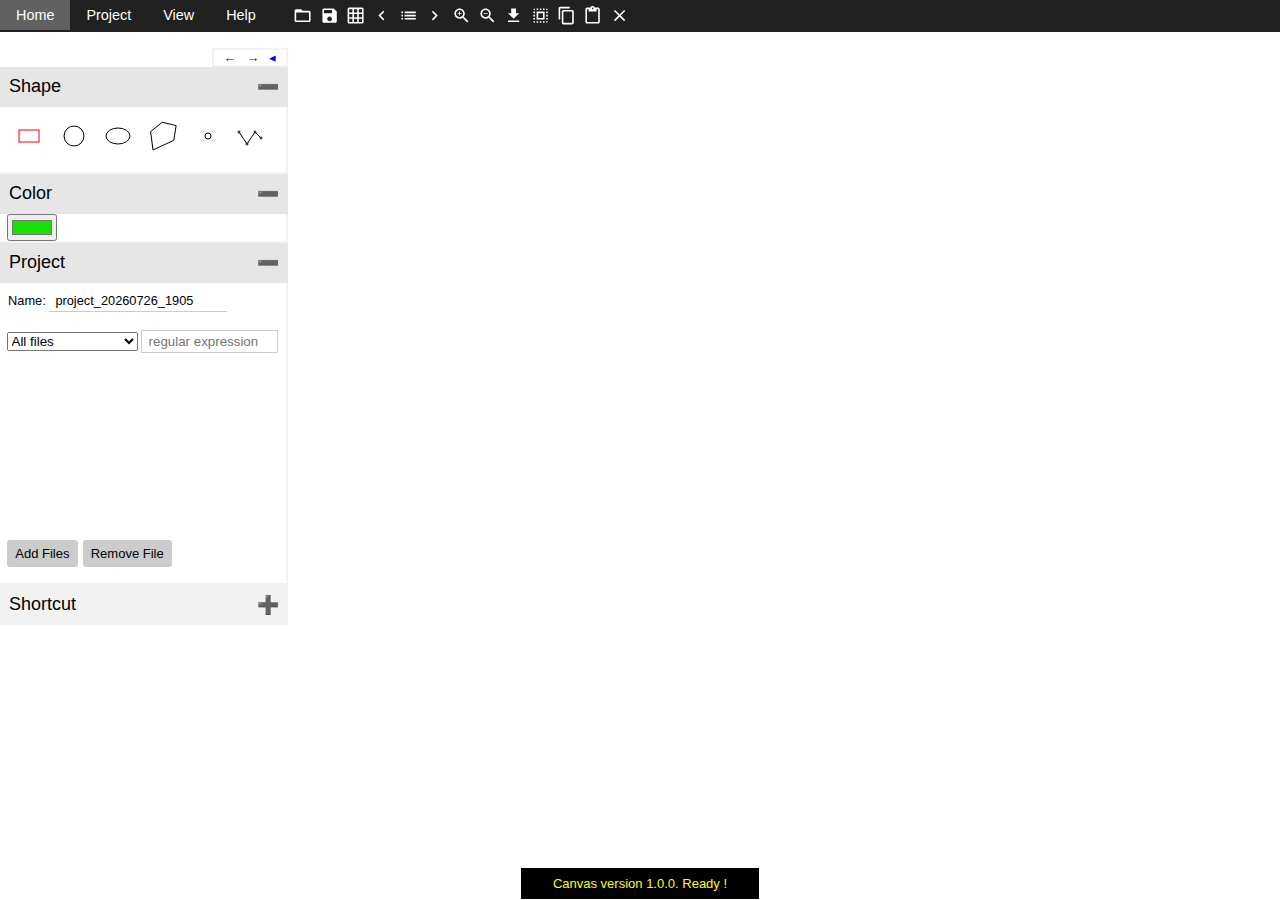
==== web/canvas/canvas.html @ 1c43f176 "Update." ====
<!DOCTYPE html>
<html lang="en">

<head>
    <meta charset="UTF-8">
    <title>New Canvas</title>
    <meta name="author" content="Dell Du">
    <meta name="description" content="Canvas is a standalone image annotator application packaged as a single HTML file that runs on most modern web browsers.">
    <!-- BEGIN: Contents css-->
    <style>
        body { min-width:200px; padding:0; margin:0; font-family:sans-serif; }
* { box-sizing: border-box; }
input[type=text] { border:1px solid #cccccc; margin:0.6rem 0; padding:0.2rem 0.4rem; }
a { text-decoration:none; }
textarea { border:1px solid #cccccc; margin:0.6rem 0; padding:0.2rem 0.4rem; }

/* Top panel : #navbar, #toolbar */
.top_panel { font-size:0.9rem; display:block; background-color:#212121; color:#ffffff; z-index:1001; margin-bottom:1rem;}

/* Navigation menu bar that appear at the top */
.menubar { display:inline-block; height:1.8rem; } /* height needed to avoid extra bottom border */
.menubar a:link { color:#eeeeee; text-decoration:none; }
.menubar a:visited { color:#eeeeee; text-decoration:none; }
.menubar ul { display:block; padding:0; margin:0; }
.menubar li { display:inline; float:left; padding:0.45rem 1rem; }
.menubar li:hover { background-color:#616161; cursor:default; }

.menubar li ul { display:none; background-color:#212121; border:1px solid #616161; min-width:10rem; position:absolute; z-index:100; margin:0.4rem -1rem;}
.menubar li ul li { display:block; float:none; color:#eeeeee; margin:0; padding:0.6rem 1rem; }
.menubar li ul li:hover { cursor:pointer; }
.menubar li ul li.submenu_divider { margin:0 0.4rem; padding:0; height:1px; border-bottom:1px solid #424242; }
.menubar li:hover ul { display:block; }

/* toolbar containing small icons for tools */
.toolbar { display:inline-block; margin-left:1rem; }
.toolbar svg { fill:white; margin: 0.2rem 0.1rem; height:1.2rem;  -moz-user-select:none; -webkit-user-select:none; -ms-user-select:none;}
.toolbar svg:hover { fill:yellow; cursor:pointer; }
.toolbar svg:active { fill:white; }
.toolbar ul { display:inline-block; padding:0.2rem; margin:0; }
.toolbar li { display:inline; float:left; padding:0rem 0.3rem; border:1px solid white;} /* main menu items */
.toolbar li:hover { color:red; cursor:pointer; }

/* Middle panel: containing #image_panel, #leftsidebar */
.middle_panel { display:table; table-layout:fixed; width:100%; z-index:1; padding:0;}
#leftsidebar { display:none; z-index:10; vertical-align:top;}
#display_area { display:table-cell; width:100%; z-index:1; margin:0; padding-left:1em; vertical-align:top; }
/* layers of canvas */
#image_panel        { position:relative; outline:none; }
#image_panel img    { visibility:hidden; opacity:0; position:absolute; top:0px; left:0px; width:100%; height:100%; outline:none; }
#image_panel canvas { position:absolute; top:0px; left:0px; outline:none;}
#image_panel .visible { visibility:visible !important; opacity:1 !important; }
#image_panel label>img { visibility:visible; opacity:1; position:relative; width:auto; height:4em; outline:none; }

/* image grid view */
#image_grid_panel { position:relative; margin:0; padding:0; width:100%; }
#image_grid_panel #image_grid_toolbar { display:block; font-size:small; padding:0.5rem 0;}
#image_grid_panel #image_grid_toolbar select { font-size:small; }
#image_grid_panel #image_grid_toolbar .tool { display:inline; margin:0 0.5rem;}
#image_grid_panel #image_grid_group_panel { font-size:small; }
#image_grid_panel #image_grid_group_panel select { font-size:small; }
#image_grid_panel #image_grid_group_panel .image_grid_group_toolbar { display:inline; margin-left: 2rem;}
#image_grid_panel #image_grid_group_panel .image_grid_group_toolbar select { margin:0 0.2rem; padding:0; font-size:small;}

#image_grid_panel #image_grid_nav { display:inline; font-size:small; padding-left:0.5rem; margin-top:0.2rem; }
#image_grid_panel #image_grid_nav span { margin: 0 0.2rem; }
#image_grid_panel #image_grid_content { position:relative; overflow:hidden; margin:0; padding:0; outline:none; }
#image_grid_panel #image_grid_content #image_grid_content_img img { margin:0.3em; padding:0; border:0.2em solid #ffffff; outline:0.1em solid #0066ff;}
#image_grid_panel #image_grid_content #image_grid_content_img .not_sel { opacity:0.6; outline:none; }
#image_grid_panel #image_grid_content #image_grid_content_img { position:absolute; top:0; left:0; width:100%; height:100%; }
#image_grid_panel #image_grid_content #image_grid_content_shape { position:absolute; top:0; left:0; width:100%; height:100%; pointer-events:none; }
#image_grid_panel #image_grid_content img { float:left; margin:0; }

#leftsidebar_collapse_panel { display:none; position:relative; z-index:10; vertical-align:top; }
#leftsidebar_show_button { font-size:large; margin-left:0.1rem; }
#leftsidebar_show_button:hover { color:red; cursor: pointer; }

/* Left sidebar accordion */
button.leftsidebar_accordion { font-size:large; background-color:#f2f2f2; cursor:pointer; padding:0.5em 0.5em; width:100%; text-align:left; border:0; outline:none; }
button.leftsidebar_accordion:focus { outline: none; }
button.leftsidebar_accordion.active, button.leftsidebar_accordion:hover { background-color: #e6e6e6; }
button.leftsidebar_accordion:after { content:'\02795'; color:#4d4d4d; float:right; }
button.leftsidebar_accordion.active:after { content: '\2796'; }
.leftsidebar_accordion_panel { display:none; padding:0 0.5em; font-size:small; border-right:2px solid #f2f2f2; border-bottom:2px solid #f2f2f2; }
.leftsidebar_accordion_panel.show { display:block; }

/* Keyboard shortcut panel */
.leftsidebar_accordion_panel table { border-collapse:collapse; }
.leftsidebar_accordion_panel td { border:1px solid #f2f2f2; padding:0.2rem 0.4rem; }

/* buttons */
.button_panel { display:inline-block; width:100%; margin:0.2rem 0; }
.button_panel .text_button, .text_button { color: #0000ff; padding: 0.2rem 0.2rem; -moz-user-select:none; -webkit-user-select:none; -ms-user-select:none; }
.button_panel .flush_right { float:right; }
.button_panel .text_button:hover, .text_button:hover { cursor:pointer; }
.button_panel .text_button:active, .text_button:active { color: #000000; }
.button_panel .active { border-bottom:1px solid black; }
.button_panel .button { display:inline-block; padding:0.35rem 0.5rem; margin:0 0.05rem; cursor:pointer; background-color:#cccccc; border-radius:0.2rem; -moz-user-select:none; -webkit-user-select:none; -ms-user-select:none; }
.button_panel .button:hover { background-color:black; color:white; }

/* overlay panel used to gather user inputs before invoking a function using invoke_with_user_inputs() */
#user_input_panel { position:fixed; display:none; width:100%; height:100%; top:0; left:0; right:0; bottom:0; background-color: rgba(0,0,0,0.6); z-index:1002; }
#user_input_panel .content { position:fixed; background-color:white; top:50%; left:50%; transform:translate(-50%,-50%);  -webkit-transform: translate(-50%, -50%); -moz-transform: translate(-50%, -50%);  -o-transform: translate(-50%, -50%); -ms-transform: translate(-50%, -50%); padding:2rem 4rem;}
#user_input_panel .content .title { font-size:large; font-weight:bold; }
#user_input_panel .content .user_inputs { display:table; width:100%; border-collapse:collapse;}
#user_input_panel .content .user_inputs .row { display:table-row; }
#user_input_panel .content .user_inputs .cell { display:table-cell; padding:1rem 0.5rem; vertical-align:middle; border:1px solid #f2f2f2; }
#user_input_panel .content .user_confirm { display:table; width:100%; text-align:center; margin:2rem 0;}
#user_input_panel .content .user_confirm .ok { display:table-cell; width:48%; }
#user_input_panel .content .user_confirm .cancel { display:table-cell; width:48%; }
#user_input_panel .content .warning { color:red; }

/* Attribute editor */
#annotation_editor_panel { position:fixed; display:none; width:100%; left:0; bottom:0; background-color:white; border-top:2px solid #cccccc; padding:0.2em 1em; overflow:auto; z-index:1001; box-shadow: 0 0 1em #cccccc;}
#annotation_editor { display:table; margin-bottom:3em; border-collapse:collapse; font-size:inherit; position: absolute; background-color:white; }
#annotation_editor .row { display:table-row; }
#annotation_editor .highlight .col { background-color:#e6e6e6;}

#annotation_editor .col { display:table-cell; padding:0.4em 0.6em; border:1px solid #000000; vertical-align:middle; font-size:inherit; }
#annotation_editor .header { font-weight:bold; }
#annotation_editor .id { font-weight:bold; }
#annotation_editor .col input[type=checkbox] { vertical-align:middle; }
#annotation_editor .col input[type=radio] { vertical-align:middle; font-size:inherit; }
#annotation_editor .col label { vertical-align:middle; font-size:inherit; }
#annotation_editor .col textarea { border:0.1em solid #cccccc; padding:0; margin:0; font-size:inherit; background-color:#ffffff; }
#annotation_editor .col textarea:focus { border:0.1em dashed #cccccc; }
#annotation_editor .col span { display:block; }
#annotation_editor .col horizontal_container { display:inline-block; }

#annotation_editor .col .img_options { display:inline; }
#annotation_editor .col .img_options .imrow { display:block; }
#annotation_editor .col .img_options span { display:inline-block; margin: 0.2rem 0.4rem;}
#annotation_editor .col .img_options span img { height:4em; }
#annotation_editor .col .img_options p { margin:0; padding:0; font-size:inherit; }
#annotation_editor .col .img_options input[type=radio] { display:none; }
#annotation_editor .col .img_options input[type=radio] + label { display:block; cursor:pointer; text-align:center;}
#annotation_editor .col .img_options input[type=radio]:checked + label { border: 0.1em solid black; background-color:#cccccc; cursor:default; font-size:inherit; }

/* Project */
#project_info_panel      { display:table; border-collapse:collapse; font-size:0.8rem; }
#project_info_panel .row { display:table-row; }
#project_info_panel .col { display:table-cell; padding:0.4rem 0.1rem; border:none;  }
#project_info_panel .col input[type=text] { font-size:0.8rem; border:none; border-bottom:1px solid #cccccc; margin: 0; width:100%;}
#project_info_panel .col input:focus      { border-bottom:1px solid #000000; background-color:#f2f2f2; color:#000000; }

/* shape selection panel inside leftsidebar */
ul.region_shape          { font-size:xx-large; list-style-type:none; overflow:hidden; padding:0.4em 0; margin:0; }
ul.region_shape li       { float:left; padding:0 0.2em; fill:#ffffff; stroke:#000000; }
ul.region_shape li:hover { cursor:pointer; fill:#ffffff; stroke:#ff0000; }
ul.region_shape .selected { fill:#ffffff; stroke:#ff0000; }

/* cursor coordinates inside shape selection panel in leftsidebar */
#region_info { font-size:0.8em; margin-bottom:0.4em; }

/* Loaded image list shown in leftsidebar panel */
#img_fn_list    { display:none; font-size:small; overflow:scroll; min-height:10rem; max-height:25rem; }
#img_fn_list ul { position:relative; line-height:1.3em; margin:0; padding:0; list-style-type:none;}
#img_fn_list li { white-space:nowrap; display:block; padding:0 0.4rem; }
#img_fn_list li:hover   { background-color:#d5e5ff; cursor:pointer; }
#img_fn_list .error     { color:red; }
#img_fn_list .sel       { border-left:0.2rem solid black !important; font-weight:bold; }
#img_fn_list .buffered  { border-left:0.2rem solid #cccccc; }

#message_panel         { display:block; width:100%; position:fixed; bottom:0px; z-index:9999; text-align:center; }
#message_panel .content { display:inline; margin:auto; background-color:#000000; color:#ffff00; font-size:small; white-space:nowrap; overflow:hidden; text-overflow:ellipsis; line-height:2rem; padding: 0.5rem 2rem;}

.text_panel    { display:none; margin:auto; font-size:medium; line-height:1.3em; margin: 0; max-width:700px; }
.text_panel li { margin:1em 0; text-align:left; }
.text_panel p  { text-align:left; }

.svg_button:hover { cursor:pointer; }

/* Loading spinbar */
.loading_spinbox        { display:inline-block; border:0.4em solid #cccccc; border-radius:50%; border-top:0.4em solid black; border-bottom:0.4em solid black;-webkit-animation:spin 2s linear infinite; animation:spin 2s linear infinite; }
@-webkit-keyframes spin { 0% { -webkit-transform: rotate(0deg); } 100% { -webkit-transform: rotate(360deg); } }
@keyframes spin         { 0% { transform: rotate(0deg); } 100% { transform: rotate(360deg); } }

#invisible_file_input { width:0.1px; height:0.1px; opacity:0; overflow:hidden; position:absolute; z-index:-1; }

.display_none  { display:none !important; }
.display_block { display:block !important; }

/* project settings */
#settings_panel { font-size:1rem; border-collapse:collapse; width:95%; }
#settings_panel a { border: 1px solid #f2f2f2; }
#settings_panel .row { display:table-row; border-bottom:1px solid #f2f2f2; }
#settings_panel .variable { display:table-cell; width:60%; padding:0.5rem 0.5rem; }
#settings_panel .variable div { display:block; }
#settings_panel .variable .name { }
#settings_panel .variable .desc { font-size:0.7em; color:#808080; padding:0.2rem 0rem; }
#settings_panel .value { display:table-cell; vertical-align:middle; padding-left:1rem; }

/* page {about, help, file not found, etc.} */
.display_area_content { } /* this class is used to clear the display area content */
.narrow_page_content li { font-size:0.9rem; margin: 0.4rem 0; }
.narrow_page_content { width:60%; }

.force_small_font { font-size:small !important; }
.key { font-family:monospace; padding:1px 6px; background:linear-gradient(to bottom,#f0f0f0,#fcfcfc);; border:1px solid #e0e0e0; white-space:nowrap; color:#303030; border-bottom-width:2px; border-radius:3px; font-size:1.2em; }
</style>
    <!-- END: Contents css-->
</head>

<body onload="nc_init()" onresize="nc_update_ui_components()">
    <!--
        SVG icon set definitions
        Material icons downloaded from https://material.io/icons
      -->
    <svg style="display:none;" version="1.1" xmlns="http://www.w3.org/2000/svg" xmlns:xlink="http://www.w3.org/1999/xlink">
        <defs>
            <symbol id="shape_rectangle">
                <title>Rectangle</title>
                <rect width="20" height="12" x="6" y="10" stroke-width="1"></rect>
            </symbol>
            <symbol id="shape_circle">
                <title>Circle</title>
                <circle r="10" cx="16" cy="16" stroke-width="1"></circle>
            </symbol>
            <symbol id="shape_ellipse">
                <title>Ellipse</title>
                <ellipse rx="12" ry="8" cx="16" cy="16" stroke-width="1"></ellipse>
            </symbol>
            <symbol id="shape_polygon">
                <title>Polygon</title>
                <path d="M 15.25,2.2372 3.625,11.6122 6,29.9872 l 20.75,-9.625 2.375,-14.75 z" stroke-width="1"></path>
            </symbol>
            <symbol id="shape_point">
                <title>Point</title>
                <circle r="3" cx="16" cy="16" stroke-width="1"></circle>
            </symbol>
            <symbol id="shape_polyline">
                <title>Polyline</title>
                <path d="M 2,12 10,24 18,12 24,18" stroke-width="1"></path>
                <circle r="1" cx="2" cy="12" stroke-width="1"></circle>
                <circle r="1" cx="10" cy="24" stroke-width="1"></circle>
                <circle r="1" cx="18" cy="12" stroke-width="1"></circle>
                <circle r="1" cx="24" cy="18" stroke-width="1"></circle>
            </symbol>
            <!-- Material icons downloaded from https://material.io/icons -->
            <symbol id="icon_settings">
                <path d="M19.43 12.98c.04-.32.07-.64.07-.98s-.03-.66-.07-.98l2.11-1.65c.19-.15.24-.42.12-.64l-2-3.46c-.12-.22-.39-.3-.61-.22l-2.49 1c-.52-.4-1.08-.73-1.69-.98l-.38-2.65C14.46 2.18 14.25 2 14 2h-4c-.25 0-.46.18-.49.42l-.38 2.65c-.61.25-1.17.59-1.69.98l-2.49-1c-.23-.09-.49 0-.61.22l-2 3.46c-.13.22-.07.49.12.64l2.11 1.65c-.04.32-.07.65-.07.98s.03.66.07.98l-2.11 1.65c-.19.15-.24.42-.12.64l2 3.46c.12.22.39.3.61.22l2.49-1c.52.4 1.08.73 1.69.98l.38 2.65c.03.24.24.42.49.42h4c.25 0 .46-.18.49-.42l.38-2.65c.61-.25 1.17-.59 1.69-.98l2.49 1c.23.09.49 0 .61-.22l2-3.46c.12-.22.07-.49-.12-.64l-2.11-1.65zM12 15.5c-1.93 0-3.5-1.57-3.5-3.5s1.57-3.5 3.5-3.5 3.5 1.57 3.5 3.5-1.57 3.5-3.5 3.5z"></path>
            </symbol>
            <symbol id="icon_save">
                <path d="M17 3H5c-1.11 0-2 .9-2 2v14c0 1.1.89 2 2 2h14c1.1 0 2-.9 2-2V7l-4-4zm-5 16c-1.66 0-3-1.34-3-3s1.34-3 3-3 3 1.34 3 3-1.34 3-3 3zm3-10H5V5h10v4z"></path>
            </symbol>
            <symbol id="icon_open">
                <path d="M20 6h-8l-2-2H4c-1.1 0-1.99.9-1.99 2L2 18c0 1.1.9 2 2 2h16c1.1 0 2-.9 2-2V8c0-1.1-.9-2-2-2zm0 12H4V8h16v10z"></path>
            </symbol>
            <symbol id="icon_grid">
                <path d="M20 2H4c-1.1 0-2 .9-2 2v16c0 1.1.9 2 2 2h16c1.1 0 2-.9 2-2V4c0-1.1-.9-2-2-2zM8 20H4v-4h4v4zm0-6H4v-4h4v4zm0-6H4V4h4v4zm6 12h-4v-4h4v4zm0-6h-4v-4h4v4zm0-6h-4V4h4v4zm6 12h-4v-4h4v4zm0-6h-4v-4h4v4zm0-6h-4V4h4v4z"></path>
            </symbol>
            <symbol id="icon_next">
                <path d="M10 6L8.59 7.41 13.17 12l-4.58 4.59L10 18l6-6z"></path>
            </symbol>
            <symbol id="icon_prev">
                <path d="M15.41 7.41L14 6l-6 6 6 6 1.41-1.41L10.83 12z"></path>
            </symbol>
            <symbol id="icon_list">
                <path d="M3 13h2v-2H3v2zm0 4h2v-2H3v2zm0-8h2V7H3v2zm4 4h14v-2H7v2zm0 4h14v-2H7v2zM7 7v2h14V7H7z"></path>
            </symbol>
            <symbol id="icon_zoomin">
                <path d="M15.5 14h-.79l-.28-.27C15.41 12.59 16 11.11 16 9.5 16 5.91 13.09 3 9.5 3S3 5.91 3 9.5 5.91 16 9.5 16c1.61 0 3.09-.59 4.23-1.57l.27.28v.79l5 4.99L20.49 19l-4.99-5zm-6 0C7.01 14 5 11.99 5 9.5S7.01 5 9.5 5 14 7.01 14 9.5 11.99 14 9.5 14z"></path>
                <path d="M12 10h-2v2H9v-2H7V9h2V7h1v2h2v1z" />
            </symbol>
            <symbol id="icon_zoomout">
                <path d="M15.5 14h-.79l-.28-.27C15.41 12.59 16 11.11 16 9.5 16 5.91 13.09 3 9.5 3S3 5.91 3 9.5 5.91 16 9.5 16c1.61 0 3.09-.59 4.23-1.57l.27.28v.79l5 4.99L20.49 19l-4.99-5zm-6 0C7.01 14 5 11.99 5 9.5S7.01 5 9.5 5 14 7.01 14 9.5 11.99 14 9.5 14zM7 9h5v1H7z"></path>
            </symbol>
            <symbol id="icon_copy">
                <path d="M16 1H4c-1.1 0-2 .9-2 2v14h2V3h12V1zm3 4H8c-1.1 0-2 .9-2 2v14c0 1.1.9 2 2 2h11c1.1 0 2-.9 2-2V7c0-1.1-.9-2-2-2zm0 16H8V7h11v14z"></path>
            </symbol>
            <symbol id="icon_paste">
                <path d="M19 2h-4.18C14.4.84 13.3 0 12 0c-1.3 0-2.4.84-2.82 2H5c-1.1 0-2 .9-2 2v16c0 1.1.9 2 2 2h14c1.1 0 2-.9 2-2V4c0-1.1-.9-2-2-2zm-7 0c.55 0 1 .45 1 1s-.45 1-1 1-1-.45-1-1 .45-1 1-1zm7 18H5V4h2v3h10V4h2v16z"></path>
            </symbol>
            <symbol id="icon_pasten">
                <path d="M19 2h-4.18C14.4.84 13.3 0 12 0c-1.3 0-2.4.84-2.82 2H5c-1.1 0-2 .9-2 2v16c0 1.1.9 2 2 2h14c1.1 0 2-.9 2-2V4c0-1.1-.9-2-2-2zm-7 0c.55 0 1 .45 1 1s-.45 1-1 1-1-.45-1-1 .45-1 1-1zm7 18H5V4h2v3h10V4h2v16z"></path>
                <text x="8" y="18">n</text>
            </symbol>
            <symbol id="icon_selectall">
                <path d="M3 5h2V3c-1.1 0-2 .9-2 2zm0 8h2v-2H3v2zm4 8h2v-2H7v2zM3 9h2V7H3v2zm10-6h-2v2h2V3zm6 0v2h2c0-1.1-.9-2-2-2zM5 21v-2H3c0 1.1.9 2 2 2zm-2-4h2v-2H3v2zM9 3H7v2h2V3zm2 18h2v-2h-2v2zm8-8h2v-2h-2v2zm0 8c1.1 0 2-.9 2-2h-2v2zm0-12h2V7h-2v2zm0 8h2v-2h-2v2zm-4 4h2v-2h-2v2zm0-16h2V3h-2v2zM7 17h10V7H7v10zm2-8h6v6H9V9z"></path>
            </symbol>
            <symbol id="icon_close">
                <path d="M19 6.41L17.59 5 12 10.59 6.41 5 5 6.41 10.59 12 5 17.59 6.41 19 12 13.41 17.59 19 19 17.59 13.41 12z"></path>
            </symbol>
            <symbol id="icon_filedownload">
                <path d="M19 9h-4V3H9v6H5l7 7 7-7zM5 18v2h14v-2H5z"></path>
            </symbol>
        </defs>
    </svg>
    <!-- used by invoke_with_user_inputs() to gather user inputs -->
    <div id="user_input_panel"></div>
    <!-- to show status messages -->
    <div id="message_panel">
        <div id="message_panel_content" class="content"></div>
    </div>

    <!-- spreadsheet like editor for annotations -->
    <div id="annotation_editor_panel">
      <!-- here, a child div with id="annotation_editor" is added by javascript -->
    </div>

    <div class="top_panel" id="ui_top_panel">
        <!-- menu bar -->
        <div class="menubar">
            <ul>
                <li onclick="show_home_panel()" style="cursor:pointer;">Home</li>
                <li>Project
                    <ul>
                        <li onclick="open_project_from_json_file()" title="Open a project (from a JSON file)">Open</li>
                        <li onclick="save_project_with_confirm()" title="Save project (as a JSON file)">Save</li>
                        <li class="submenu_divider"></li>
                        <li onclick="project_add_files()" title="Add files">Add files</li>
                        <li onclick="project_remove_file()" title="Remove selected file">Remove file</li>
                        <li class="submenu_divider"></li>
                        <li onclick="settings_panel_toggle()" title="Show/edit project settings">Settings</li>
                    </ul>
                </li>
                <li>View
                    <ul>
                        <li onclick="toggle_grid_images()" title="Switch to Image Single/Grid View">Toggle image grid view</li>
                        <li onclick="leftsidebar_toggle()" title="Show or hide sidebar shown in left hand side">Toggle left sidebar</li>
                        <li onclick="toggle_file_list_visibility()" title="Show or hide a panel to file list">Toggle image filename list</li>
                        <li class="submenu_divider"></li>
                        <li onclick="toggle_boundary_visibility()" title="Show or hide boundaries">Show/hide region boundaries (b)</li>
                        <li onclick="toggle_region_id_visibility()" title="Show or hide id labels">Show/hide region labels (l)</li>
                        <li onclick="toggle_region_info_visibility()" title="Show or hide image coordinates">Show/hide region info.</li>
                        <li class="submenu_divider"></li>
                        <li onclick="show_annotation_data()" title="Preview annotations">Preview Annotations</li>
                    </ul>
                </li>
                <li>Help
                    <ul>
                        <li onclick="set_display_area_content(NC_DISPLAY_AREA_CONTENT_NAME.PAGE_GETTING_STARTED)" title="Show a guide to getting started">Getting Started</li>
                        <li class="submenu_divider"></li>
                        <li onclick="set_display_area_content(NC_DISPLAY_AREA_CONTENT_NAME.PAGE_ABOUT)" title="Show more details about this application">About</li>
                    </ul>
                </li>
            </ul>
        </div> <!-- end of menubar -->
        <!-- Shortcut toolbar -->
        <div class="toolbar">
            <svg onclick="open_project_from_json_file()" viewbox="0 0 24 24">
                <use xlink:href="#icon_open"></use>
                <title>Open Project</title>
            </svg>
            <svg onclick="save_project_with_confirm()" viewbox="0 0 24 24">
                <use xlink:href="#icon_save"></use>
                <title>Save Project</title>
            </svg>
            <svg onclick="toggle_grid_images()" viewbox="0 0 24 24">
                <use xlink:href="#icon_grid"></use>
                <title>View Grid Images</title>
            </svg>
            <svg onclick="move_to_prev_image()" viewbox="0 0 24 24">
                <use xlink:href="#icon_prev"></use>
                <title>Previous</title>
            </svg>
            <svg onclick="toggle_file_list_visibility()" viewbox="0 0 24 24">
                <use xlink:href="#icon_list"></use>
                <title>Toggle Filename List</title>
            </svg>
            <svg onclick="move_to_next_image()" viewbox="0 0 24 24">
                <use xlink:href="#icon_next"></use>
                <title>Next</title>
            </svg>
            <svg onclick="zoom_in()" viewbox="0 0 24 24">
                <use xlink:href="#icon_zoomin"></use>
                <title>Zoom In</title>
            </svg>
            <svg onclick="zoom_out()" viewbox="0 0 24 24">
                <use xlink:href="#icon_zoomout"></use>
                <title>Zoom Out</title>
            </svg>
            <svg onclick="download_as_image()" viewbox="0 0 24 24">
                <use xlink:href="#icon_filedownload"></use>
                <title>Download annotations as Image</title>
            </svg>
            <svg onclick="select_all_regions()" viewbox="0 0 24 24">
                <use xlink:href="#icon_selectall"></use>
                <title>Select All Regions</title>
            </svg>
            <svg onclick="copy_selected_regions()" viewbox="0 0 24 24">
                <use xlink:href="#icon_copy"></use>
                <title>Copy Regions</title>
            </svg>
            <svg onclick="paste_selected_regions()" viewbox="0 0 24 24">
                <use xlink:href="#icon_paste"></use>
                <title>Paste Region</title>
            </svg>
            <svg onclick="delete_selected_regions()" viewbox="0 0 24 24">
                <use xlink:href="#icon_close"></use>
                <title>Delete Region</title>
            </svg>
        </div>
        <!-- end of shortcut toolbar -->
        <input type="file" id="invisible_file_input" name="files[]" style="display:none">
    </div> <!-- endof #top_panel -->
    <!-- Middle Panel contains a left-sidebar and image display areas -->
    <div class="middle_panel">
        <!-- this panel contains a button to shows the left side bar -->
        <div id="leftsidebar_collapse_panel">
            <span class="text_button" onclick="leftsidebar_toggle()" title="Show left sidebar">&rtrif;</span>
        </div>
        <div id="leftsidebar">
            <div class="leftsidebar_accordion_panel show" style="float:right; border:2px solid #f2f2f2;">
                <span class="text_button" onclick="leftsidebar_decrease_width()" title="Reduce width of left side toolbar">&larr;</span>
                <span class="text_button" onclick="leftsidebar_increase_width()" title="Increase width of left side toolbar">&rarr;</span>
                <span class="text_button" onclick="leftsidebar_toggle()" title="Show/hide left side toolbar">&ltrif;</span>
            </div>
            <!-- Shape -->
            <button class="leftsidebar_accordion active">Shape</button>
            <div class="leftsidebar_accordion_panel show">
                <ul class="region_shape">
                    <li id="region_shape_rect" class="selected" onclick="select_shape('rect')" title="Rectangle">
                        <svg height="32" viewbox="0 0 32 32">
                            <use xlink:href="#shape_rectangle"></use>
                        </svg>
                    </li>
                    <li id="region_shape_circle" onclick="select_shape('circle')" title="Circle">
                        <svg height="32" viewbox="0 0 32 32">
                            <use xlink:href="#shape_circle"></use>
                        </svg>
                    </li>
                    <li id="region_shape_ellipse" onclick="select_shape('ellipse')" title="Ellipse"><svg height="32" viewbox="0 0 32 32">
                            <use xlink:href="#shape_ellipse"></use>
                        </svg></li>
                    <li id="region_shape_polygon" onclick="select_shape('polygon')" title="Polygon"><svg height="32" viewbox="0 0 32 32">
                            <use xlink:href="#shape_polygon"></use>
                        </svg></li>
                    <li id="region_shape_point" onclick="select_shape('point')" title="Point"><svg height="32" viewbox="0 0 32 32">
                            <use xlink:href="#shape_point"></use>
                        </svg></li>
                    <li id="region_shape_polyline" onclick="select_shape('polyline')" title="Polyline"><svg height="32" viewbox="0 0 32 32">
                            <use xlink:href="#shape_polyline"></use>
                        </svg></li>
                </ul>
                <div id="region_info" class="display_none">&nbsp;</div>
            </div>
            <!--Color -->
            <button class="leftsidebar_accordion active">Color</button>
            <div class="leftsidebar_accordion_panel show">
                <input type="color" id="region_color" value="#18E000" class="selected" title="Color Picker" onchange="select_color(this.value)">
            </div>
            <!-- Project -->
            <button class="leftsidebar_accordion active" id="project_panel_title">Project</button>
            <div class="leftsidebar_accordion_panel show" id="img_fn_list_panel">
                <div id="project_info_panel">
                    <div class="row">
                        <span class="col"><label for="project_name">Name: </label></span>
                        <span class="col"><input type="text" value="" onchange="change_project_name(this)" id="project_name" title="project name"></span>
                    </div>
                </div>
                <div id="project_tools_panel">
                    <div class="button_panel" style="margin:0.1rem 0;">
                        <select style="width:48%" id="filelist_preset_filters_list" onchange="file_list_onpreset_filter()" title="Filter file list using predefined filters">
                            <option value="all">All files</option>
                            <option value="files_without_region">Show files without regions</option>
                            <option value="files_error_loading">Files that could not be loaded</option>
                            <option value="regex">Regular Expression</option>
                        </select>
                        <input style="width:50%" type="text" placeholder="regular expression" oninput="file_list_onregex()" id="img_fn_list_regex" title="Filter using regular expression">
                    </div>
                </div>
                <div id="img_fn_list"></div>
                <p>
                    <div class="button_panel">
                        <span class="button" onclick="project_add_files()" title="Add files">Add Files</span>
                        <span class="button" onclick="project_remove_file()" title="Remove selected file">Remove File</span>
                    </div>
                </p>
            </div>
            <button class="leftsidebar_accordion">Shortcut</button>
            <div class="leftsidebar_accordion_panel">
                <div style="display:block; text-align:center; padding:1rem;">Available Only on Image Focus</div>
                <table>
                    <tr>
                        <td style="width:8em;"><span class="key">&larr;</span>&nbsp;<span class="key">&uarr;</span>&nbsp;<span class="key">&rarr;</span>&nbsp;<span class="key">&darr;</span></td>
                        <td>Move selected region by 1 px</td>
                    </tr>
                    <tr>
                        <td><span class="key">a</span></td>
                        <td>Select all regions</td>
                    </tr>
                    <tr>
                        <td><span class="key">c</span></td>
                        <td>Copy selected regions</td>
                    </tr>
                    <tr>
                        <td><span class="key">v</span></td>
                        <td>Paste selected regions</td>
                    </tr>
                    <tr>
                        <td><span class="key">d</span></td>
                        <td>Delete selected regions</td>
                    </tr>
                    <tr>
                        <td><span class="key">Ctrl</span> + Wheel</td>
                        <td>Zoom in/out</td>
                    </tr>
                    <tr>
                        <td><span class="key">l</span></td>
                        <td>Toggle label</td>
                    </tr>
                    <tr>
                        <td><span class="key">b</span></td>
                        <td>Toggle boundary</td>
                    </tr>
                    <tr>
                        <td><span class="key">Enter</span></td>
                        <td>Finish drawing polyshape</td>
                    </tr>
                    <tr>
                        <td><span class="key">Backspace</span></td>
                        <td>Delete last polyshape vertex</td>
                    </tr>
                </table>
                <div style="display:block; text-align:center; padding:1rem;">Always Available</div>
                <table>
                    <!-- xxxx9999            <tr>
              <td style="width:8em;"><span class="key">&larr;</span>&nbsp;<span class="key">&rarr;</span></td>
              <td>Move to next/previous image</td>
            </tr>
 -->
                    <tr>
                        <td><span class="key">+</span>&nbsp;<span class="key">-</span>&nbsp;<span class="key">=</span></td>
                        <td>Zoom in/out/reset</td>
                    </tr>
                    <tr>
                        <td><span class="key">Home</span> / <span class="key">h</span></td>
                        <td>Jump to first image</td>
                    </tr>
                    <tr>
                        <td><span class="key">End</span> / <span class="key">e</span></td>
                        <td>Jump to last image</td>
                    </tr>
                    <tr>
                        <td><span class="key">PgUp</span> / <span class="key">u</span></td>
                        <td>Jump several images</td>
                    </tr>
                    <tr>
                        <td><span class="key">PgDown</span> / <span class="key">d</span></td>
                        <td>Jump several images</td>
                    </tr>
                    <tr>
                        <td><span class="key">Esc</span></td>
                        <td>Cancel ongoing task</td>
                    </tr>
                </table>
            </div>
        </div> <!-- end of leftsidebar -->
        <!-- Main display area: contains image canvas, ... -->
        <div id="display_area">
            <div id="image_panel" class="display_area_content display_none">
                <!-- buffer images using <img> element will be added here -->
                <canvas id="region_canvas" width="1" height="1" tabindex="1">Sorry, your browser does not support HTML5 Canvas.</canvas>
            </div>
            <div id="image_grid_panel" class="display_area_content display_none">
                <div id="image_grid_group_panel">
                    <span class="tool">Group by&nbsp; <select id="image_grid_toolbar_group_by_select" onchange="image_grid_onchange_group_by_select(this)"></select></span>
                </div>
                <div id="image_grid_toolbar">
                    <span>Selected</span>
                    <span id="image_grid_group_by_sel_img_count">0</span>
                    <span>of</span>
                    <span id="image_grid_group_by_img_count">0</span>
                    <span>images in current group, show</span>
                    <span>
                        <select id="image_grid_show_image_policy" onchange="image_grid_onchange_show_image_policy(this)">
                            <option value="all">all images</option>
                            <option value="first_mid_last">only first, middle and last image</option>
                            <option value="even_indexed">even indexed images (i.e. 0,2,4,...)</option>
                            <option value="odd_indexed">odd indexed images (i.e. 1,3,5,...)</option>
                            <option value="gap5">images 1, 5, 10, 15,...</option>
                            <option value="gap25">images 1, 25, 50, 75, ...</option>
                            <option value="gap50">images 1, 50, 100, 150, ...</option>
                        </select>
                    </span>
                    <div id="image_grid_nav"></div>
                </div>
                <div id="image_grid_content">
                    <div id="image_grid_content_img"></div>
                    <svg xmlns:xlink="http://www.w3.org/2000/svg" id="image_grid_content_shape"></svg>
                </div>
                <div id="image_grid_info">
                </div>
            </div> <!-- end of image grid panel -->
            <div id="settings_panel" class="display_area_content display_none">
                <h2>Settings</h2>
                <div class="row">
                    <div class="variable">
                        <div class="name">Project Name</div>
                    </div>
                    <div class="value">
                        <input type="text" id="nc_settings.project.name" />
                    </div>
                </div>
                <div class="row">
                    <div class="variable">
                        <div class="name">Default Path</div>
                        <div class="desc">If all images in your project are saved in a single folder, set the default path to the location of this folder. The application will load images from this folder by default. Note: a default path of <code>"./"</code> indicates that the folder containing <code>nc.html</code> application file also contains the images in this project. For example: <code>datasets/</code></div>
                    </div>
                    <div class="value">
                        <input type="text" id="nc_settings.core.default_filepath" />
                    </div>
                </div>
                <div class="row">
                    <div class="variable">
                        <div class="name">Region Label</div>
                        <div class="desc">By default, each region in an image is labelled using the region-id. Here, you can select a more descriptive labelling of regions.</div>
                    </div>
                    <div class="value">
                        <select id="nc_settings.ui.image.region_label"></select>
                    </div>
                </div>
                <div class="row">
                    <div class="variable">
                        <div class="name">Region Color</div>
                        <div class="desc">By default, each region is drawn using a single color.</div>
                    </div>
                    <div class="value">
                        <select id="nc_settings.ui.image.region_color"></select>
                    </div>
                </div>
                <div class="row">
                    <div class="variable">
                        <div class="name">Region Label Font</div>
                        <div class="desc">Font size and font family for showing region labels.</div>
                    </div>
                    <div class="value">
                        <input id="nc_settings.ui.image.region_label_font" placeholder="12px Arial" />
                    </div>
                </div>
                <div class="row">
                    <div class="variable">
                        <div class="name">Preload Buffer Size</div>
                        <div class="desc">Images are preloaded in buffer to allow smoother navigation of next/prev images. A large buffer size may slow down the overall browser performance. To disable preloading, set buffer size to 0.</div>
                    </div>
                    <div class="value">
                        <input type="text" id="nc_settings.core.buffer_size" />
                    </div>
                </div>
                <div class="row" style="border:none;">
                    <button onclick="settings_save()" value="save_settings" style="margin-top:2rem">Save</button>
                    <button onclick="settings_panel_toggle()" value="cancel_settings" style="margin-left:2rem;">Cancel</button>
                </div>
            </div>
            <div id="page_start_info" class="display_area_content display_none narrow_page_content"></div>
            <div id="page_getting_started" class="display_area_content display_none narrow_page_content">
                <p>A more detailed user guide is <a href="#">available here</a>.</p>
            </div>
            <div id="page_load_ongoing" class="display_area_content narrow_page_content">
                <div style="text-align:center">
                    <div style="margin-top:4rem">Loading ...</div>
                </div>
            </div>
            <div id="page_about" class="display_area_content display_none" style="width:40rem !important">
                <p>Canvas 1.0.0, thanks all VIA team members ! This version base on VIA 2.0.10. </p>
                <p>---- <a href="18588220928@163.com">Dell Du</a></p>
            </div>
        </div> <!-- end of page_about -->
    </div> <!-- end of display_area -->
    </div> <!-- end of middle_panel -->
    <!-- this vertical spacer is needed to allow scrollbar to show
         items like Keyboard Shortcut hidden under the attributes panel -->
    <div style="width: 100%;" id="vertical_space"></div>
    <!-- START: Contents js-->
    <script>
    "use strict";

    var NC_VERSION = '1.0.0';
    var NC_NAME = 'Canvas';
    var NC_REGION_SHAPE = {
        RECT: 'rect',
        CIRCLE: 'circle',
        ELLIPSE: 'ellipse',
        POLYGON: 'polygon',
        POINT: 'point',
        POLYLINE: 'polyline'
    };

    var NC_DISPLAY_AREA_CONTENT_NAME = {
        IMAGE: 'image_panel',
        IMAGE_GRID: 'image_grid_panel',
        SETTINGS: 'settings_panel',
        PAGE_404: 'page_404',
        PAGE_GETTING_STARTED: 'page_getting_started',
        PAGE_ABOUT: 'page_about',
        PAGE_START_INFO: 'page_start_info',
    };

    var NC_REGION_EDGE_TOL = 5; // pixel
    var NC_REGION_CONTROL_POINT_SIZE = 2;
    var NC_POLYGON_VERTEX_MATCH_TOL = 5;
    var NC_REGION_MIN_DIM = 3;
    var NC_MOUSE_CLICK_TOL = 2;
    var NC_ELLIPSE_EDGE_TOL = 0.2; // euclidean distance
    var NC_THETA_TOL = Math.PI / 18; // 10 degrees
    var NC_POLYGON_RESIZE_VERTEX_OFFSET = 100;
    var NC_CANVAS_DEFAULT_ZOOM_LEVEL_INDEX = 3;
    var NC_CANVAS_ZOOM_LEVELS = [0.25, 0.5, 0.75, 1.0, 1.5, 2.0, 2.5, 3.0, 4, 5, 6, 7, 8, 9, 10];
    // xxxx9999
    var NC_REGION_COLOR_LIST = ["#E69F00", "#56B4E9", "#009E73", "#D55E00", "#CC79A7", "#F0E442", "#ffffff"];
    // radius of control points in all shapes
    var NC_REGION_SHAPES_POINTS_RADIUS = 3;
    // radius of control points in a point
    var NC_REGION_POINT_RADIUS = 3;
    var NC_REGION_POINT_RADIUS_DEFAULT = 3;

    var NC_THEME_REGION_BOUNDARY_WIDTH = 3;
    var NC_THEME_BOUNDARY_LINE_COLOR = "black";
    var NC_THEME_BOUNDARY_FILL_COLOR = "yellow";
    var NC_THEME_SEL_REGION_FILL_COLOR = "#808080";
    var NC_THEME_SEL_REGION_FILL_BOUNDARY_COLOR = "yellow";
    var NC_THEME_SEL_REGION_OPACITY = 0.5;
    var NC_THEME_MESSAGE_TIMEOUT_MS = 6000;
    var NC_THEME_CONTROL_POINT_COLOR = '#ff0000';

    var NC_CSV_SEP = ',';
    var NC_CSV_KEYVAL_SEP = ':';

    var nc_img_metadata = {}; // data structure to store loaded images metadata
    var nc_img_src = {}; // image content {abs. path, url, base64 data, etc}
    var nc_img_fileref = {}; // reference to local images selected by using browser file selector
    var nc_img_count = 0; // count of the loaded images
    var nc_canvas_regions = []; // image regions spec. in canvas space
    var nc_canvas_scale = 1.0; // current scale of canvas image

    var nc_image_id = ''; // id={filename+length} of current image
    var nc_image_index = -1; // index

    var nc_current_image_filename;
    var nc_current_image;
    var nc_current_image_width;
    var nc_current_image_height;

    // a record of image statistics (e.g. width, height)
    var nc_img_stat = {};
    var nc_is_all_img_stat_read_ongoing = false;
    var nc_img_stat_current_img_index = false;

    // image canvas
    var nc_display_area = document.getElementById('display_area');
    var nc_img_panel = document.getElementById('image_panel');
    var nc_reg_canvas = document.getElementById('region_canvas');
    var nc_reg_ctx; // initialized in nc_init()
    var nc_canvas_width, nc_canvas_height;

    // canvas zoom
    var nc_canvas_zoom_level_index = NC_CANVAS_DEFAULT_ZOOM_LEVEL_INDEX; // 1.0
    var nc_canvas_scale_without_zoom = 1.0;

    // state of the application
    var nc_is_user_drawing_region = false;
    var nc_current_image_loaded = false;
    var nc_is_window_resized = false;
    var nc_is_user_resizing_region = false;
    var nc_is_user_moving_region = false;
    var nc_is_user_drawing_polygon = false;
    var nc_is_region_selected = false;
    var nc_is_all_region_selected = false;
    var nc_is_loaded_img_list_visible = false;
    var nc_is_canvas_zoomed = false;
    var nc_is_loading_current_image = false;
    var nc_is_region_id_visible = true;
    var nc_is_region_boundary_visible = true;
    var nc_is_region_info_visible = false;
    var nc_is_ctrl_pressed = false;
    var nc_is_debug_mode = false;

    // region
    var nc_current_shape = NC_REGION_SHAPE.RECT;
    var nc_current_color = "#ffff00";
    var nc_current_polygon_region_id = -1;
    var nc_user_sel_region_id = -1;
    var nc_click_x0 = 0;
    var nc_click_y0 = 0;
    var nc_click_x1 = 0;
    var nc_click_y1 = 0;
    var nc_region_click_x, nc_region_click_y;
    var nc_region_edge = [-1, -1];
    var nc_current_x = 0;
    var nc_current_y = 0;

    // region copy/paste
    var nc_region_selected_flag = []; // region select flag for current image
    var nc_copied_image_regions = [];
    var nc_paste_to_multiple_images_input;

    // message
    var nc_message_clear_timer;

    // attributes
    var nc_attribute_being_updated       = 'region'; // {region, file}
    var nc_attributes                    = {"region":{"name":{"type":"text","description":"Name of the object","default_value":"not_defined"},"type":{"type":"dropdown","description":"Category of object","options":{"bird":"Bird","human":"Human","cup":"Cup (object)","unknown":"Unknown (object)"},"default_options":{"unknown":true}},"image_quality":{"type":"checkbox","description":"Quality of image region","options":{"blur":"Blurred region","good_illumination":"Good Illumination","frontal":"Object in Frontal View"},"default_options":{"good":true,"frontal":true,"good_illumination":true}}},"file":{"caption":{"type":"text","description":"","default_value":""},"public_domain":{"type":"radio","description":"","options":{"yes":"Yes","no":"No"},"default_options":{"no":true}},"image_url":{"type":"text","description":"","default_value":""}}}


    // var nc_attributes                    = { 'region':{}, 'file':{} };
    var nc_current_attribute_id          = '';

    // region group color, xxxx9999
    var nc_canvas_regions_group_color = {}; // color of each region

    // invoke a method after receiving user input
    var nc_user_input_ok_handler = null;
    var nc_user_input_cancel_handler = null;
    var nc_user_input_data = {};

    // annotation editor
    var nc_metadata_being_updated = 'region'; // {region, file}
    var nc_annotaion_editor_panel  = document.getElementById('annotation_editor_panel');

    // persistence to local storage
    var nc_is_local_storage_available = false;
    var nc_is_save_ongoing = false;

    // all the image_id and image_filename of images added by the user is
    // stored in nc_image_id_list and nc_image_filename_list
    //
    // Image filename list (img_fn_list) contains a filtered list of images
    // currently accessible by the user. The img_fn_list is visible in the
    // left side toolbar. image_grid, next/prev, etc operations depend on
    // the contents of nc_img_fn_list_img_index_list.
    var nc_image_id_list = []; // array of all image id (in order they were added by user)
    var nc_image_filename_list = []; // array of all image filename
    var nc_image_load_error = []; // {true, false}

    // xxxx3333
    var nc_img_fn_list_img_index_list = []; // image index list of images show in img_fn_list
    var nc_img_fn_list_html = []; // html representation of image filename list

    // image grid
    var image_grid_panel = document.getElementById('image_grid_panel');
    var nc_display_area_content_name = ''; // describes what is currently shown in display area
    var nc_display_area_content_name_prev = '';
    // xxxx3333
    // var nc_image_grid_requires_update = false;
    // var nc_image_grid_content_overflow = false;
    var nc_image_grid_load_ongoing = false;
    var nc_image_grid_page_first_index = 0; // array index in nc_img_fn_list_img_index_list[]
    var nc_image_grid_page_last_index = -1;
    var nc_image_grid_selected_img_index_list = [];
    var nc_image_grid_page_img_index_list = []; // list of all image index in current page of image grid
    var nc_image_grid_visible_img_index_list = []; // list of images currently visible in grid
    var nc_image_grid_mousedown_img_index = -1;
    var nc_image_grid_mouseup_img_index = -1;
    var nc_image_grid_img_index_list = []; // list of all image index in the image grid
    var nc_image_grid_region_index_list = []; // list of all image index in the image grid
    var nc_image_grid_group = {}; // {'value':[image_index_list]}
    var nc_image_grid_group_var = []; // {type, name, value}
    var nc_image_grid_group_show_all = false;
    var nc_image_grid_stack_prev_page = []; // stack of first img index of every page navigated so far

    // image buffer
    var NC_IMG_PRELOAD_INDICES = [1, -1, 2, 3, -2, 4]; // for any image, preload previous 2 and next 4 images
    var NC_IMG_PRELOAD_COUNT = 4;
    var nc_buffer_preload_img_index = -1;
    var nc_buffer_img_index_list = [];
    var nc_buffer_img_shown_timestamp = [];
    var nc_preload_img_promise_list = [];

    // nc settings
    var nc_settings = {};
    nc_settings.ui = {};
    nc_settings.ui.leftsidebar_width = 18; // in rem

    nc_settings.ui.image_grid = {};
    nc_settings.ui.image_grid.img_height = 80; // in pixel
    // xxxx3333
    // nc_settings.ui.image_grid.shape_fill = 'none';
    // nc_settings.ui.image_grid.shape_fill_opacity = 0.3;
    // nc_settings.ui.image_grid.shape_stroke = 'yellow'; // #ffff00
    // nc_settings.ui.image_grid.shape_stroke_width = 1;
    nc_settings.ui.image_grid.show_image_policy = 'all';

    nc_settings.ui.image = {};
    nc_settings.ui.image.region_label = '_nc_region_id__'; // default: region_id
    nc_settings.ui.image.region_color = '_nc_default_region_color__'; // default color: yellow
    nc_settings.ui.image.region_label_font = '10px Sans';

    nc_settings.core = {};
    nc_settings.core.buffer_size = 4 * NC_IMG_PRELOAD_COUNT + 2;
    nc_settings.core.default_filepath = '';

    // UI html elements
    var invisible_file_input = document.getElementById("invisible_file_input");
    var display_area = document.getElementById("display_area");
    var ui_top_panel = document.getElementById("ui_top_panel");
    var image_panel = document.getElementById("image_panel");
    var img_buffer_now = document.getElementById("img_buffer_now");


    var img_fn_list_panel = document.getElementById('img_fn_list_panel');
    var img_fn_list = document.getElementById('img_fn_list');
    var leftsidebar = document.getElementById('leftsidebar');

    var NC_IMAGE_GRID_IMG_HEIGHT_CHANGE = 20; // in percent
    var NC_LEFTSIDEBAR_WIDTH_CHANGE = 1; // in rem
    var NC_FLOAT_PRECISION = 3; // number of decimal places to include in float values

    //
    // Data structure to store metadata about file and regions
    //
    function file_metadata(filename, size) {
        this.filename = filename;
        this.size = size; // file size in bytes
        this.regions = []; // array of file_region()
    }

    function file_region() {
        this.shape_attributes = {}; // shape attributes
    }

    //
    // Initialization routine
    //
    function nc_init() {
        console.log(NC_NAME);
        show_message(NC_NAME + ' version ' + NC_VERSION + '. Ready !', 2 * NC_THEME_MESSAGE_TIMEOUT_MS);

        document.getElementById('img_fn_list').style.display = 'block';
        document.getElementById('leftsidebar').style.display = 'table-cell';

        // initialize default project
        project_init_default_project();

        // initialize region canvas 2D context
        nc_init_reg_canvas_context();

        // initialize user input handlers (for both window and nc_reg_canvas)
        // handles drawing of regions by user over the image
        nc_init_keyboard_handlers();
        nc_init_mouse_handlers();

        // initialize image grid
        image_grid_init();

        view_single_image();
        init_leftsidebar_accordion();
        init_message_panel();

        // init color ? xxxx9999
        // select_color(nc_settings....)

        quit_confirm();
    }

    function quit_confirm() {
        if (!nc_is_debug_mode) {
            // warn user of possible loss of data
            window.onbeforeunload = function(e) {
                e = e || window.event;

                // For IE and Firefox prior to version 4
                if (e) {
                    e.returnValue = 'Did you save your data?';
                }

                // For Safari
                return 'Did you save your data?';
            };
        }
    }

    function nc_init_reg_canvas_context() {
        nc_reg_ctx = nc_reg_canvas.getContext('2d');
    }

    function nc_init_keyboard_handlers() {
        window.addEventListener('keydown', nc_window_keydown_handler, false);

        nc_reg_canvas.addEventListener('keydown', nc_reg_canvas_keydown_handler, false);
        nc_reg_canvas.addEventListener('keyup', nc_reg_canvas_keyup_handler, false);
    }

    // handles drawing of regions over image by the user
    function nc_init_mouse_handlers() {
        nc_reg_canvas.addEventListener('dblclick', nc_reg_canvas_dblclick_handler, false);
        nc_reg_canvas.addEventListener('mousedown', nc_reg_canvas_mousedown_handler, false);
        nc_reg_canvas.addEventListener('mouseup', nc_reg_canvas_mouseup_handler, false);
        nc_reg_canvas.addEventListener('mouseover', nc_reg_canvas_mouseover_handler, false);
        nc_reg_canvas.addEventListener('mousemove', nc_reg_canvas_mousemove_handler, false);
        nc_reg_canvas.addEventListener('wheel', nc_reg_canvas_mouse_wheel_listener, false);
        // touch screen event handlers
        // @todo: adapt for mobile users
        nc_reg_canvas.addEventListener('touchstart', nc_reg_canvas_mousedown_handler, false);
        nc_reg_canvas.addEventListener('touchend', nc_reg_canvas_mouseup_handler, false);
        nc_reg_canvas.addEventListener('touchmove', nc_reg_canvas_mousemove_handler, false);
    }

    function select_color(value) {
        nc_current_color = value;
    }

    function download_as_image() {
        if (nc_display_area_content_name !== NC_DISPLAY_AREA_CONTENT_NAME['IMAGE']) {
            show_message('This functionality is only available in single image view mode');
            return;
        } else {
            var c = document.createElement('canvas');

            // ensures that downloaded image is scaled at current zoom level
            c.width = nc_reg_canvas.width;
            c.height = nc_reg_canvas.height;

            var ct = c.getContext('2d');
            // draw current image
            ct.drawImage(nc_current_image, 0, 0, nc_reg_canvas.width, nc_reg_canvas.height);
            // draw current regions
            ct.drawImage(nc_reg_canvas, 0, 0);

            var cur_img_mime = 'image/jpeg';
            if (nc_current_image.src.startsWith('data:')) {
                var c1 = nc_current_image.src.indexOf(':', 0);
                var c2 = nc_current_image.src.indexOf(';', c1);
                cur_img_mime = nc_current_image.src.substring(c1 + 1, c2);
            }

            // extract image data from canvas
            var saved_img = c.toDataURL(cur_img_mime);
            saved_img.replace(cur_img_mime, "image/octet-stream");

            // simulate user click to trigger download of image
            var a = document.createElement('a');
            a.href = saved_img;
            a.target = '_blank';
            a.download = nc_current_image_filename;

            // simulate a mouse click event
            var event = new MouseEvent('click', {
                view: window,
                bubbles: true,
                cancelable: true
            });

            a.dispatchEvent(event);
        }
    }

    // Display area content
    function clear_display_area() {
        var panels = document.getElementsByClassName('display_area_content');
        var i;
        for (i = 0; i < panels.length; ++i) {
            panels[i].classList.add('display_none');
        }
    }

    function is_content_name_valid(content_name) {
        var e;
        for (e in NC_DISPLAY_AREA_CONTENT_NAME) {
            if (NC_DISPLAY_AREA_CONTENT_NAME[e] === content_name) {
                return true;
            }
        }
        return false;
    }

    function show_home_panel() {
        view_single_image();
    }

    function set_display_area_content(content_name) {
        if (is_content_name_valid(content_name)) {
            nc_display_area_content_name_prev = nc_display_area_content_name;
            clear_display_area();
            var p = document.getElementById(content_name);
            p.classList.remove('display_none');
            nc_display_area_content_name = content_name;
        }
    }

    function view_single_image() {
        if (nc_current_image_loaded) {
            file_list_clear_all_style();
            nc_show_image(nc_image_index);
            set_display_area_content(NC_DISPLAY_AREA_CONTENT_NAME.IMAGE);
        } else {
            set_display_area_content(NC_DISPLAY_AREA_CONTENT_NAME.PAGE_START_INFO);
        }
    }

    function view_grid_images() {
        if (nc_current_image_loaded) {
            file_list_clear_all_style();
            set_display_area_content(NC_DISPLAY_AREA_CONTENT_NAME.IMAGE_GRID);
            image_grid_toolbar_update_group_by_select();

            if (nc_image_grid_group_var.length === 0) {
                image_grid_show_all_project_images();
            }
        } else {
            set_display_area_content(NC_DISPLAY_AREA_CONTENT_NAME.PAGE_START_INFO);
        }
    }

    // Handlers for top navigation bar
    function project_add_files() {
        // source: https://developer.mozilla.org/en-US/docs/Using_files_from_web_applications
        if (invisible_file_input) {
            invisible_file_input.setAttribute('multiple', 'multiple');
            invisible_file_input.accept = '.jpg,.jpeg,.png,.bmp';
            invisible_file_input.onchange = project_file_add_local;
            invisible_file_input.click();
        }
    }

    // ensure the exported json string conforms to RFC 4180
    // see: https://en.wikipedia.org/wiki/Comma-separated_values
    function map_to_json(m) {
        var s = [];
        for (var key in m) {
            var v = m[key];
            var si = JSON.stringify(key);
            si += NC_CSV_KEYVAL_SEP;
            si += JSON.stringify(v);
            s.push(si);
        }
        return '{' + s.join(NC_CSV_SEP) + '}';
    }

    function escape_for_csv(s) {
        return s.replace(/["]/g, '""');
    }

    function clone_image_region(r0) {
        var r1 = new file_region();

        // copy shape attributes
        for (var key in r0.shape_attributes) {
            r1.shape_attributes[key] = clone_value(r0.shape_attributes[key]);
        }

        return r1;
    }

    function clone_value(value) {
        if (typeof(value) === 'object') {
            if (Array.isArray(value)) {
                return value.slice(0);
            } else {
                var copy = {};
                for (var p in value) {
                    if (value.hasOwnProperty(p)) {
                        copy[p] = clone_value(value[p]);
                    }
                }
                return copy;
            }
        }
        return value;
    }

    function nc_get_image_id(filename, size) {
        if (typeof(size) === 'undefined') {
            return filename;
        } else {
            return filename + size;
        }
    }

    function load_text_file(text_file, callback_function) {
        if (text_file) {
            var text_reader = new FileReader();
            text_reader.addEventListener('progress', function(e) {
                show_message('Loading data from file : ' + text_file.name + ' ... ');
            }, false);

            text_reader.addEventListener('error', function() {
                show_message('Error loading data text file :  ' + text_file.name + ' !');
                callback_function('');
            }, false);

            text_reader.addEventListener('load', function() {
                callback_function(text_reader.result);
            }, false);
            text_reader.readAsText(text_file, 'utf-8');
        }
    }

    // Data Exporter
    function packnc_metadata(return_type) {
        return new Promise(function(ok_callback, err_callback) {
            if (return_type === 'csv') {
                var csvdata = [];
                var csvheader = 'filename,file_size,region_count,region_id,region_shape_attributes';
                csvdata.push(csvheader);

                for (var image_id in nc_img_metadata) {
                    var prefix = '\n' + nc_img_metadata[image_id].filename;
                    prefix += ',' + nc_img_metadata[image_id].size;

                    var r = nc_img_metadata[image_id].regions;

                    if (r.length !== 0) {
                        for (var i = 0; i < r.length; ++i) {
                            var csvline = [];
                            csvline.push(prefix);
                            csvline.push(r.length);
                            csvline.push(i);

                            var sattr = map_to_json(r[i].shape_attributes);
                            sattr = '"' + escape_for_csv(sattr) + '"';
                            csvline.push(sattr);

                            csvdata.push(csvline.join(NC_CSV_SEP));
                        }
                    } else {
                        // @todo: reconsider this practice of adding an empty entry
                        csvdata.push(prefix + ',0,0,"{}","{}"');
                    }
                }
                ok_callback(csvdata);
            }

            // default format is JSON
            ok_callback([JSON.stringify(nc_img_metadata)]);
        }.bind(this));
    }

    function save_data_to_local_file(data, filename) {
        var a = document.createElement('a');
        a.href = URL.createObjectURL(data);
        a.download = filename;

        // simulate a mouse click event
        var event = new MouseEvent('click', {
            view: window,
            bubbles: true,
            cancelable: true
        });
        a.dispatchEvent(event);

        // @todo: replace a.dispatchEvent() with a.click()
        // a.click() based trigger is supported in Chrome 70 and Safari 11/12 but **not** in Firefox 63
        //a.click();
    }

    // Maintainers of user interface
    function init_message_panel() {
        var p = document.getElementById('message_panel');
        p.addEventListener('mousedown', function() {
            this.style.display = 'none';
        }, false);
        p.addEventListener('mouseover', function() {
            clearTimeout(nc_message_clear_timer); // stop any previous timeouts
        }, false);
    }

    function show_message(msg, t) {
        if (nc_message_clear_timer) {
            clearTimeout(nc_message_clear_timer); // stop any previous timeouts
        }
        var timeout = t;
        if (typeof t === 'undefined') {
            timeout = NC_THEME_MESSAGE_TIMEOUT_MS;
        }
        document.getElementById('message_panel_content').innerHTML = msg;
        document.getElementById('message_panel').style.display = 'block';

        nc_message_clear_timer = setTimeout(function() {
            document.getElementById('message_panel').style.display = 'none';
        }, timeout);
    }

    // xxxx9999
    function nc_regions_group_color_init() {
        nc_canvas_regions_group_color = {};
        var aid = nc_settings.ui.image.region_color;
        if (aid !== '_nc_default_region_color__') {
            var color_index = 0;
            for (avalue in nc_canvas_regions_group_color) {
                nc_canvas_regions_group_color[avalue] = NC_REGION_COLOR_LIST[color_index % NC_REGION_COLOR_LIST.length];
                color_index = color_index + 1;
            }
        }
    }

    // transform regions in image space to canvas space, xxxx9999
    function nc_load_canvas_regions() {
        nc_regions_group_color_init();

        // load all existing annotations into nc_canvas_regions
        var regions = nc_img_metadata[nc_image_id].regions;
        nc_canvas_regions = [];
        for (var i = 0; i < regions.length; ++i) {
            var region_i = new file_region();
            for (var key in regions[i].shape_attributes) {
                region_i.shape_attributes[key] = regions[i].shape_attributes[key];
            }
            nc_canvas_regions.push(region_i);

            switch (nc_canvas_regions[i].shape_attributes['name']) {
                case NC_REGION_SHAPE.RECT:
                    var x = regions[i].shape_attributes['x'] / nc_canvas_scale;
                    var y = regions[i].shape_attributes['y'] / nc_canvas_scale;
                    var width = regions[i].shape_attributes['width'] / nc_canvas_scale;
                    var height = regions[i].shape_attributes['height'] / nc_canvas_scale;

                    nc_canvas_regions[i].shape_attributes['x'] = Math.round(x);
                    nc_canvas_regions[i].shape_attributes['y'] = Math.round(y);
                    nc_canvas_regions[i].shape_attributes['width'] = Math.round(width);
                    nc_canvas_regions[i].shape_attributes['height'] = Math.round(height);
                    break;

                case NC_REGION_SHAPE.CIRCLE:
                    var cx = regions[i].shape_attributes['cx'] / nc_canvas_scale;
                    var cy = regions[i].shape_attributes['cy'] / nc_canvas_scale;
                    var r = regions[i].shape_attributes['r'] / nc_canvas_scale;
                    nc_canvas_regions[i].shape_attributes['cx'] = Math.round(cx);
                    nc_canvas_regions[i].shape_attributes['cy'] = Math.round(cy);
                    nc_canvas_regions[i].shape_attributes['r'] = Math.round(r);
                    break;

                case NC_REGION_SHAPE.ELLIPSE:
                    var cx = regions[i].shape_attributes['cx'] / nc_canvas_scale;
                    var cy = regions[i].shape_attributes['cy'] / nc_canvas_scale;
                    var rx = regions[i].shape_attributes['rx'] / nc_canvas_scale;
                    var ry = regions[i].shape_attributes['ry'] / nc_canvas_scale;
                    // rotation in radians
                    var theta = regions[i].shape_attributes['theta'];
                    nc_canvas_regions[i].shape_attributes['cx'] = Math.round(cx);
                    nc_canvas_regions[i].shape_attributes['cy'] = Math.round(cy);
                    nc_canvas_regions[i].shape_attributes['rx'] = Math.round(rx);
                    nc_canvas_regions[i].shape_attributes['ry'] = Math.round(ry);
                    nc_canvas_regions[i].shape_attributes['theta'] = theta;
                    break;

                case NC_REGION_SHAPE.POLYLINE: // handled by polygon
                case NC_REGION_SHAPE.POLYGON:
                    var all_points_x = regions[i].shape_attributes['all_points_x'].slice(0);
                    var all_points_y = regions[i].shape_attributes['all_points_y'].slice(0);
                    for (var j = 0; j < all_points_x.length; ++j) {
                        all_points_x[j] = Math.round(all_points_x[j] / nc_canvas_scale);
                        all_points_y[j] = Math.round(all_points_y[j] / nc_canvas_scale);
                    }
                    nc_canvas_regions[i].shape_attributes['all_points_x'] = all_points_x;
                    nc_canvas_regions[i].shape_attributes['all_points_y'] = all_points_y;
                    break;

                case NC_REGION_SHAPE.POINT:
                    var cx = regions[i].shape_attributes['cx'] / nc_canvas_scale;
                    var cy = regions[i].shape_attributes['cy'] / nc_canvas_scale;

                    nc_canvas_regions[i].shape_attributes['cx'] = Math.round(cx);
                    nc_canvas_regions[i].shape_attributes['cy'] = Math.round(cy);
                    break;
            }
        }
    }

    function select_shape(sel_shape_name) {
        for (var shape_name in NC_REGION_SHAPE) {
            var ui_element = document.getElementById('region_shape_' + NC_REGION_SHAPE[shape_name]);
            ui_element.classList.remove('selected');
        }

        nc_current_shape = sel_shape_name;
        var ui_element = document.getElementById('region_shape_' + nc_current_shape);
        ui_element.classList.add('selected');

        switch (nc_current_shape) {
            case NC_REGION_SHAPE.RECT: // Fall-through
            case NC_REGION_SHAPE.CIRCLE: // Fall-through
            case NC_REGION_SHAPE.ELLIPSE:
                show_message('[Click] and drag mouse to draw ' + nc_current_shape);
                break;

            case NC_REGION_SHAPE.POLYLINE:
            case NC_REGION_SHAPE.POLYGON:
                nc_is_user_drawing_polygon = false;
                nc_current_polygon_region_id = -1;

                show_message('[Click] define polygon/polyline vertices, [Backspace] delete last vertex, [Enter] finish, [Esc] cancel.');
                break;

            case NC_REGION_SHAPE.POINT:
                show_message('[Click] define points (or landmarks)');
                break;

            default:
                show_message('Unknown shape selected!');
                break;
        }
    }

    function set_canvas_size(w, h) {
        nc_reg_canvas.height = h;
        nc_reg_canvas.width = w;

        image_panel.style.height = h + 'px';
        image_panel.style.width = w + 'px';
    }

    function jump_to_image(image_index) {
        if (nc_img_count <= 0) {
            return;
        }

        switch (nc_display_area_content_name) {
            case NC_DISPLAY_AREA_CONTENT_NAME.IMAGE_GRID:
                if (image_index >= 0 && image_index < nc_img_count) {
                    // @todo: jump to image grid page view with the given first image index
                    view_single_image();
                    nc_show_image(image_index);
                }
                break;
            default:
                if (image_index >= 0 && image_index < nc_img_count) {
                    nc_show_image(image_index);
                }
                break;
        }
    }

    function toggle_all_regions_selection(is_selected) {
        var n = nc_img_metadata[nc_image_id].regions.length;
        var i;
        nc_region_selected_flag = [];
        for (i = 0; i < n; ++i) {
            nc_region_selected_flag[i] = is_selected;
        }
        nc_is_all_region_selected = is_selected;
    }

    function select_only_region(region_id) {
        toggle_all_regions_selection(false);
        set_region_select_state(region_id, true);
        nc_is_region_selected = true;
        nc_is_all_region_selected = false;
        nc_user_sel_region_id = region_id;
    }

    function set_region_select_state(region_id, is_selected) {
        nc_region_selected_flag[region_id] = is_selected;
    }

    function show_annotation_data() {
        packnc_metadata('csv').then(function(data) {
            var hstr = '<pre>' + data.join('') + '</pre>';
            var window_features = 'toolbar=no,menubar=no,location=no,resizable=yes,scrollbars=yes,status=no';
            window_features += ',width=800,height=600';
            var annotation_data_window = window.open('', 'Annotations (preview) ', window_features);
            annotation_data_window.document.body.innerHTML = hstr;
        }.bind(this), function(err) {
            show_message('Failed to collect annotation data!');
        }.bind(this));
    }

    // enter annotation mode on double click, xxxx9999
    function nc_reg_canvas_dblclick_handler(e) {
        e.stopPropagation();
        // xxxx9999
        // @todo: use double click in future
    }

    // user clicks on the canvas
    function nc_reg_canvas_mousedown_handler(e) {
        e.stopPropagation();
        nc_click_x0 = e.offsetX;
        nc_click_y0 = e.offsetY;
        nc_region_edge = is_on_region_corner(nc_click_x0, nc_click_y0);
        var region_id = is_inside_region(nc_click_x0, nc_click_y0);

        if (nc_is_region_selected) {
            // check if user clicked on the region boundary
            if (nc_region_edge[1] > 0) {
                if (!nc_is_user_resizing_region) {
                    if (nc_region_edge[0] !== nc_user_sel_region_id) {
                        nc_user_sel_region_id = nc_region_edge[0];
                    }
                    // resize region
                    nc_is_user_resizing_region = true;
                }
            } else {
                var yes = is_inside_this_region(nc_click_x0,
                    nc_click_y0,
                    nc_user_sel_region_id);
                if (yes) {
                    if (!nc_is_user_moving_region) {
                        nc_is_user_moving_region = true;
                        nc_region_click_x = nc_click_x0;
                        nc_region_click_y = nc_click_y0;
                    }
                }
                if (region_id === -1) {
                    // mousedown on outside any region
                    nc_is_user_drawing_region = true;
                    // unselect all regions
                    nc_is_region_selected = false;
                    nc_user_sel_region_id = -1;
                    toggle_all_regions_selection(false);
                }
            }
        } else {
            if (region_id === -1) {
                // mousedown outside a region
                if (nc_current_shape !== NC_REGION_SHAPE.POLYGON &&
                    nc_current_shape !== NC_REGION_SHAPE.POLYLINE &&
                    nc_current_shape !== NC_REGION_SHAPE.POINT) {
                    // this is a bounding box drawing event
                    nc_is_user_drawing_region = true;
                }
            } else {
                // mousedown inside a region
                // this could lead to (1) region selection or (2) region drawing
                nc_is_user_drawing_region = true;
            }
        }
    }

    // implements the following functionalities:
    //  - new region drawing (including polygon)
    //  - moving/resizing/select/unselect existing region
    function nc_reg_canvas_mouseup_handler(e) {
        e.stopPropagation();
        nc_click_x1 = e.offsetX;
        nc_click_y1 = e.offsetY;

        var click_dx = Math.abs(nc_click_x1 - nc_click_x0);
        var click_dy = Math.abs(nc_click_y1 - nc_click_y0);

        // indicates that user has finished moving a region
        if (nc_is_user_moving_region) {
            nc_is_user_moving_region = false;
            nc_reg_canvas.style.cursor = "default";

            var move_x = Math.round(nc_click_x1 - nc_region_click_x);
            var move_y = Math.round(nc_click_y1 - nc_region_click_y);

            if (Math.abs(move_x) > NC_MOUSE_CLICK_TOL ||
                Math.abs(move_y) > NC_MOUSE_CLICK_TOL) {
                // move all selected regions
                nc_move_selected_regions(move_x, move_y);
            } else {
                // indicates a user click on an already selected region
                // this could indicate the user's intention to select another
                // nested region within this region
                // OR
                // draw a nested region (i.e. region inside a region)

                // traverse the canvas regions in alternating ascending
                // and descending order to solve the issue of nested regions
                var nested_region_id = is_inside_region(nc_click_x0, nc_click_y0, true);
                if (nested_region_id >= 0 &&
                    nested_region_id !== nc_user_sel_region_id) {
                    nc_user_sel_region_id = nested_region_id;
                    nc_is_region_selected = true;
                    nc_is_user_moving_region = false;

                    // de-select all other regions if the user has not pressed Shift
                    if (!e.shiftKey) {
                        toggle_all_regions_selection(false);
                    }
                    set_region_select_state(nested_region_id, true);

                    annotation_editor_show();
                } else {
                    // user clicking inside an already selected region
                    // indicates that the user intends to draw a nested region
                    toggle_all_regions_selection(false);
                    nc_is_region_selected = false;

                    switch (nc_current_shape) {
                        case NC_REGION_SHAPE.POLYLINE: // handled by case for POLYGON
                        case NC_REGION_SHAPE.POLYGON:
                            // user has clicked on the first point in a new polygon
                            // see also event 'mouseup' for nc_is_user_drawing_polygon=true
                            nc_is_user_drawing_polygon = true;

                            var canvas_polygon_region = new file_region();
                            canvas_polygon_region.shape_attributes['name'] = nc_current_shape;
                            canvas_polygon_region.shape_attributes['all_points_x'] = [Math.round(nc_click_x0)];
                            canvas_polygon_region.shape_attributes['all_points_y'] = [Math.round(nc_click_y0)];
                            var new_length = nc_canvas_regions.push(canvas_polygon_region);
                            nc_current_polygon_region_id = new_length - 1;
                            break;

                        case NC_REGION_SHAPE.POINT:
                            // user has marked a landmark point
                            var point_region = new file_region();
                            point_region.shape_attributes['name'] = NC_REGION_SHAPE.POINT;
                            point_region.shape_attributes['cx'] = Math.round(nc_click_x0 * nc_canvas_scale);
                            point_region.shape_attributes['cy'] = Math.round(nc_click_y0 * nc_canvas_scale);
                            nc_img_metadata[nc_image_id].regions.push(point_region);

                            var canvas_point_region = new file_region();
                            canvas_point_region.shape_attributes['name'] = NC_REGION_SHAPE.POINT;
                            canvas_point_region.shape_attributes['cx'] = Math.round(nc_click_x0);
                            canvas_point_region.shape_attributes['cy'] = Math.round(nc_click_y0);
                            nc_canvas_regions.push(canvas_point_region);
                            break;
                    }
                }
            }
            nc_redraw_reg_canvas();
            nc_reg_canvas.focus();
            return;
        }

        // indicates that user has finished resizing a region
        if (nc_is_user_resizing_region) {
            // nc_click(x0,y0) to nc_click(x1,y1)
            nc_is_user_resizing_region = false;
            nc_reg_canvas.style.cursor = "default";

            // update the region
            var region_id = nc_region_edge[0];
            var image_attr = nc_img_metadata[nc_image_id].regions[region_id].shape_attributes;
            var canvas_attr = nc_canvas_regions[region_id].shape_attributes;

            switch (canvas_attr['name']) {
                case NC_REGION_SHAPE.RECT:
                    var d = [canvas_attr['x'], canvas_attr['y'], 0, 0];
                    d[2] = d[0] + canvas_attr['width'];
                    d[3] = d[1] + canvas_attr['height'];

                    var mx = nc_current_x;
                    var my = nc_current_y;
                    var preserve_aspect_ratio = false;

                    // constrain (mx,my) to lie on a line connecting a diagonal of rectangle
                    if (nc_is_ctrl_pressed) {
                        preserve_aspect_ratio = true;
                    }

                    rect_update_corner(nc_region_edge[1], d, mx, my, preserve_aspect_ratio);
                    rect_standardize_coordinates(d);

                    var w = Math.abs(d[2] - d[0]);
                    var h = Math.abs(d[3] - d[1]);

                    image_attr['x'] = Math.round(d[0] * nc_canvas_scale);
                    image_attr['y'] = Math.round(d[1] * nc_canvas_scale);
                    image_attr['width'] = Math.round(w * nc_canvas_scale);
                    image_attr['height'] = Math.round(h * nc_canvas_scale);

                    canvas_attr['x'] = Math.round(image_attr['x'] / nc_canvas_scale);
                    canvas_attr['y'] = Math.round(image_attr['y'] / nc_canvas_scale);
                    canvas_attr['width'] = Math.round(image_attr['width'] / nc_canvas_scale);
                    canvas_attr['height'] = Math.round(image_attr['height'] / nc_canvas_scale);
                    break;

                case NC_REGION_SHAPE.CIRCLE:
                    var dx = Math.abs(canvas_attr['cx'] - nc_current_x);
                    var dy = Math.abs(canvas_attr['cy'] - nc_current_y);
                    var new_r = Math.sqrt(dx * dx + dy * dy);

                    image_attr['r'] = fixfloat(new_r * nc_canvas_scale);
                    canvas_attr['r'] = Math.round(image_attr['r'] / nc_canvas_scale);
                    break;

                case NC_REGION_SHAPE.ELLIPSE:
                    var new_rx = canvas_attr['rx'];
                    var new_ry = canvas_attr['ry'];
                    var new_theta = canvas_attr['theta'];
                    var dx = Math.abs(canvas_attr['cx'] - nc_current_x);
                    var dy = Math.abs(canvas_attr['cy'] - nc_current_y);

                    switch (nc_region_edge[1]) {
                        case 5:
                            new_ry = Math.sqrt(dx * dx + dy * dy);
                            new_theta = Math.atan2(-(nc_current_x - canvas_attr['cx']), (nc_current_y - canvas_attr['cy']));
                            break;

                        case 6:
                            new_rx = Math.sqrt(dx * dx + dy * dy);
                            new_theta = Math.atan2((nc_current_y - canvas_attr['cy']), (nc_current_x - canvas_attr['cx']));
                            break;

                        default:
                            new_rx = dx;
                            new_ry = dy;
                            new_theta = 0;
                            break;
                    }

                    image_attr['rx'] = fixfloat(new_rx * nc_canvas_scale);
                    image_attr['ry'] = fixfloat(new_ry * nc_canvas_scale);
                    image_attr['theta'] = fixfloat(new_theta);

                    canvas_attr['rx'] = Math.round(image_attr['rx'] / nc_canvas_scale);
                    canvas_attr['ry'] = Math.round(image_attr['ry'] / nc_canvas_scale);
                    canvas_attr['theta'] = fixfloat(new_theta);
                    break;

                case NC_REGION_SHAPE.POLYLINE: // handled by polygon
                case NC_REGION_SHAPE.POLYGON:
                    var moved_vertex_id = nc_region_edge[1] - NC_POLYGON_RESIZE_VERTEX_OFFSET;

                    if (e.ctrlKey) {
                        // if on vertex, delete it
                        // if on edge, add a new vertex
                        var r = nc_canvas_regions[nc_user_sel_region_id].shape_attributes;
                        var shape = r.name;
                        var is_on_vertex = is_on_polygon_vertex(r['all_points_x'], r['all_points_y'], nc_current_x, nc_current_y);

                        if (is_on_vertex === nc_region_edge[1]) {
                            // click on vertex, hence delete vertex
                            if (nc_polygon_del_vertex(region_id, moved_vertex_id)) {
                                show_message('Deleted vertex ' + moved_vertex_id + ' from region');
                            }
                        } else {
                            var is_on_edge = is_on_polygon_edge(r['all_points_x'], r['all_points_y'], nc_current_x, nc_current_y);
                            if (is_on_edge === nc_region_edge[1]) {
                                // click on edge, hence add new vertex
                                var vertex_index = is_on_edge - NC_POLYGON_RESIZE_VERTEX_OFFSET;
                                var canvas_x0 = Math.round(nc_click_x1);
                                var canvas_y0 = Math.round(nc_click_y1);
                                var img_x0 = Math.round(canvas_x0 * nc_canvas_scale);
                                var img_y0 = Math.round(canvas_y0 * nc_canvas_scale);
                                canvas_x0 = Math.round(img_x0 / nc_canvas_scale);
                                canvas_y0 = Math.round(img_y0 / nc_canvas_scale);

                                nc_canvas_regions[region_id].shape_attributes['all_points_x'].splice(vertex_index + 1, 0, canvas_x0);
                                nc_canvas_regions[region_id].shape_attributes['all_points_y'].splice(vertex_index + 1, 0, canvas_y0);
                                nc_img_metadata[nc_image_id].regions[region_id].shape_attributes['all_points_x'].splice(vertex_index + 1, 0, img_x0);
                                nc_img_metadata[nc_image_id].regions[region_id].shape_attributes['all_points_y'].splice(vertex_index + 1, 0, img_y0);

                                show_message('Added 1 new vertex to ' + shape + ' region');
                            }
                        }
                    } else {
                        // update coordinate of vertex
                        var imx = Math.round(nc_current_x * nc_canvas_scale);
                        var imy = Math.round(nc_current_y * nc_canvas_scale);
                        image_attr['all_points_x'][moved_vertex_id] = imx;
                        image_attr['all_points_y'][moved_vertex_id] = imy;
                        canvas_attr['all_points_x'][moved_vertex_id] = Math.round(imx / nc_canvas_scale);
                        canvas_attr['all_points_y'][moved_vertex_id] = Math.round(imy / nc_canvas_scale);
                    }
                    break;
            } // end of switch()
            nc_redraw_reg_canvas();
            nc_reg_canvas.focus();
            return;
        }

        // denotes a single click (= mouse down + mouse up)
        if (click_dx < NC_MOUSE_CLICK_TOL ||
            click_dy < NC_MOUSE_CLICK_TOL) {
            // if user is already drawing polygon, then each click adds a new point
            if (nc_is_user_drawing_polygon) {
                var canvas_x0 = Math.round(nc_click_x1);
                var canvas_y0 = Math.round(nc_click_y1);
                var n = nc_canvas_regions[nc_current_polygon_region_id].shape_attributes['all_points_x'].length;
                var last_x0 = nc_canvas_regions[nc_current_polygon_region_id].shape_attributes['all_points_x'][n - 1];
                var last_y0 = nc_canvas_regions[nc_current_polygon_region_id].shape_attributes['all_points_y'][n - 1];
                // discard if the click was on the last vertex
                if (canvas_x0 !== last_x0 || canvas_y0 !== last_y0) {
                    // user clicked on a new polygon point
                    nc_canvas_regions[nc_current_polygon_region_id].shape_attributes['all_points_x'].push(canvas_x0);
                    nc_canvas_regions[nc_current_polygon_region_id].shape_attributes['all_points_y'].push(canvas_y0);
                }
            } else {
                var region_id = is_inside_region(nc_click_x0, nc_click_y0);
                if (region_id >= 0) {
                    // first click selects region
                    nc_user_sel_region_id = region_id;
                    nc_is_region_selected = true;
                    nc_is_user_moving_region = false;
                    nc_is_user_drawing_region = false;

                    // de-select all other regions if the user has not pressed Shift
                    if (!e.shiftKey) {
                        toggle_all_regions_selection(false);
                    }
                    set_region_select_state(region_id, true);

                    // show the region info
                    if (nc_is_region_info_visible) {
                        var canvas_attr = nc_canvas_regions[region_id].shape_attributes;

                        switch (canvas_attr['name']) {
                            case NC_REGION_SHAPE.RECT:
                                break;

                            case NC_REGION_SHAPE.CIRCLE:
                                var rf = document.getElementById('region_info');
                                var attr = nc_canvas_regions[nc_user_sel_region_id].shape_attributes;
                                rf.innerHTML += ',' + ' Radius:' + attr['r'];
                                break;

                            case NC_REGION_SHAPE.ELLIPSE:
                                var rf = document.getElementById('region_info');
                                var attr = nc_canvas_regions[nc_user_sel_region_id].shape_attributes;
                                rf.innerHTML += ',' + ' X-radius:' + attr['rx'] + ',' + ' Y-radius:' + attr['ry'];
                                break;

                            case NC_REGION_SHAPE.POLYLINE:
                            case NC_REGION_SHAPE.POLYGON:
                                break;
                        }
                    }

                    show_message('Region selected. If you intended to draw a region, click again inside the selected region to start drawing a region.')
                } else {
                    if (nc_is_user_drawing_region) {
                        // clear all region selection
                        nc_is_user_drawing_region = false;
                        nc_is_region_selected = false;
                        toggle_all_regions_selection(false);
                    } else {
                        switch (nc_current_shape) {
                            case NC_REGION_SHAPE.POLYLINE: // handled by case for POLYGON
                            case NC_REGION_SHAPE.POLYGON:
                                // user has clicked on the first point in a new polygon
                                // see also event 'mouseup' for nc_is_user_moving_region=true
                                nc_is_user_drawing_polygon = true;

                                var canvas_polygon_region = new file_region();
                                canvas_polygon_region.shape_attributes['name'] = nc_current_shape;
                                canvas_polygon_region.shape_attributes['all_points_x'] = [Math.round(nc_click_x0)];
                                canvas_polygon_region.shape_attributes['all_points_y'] = [Math.round(nc_click_y0)];

                                var new_length = nc_canvas_regions.push(canvas_polygon_region);
                                nc_current_polygon_region_id = new_length - 1;
                                break;

                            case NC_REGION_SHAPE.POINT:
                                // user has marked a landmark point
                                var point_region = new file_region();
                                point_region.shape_attributes['name'] = NC_REGION_SHAPE.POINT;
                                point_region.shape_attributes['cx'] = Math.round(nc_click_x0 * nc_canvas_scale);
                                point_region.shape_attributes['cy'] = Math.round(nc_click_y0 * nc_canvas_scale);
                                nc_img_metadata[nc_image_id].regions.push(point_region);

                                var canvas_point_region = new file_region();
                                canvas_point_region.shape_attributes['name'] = NC_REGION_SHAPE.POINT;
                                canvas_point_region.shape_attributes['cx'] = Math.round(nc_click_x0);
                                canvas_point_region.shape_attributes['cy'] = Math.round(nc_click_y0);
                                nc_canvas_regions.push(canvas_point_region);

                                break;
                        }
                    }
                }
            }
            nc_redraw_reg_canvas();
            nc_reg_canvas.focus();
            return;
        }

        // indicates that user has finished drawing a new region
        if (nc_is_user_drawing_region) {
            nc_is_user_drawing_region = false;
            var region_x0 = nc_click_x0;
            var region_y0 = nc_click_y0;
            var region_x1 = nc_click_x1;
            var region_y1 = nc_click_y1;

            var original_img_region = new file_region();
            var canvas_img_region = new file_region();
            var region_dx = Math.abs(region_x1 - region_x0);
            var region_dy = Math.abs(region_y1 - region_y0);
            var new_region_added = false;

            if (region_dx > NC_REGION_MIN_DIM && region_dy > NC_REGION_MIN_DIM) { // avoid regions with 0 dim
                switch (nc_current_shape) {
                    case NC_REGION_SHAPE.RECT:
                        // ensure that (x0,y0) is top-left and (x1,y1) is bottom-right
                        if (nc_click_x0 < nc_click_x1) {
                            region_x0 = nc_click_x0;
                            region_x1 = nc_click_x1;
                        } else {
                            region_x0 = nc_click_x1;
                            region_x1 = nc_click_x0;
                        }

                        if (nc_click_y0 < nc_click_y1) {
                            region_y0 = nc_click_y0;
                            region_y1 = nc_click_y1;
                        } else {
                            region_y0 = nc_click_y1;
                            region_y1 = nc_click_y0;
                        }

                        var x = Math.round(region_x0 * nc_canvas_scale);
                        var y = Math.round(region_y0 * nc_canvas_scale);
                        var width = Math.round(region_dx * nc_canvas_scale);
                        var height = Math.round(region_dy * nc_canvas_scale);
                        original_img_region.shape_attributes['name'] = 'rect';
                        original_img_region.shape_attributes['x'] = x;
                        original_img_region.shape_attributes['y'] = y;
                        original_img_region.shape_attributes['width'] = width;
                        original_img_region.shape_attributes['height'] = height;

                        canvas_img_region.shape_attributes['name'] = 'rect';
                        canvas_img_region.shape_attributes['x'] = Math.round(x / nc_canvas_scale);
                        canvas_img_region.shape_attributes['y'] = Math.round(y / nc_canvas_scale);
                        canvas_img_region.shape_attributes['width'] = Math.round(width / nc_canvas_scale);
                        canvas_img_region.shape_attributes['height'] = Math.round(height / nc_canvas_scale);

                        new_region_added = true;
                        break;

                    case NC_REGION_SHAPE.CIRCLE:
                        var cx = Math.round(region_x0 * nc_canvas_scale);
                        var cy = Math.round(region_y0 * nc_canvas_scale);
                        var r = Math.round(Math.sqrt(region_dx * region_dx + region_dy * region_dy) * nc_canvas_scale);

                        original_img_region.shape_attributes['name'] = 'circle';
                        original_img_region.shape_attributes['cx'] = cx;
                        original_img_region.shape_attributes['cy'] = cy;
                        original_img_region.shape_attributes['r'] = r;

                        canvas_img_region.shape_attributes['name'] = 'circle';
                        canvas_img_region.shape_attributes['cx'] = Math.round(cx / nc_canvas_scale);
                        canvas_img_region.shape_attributes['cy'] = Math.round(cy / nc_canvas_scale);
                        canvas_img_region.shape_attributes['r'] = Math.round(r / nc_canvas_scale);

                        new_region_added = true;
                        break;

                    case NC_REGION_SHAPE.ELLIPSE:
                        var cx = Math.round(region_x0 * nc_canvas_scale);
                        var cy = Math.round(region_y0 * nc_canvas_scale);
                        var rx = Math.round(region_dx * nc_canvas_scale);
                        var ry = Math.round(region_dy * nc_canvas_scale);
                        var theta = 0;

                        original_img_region.shape_attributes['name'] = 'ellipse';
                        original_img_region.shape_attributes['cx'] = cx;
                        original_img_region.shape_attributes['cy'] = cy;
                        original_img_region.shape_attributes['rx'] = rx;
                        original_img_region.shape_attributes['ry'] = ry;
                        original_img_region.shape_attributes['theta'] = theta;

                        canvas_img_region.shape_attributes['name'] = 'ellipse';
                        canvas_img_region.shape_attributes['cx'] = Math.round(cx / nc_canvas_scale);
                        canvas_img_region.shape_attributes['cy'] = Math.round(cy / nc_canvas_scale);
                        canvas_img_region.shape_attributes['rx'] = Math.round(rx / nc_canvas_scale);
                        canvas_img_region.shape_attributes['ry'] = Math.round(ry / nc_canvas_scale);
                        canvas_img_region.shape_attributes['theta'] = theta;

                        new_region_added = true;
                        break;

                    case NC_REGION_SHAPE.POINT: // handled by case NC_REGION_SHAPE.POLYGON
                    case NC_REGION_SHAPE.POLYLINE: // handled by case NC_REGION_SHAPE.POLYGON
                    case NC_REGION_SHAPE.POLYGON:
                        // handled by nc_is_user_drawing_polygon
                        break;
                } // end of switch

                if (new_region_added) {
                    var n1 = nc_img_metadata[nc_image_id].regions.push(original_img_region);
                    var n2 = nc_canvas_regions.push(canvas_img_region);

                    if (n1 !== n2) {
                        console.log('nc_img_metadata.regions[' + n1 + '] and nc_canvas_regions[' + n2 + '] count mismatch');
                    }
                    var new_region_id = n1 - 1;

                    select_only_region(new_region_id);

                    annotation_editor_show();
                }
                nc_redraw_reg_canvas();
                nc_reg_canvas.focus();
            } else {
                show_message('Prevented accidental addition of a very small region.');
            }
            return;
        }
    }

    function nc_reg_canvas_mouseover_handler(e) {
        // change the mouse cursor icon
        nc_redraw_reg_canvas();
        nc_reg_canvas.focus();
    }

    function nc_reg_canvas_mousemove_handler(e) {
        if (!nc_current_image_loaded) {
            return;
        }

        nc_current_x = e.offsetX;
        nc_current_y = e.offsetY;

        // display the cursor coordinates
        var rf = document.getElementById('region_info');
        if (rf != null && nc_is_region_info_visible) {
            var img_x = Math.round(nc_current_x * nc_canvas_scale);
            var img_y = Math.round(nc_current_y * nc_canvas_scale);
            rf.innerHTML = 'X:' + img_x + ',' + ' Y:' + img_y;
        }

        if (nc_is_region_selected) {
            // display the region's info if a region is selected
            if (rf != null && nc_is_region_info_visible && nc_user_sel_region_id !== -1) {
                var canvas_attr = nc_canvas_regions[nc_user_sel_region_id].shape_attributes;
                switch (canvas_attr['name']) {
                    case NC_REGION_SHAPE.RECT:
                        break;

                    case NC_REGION_SHAPE.CIRCLE:
                        var rf = document.getElementById('region_info');
                        var attr = nc_canvas_regions[nc_user_sel_region_id].shape_attributes;
                        rf.innerHTML += ',' + ' Radius:' + attr['r'];
                        break;

                    case NC_REGION_SHAPE.ELLIPSE:
                        var rf = document.getElementById('region_info');
                        var attr = nc_canvas_regions[nc_user_sel_region_id].shape_attributes;
                        rf.innerHTML += ',' + ' X-radius:' + attr['rx'] + ',' + ' Y-radius:' + attr['ry'];
                        break;

                    case NC_REGION_SHAPE.POLYLINE:
                    case NC_REGION_SHAPE.POLYGON:
                        break;
                }
            }

            if (!nc_is_user_resizing_region) {
                // check if user moved mouse cursor to region boundary
                // which indicates an intention to resize the region
                nc_region_edge = is_on_region_corner(nc_current_x, nc_current_y);

                if (nc_region_edge[0] === nc_user_sel_region_id) {
                    switch (nc_region_edge[1]) {
                        // rect
                        case 1: // Fall-through // top-left corner of rect
                        case 3: // bottom-right corner of rect
                            nc_reg_canvas.style.cursor = "nwse-resize";
                            break;
                        case 2: // Fall-through // top-right corner of rect
                        case 4: // bottom-left corner of rect
                            nc_reg_canvas.style.cursor = "nesw-resize";
                            break;

                        case 5: // Fall-through // top-middle point of rect
                        case 7: // bottom-middle point of rect
                            nc_reg_canvas.style.cursor = "ns-resize";
                            break;
                        case 6: // Fall-through // top-middle point of rect
                        case 8: // bottom-middle point of rect
                            nc_reg_canvas.style.cursor = "ew-resize";
                            break;

                            // circle and ellipse
                        case 5:
                            nc_reg_canvas.style.cursor = "n-resize";
                            break;
                        case 6:
                            nc_reg_canvas.style.cursor = "e-resize";
                            break;

                        default:
                            nc_reg_canvas.style.cursor = "default";
                            break;
                    }

                    if (nc_region_edge[1] >= NC_POLYGON_RESIZE_VERTEX_OFFSET) {
                        // indicates mouse over polygon vertex
                        nc_reg_canvas.style.cursor = "crosshair";
                        show_message('To move vertex, simply drag the vertex. To add vertex, press [Ctrl] key and click on the edge. To delete vertex, press [Ctrl] key and click on vertex.');
                    }
                } else {
                    var yes = is_inside_this_region(nc_current_x,
                        nc_current_y,
                        nc_user_sel_region_id);
                    if (yes) {
                        nc_reg_canvas.style.cursor = "move";
                    } else {
                        nc_reg_canvas.style.cursor = "default";
                    }

                }
            }
        }

        if (nc_is_user_drawing_region) {
            // draw region as the user drags the mouse cursor
            if (nc_canvas_regions.length) {
                nc_redraw_reg_canvas(); // clear old intermediate rectangle
            } else {
                // first region being drawn, just clear the full region canvas
                nc_reg_ctx.clearRect(0, 0, nc_reg_canvas.width, nc_reg_canvas.height);
            }

            var region_x0 = nc_click_x0;
            var region_y0 = nc_click_y0;

            var dx = Math.round(Math.abs(nc_current_x - nc_click_x0));
            var dy = Math.round(Math.abs(nc_current_y - nc_click_y0));
            nc_reg_ctx.strokeStyle = NC_THEME_BOUNDARY_FILL_COLOR;

            switch (nc_current_shape) {
                case NC_REGION_SHAPE.RECT:
                    if (nc_click_x0 < nc_current_x) {
                        if (nc_click_y0 < nc_current_y) {
                            region_x0 = nc_click_x0;
                            region_y0 = nc_click_y0;
                        } else {
                            region_x0 = nc_click_x0;
                            region_y0 = nc_current_y;
                        }
                    } else {
                        if (nc_click_y0 < nc_current_y) {
                            region_x0 = nc_current_x;
                            region_y0 = nc_click_y0;
                        } else {
                            region_x0 = nc_current_x;
                            region_y0 = nc_current_y;
                        }
                    }

                    nc_draw_rect_region(region_x0, region_y0, dx, dy, false);

                    // display the current region info
                    if (rf != null && nc_is_region_info_visible) {
                        rf.innerHTML += ',' + ' W:' + dx + ',' + ' H:' + dy;
                    }
                    break;

                case NC_REGION_SHAPE.CIRCLE:
                    var circle_radius = Math.round(Math.sqrt(dx * dx + dy * dy));
                    nc_draw_circle_region(region_x0, region_y0, circle_radius, false);

                    // display the current region info
                    if (rf != null && nc_is_region_info_visible) {
                        rf.innerHTML += ',' + ' Radius:' + circle_radius;
                    }
                    break;

                case NC_REGION_SHAPE.ELLIPSE:
                    nc_draw_ellipse_region(region_x0, region_y0, dx, dy, 0, false);

                    // display the current region info
                    if (rf != null && nc_is_region_info_visible) {
                        rf.innerHTML += ',' + ' X-radius:' + fixfloat(dx) + ',' + ' Y-radius:' + fixfloat(dy);
                    }
                    break;

                case NC_REGION_SHAPE.POLYLINE: // handled by polygon
                case NC_REGION_SHAPE.POLYGON:
                    // this is handled by the if ( nc_is_user_drawing_polygon ) { ... }
                    // see below
                    break;
            }
            nc_reg_canvas.focus();
        }

        if (nc_is_user_resizing_region) {
            // user has clicked mouse on bounding box edge and is now moving it
            // draw region as the user drags the mouse coursor
            if (nc_canvas_regions.length) {
                nc_redraw_reg_canvas(); // clear old intermediate rectangle
            } else {
                // first region being drawn, just clear the full region canvas
                nc_reg_ctx.clearRect(0, 0, nc_reg_canvas.width, nc_reg_canvas.height);
            }

            var region_id = nc_region_edge[0];
            var attr = nc_canvas_regions[region_id].shape_attributes;
            switch (attr['name']) {
                case NC_REGION_SHAPE.RECT:
                    // original rectangle
                    var d = [attr['x'], attr['y'], 0, 0];
                    d[2] = d[0] + attr['width'];
                    d[3] = d[1] + attr['height'];

                    var mx = nc_current_x;
                    var my = nc_current_y;
                    var preserve_aspect_ratio = false;
                    // constrain (mx,my) to lie on a line connecting a diagonal of rectangle
                    if (nc_is_ctrl_pressed) {
                        preserve_aspect_ratio = true;
                    }

                    rect_update_corner(nc_region_edge[1], d, mx, my, preserve_aspect_ratio);
                    rect_standardize_coordinates(d);

                    var w = Math.abs(d[2] - d[0]);
                    var h = Math.abs(d[3] - d[1]);
                    nc_draw_rect_region(d[0], d[1], w, h, true);

                    if (rf != null && nc_is_region_info_visible) {
                        rf.innerHTML += ',' + ' W:' + w + ',' + ' H:' + h;
                    }
                    break;

                case NC_REGION_SHAPE.CIRCLE:
                    var dx = Math.abs(attr['cx'] - nc_current_x);
                    var dy = Math.abs(attr['cy'] - nc_current_y);
                    var new_r = Math.sqrt(dx * dx + dy * dy);
                    nc_draw_circle_region(attr['cx'],
                        attr['cy'],
                        new_r,
                        true);
                    if (rf != null && nc_is_region_info_visible) {
                        var curr_texts = rf.innerHTML.split(",");
                        rf.innerHTML = "";
                        rf.innerHTML += curr_texts[0] + ',' + curr_texts[1] + ',' + ' Radius:' + Math.round(new_r);
                    }
                    break;

                case NC_REGION_SHAPE.ELLIPSE:
                    var new_rx = attr['rx'];
                    var new_ry = attr['ry'];
                    var new_theta = attr['theta'];
                    var dx = Math.abs(attr['cx'] - nc_current_x);
                    var dy = Math.abs(attr['cy'] - nc_current_y);
                    switch (nc_region_edge[1]) {
                        case 5:
                            new_ry = Math.sqrt(dx * dx + dy * dy);
                            new_theta = Math.atan2(-(nc_current_x - attr['cx']), (nc_current_y - attr['cy']));
                            break;

                        case 6:
                            new_rx = Math.sqrt(dx * dx + dy * dy);
                            new_theta = Math.atan2((nc_current_y - attr['cy']), (nc_current_x - attr['cx']));
                            break;

                        default:
                            new_rx = dx;
                            new_ry = dy;
                            new_theta = 0;
                            break;
                    }

                    nc_draw_ellipse_region(attr['cx'],
                        attr['cy'],
                        new_rx,
                        new_ry,
                        new_theta,
                        true);
                    if (rf != null && nc_is_region_info_visible) {
                        var curr_texts = rf.innerHTML.split(",");
                        rf.innerHTML = "";
                        rf.innerHTML = curr_texts[0] + ',' + curr_texts[1] + ',' + ' X-radius:' + fixfloat(new_rx) + ',' + ' Y-radius:' + fixfloat(new_ry);
                    }
                    break;

                case NC_REGION_SHAPE.POLYLINE: // handled by polygon
                case NC_REGION_SHAPE.POLYGON:
                    var moved_all_points_x = attr['all_points_x'].slice(0);
                    var moved_all_points_y = attr['all_points_y'].slice(0);
                    var moved_vertex_id = nc_region_edge[1] - NC_POLYGON_RESIZE_VERTEX_OFFSET;

                    moved_all_points_x[moved_vertex_id] = nc_current_x;
                    moved_all_points_y[moved_vertex_id] = nc_current_y;

                    nc_draw_polygon_region(moved_all_points_x,
                        moved_all_points_y,
                        true,
                        attr['name']);
                    if (rf != null && nc_is_region_info_visible) {
                        rf.innerHTML += ',' + ' Vertices:' + attr['all_points_x'].length;
                    }
                    break;
            }
            nc_reg_canvas.focus();
        }

        if (nc_is_user_moving_region) {
            // draw region as the user drags the mouse coursor
            if (nc_canvas_regions.length) {
                nc_redraw_reg_canvas(); // clear old intermediate rectangle
            } else {
                // first region being drawn, just clear the full region canvas
                nc_reg_ctx.clearRect(0, 0, nc_reg_canvas.width, nc_reg_canvas.height);
            }

            var move_x = (nc_current_x - nc_region_click_x);
            var move_y = (nc_current_y - nc_region_click_y);
            var attr = nc_canvas_regions[nc_user_sel_region_id].shape_attributes;

            switch (attr['name']) {
                case NC_REGION_SHAPE.RECT:
                    nc_draw_rect_region(attr['x'] + move_x,
                        attr['y'] + move_y,
                        attr['width'],
                        attr['height'],
                        true);
                    // display the current region info
                    if (rf != null && nc_is_region_info_visible) {
                        rf.innerHTML += ',' + ' W:' + attr['width'] + ',' + ' H:' + attr['height'];
                    }
                    break;

                case NC_REGION_SHAPE.CIRCLE:
                    nc_draw_circle_region(attr['cx'] + move_x,
                        attr['cy'] + move_y,
                        attr['r'],
                        true);
                    break;

                case NC_REGION_SHAPE.ELLIPSE:
                    if (typeof(attr['theta']) === 'undefined') { attr['theta'] = 0; }
                    nc_draw_ellipse_region(attr['cx'] + move_x,
                        attr['cy'] + move_y,
                        attr['rx'],
                        attr['ry'],
                        attr['theta'],
                        true);
                    break;

                case NC_REGION_SHAPE.POLYLINE: // handled by polygon
                case NC_REGION_SHAPE.POLYGON:
                    var moved_all_points_x = attr['all_points_x'].slice(0);
                    var moved_all_points_y = attr['all_points_y'].slice(0);
                    for (var i = 0; i < moved_all_points_x.length; ++i) {
                        moved_all_points_x[i] += move_x;
                        moved_all_points_y[i] += move_y;
                    }
                    nc_draw_polygon_region(moved_all_points_x,
                        moved_all_points_y,
                        true,
                        attr['name']);
                    if (rf != null && nc_is_region_info_visible) {
                        rf.innerHTML += ',' + ' Vertices:' + attr['all_points_x'].length;
                    }
                    break;

                case NC_REGION_SHAPE.POINT:
                    nc_draw_point_region(attr['cx'] + move_x,
                        attr['cy'] + move_y,
                        true);
                    break;
            }
            nc_reg_canvas.focus();
            return;
        }

        if (nc_is_user_drawing_polygon) {
            nc_redraw_reg_canvas();
            var attr = nc_canvas_regions[nc_current_polygon_region_id].shape_attributes;
            var all_points_x = attr['all_points_x'];
            var all_points_y = attr['all_points_y'];
            var npts = all_points_x.length;

            if (npts > 0) {
                var line_x = [all_points_x.slice(npts - 1), nc_current_x];
                var line_y = [all_points_y.slice(npts - 1), nc_current_y];
                nc_draw_polygon_region(line_x, line_y, false, attr['name']);
            }

            if (rf != null && nc_is_region_info_visible) {
                rf.innerHTML += ',' + ' Vertices:' + npts;
            }
        }
    }

    function nc_move_selected_regions(move_x, move_y) {
        var i, n;
        n = nc_region_selected_flag.length;
        for (i = 0; i < n; ++i) {
            if (nc_region_selected_flag[i]) {
                nc_move_region(i, move_x, move_y);
            }
        }
    }

    function nc_validate_move_region(x, y, canvas_attr) {
        switch (canvas_attr['name']) {
            case NC_REGION_SHAPE.RECT:
                // left and top boundary check
                if (x < 0 || y < 0) {
                    show_message('Region moved beyond image boundary. Resetting.');
                    return false;
                }
                // right and bottom boundary check
                if ((y + canvas_attr['height']) > nc_current_image_height ||
                    (x + canvas_attr['width']) > nc_current_image_width) {
                    show_message('Region moved beyond image boundary. Resetting.');
                    return false;
                }

                // same validation for all
            case NC_REGION_SHAPE.CIRCLE:
            case NC_REGION_SHAPE.ELLIPSE:
            case NC_REGION_SHAPE.POINT:
            case NC_REGION_SHAPE.POLYLINE:
            case NC_REGION_SHAPE.POLYGON:
                if (x < 0 || y < 0 ||
                    x > nc_current_image_width || y > nc_current_image_height) {
                    show_message('Region moved beyond image boundary. Resetting.');
                    return false;
                }
        }
        return true;
    }

    function nc_move_region(region_id, move_x, move_y) {
        var image_attr = nc_img_metadata[nc_image_id].regions[region_id].shape_attributes;
        var canvas_attr = nc_canvas_regions[region_id].shape_attributes;

        switch (canvas_attr['name']) {
            case NC_REGION_SHAPE.RECT:
                var xnew = image_attr['x'] + Math.round(move_x * nc_canvas_scale);
                var ynew = image_attr['y'] + Math.round(move_y * nc_canvas_scale);

                var is_valid = nc_validate_move_region(xnew, ynew, image_attr);
                if (!is_valid) { break; }

                image_attr['x'] = xnew;
                image_attr['y'] = ynew;

                canvas_attr['x'] = Math.round(image_attr['x'] / nc_canvas_scale);
                canvas_attr['y'] = Math.round(image_attr['y'] / nc_canvas_scale);
                break;

            case NC_REGION_SHAPE.CIRCLE: // Fall-through
            case NC_REGION_SHAPE.ELLIPSE: // Fall-through
            case NC_REGION_SHAPE.POINT:
                var cxnew = image_attr['cx'] + Math.round(move_x * nc_canvas_scale);
                var cynew = image_attr['cy'] + Math.round(move_y * nc_canvas_scale);

                var is_valid = nc_validate_move_region(cxnew, cynew, image_attr);
                if (!is_valid) { break; }

                image_attr['cx'] = cxnew;
                image_attr['cy'] = cynew;

                canvas_attr['cx'] = Math.round(image_attr['cx'] / nc_canvas_scale);
                canvas_attr['cy'] = Math.round(image_attr['cy'] / nc_canvas_scale);
                break;

            case NC_REGION_SHAPE.POLYLINE: // handled by polygon
            case NC_REGION_SHAPE.POLYGON:
                var img_px = image_attr['all_points_x'];
                var img_py = image_attr['all_points_y'];
                var canvas_px = canvas_attr['all_points_x'];
                var canvas_py = canvas_attr['all_points_y'];
                // clone for reverting if valiation fails
                var img_px_old = Object.assign({}, img_px);
                var img_py_old = Object.assign({}, img_py);

                // validate move
                for (var i = 0; i < img_px.length; ++i) {
                    var pxnew = img_px[i] + Math.round(move_x * nc_canvas_scale);
                    var pynew = img_py[i] + Math.round(move_y * nc_canvas_scale);
                    if (!nc_validate_move_region(pxnew, pynew, image_attr)) {
                        img_px = img_px_old;
                        img_py = img_py_old;
                        break;
                    }
                }
                // move points
                for (var i = 0; i < img_px.length; ++i) {
                    img_px[i] = img_px[i] + Math.round(move_x * nc_canvas_scale);
                    img_py[i] = img_py[i] + Math.round(move_y * nc_canvas_scale);
                }

                for (var i = 0; i < canvas_px.length; ++i) {
                    canvas_px[i] = Math.round(img_px[i] / nc_canvas_scale);
                    canvas_py[i] = Math.round(img_py[i] / nc_canvas_scale);
                }
                break;
        }
    }

    function nc_polygon_del_vertex(region_id, vertex_id) {
        var rs = nc_canvas_regions[region_id].shape_attributes;
        var npts = rs['all_points_x'].length;
        var shape = rs['name'];
        if (shape !== NC_REGION_SHAPE.POLYGON && shape !== NC_REGION_SHAPE.POLYLINE) {
            show_message('Vertices can only be deleted from polygon/polyline.');
            return false;
        }
        if (npts <= 3 && shape === NC_REGION_SHAPE.POLYGON) {
            show_message('Failed to delete vertex because a polygon must have at least 3 vertices.');
            return false;
        }
        if (npts <= 2 && shape === NC_REGION_SHAPE.POLYLINE) {
            show_message('Failed to delete vertex because a polyline must have at least 2 vertices.');
            return false;
        }
        // delete vertex from canvas
        nc_canvas_regions[region_id].shape_attributes['all_points_x'].splice(vertex_id, 1);
        nc_canvas_regions[region_id].shape_attributes['all_points_y'].splice(vertex_id, 1);

        // delete vertex from image metadata
        nc_img_metadata[nc_image_id].regions[region_id].shape_attributes['all_points_x'].splice(vertex_id, 1);
        nc_img_metadata[nc_image_id].regions[region_id].shape_attributes['all_points_y'].splice(vertex_id, 1);
        return true;
    }

    //
    // Canvas update routines
    //
    function nc_redraw_reg_canvas() {
        if (nc_current_image_loaded) {
            nc_reg_ctx.clearRect(0, 0, nc_reg_canvas.width, nc_reg_canvas.height);
            if (nc_canvas_regions.length > 0) {
                if (nc_is_region_boundary_visible) {
                    draw_all_regions();
                }
                if (nc_is_region_id_visible) {
                    draw_all_region_id();
                }
            }
        }
    }

    function nc_clear_reg_canvas() {
        nc_reg_ctx.clearRect(0, 0, nc_reg_canvas.width, nc_reg_canvas.height);
    }

    function draw_all_regions() {
        var aid = nc_settings.ui.image.region_color;
        var attr, is_selected, aid, avalue;
        for (var i = 0; i < nc_canvas_regions.length; ++i) {
            attr = nc_canvas_regions[i].shape_attributes;
            is_selected = nc_region_selected_flag[i];

            // region stroke style may depend on attribute value
            nc_reg_ctx.strokeStyle = NC_THEME_BOUNDARY_FILL_COLOR;

            switch (attr['name']) {
                case NC_REGION_SHAPE.RECT:
                    nc_draw_rect_region(attr['x'],
                        attr['y'],
                        attr['width'],
                        attr['height'],
                        is_selected);
                    break;

                case NC_REGION_SHAPE.CIRCLE:
                    nc_draw_circle_region(attr['cx'],
                        attr['cy'],
                        attr['r'],
                        is_selected);
                    break;

                case NC_REGION_SHAPE.ELLIPSE:
                    if (typeof(attr['theta']) === 'undefined') { attr['theta'] = 0; }
                    nc_draw_ellipse_region(attr['cx'],
                        attr['cy'],
                        attr['rx'],
                        attr['ry'],
                        attr['theta'],
                        is_selected);
                    break;

                case NC_REGION_SHAPE.POLYLINE: // handled by polygon
                case NC_REGION_SHAPE.POLYGON:
                    nc_draw_polygon_region(attr['all_points_x'],
                        attr['all_points_y'],
                        is_selected,
                        attr['name']);
                    break;

                case NC_REGION_SHAPE.POINT:
                    nc_draw_point_region(attr['cx'],
                        attr['cy'],
                        is_selected);
                    break;
            }
        }
    }

    // control point for resize of region boundaries
    function nc_draw_control_point(cx, cy) {
        nc_reg_ctx.beginPath();
        nc_reg_ctx.arc(cx, cy, NC_REGION_SHAPES_POINTS_RADIUS, 0, 2 * Math.PI, false);
        nc_reg_ctx.closePath();

        nc_reg_ctx.fillStyle = NC_THEME_CONTROL_POINT_COLOR;
        nc_reg_ctx.globalAlpha = 1.0;
        nc_reg_ctx.fill();
    }

    function nc_draw_rect_region(x, y, w, h, is_selected) {
        if (is_selected) {
            nc_draw_rect(x, y, w, h);

            nc_reg_ctx.strokeStyle = NC_THEME_SEL_REGION_FILL_BOUNDARY_COLOR;
            nc_reg_ctx.lineWidth = NC_THEME_REGION_BOUNDARY_WIDTH / 2;
            nc_reg_ctx.stroke();

            nc_reg_ctx.fillStyle = NC_THEME_SEL_REGION_FILL_COLOR;
            nc_reg_ctx.globalAlpha = NC_THEME_SEL_REGION_OPACITY;
            nc_reg_ctx.fill();
            nc_reg_ctx.globalAlpha = 1.0;

            nc_draw_control_point(x, y);
            nc_draw_control_point(x + w, y + h);
            nc_draw_control_point(x, y + h);
            nc_draw_control_point(x + w, y);
            nc_draw_control_point(x + w / 2, y);
            nc_draw_control_point(x + w / 2, y + h);
            nc_draw_control_point(x, y + h / 2);
            nc_draw_control_point(x + w, y + h / 2);
        } else {
            // draw a fill line
            nc_reg_ctx.lineWidth = NC_THEME_REGION_BOUNDARY_WIDTH / 2;
            nc_draw_rect(x, y, w, h);
            nc_reg_ctx.stroke();

            if (w > NC_THEME_REGION_BOUNDARY_WIDTH &&
                h > NC_THEME_REGION_BOUNDARY_WIDTH) {
                // draw a boundary line on both sides of the fill line
                nc_reg_ctx.strokeStyle = NC_THEME_BOUNDARY_LINE_COLOR;
                nc_reg_ctx.lineWidth = NC_THEME_REGION_BOUNDARY_WIDTH / 4;
                nc_draw_rect(x - NC_THEME_REGION_BOUNDARY_WIDTH / 2,
                    y - NC_THEME_REGION_BOUNDARY_WIDTH / 2,
                    w + NC_THEME_REGION_BOUNDARY_WIDTH,
                    h + NC_THEME_REGION_BOUNDARY_WIDTH);
                nc_reg_ctx.stroke();

                nc_draw_rect(x + NC_THEME_REGION_BOUNDARY_WIDTH / 2,
                    y + NC_THEME_REGION_BOUNDARY_WIDTH / 2,
                    w - NC_THEME_REGION_BOUNDARY_WIDTH,
                    h - NC_THEME_REGION_BOUNDARY_WIDTH);
                nc_reg_ctx.stroke();
            }
        }
    }

    function nc_draw_rect(x, y, w, h) {
        nc_reg_ctx.beginPath();
        nc_reg_ctx.moveTo(x, y);
        nc_reg_ctx.lineTo(x + w, y);
        nc_reg_ctx.lineTo(x + w, y + h);
        nc_reg_ctx.lineTo(x, y + h);
        nc_reg_ctx.closePath();
    }

    function nc_draw_circle_region(cx, cy, r, is_selected) {
        if (is_selected) {
            nc_draw_circle(cx, cy, r);

            nc_reg_ctx.strokeStyle = NC_THEME_SEL_REGION_FILL_BOUNDARY_COLOR;
            nc_reg_ctx.lineWidth = NC_THEME_REGION_BOUNDARY_WIDTH / 2;
            nc_reg_ctx.stroke();

            nc_reg_ctx.fillStyle = NC_THEME_SEL_REGION_FILL_COLOR;
            nc_reg_ctx.globalAlpha = NC_THEME_SEL_REGION_OPACITY;
            nc_reg_ctx.fill();
            nc_reg_ctx.globalAlpha = 1.0;

            nc_draw_control_point(cx + r, cy);
        } else {
            // draw a fill line
            nc_reg_ctx.lineWidth = NC_THEME_REGION_BOUNDARY_WIDTH / 2;
            nc_draw_circle(cx, cy, r);
            nc_reg_ctx.stroke();

            if (r > NC_THEME_REGION_BOUNDARY_WIDTH) {
                // draw a boundary line on both sides of the fill line
                nc_reg_ctx.strokeStyle = NC_THEME_BOUNDARY_LINE_COLOR;
                nc_reg_ctx.lineWidth = NC_THEME_REGION_BOUNDARY_WIDTH / 4;
                nc_draw_circle(cx, cy,
                    r - NC_THEME_REGION_BOUNDARY_WIDTH / 2);
                nc_reg_ctx.stroke();
                nc_draw_circle(cx, cy,
                    r + NC_THEME_REGION_BOUNDARY_WIDTH / 2);
                nc_reg_ctx.stroke();
            }
        }
    }

    function nc_draw_circle(cx, cy, r) {
        nc_reg_ctx.beginPath();
        nc_reg_ctx.arc(cx, cy, r, 0, 2 * Math.PI, false);
        nc_reg_ctx.closePath();
    }

    function nc_draw_ellipse_region(cx, cy, rx, ry, rr, is_selected) {
        if (is_selected) {
            nc_draw_ellipse(cx, cy, rx, ry, rr);

            nc_reg_ctx.strokeStyle = NC_THEME_SEL_REGION_FILL_BOUNDARY_COLOR;
            nc_reg_ctx.lineWidth = NC_THEME_REGION_BOUNDARY_WIDTH / 2;
            nc_reg_ctx.stroke();

            nc_reg_ctx.fillStyle = NC_THEME_SEL_REGION_FILL_COLOR;
            nc_reg_ctx.globalAlpha = NC_THEME_SEL_REGION_OPACITY;
            nc_reg_ctx.fill();
            nc_reg_ctx.globalAlpha = 1.0;

            nc_draw_control_point(cx + rx * Math.cos(rr), cy + rx * Math.sin(rr));
            nc_draw_control_point(cx - rx * Math.cos(rr), cy - rx * Math.sin(rr));
            nc_draw_control_point(cx + ry * Math.sin(rr), cy - ry * Math.cos(rr));
            nc_draw_control_point(cx - ry * Math.sin(rr), cy + ry * Math.cos(rr));

        } else {
            // draw a fill line
            nc_reg_ctx.lineWidth = NC_THEME_REGION_BOUNDARY_WIDTH / 2;
            nc_draw_ellipse(cx, cy, rx, ry, rr);
            nc_reg_ctx.stroke();

            if (rx > NC_THEME_REGION_BOUNDARY_WIDTH &&
                ry > NC_THEME_REGION_BOUNDARY_WIDTH) {
                // draw a boundary line on both sides of the fill line
                nc_reg_ctx.strokeStyle = NC_THEME_BOUNDARY_LINE_COLOR;
                nc_reg_ctx.lineWidth = NC_THEME_REGION_BOUNDARY_WIDTH / 4;
                nc_draw_ellipse(cx, cy,
                    rx + NC_THEME_REGION_BOUNDARY_WIDTH / 2,
                    ry + NC_THEME_REGION_BOUNDARY_WIDTH / 2,
                    rr);
                nc_reg_ctx.stroke();
                nc_draw_ellipse(cx, cy,
                    rx - NC_THEME_REGION_BOUNDARY_WIDTH / 2,
                    ry - NC_THEME_REGION_BOUNDARY_WIDTH / 2,
                    rr);
                nc_reg_ctx.stroke();
            }
        }
    }

    function nc_draw_ellipse(cx, cy, rx, ry, rr) {
        nc_reg_ctx.save();

        nc_reg_ctx.beginPath();
        nc_reg_ctx.ellipse(cx, cy, rx, ry, rr, 0, 2 * Math.PI);

        nc_reg_ctx.restore(); // restore to original state
        nc_reg_ctx.closePath();
    }

    function nc_draw_polygon_region(all_points_x, all_points_y, is_selected, shape) {
        if (is_selected) {
            nc_reg_ctx.strokeStyle = NC_THEME_SEL_REGION_FILL_BOUNDARY_COLOR;
            nc_reg_ctx.lineWidth = NC_THEME_REGION_BOUNDARY_WIDTH / 2;
            nc_reg_ctx.beginPath();
            nc_reg_ctx.moveTo(all_points_x[0], all_points_y[0]);
            for (var i = 1; i < all_points_x.length; ++i) {
                nc_reg_ctx.lineTo(all_points_x[i], all_points_y[i]);
            }
            if (shape === NC_REGION_SHAPE.POLYGON) {
                nc_reg_ctx.lineTo(all_points_x[0], all_points_y[0]); // close loop
            }
            nc_reg_ctx.stroke();

            nc_reg_ctx.fillStyle = NC_THEME_SEL_REGION_FILL_COLOR;
            nc_reg_ctx.globalAlpha = NC_THEME_SEL_REGION_OPACITY;
            nc_reg_ctx.fill();
            nc_reg_ctx.globalAlpha = 1.0;
            for (var i = 0; i < all_points_x.length; ++i) {
                nc_draw_control_point(all_points_x[i], all_points_y[i]);
            }
        } else {
            // draw a fill line
            nc_reg_ctx.lineWidth = NC_THEME_REGION_BOUNDARY_WIDTH / 2;
            nc_reg_ctx.beginPath();
            nc_reg_ctx.moveTo(all_points_x[0], all_points_y[0]);
            for (var i = 0; i < all_points_x.length; ++i) {
                nc_reg_ctx.lineTo(all_points_x[i], all_points_y[i]);
            }
            if (shape === NC_REGION_SHAPE.POLYGON) {
                nc_reg_ctx.lineTo(all_points_x[0], all_points_y[0]); // close loop
            }
            nc_reg_ctx.stroke();
        }
    }

    function nc_draw_point_region(cx, cy, is_selected) {
        if (is_selected) {
            nc_draw_point(cx, cy, NC_REGION_POINT_RADIUS);

            nc_reg_ctx.strokeStyle = NC_THEME_SEL_REGION_FILL_BOUNDARY_COLOR;
            nc_reg_ctx.lineWidth = NC_THEME_REGION_BOUNDARY_WIDTH / 2;
            nc_reg_ctx.stroke();

            nc_reg_ctx.fillStyle = NC_THEME_SEL_REGION_FILL_COLOR;
            nc_reg_ctx.globalAlpha = NC_THEME_SEL_REGION_OPACITY;
            nc_reg_ctx.fill();
            nc_reg_ctx.globalAlpha = 1.0;
        } else {
            // draw a fill line
            nc_reg_ctx.lineWidth = NC_THEME_REGION_BOUNDARY_WIDTH / 2;
            nc_draw_point(cx, cy, NC_REGION_POINT_RADIUS);
            nc_reg_ctx.stroke();

            // draw a boundary line on both sides of the fill line
            nc_reg_ctx.strokeStyle = NC_THEME_BOUNDARY_LINE_COLOR;
            nc_reg_ctx.lineWidth = NC_THEME_REGION_BOUNDARY_WIDTH / 4;
            nc_draw_point(cx, cy,
                NC_REGION_POINT_RADIUS - NC_THEME_REGION_BOUNDARY_WIDTH / 2);
            nc_reg_ctx.stroke();
            nc_draw_point(cx, cy,
                NC_REGION_POINT_RADIUS + NC_THEME_REGION_BOUNDARY_WIDTH / 2);
            nc_reg_ctx.stroke();
        }
    }

    function nc_draw_point(cx, cy, r) {
        nc_reg_ctx.beginPath();
        nc_reg_ctx.arc(cx, cy, r, 0, 2 * Math.PI, false);
        nc_reg_ctx.closePath();
    }

    function draw_all_region_id() {
        nc_reg_ctx.shadowColor = "transparent";
        nc_reg_ctx.font = nc_settings.ui.image.region_label_font;
        for (var i = 0; i < nc_img_metadata[nc_image_id].regions.length; ++i) {
            var canvas_reg = nc_canvas_regions[i];

            var bbox = get_region_bounding_box(canvas_reg);
            var x = bbox[0];
            var y = bbox[1];
            var w = Math.abs(bbox[2] - bbox[0]);

            var char_width = nc_reg_ctx.measureText('M').width;
            var char_height = 1.8 * char_width;

            var annotation_str = (i + 1).toString();
            var rshape = nc_img_metadata[nc_image_id].regions[i].shape_attributes['name'];
            if (nc_settings.ui.image.region_label !== '_nc_region_id__') {
                annotation_str = 'undefined';
            }

            var bgnd_rect_width;
            var strw = nc_reg_ctx.measureText(annotation_str).width;
            if (strw > w) {
                if (nc_settings.ui.image.region_label === '_nc_region_id__') {
                    // region-id is always visible in full
                    bgnd_rect_width = strw + char_width;
                } else {

                    // if text overflows, crop it
                    var str_max = Math.floor((w * annotation_str.length) / strw);
                    if (str_max > 1) {
                        annotation_str = annotation_str.substr(0, str_max - 1) + '.';
                        bgnd_rect_width = w;
                    } else {
                        annotation_str = annotation_str.substr(0, 1) + '.';
                        bgnd_rect_width = 2 * char_width;
                    }
                }
            } else {
                bgnd_rect_width = strw + char_width;
            }

            if (canvas_reg.shape_attributes['name'] === NC_REGION_SHAPE.POLYGON ||
                canvas_reg.shape_attributes['name'] === NC_REGION_SHAPE.POLYLINE) {
                // put label near the first vertex
                x = canvas_reg.shape_attributes['all_points_x'][0];
                y = canvas_reg.shape_attributes['all_points_y'][0];
            } else {
                // center the label
                x = x - (bgnd_rect_width / 2 - w / 2);
            }

            // ensure that the text is within the image boundaries
            if (y < char_height) {
                y = char_height;
            }

            // first, draw a background rectangle first
            nc_reg_ctx.fillStyle = 'black';
            nc_reg_ctx.globalAlpha = 0.8;
            nc_reg_ctx.fillRect(Math.floor(x),
                Math.floor(y - 1.1 * char_height),
                Math.floor(bgnd_rect_width),
                Math.floor(char_height));

            // then, draw text over this background rectangle
            nc_reg_ctx.globalAlpha = 1.0;
            nc_reg_ctx.fillStyle = 'yellow';
            nc_reg_ctx.fillText(annotation_str,
                Math.floor(x + 0.4 * char_width),
                Math.floor(y - 0.35 * char_height));

        }
    }

    function get_region_bounding_box(region) {
        var d = region.shape_attributes;
        var bbox = new Array(4);

        switch (d['name']) {
            case 'rect':
                bbox[0] = d['x'];
                bbox[1] = d['y'];
                bbox[2] = d['x'] + d['width'];
                bbox[3] = d['y'] + d['height'];
                break;

            case 'circle':
                bbox[0] = d['cx'] - d['r'];
                bbox[1] = d['cy'] - d['r'];
                bbox[2] = d['cx'] + d['r'];
                bbox[3] = d['cy'] + d['r'];
                break;

            case 'ellipse':
                let radians = d['theta'];
                let radians90 = radians + Math.PI / 2;
                let ux = d['rx'] * Math.cos(radians);
                let uy = d['rx'] * Math.sin(radians);
                let vx = d['ry'] * Math.cos(radians90);
                let vy = d['ry'] * Math.sin(radians90);

                let width = Math.sqrt(ux * ux + vx * vx) * 2;
                let height = Math.sqrt(uy * uy + vy * vy) * 2;

                bbox[0] = d['cx'] - (width / 2);
                bbox[1] = d['cy'] - (height / 2);
                bbox[2] = d['cx'] + (width / 2);
                bbox[3] = d['cy'] + (height / 2);
                break;

            case 'polyline': // handled by polygon
            case 'polygon':
                var all_points_x = d['all_points_x'];
                var all_points_y = d['all_points_y'];

                var minx = Number.MAX_SAFE_INTEGER;
                var miny = Number.MAX_SAFE_INTEGER;
                var maxx = 0;
                var maxy = 0;
                for (var i = 0; i < all_points_x.length; ++i) {
                    if (all_points_x[i] < minx) {
                        minx = all_points_x[i];
                    }
                    if (all_points_x[i] > maxx) {
                        maxx = all_points_x[i];
                    }
                    if (all_points_y[i] < miny) {
                        miny = all_points_y[i];
                    }
                    if (all_points_y[i] > maxy) {
                        maxy = all_points_y[i];
                    }
                }
                bbox[0] = minx;
                bbox[1] = miny;
                bbox[2] = maxx;
                bbox[3] = maxy;
                break;

            case 'point':
                bbox[0] = d['cx'] - NC_REGION_POINT_RADIUS;
                bbox[1] = d['cy'] - NC_REGION_POINT_RADIUS;
                bbox[2] = d['cx'] + NC_REGION_POINT_RADIUS;
                bbox[3] = d['cy'] + NC_REGION_POINT_RADIUS;
                break;
        }
        return bbox;
    }

    // Region collision routines
    function is_inside_region(px, py, descending_order) {
        var N = nc_canvas_regions.length;
        if (N === 0) {
            return -1;
        }
        var start, end, del;
        // traverse the canvas regions in alternating ascending
        // and descending order to solve the issue of nested regions
        if (descending_order) {
            start = N - 1;
            end = -1;
            del = -1;
        } else {
            start = 0;
            end = N;
            del = 1;
        }

        var i = start;
        while (i !== end) {
            var yes = is_inside_this_region(px, py, i);
            if (yes) {
                return i;
            }
            i = i + del;
        }
        return -1;
    }

    function is_inside_this_region(px, py, region_id) {
        var attr = nc_canvas_regions[region_id].shape_attributes;
        var result = false;
        switch (attr['name']) {
            case NC_REGION_SHAPE.RECT:
                result = is_inside_rect(attr['x'],
                    attr['y'],
                    attr['width'],
                    attr['height'],
                    px, py);
                break;

            case NC_REGION_SHAPE.CIRCLE:
                result = is_inside_circle(attr['cx'],
                    attr['cy'],
                    attr['r'],
                    px, py);
                break;

            case NC_REGION_SHAPE.ELLIPSE:
                result = is_inside_ellipse(attr['cx'],
                    attr['cy'],
                    attr['rx'],
                    attr['ry'],
                    attr['theta'],
                    px, py);
                break;

            case NC_REGION_SHAPE.POLYLINE: // handled by POLYGON
            case NC_REGION_SHAPE.POLYGON:
                result = is_inside_polygon(attr['all_points_x'],
                    attr['all_points_y'],
                    px, py);
                break;

            case NC_REGION_SHAPE.POINT:
                result = is_inside_point(attr['cx'],
                    attr['cy'],
                    px, py);
                break;
        }
        return result;
    }

    function is_inside_circle(cx, cy, r, px, py) {
        var dx = px - cx;
        var dy = py - cy;
        return (dx * dx + dy * dy) < r * r;
    }

    function is_inside_rect(x, y, w, h, px, py) {
        return px > x &&
            px < (x + w) &&
            py > y &&
            py < (y + h);
    }

    function is_inside_ellipse(cx, cy, rx, ry, rr, px, py) {
        // Inverse rotation of pixel coordinates
        var dx = Math.cos(-rr) * (cx - px) - Math.sin(-rr) * (cy - py)
        var dy = Math.sin(-rr) * (cx - px) + Math.cos(-rr) * (cy - py)

        return ((dx * dx) / (rx * rx)) + ((dy * dy) / (ry * ry)) < 1;
    }

    // returns 0 when (px,py) is outside the polygon
    // source: http://geomalgorithms.com/a03-_inclusion.html
    function is_inside_polygon(all_points_x, all_points_y, px, py) {
        if (all_points_x.length === 0 || all_points_y.length === 0) {
            return 0;
        }

        var wn = 0; // the  winding number counter
        var n = all_points_x.length;
        var i;
        // loop through all edges of the polygon
        for (i = 0; i < n - 1; ++i) { // edge from V[i] to  V[i+1]
            var is_left_value = is_left(all_points_x[i], all_points_y[i],
                all_points_x[i + 1], all_points_y[i + 1],
                px, py);

            if (all_points_y[i] <= py) {
                if (all_points_y[i + 1] > py && is_left_value > 0) {
                    ++wn;
                }
            } else {
                if (all_points_y[i + 1] <= py && is_left_value < 0) {
                    --wn;
                }
            }
        }

        // also take into account the loop closing edge that connects last point with first point
        var is_left_value = is_left(all_points_x[n - 1], all_points_y[n - 1],
            all_points_x[0], all_points_y[0],
            px, py);

        if (all_points_y[n - 1] <= py) {
            if (all_points_y[0] > py && is_left_value > 0) {
                ++wn;
            }
        } else {
            if (all_points_y[0] <= py && is_left_value < 0) {
                --wn;
            }
        }

        if (wn === 0) {
            return 0;
        } else {
            return 1;
        }
    }

    function is_inside_point(cx, cy, px, py) {
        var dx = px - cx;
        var dy = py - cy;
        var r2 = NC_POLYGON_VERTEX_MATCH_TOL * NC_POLYGON_VERTEX_MATCH_TOL;
        return (dx * dx + dy * dy) < r2;
    }

    // returns
    // >0 if (x2,y2) lies on the left side of line joining (x0,y0) and (x1,y1)
    // =0 if (x2,y2) lies on the line joining (x0,y0) and (x1,y1)
    // >0 if (x2,y2) lies on the right side of line joining (x0,y0) and (x1,y1)
    // source: http://geomalgorithms.com/a03-_inclusion.html
    function is_left(x0, y0, x1, y1, x2, y2) {
        return (((x1 - x0) * (y2 - y0)) - ((x2 - x0) * (y1 - y0)));
    }

    function is_on_region_corner(px, py) {
        var nc_region_edge = [-1, -1]; // region_id, corner_id [top-left=1,top-right=2,bottom-right=3,bottom-left=4]

        for (var i = 0; i < nc_canvas_regions.length; ++i) {
            var attr = nc_canvas_regions[i].shape_attributes;
            var result = false;
            nc_region_edge[0] = i;

            switch (attr['name']) {
                case NC_REGION_SHAPE.RECT:
                    result = is_on_rect_edge(attr['x'],
                        attr['y'],
                        attr['width'],
                        attr['height'],
                        px, py);
                    break;

                case NC_REGION_SHAPE.CIRCLE:
                    result = is_on_circle_edge(attr['cx'],
                        attr['cy'],
                        attr['r'],
                        px, py);
                    break;

                case NC_REGION_SHAPE.ELLIPSE:
                    result = is_on_ellipse_edge(attr['cx'],
                        attr['cy'],
                        attr['rx'],
                        attr['ry'],
                        attr['theta'],
                        px, py);
                    break;

                case NC_REGION_SHAPE.POLYLINE: // handled by polygon
                case NC_REGION_SHAPE.POLYGON:
                    result = is_on_polygon_vertex(attr['all_points_x'],
                        attr['all_points_y'],
                        px, py);
                    if (result === 0) {
                        result = is_on_polygon_edge(attr['all_points_x'],
                            attr['all_points_y'],
                            px, py);
                    }
                    break;

                case NC_REGION_SHAPE.POINT:
                    // since there are no edges of a point
                    result = 0;
                    break;
            }

            if (result > 0) {
                nc_region_edge[1] = result;
                return nc_region_edge;
            }
        }
        nc_region_edge[0] = -1;
        return nc_region_edge;
    }

    function is_on_rect_edge(x, y, w, h, px, py) {
        var dx0 = Math.abs(x - px);
        var dy0 = Math.abs(y - py);
        var dx1 = Math.abs(x + w - px);
        var dy1 = Math.abs(y + h - py);
        //[top-left=1,top-right=2,bottom-right=3,bottom-left=4]
        if (dx0 < NC_REGION_EDGE_TOL &&
            dy0 < NC_REGION_EDGE_TOL) {
            return 1;
        }
        if (dx1 < NC_REGION_EDGE_TOL &&
            dy0 < NC_REGION_EDGE_TOL) {
            return 2;
        }
        if (dx1 < NC_REGION_EDGE_TOL &&
            dy1 < NC_REGION_EDGE_TOL) {
            return 3;
        }

        if (dx0 < NC_REGION_EDGE_TOL &&
            dy1 < NC_REGION_EDGE_TOL) {
            return 4;
        }

        var mx0 = Math.abs(x + w / 2 - px);
        var my0 = Math.abs(y + h / 2 - py);
        //[top-middle=5,right-middle=6,bottom-middle=7,left-middle=8]
        if (mx0 < NC_REGION_EDGE_TOL &&
            dy0 < NC_REGION_EDGE_TOL) {
            return 5;
        }
        if (dx1 < NC_REGION_EDGE_TOL &&
            my0 < NC_REGION_EDGE_TOL) {
            return 6;
        }
        if (mx0 < NC_REGION_EDGE_TOL &&
            dy1 < NC_REGION_EDGE_TOL) {
            return 7;
        }
        if (dx0 < NC_REGION_EDGE_TOL &&
            my0 < NC_REGION_EDGE_TOL) {
            return 8;
        }

        return 0;
    }

    function is_on_circle_edge(cx, cy, r, px, py) {
        var dx = cx - px;
        var dy = cy - py;
        if (Math.abs(Math.sqrt(dx * dx + dy * dy) - r) < NC_REGION_EDGE_TOL) {
            var theta = Math.atan2(py - cy, px - cx);
            if (Math.abs(theta - (Math.PI / 2)) < NC_THETA_TOL ||
                Math.abs(theta + (Math.PI / 2)) < NC_THETA_TOL) {
                return 5;
            }
            if (Math.abs(theta) < NC_THETA_TOL ||
                Math.abs(Math.abs(theta) - Math.PI) < NC_THETA_TOL) {
                return 6;
            }

            if (theta > 0 && theta < (Math.PI / 2)) {
                return 1;
            }
            if (theta > (Math.PI / 2) && theta < (Math.PI)) {
                return 4;
            }
            if (theta < 0 && theta > -(Math.PI / 2)) {
                return 2;
            }
            if (theta < -(Math.PI / 2) && theta > -Math.PI) {
                return 3;
            }
        } else {
            return 0;
        }
    }

    function is_on_ellipse_edge(cx, cy, rx, ry, rr, px, py) {
        // Inverse rotation of pixel coordinates
        px = px - cx;
        py = py - cy;
        var px_ = Math.cos(-rr) * px - Math.sin(-rr) * py;
        var py_ = Math.sin(-rr) * px + Math.cos(-rr) * py;
        px = px_ + cx;
        py = py_ + cy;

        var dx = (cx - px) / rx;
        var dy = (cy - py) / ry;

        if (Math.abs(Math.sqrt(dx * dx + dy * dy) - 1) < NC_ELLIPSE_EDGE_TOL) {
            var theta = Math.atan2(py - cy, px - cx);
            if (Math.abs(theta - (Math.PI / 2)) < NC_THETA_TOL ||
                Math.abs(theta + (Math.PI / 2)) < NC_THETA_TOL) {
                return 5;
            }
            if (Math.abs(theta) < NC_THETA_TOL ||
                Math.abs(Math.abs(theta) - Math.PI) < NC_THETA_TOL) {
                return 6;
            }
        } else {
            return 0;
        }
    }

    function is_on_polygon_vertex(all_points_x, all_points_y, px, py) {
        var i, n;
        n = all_points_x.length;

        for (i = 0; i < n; ++i) {
            if (Math.abs(all_points_x[i] - px) < NC_POLYGON_VERTEX_MATCH_TOL &&
                Math.abs(all_points_y[i] - py) < NC_POLYGON_VERTEX_MATCH_TOL) {
                return (NC_POLYGON_RESIZE_VERTEX_OFFSET + i);
            }
        }
        return 0;
    }

    function is_on_polygon_edge(all_points_x, all_points_y, px, py) {
        var i, n, di, d;
        n = all_points_x.length;
        d = [];
        for (i = 0; i < n - 1; ++i) {
            di = dist_to_line(px, py, all_points_x[i], all_points_y[i], all_points_x[i + 1], all_points_y[i + 1]);
            d.push(di);
        }
        // closing edge
        di = dist_to_line(px, py, all_points_x[n - 1], all_points_y[n - 1], all_points_x[0], all_points_y[0]);
        d.push(di);

        var smallest_value = d[0];
        var smallest_index = 0;
        n = d.length;
        for (i = 1; i < n; ++i) {
            if (d[i] < smallest_value) {
                smallest_value = d[i];
                smallest_index = i;
            }
        }
        if (smallest_value < NC_POLYGON_VERTEX_MATCH_TOL) {
            return (NC_POLYGON_RESIZE_VERTEX_OFFSET + smallest_index);
        } else {
            return 0;
        }
    }

    function is_point_inside_bounding_box(x, y, x1, y1, x2, y2) {
        // ensure that (x1,y1) is top left and (x2,y2) is bottom right corner of rectangle
        var rect = {};
        if (x1 < x2) {
            rect.x1 = x1;
            rect.x2 = x2;
        } else {
            rect.x1 = x2;
            rect.x2 = x1;
        }
        if (y1 < y2) {
            rect.y1 = y1;
            rect.y2 = y2;
        } else {
            rect.y1 = y2;
            rect.y2 = y1;
        }

        if (x >= rect.x1 && x <= rect.x2 && y >= rect.y1 && y <= rect.y2) {
            return true;
        } else {
            return false;
        }
    }

    function dist_to_line(x, y, x1, y1, x2, y2) {
        if (is_point_inside_bounding_box(x, y, x1, y1, x2, y2)) {
            var dy = y2 - y1;
            var dx = x2 - x1;
            var nr = Math.abs(dy * x - dx * y + x2 * y1 - y2 * x1);
            var dr = Math.sqrt(dx * dx + dy * dy);
            var dist = nr / dr;
            return Math.round(dist);
        } else {
            return Number.MAX_SAFE_INTEGER;
        }
    }

    function rect_standardize_coordinates(d) {
        // d[x0,y0,x1,y1]
        // ensures that (d[0],d[1]) is top-left corner while
        // (d[2],d[3]) is bottom-right corner
        if (d[0] > d[2]) {
            // swap
            var t = d[0];
            d[0] = d[2];
            d[2] = t;
        }

        if (d[1] > d[3]) {
            // swap
            var t = d[1];
            d[1] = d[3];
            d[3] = t;
        }
    }

    function rect_update_corner(corner_id, d, x, y, preserve_aspect_ratio) {
        // pre-condition : d[x0,y0,x1,y1] is standardized
        // post-condition : corner is moved ( d may not stay standardized )
        if (preserve_aspect_ratio) {
            switch (corner_id) {
                case 1: // Fall-through // top-left
                case 3: // bottom-right
                    var dx = d[2] - d[0];
                    var dy = d[3] - d[1];
                    var norm = Math.sqrt(dx * dx + dy * dy);
                    var nx = dx / norm; // x component of unit vector along the diagonal of rect
                    var ny = dy / norm; // y component
                    var proj = (x - d[0]) * nx + (y - d[1]) * ny;
                    var proj_x = nx * proj;
                    var proj_y = ny * proj;
                    // constrain (mx,my) to lie on a line connecting (x0,y0) and (x1,y1)
                    x = Math.round(d[0] + proj_x);
                    y = Math.round(d[1] + proj_y);
                    break;

                case 2: // Fall-through // top-right
                case 4: // bottom-left
                    var dx = d[2] - d[0];
                    var dy = d[1] - d[3];
                    var norm = Math.sqrt(dx * dx + dy * dy);
                    var nx = dx / norm; // x component of unit vector along the diagonal of rect
                    var ny = dy / norm; // y component
                    var proj = (x - d[0]) * nx + (y - d[3]) * ny;
                    var proj_x = nx * proj;
                    var proj_y = ny * proj;
                    // constrain (mx,my) to lie on a line connecting (x0,y0) and (x1,y1)
                    x = Math.round(d[0] + proj_x);
                    y = Math.round(d[3] + proj_y);
                    break;
            }
        }

        switch (corner_id) {
            case 1: // top-left
                d[0] = x;
                d[1] = y;
                break;

            case 3: // bottom-right
                d[2] = x;
                d[3] = y;
                break;

            case 2: // top-right
                d[2] = x;
                d[1] = y;
                break;

            case 4: // bottom-left
                d[0] = x;
                d[3] = y;
                break;

            case 5: // top-middle
                d[1] = y;
                break;

            case 6: // right-middle
                d[2] = x;
                break;

            case 7: // bottom-middle
                d[3] = y;
                break;

            case 8: // left-middle
                d[0] = x;
                break;
        }
    }

    function nc_update_ui_components() {
        if (!nc_current_image_loaded) {
            return;
        }

        show_message('Updating user interface components.');
        switch (nc_display_area_content_name) {
            case NC_DISPLAY_AREA_CONTENT_NAME.IMAGE_GRID:
                image_grid_set_content_panel_height_fixed();
                image_grid_set_content_to_current_group();
                break;
            case NC_DISPLAY_AREA_CONTENT_NAME.IMAGE:
                if (!nc_is_window_resized && nc_current_image_loaded) {
                    nc_is_window_resized = true;
                    nc_show_image(nc_image_index);

                    if (nc_is_canvas_zoomed) {
                        reset_zoom();
                    }
                }
                break;
        }
    }

    //
    // Shortcut key handlers
    //
    function nc_window_keydown_handler(e) {
        if (e.target === document.body) {
            // process the keyboard event
            nc_handle_global_keydown_event(e);
        }
    }

    // global keys are active irrespective of element focus
    // arrow keys, n, p, s, o, space, d, Home, End, PageUp, PageDown
    function nc_handle_global_keydown_event(e) {
        // zoom
        if (nc_current_image_loaded) {
            if (e.key === "+") {
                zoom_in();
                return;
            }

            if (e.key === "=") {
                reset_zoom();
                return;
            }

            if (e.key === "-") {
                zoom_out();
                return;
            }
        }

        if (e.key === 'ArrowRight' || e.key === 'n') {
            move_to_next_image();
            e.preventDefault();
            return;
        }
        if (e.key === 'ArrowLeft' || e.key === 'p') {
            move_to_prev_image();
            e.preventDefault();
            return;
        }

        // xxxx9999
        if (e.key === 'ArrowUp') {
            region_visualisation_update('region_label', '_nc_region_id__', 1);
            e.preventDefault();
            return;
        }

        // xxxx9999
        if (e.key === 'ArrowDown') {
            region_visualisation_update('region_color', '_nc_default_region_color__', -1);
            e.preventDefault();
            return;
        }


        if (e.key === 'Home') {
            show_first_image();
            e.preventDefault();
            return;
        }
        if (e.key === 'End') {
            show_last_image();
            e.preventDefault();
            return;
        }
        if (e.key === 'PageDown') {
            jump_to_next_image_block();
            e.preventDefault();
            return;
        }
        if (e.key === 'PageUp') {
            jump_to_prev_image_block();
            e.preventDefault();
            return;
        }

        if (e.key === 'a') {
            if (nc_display_area_content_name === NC_DISPLAY_AREA_CONTENT_NAME.IMAGE_GRID) {
                // select all in image grid
                image_grid_group_toggle_select_all();
            }
        }

        if (e.key === 'Escape') {
            e.preventDefault();
            if (nc_is_loading_current_image) {
                nc_cancel_current_image_loading();
            }

            if (nc_is_user_resizing_region) {
                // cancel region resizing action
                nc_is_user_resizing_region = false;
            }

            if (nc_is_region_selected) {
                // clear all region selections
                nc_is_region_selected = false;
                nc_user_sel_region_id = -1;
                toggle_all_regions_selection(false);
            }

            if (nc_is_user_drawing_polygon) {
                nc_is_user_drawing_polygon = false;
                nc_canvas_regions.splice(nc_current_polygon_region_id, 1);
            }

            if (nc_is_user_drawing_region) {
                nc_is_user_drawing_region = false;
            }

            if (nc_is_user_resizing_region) {
                nc_is_user_resizing_region = false
            }

            if (nc_is_user_moving_region) {
                nc_is_user_moving_region = false
            }

            nc_redraw_reg_canvas();
            return;
        }

        if (e.key === 'F1') { // F1 for help
            set_display_area_content(NC_DISPLAY_AREA_CONTENT_NAME.PAGE_GETTING_STARTED);
            e.preventDefault();
            return;
        }
        if (e.key === 'F2') { // F2 for about
            set_display_area_content(NC_DISPLAY_AREA_CONTENT_NAME.PAGE_ABOUT);
            e.preventDefault();
            return;
        }
    }

    function nc_reg_canvas_keyup_handler(e) {
        if (e.key === 'Control') {
            nc_is_ctrl_pressed = false;
        }
    }

    function nc_reg_canvas_keydown_handler(e) {
        if (e.key === 'Control') {
            nc_is_ctrl_pressed = true;
        }

        if (nc_current_image_loaded) {
            if (e.key === 'Enter') {
                if (nc_current_shape === NC_REGION_SHAPE.POLYLINE ||
                    nc_current_shape === NC_REGION_SHAPE.POLYGON) {
                    nc_polyshape_finish_drawing();
                }
            }
            if (e.key === 'Backspace') {
                if (nc_current_shape === NC_REGION_SHAPE.POLYLINE ||
                    nc_current_shape === NC_REGION_SHAPE.POLYGON) {
                    nc_polyshape_delete_last_vertex();
                }
            }

            if (e.key === 'a') {
                select_all_regions();
                e.preventDefault();
                return;
            }

            if (e.key === 'c') {
                if (nc_is_region_selected ||
                    nc_is_all_region_selected) {
                    copy_selected_regions();
                }
                e.preventDefault();
                return;
            }

            if (e.key === 'v') {
                paste_selected_regions();
                e.preventDefault();
                return;
            }

            if (e.key === 'b') {
                toggle_boundary_visibility();
                e.preventDefault();
                return;
            }

            if (e.key === 'l') {
                toggle_region_id_visibility();
                e.preventDefault();
                return;
            }

            if (e.key === 'd') {
                if (nc_is_region_selected ||
                    nc_is_all_region_selected) {
                    delete_selected_regions();
                }
                e.preventDefault();
                return;
            }

            if (nc_is_region_selected) {
                if (e.key === 'ArrowRight' ||
                    e.key === 'ArrowLeft' ||
                    e.key === 'ArrowDown' ||
                    e.key === 'ArrowUp') {
                    var del = 1;
                    if (e.shiftKey) {
                        del = 10;
                    }
                    var move_x = 0;
                    var move_y = 0;
                    switch (e.key) {
                        case 'ArrowLeft':
                            move_x = -del;
                            break;
                        case 'ArrowUp':
                            move_y = -del;
                            break;
                        case 'ArrowRight':
                            move_x = del;
                            break;
                        case 'ArrowDown':
                            move_y = del;
                            break;
                    }
                    nc_move_selected_regions(move_x, move_y);
                    nc_redraw_reg_canvas();
                    e.preventDefault();
                    return;
                }
            }
        }
        nc_handle_global_keydown_event(e);
    }

    function nc_polyshape_finish_drawing() {
        if (nc_is_user_drawing_polygon) {
            // double click is used to indicate completion of
            // polygon or polyline drawing action
            var new_region_id = nc_current_polygon_region_id;
            var new_region_shape = nc_current_shape;

            var npts = nc_canvas_regions[new_region_id].shape_attributes['all_points_x'].length;
            if (npts <= 2 && new_region_shape === NC_REGION_SHAPE.POLYGON) {
                show_message('For a polygon, you must define at least 3 points. ' +
                    'Press [Esc] to cancel drawing operation.!');
                return;
            }
            if (npts <= 1 && new_region_shape === NC_REGION_SHAPE.POLYLINE) {
                show_message('A polyline must have at least 2 points. ' +
                    'Press [Esc] to cancel drawing operation.!');
                return;
            }

            var img_id = nc_image_id;
            nc_current_polygon_region_id = -1;
            nc_is_user_drawing_polygon = false;
            nc_is_user_drawing_region = false;

            nc_img_metadata[img_id].regions[new_region_id] = {}; // create placeholder
            nc_polyshape_add_new_polyshape(img_id, new_region_shape, new_region_id);
            select_only_region(new_region_id); // select new region

            nc_redraw_reg_canvas();
            nc_reg_canvas.focus();
        }
        return;
    }

    function nc_polyshape_delete_last_vertex() {
        if (nc_is_user_drawing_polygon) {
            var npts = nc_canvas_regions[nc_current_polygon_region_id].shape_attributes['all_points_x'].length;
            if (npts > 0) {
                nc_canvas_regions[nc_current_polygon_region_id].shape_attributes['all_points_x'].splice(npts - 1, 1);
                nc_canvas_regions[nc_current_polygon_region_id].shape_attributes['all_points_y'].splice(npts - 1, 1);

                nc_redraw_reg_canvas();
                nc_reg_canvas.focus();
            }
        }
    }

    function nc_polyshape_add_new_polyshape(img_id, region_shape, region_id) {
        // add all polygon points stored in nc_canvas_regions[]
        var all_points_x = nc_canvas_regions[region_id].shape_attributes['all_points_x'].slice(0);
        var all_points_y = nc_canvas_regions[region_id].shape_attributes['all_points_y'].slice(0);

        var canvas_all_points_x = [];
        var canvas_all_points_y = [];
        var n = all_points_x.length;
        var i;
        for (i = 0; i < n; ++i) {
            all_points_x[i] = Math.round(all_points_x[i] * nc_canvas_scale);
            all_points_y[i] = Math.round(all_points_y[i] * nc_canvas_scale);

            canvas_all_points_x[i] = Math.round(all_points_x[i] / nc_canvas_scale);
            canvas_all_points_y[i] = Math.round(all_points_y[i] / nc_canvas_scale);
        }

        var polygon_region = new file_region();
        polygon_region.shape_attributes['name'] = region_shape;
        polygon_region.shape_attributes['all_points_x'] = all_points_x;
        polygon_region.shape_attributes['all_points_y'] = all_points_y;
        nc_img_metadata[img_id].regions[region_id] = polygon_region;

        // update canvas
        if (img_id === nc_image_id) {
            nc_canvas_regions[region_id].shape_attributes['name'] = region_shape;
            nc_canvas_regions[region_id].shape_attributes['all_points_x'] = canvas_all_points_x;
            nc_canvas_regions[region_id].shape_attributes['all_points_y'] = canvas_all_points_y;
        }
    }

    function delete_selected_regions() {
        if (nc_display_area_content_name === NC_DISPLAY_AREA_CONTENT_NAME.IMAGE_GRID) {
            return;
        }

        if (!nc_current_image_loaded) {
            show_message('First load some images!');
            return;
        }

        var del_region_count = 0;
        if (nc_is_all_region_selected) {
            del_region_count = nc_canvas_regions.length;
            nc_canvas_regions.splice(0);
            nc_img_metadata[nc_image_id].regions.splice(0);
        } else {
            var sorted_sel_reg_id = [];
            for (var i = 0; i < nc_canvas_regions.length; ++i) {
                if (nc_region_selected_flag[i]) {
                    sorted_sel_reg_id.push(i);
                    nc_region_selected_flag[i] = false;
                }
            }
            sorted_sel_reg_id.sort(function(a, b) {
                return (b - a);
            });
            for (var i = 0; i < sorted_sel_reg_id.length; ++i) {
                nc_canvas_regions.splice(sorted_sel_reg_id[i], 1);
                nc_img_metadata[nc_image_id].regions.splice(sorted_sel_reg_id[i], 1);
                del_region_count += 1;
            }

            if (sorted_sel_reg_id.length) {
                nc_reg_canvas.style.cursor = "default";
            }
        }

        nc_is_all_region_selected = false;
        nc_is_region_selected = false;
        nc_user_sel_region_id = -1;

        if (nc_canvas_regions.length === 0) {
            // all regions were deleted, hence clear region canvas
            nc_clear_reg_canvas();
        } else {
            nc_redraw_reg_canvas();
        }
        nc_reg_canvas.focus();

        show_message('Deleted ' + del_region_count + ' selected regions');
    }

    function select_all_regions() {
        if (nc_display_area_content_name === NC_DISPLAY_AREA_CONTENT_NAME.IMAGE_GRID) {
            image_grid_group_toggle_select_all();
            return;
        }

        if (!nc_current_image_loaded) {
            show_message('First load some images!');
            return;
        }

        toggle_all_regions_selection(true);
        nc_is_all_region_selected = true;
        nc_redraw_reg_canvas();
    }

    function copy_selected_regions() {
        if (nc_display_area_content_name === NC_DISPLAY_AREA_CONTENT_NAME.IMAGE_GRID) {
            return;
        }

        if (!nc_current_image_loaded) {
            show_message('First load some images!');
            return;
        }

        if (nc_is_region_selected ||
            nc_is_all_region_selected) {
            nc_copied_image_regions.splice(0);
            for (var i = 0; i < nc_img_metadata[nc_image_id].regions.length; ++i) {
                var img_region = nc_img_metadata[nc_image_id].regions[i];
                var canvas_region = nc_canvas_regions[i];
                if (nc_region_selected_flag[i]) {
                    nc_copied_image_regions.push(clone_image_region(img_region));
                }
            }
            show_message('Copied ' + nc_copied_image_regions.length +
                ' selected regions. Press Ctrl + v to paste');
        } else {
            show_message('Select a region first!');
        }
    }

    function paste_selected_regions() {
        if (nc_display_area_content_name === NC_DISPLAY_AREA_CONTENT_NAME.IMAGE_GRID) {
            return;
        }

        if (!nc_current_image_loaded) {
            show_message('First load some images!');
            return;
        }

        if (nc_copied_image_regions.length) {
            var pasted_reg_count = 0;
            for (var i = 0; i < nc_copied_image_regions.length; ++i) {
                // ensure copied the regions are within this image's boundaries
                var bbox = get_region_bounding_box(nc_copied_image_regions[i]);
                if (bbox[2] < nc_current_image_width &&
                    bbox[3] < nc_current_image_height) {
                    var r = clone_image_region(nc_copied_image_regions[i]);
                    nc_img_metadata[nc_image_id].regions.push(r);

                    pasted_reg_count += 1;
                }
            }
            nc_load_canvas_regions();
            var discarded_reg_count = nc_copied_image_regions.length - pasted_reg_count;
            show_message('Pasted ' + pasted_reg_count + ' regions. ' +
                'Discarded ' + discarded_reg_count + ' regions exceeding image boundary.');
            nc_redraw_reg_canvas();
            nc_reg_canvas.focus();
        } else {
            show_message('To paste a region, you first need to select a region and copy it!');
        }
    }

    function show_first_image() {
        if (nc_display_area_content_name === NC_DISPLAY_AREA_CONTENT_NAME.IMAGE_GRID) {
            if (nc_image_grid_group_var.length) {
                image_grid_group_prev({ 'value': 0 }); // simulate button click
            } else {
                show_message('First, create groups by selecting items from "Group by" dropdown list');
            }
            return;
        }

        if (nc_img_count > 0) {
            nc_show_image(nc_img_fn_list_img_index_list[0]);
        }
    }

    function show_last_image() {
        if (nc_display_area_content_name === NC_DISPLAY_AREA_CONTENT_NAME.IMAGE_GRID) {
            if (nc_image_grid_group_var.length) {
                image_grid_group_prev({ 'value': nc_image_grid_group_var.length - 1 }); // simulate button click
            } else {
                show_message('First, create groups by selecting items from "Group by" dropdown list');
            }
            return;
        }

        if (nc_img_count > 0) {
            var last_img_index = nc_img_fn_list_img_index_list.length - 1;
            nc_show_image(nc_img_fn_list_img_index_list[last_img_index]);
        }
    }

    function jump_image_block_get_count() {
        var n = nc_img_fn_list_img_index_list.length;
        if (n < 20) {
            return 2;
        }
        if (n < 100) {
            return 10;
        }
        if (n < 1000) {
            return 25;
        }
        if (n < 5000) {
            return 50;
        }
        if (n < 10000) {
            return 100;
        }
        if (n < 50000) {
            return 500;
        }

        return Math.round(n / 50);
    }

    function jump_to_next_image_block() {
        if (nc_display_area_content_name === NC_DISPLAY_AREA_CONTENT_NAME.IMAGE_GRID) {
            return;
        }

        var jump_count = jump_image_block_get_count();
        if (jump_count > 1) {
            var current_img_index = nc_image_index;
            if (nc_img_fn_list_img_index_list.includes(current_img_index)) {
                var list_index = nc_img_fn_list_img_index_list.indexOf(current_img_index);
                var next_list_index = list_index + jump_count;
                if ((next_list_index + 1) > nc_img_fn_list_img_index_list.length) {
                    next_list_index = 0;
                }
                var next_img_index = nc_img_fn_list_img_index_list[next_list_index];
                nc_show_image(next_img_index);
            }
        } else {
            move_to_next_image();
        }
    }

    function jump_to_prev_image_block() {
        if (nc_display_area_content_name === NC_DISPLAY_AREA_CONTENT_NAME.IMAGE_GRID) {
            return;
        }

        var jump_count = jump_image_block_get_count();
        if (jump_count > 1) {
            var current_img_index = nc_image_index;
            if (nc_img_fn_list_img_index_list.includes(current_img_index)) {
                var list_index = nc_img_fn_list_img_index_list.indexOf(current_img_index);
                var prev_list_index = list_index - jump_count;
                if (prev_list_index < 0) {
                    prev_list_index = nc_img_fn_list_img_index_list.length - 1;
                }
                var prev_img_index = nc_img_fn_list_img_index_list[prev_list_index];
                nc_show_image(prev_img_index);
            }
        } else {
            move_to_prev_image();
        }
    }

    function move_to_prev_image() {
        if (nc_display_area_content_name === NC_DISPLAY_AREA_CONTENT_NAME.IMAGE_GRID) {
            if (nc_image_grid_group_var.length) {
                var last_group_index = nc_image_grid_group_var.length - 1;
                image_grid_group_prev({ 'value': last_group_index }); // simulate button click
            } else {
                show_message('First, create groups by selecting items from "Group by" dropdown list');
            }
            return;
        }

        if (nc_img_count > 0) {
            var current_img_index = nc_image_index;
            if (nc_img_fn_list_img_index_list.includes(current_img_index)) {
                var list_index = nc_img_fn_list_img_index_list.indexOf(current_img_index);
                var next_list_index = list_index - 1;
                if (next_list_index === -1) {
                    next_list_index = nc_img_fn_list_img_index_list.length - 1;
                }
                var next_img_index = nc_img_fn_list_img_index_list[next_list_index];
                nc_show_image(next_img_index);
            } else {
                if (nc_img_fn_list_img_index_list.length === 0) {
                    show_message('Filtered file list does not any files!');
                } else {
                    nc_show_image(nc_img_fn_list_img_index_list[0]);
                }
            }

            if (typeof nc_hook_prev_image === 'function') {
                nc_hook_prev_image(current_img_index);
            }
        }
    }

    function move_to_next_image() {
        if (nc_display_area_content_name === NC_DISPLAY_AREA_CONTENT_NAME.IMAGE_GRID) {
            if (nc_image_grid_group_var.length) {
                var last_group_index = nc_image_grid_group_var.length - 1;
                image_grid_group_next({ 'value': last_group_index }); // simulate button click
            } else {
                show_message('First, create groups by selecting items from "Group by" dropdown list');
            }
            return;
        }

        if (nc_img_count > 0) {
            var current_img_index = nc_image_index;
            if (nc_img_fn_list_img_index_list.includes(current_img_index)) {
                var list_index = nc_img_fn_list_img_index_list.indexOf(current_img_index);
                var next_list_index = list_index + 1;
                if (next_list_index === nc_img_fn_list_img_index_list.length) {
                    next_list_index = 0;
                }
                var next_img_index = nc_img_fn_list_img_index_list[next_list_index];
                nc_show_image(next_img_index);
            } else {
                if (nc_img_fn_list_img_index_list.length === 0) {
                    show_message('Filtered file list does not contain any files!');
                } else {
                    nc_show_image(nc_img_fn_list_img_index_list[0]);
                }
            }

            if (typeof nc_hook_next_image === 'function') {
                nc_hook_next_image(current_img_index);
            }
        }
    }

    function set_zoom(zoom_level_index) {
        if (zoom_level_index === NC_CANVAS_DEFAULT_ZOOM_LEVEL_INDEX) {
            nc_is_canvas_zoomed = false;
            nc_canvas_zoom_level_index = NC_CANVAS_DEFAULT_ZOOM_LEVEL_INDEX;
        } else {
            nc_is_canvas_zoomed = true;
            nc_canvas_zoom_level_index = zoom_level_index;
        }

        var zoom_scale = NC_CANVAS_ZOOM_LEVELS[nc_canvas_zoom_level_index];
        nc_reg_ctx.scale(zoom_scale, zoom_scale);

        var canvas_w = (nc_current_image.naturalWidth * zoom_scale) / nc_canvas_scale_without_zoom;
        var canvas_h = (nc_current_image.naturalHeight * zoom_scale) / nc_canvas_scale_without_zoom;
        set_canvas_size(canvas_w, canvas_h);
        nc_canvas_scale = nc_canvas_scale_without_zoom / zoom_scale;
        nc_canvas_scale = nc_canvas_scale_without_zoom / zoom_scale;

        if (zoom_scale === 1) {
            NC_REGION_POINT_RADIUS = NC_REGION_POINT_RADIUS_DEFAULT;
        } else {
            if (zoom_scale > 1) {
                NC_REGION_POINT_RADIUS = NC_REGION_POINT_RADIUS_DEFAULT * zoom_scale;
            }
        }

        nc_load_canvas_regions(); // image to canvas space transform
        nc_redraw_reg_canvas();
        nc_reg_canvas.focus();
        update_vertical_space();
    }

    function reset_zoom() {
        if (nc_display_area_content_name === NC_DISPLAY_AREA_CONTENT_NAME.IMAGE_GRID) {
            image_grid_image_size_reset();
            show_message('Zoom reset');
            return;
        }

        if (!nc_current_image_loaded) {
            show_message('First load some images!');
            return;
        }

        if (nc_is_canvas_zoomed) {
            set_zoom(NC_CANVAS_DEFAULT_ZOOM_LEVEL_INDEX);
            show_message('Zoom reset');
        } else {
            show_message('Cannot reset zoom because image zoom has not been applied!');
        }
        update_vertical_space();
    }

    function zoom_in() {
        if (nc_display_area_content_name === NC_DISPLAY_AREA_CONTENT_NAME.IMAGE_GRID) {
            image_grid_image_size_increase();
            show_message('Increased size of images shown in image grid');
            return;
        }

        if (!nc_current_image_loaded) {
            show_message('First load some images!');
            return;
        }

        if (nc_is_user_drawing_polygon || nc_is_user_drawing_region) {
            return;
        }

        if (nc_canvas_zoom_level_index === (NC_CANVAS_ZOOM_LEVELS.length - 1)) {
            show_message('Further zoom-in not possible');
        } else {
            var new_zoom_level_index = nc_canvas_zoom_level_index + 1;
            set_zoom(new_zoom_level_index);
            show_message('Zoomed in to level ' + NC_CANVAS_ZOOM_LEVELS[nc_canvas_zoom_level_index] + 'X');
        }
    }

    function zoom_out() {
        if (nc_display_area_content_name === NC_DISPLAY_AREA_CONTENT_NAME.IMAGE_GRID) {
            image_grid_image_size_decrease();
            show_message('Reduced size of images shown in image grid');
            return;
        }

        if (!nc_current_image_loaded) {
            show_message('First load some images!');
            return;
        }

        if (nc_is_user_drawing_polygon || nc_is_user_drawing_region) {
            return;
        }

        if (nc_canvas_zoom_level_index === 0) {
            show_message('Further zoom-out not possible');
        } else {
            var new_zoom_level_index = nc_canvas_zoom_level_index - 1;
            set_zoom(new_zoom_level_index);
            show_message('Zoomed out to level ' + NC_CANVAS_ZOOM_LEVELS[nc_canvas_zoom_level_index] + 'X');
        }
    }

    function toggle_boundary_visibility() {
        if (nc_display_area_content_name === NC_DISPLAY_AREA_CONTENT_NAME.IMAGE) {
            nc_is_region_boundary_visible = !nc_is_region_boundary_visible;
            nc_redraw_reg_canvas();
            nc_reg_canvas.focus();
        }
    }

    function toggle_region_id_visibility() {
        nc_is_region_id_visible = !nc_is_region_id_visible;
        nc_redraw_reg_canvas();
        nc_reg_canvas.focus();
    }

    function toggle_region_info_visibility() {
        var elem = document.getElementById('region_info');
        // toggle between displaying and not displaying
        if (elem.classList.contains('display_none')) {
            elem.classList.remove('display_none');
            nc_is_region_info_visible = true;
        } else {
            elem.classList.add('display_none');
            nc_is_region_info_visible = false;
        }
    }

    // Mouse wheel event listener
    function nc_reg_canvas_mouse_wheel_listener(e) {
        if (!nc_current_image_loaded) {
            return;
        }

        if (e.ctrlKey) {
            // perform zoom
            if (e.deltaY < 0) {
                zoom_in();
            } else {
                zoom_out();
            }
            e.preventDefault();
        }
    }

    function region_visualisation_update(type, default_id, next_offset) {
        var attr_list = [default_id];
        var n = attr_list.length;
        var current_index = attr_list.indexOf(nc_settings.ui.image[type]);
        var new_index;
        if (current_index !== -1) {
            new_index = current_index + next_offset;

            if (new_index < 0) {
                new_index = n + new_index;
            }
            if (new_index >= n) {
                new_index = new_index - n;
            }
            switch (type) {
                case 'region_label':
                    nc_settings.ui.image.region_label = attr_list[new_index];
                    nc_redraw_reg_canvas();
                    break;
                case 'region_color':
                    nc_settings.ui.image.region_color = attr_list[new_index];
                    nc_regions_group_color_init();
                    nc_redraw_reg_canvas();
            }

            var type_str = type.replace('_', ' ');
            if (nc_settings.ui.image[type].startsWith('__nc')) {
                show_message(type_str + ' cleared');
            } else {
                show_message(type_str + ' set to region attribute [' + nc_settings.ui.image[type] + ']');
            }
        }
    }


    // left sidebar toolbox maintainer
    function leftsidebar_toggle() {
        var leftsidebar = document.getElementById('leftsidebar');
        if (leftsidebar.style.display === 'none') {
            leftsidebar.style.display = 'table-cell';
            document.getElementById('leftsidebar_collapse_panel').style.display = 'none';
        } else {
            leftsidebar.style.display = 'none';
            document.getElementById('leftsidebar_collapse_panel').style.display = 'table-cell';
        }
        nc_update_ui_components();
    }

    function leftsidebar_increase_width() {
        var leftsidebar = document.getElementById('leftsidebar');
        var new_width = nc_settings.ui.leftsidebar_width + NC_LEFTSIDEBAR_WIDTH_CHANGE;
        leftsidebar.style.width = new_width + 'rem';
        nc_settings.ui.leftsidebar_width = new_width;
        if (nc_current_image_loaded) {
            nc_show_image(nc_image_index);
        }
    }

    function leftsidebar_decrease_width() {
        var leftsidebar = document.getElementById('leftsidebar');
        var new_width = nc_settings.ui.leftsidebar_width - NC_LEFTSIDEBAR_WIDTH_CHANGE;
        if (new_width >= 5) {
            leftsidebar.style.width = new_width + 'rem';
            nc_settings.ui.leftsidebar_width = new_width;
            if (nc_current_image_loaded) {
                nc_show_image(nc_image_index);
            }
        }
    }

    function leftsidebar_show() {
        var leftsidebar = document.getElementById('leftsidebar');
        leftsidebar.style.display = 'table-cell';
        document.getElementById('leftsidebar_collapse_panel').style.display = 'none';
    }

    // source: https://www.w3schools.com/howto/howto_js_accordion.asp
    function init_leftsidebar_accordion() {
        var leftsidebar = document.getElementById('leftsidebar');
        leftsidebar.style.width = nc_settings.ui.leftsidebar_width + 'rem';

        var acc = document.getElementsByClassName('leftsidebar_accordion');
        var i;
        for (i = 0; i < acc.length; ++i) {
            acc[i].addEventListener('click', function() {
                update_vertical_space();
                this.classList.toggle('active');
                this.nextElementSibling.classList.toggle('show');

                switch (this.innerHTML) {
                    case 'Project':
                        update_file_list();
                        break;
                }
            });
        }
    }

    // image filename list shown in leftsidebar panel
    function is_img_fn_list_visible() {
        return img_fn_list_panel.classList.contains('show');
    }

    function img_loading_spinbar(image_index, show) {
        var panel = document.getElementById('project_panel_title');
        if (show) {
            panel.innerHTML = 'Project <span style="margin-left:1rem;" class="loading_spinbox"></span>';
        } else {
            panel.innerHTML = 'Project';
        }
    }

    function update_file_list() {
        var regex = document.getElementById('img_fn_list_regex').value;
        var p = document.getElementById('filelist_preset_filters_list');
        if (regex === '' || regex === null) {
            if (p.selectedIndex === 0) {
                // show all files
                nc_img_fn_list_html = [];
                nc_img_fn_list_img_index_list = [];
                nc_img_fn_list_html.push('<ul>');
                for (var i = 0; i < nc_image_filename_list.length; ++i) {
                    nc_img_fn_list_html.push(file_list_ith_entry_html(i));
                    nc_img_fn_list_img_index_list.push(i);
                }
                nc_img_fn_list_html.push('</ul>');
                img_fn_list.innerHTML = nc_img_fn_list_html.join('');
                file_list_scroll_to_current_file();
            } else {
                // filter according to preset filters
                file_list_onpreset_filter();
            }
        } else {
            file_list_generate_html(regex);
            img_fn_list.innerHTML = nc_img_fn_list_html.join('');
            file_list_scroll_to_current_file();
        }
    }

    function file_list_onregex() {
        var regex = document.getElementById('img_fn_list_regex').value;
        file_list_generate_html(regex);
        img_fn_list.innerHTML = nc_img_fn_list_html.join('');
        file_list_scroll_to_current_file();

        // select 'regex' in the predefined filter list
        var p = document.getElementById('filelist_preset_filters_list');
        if (regex === '') {
            p.selectedIndex = 0;
        } else {
            var i;
            for (i = 0; i < p.options.length; ++i) {
                if (p.options[i].value === 'regex') {
                    p.selectedIndex = i;
                    break;
                }
            }
        }
    }

    function file_list_onpreset_filter() {
        var p = document.getElementById('filelist_preset_filters_list');
        var filter = p.options[p.selectedIndex].value;
        switch (filter) {
            case 'all':
                document.getElementById('img_fn_list_regex').value = '';
                file_list_generate_html();
                img_fn_list.innerHTML = nc_img_fn_list_html.join('');
                file_list_scroll_to_current_file();
                break;
            case 'regex':
                document.getElementById('img_fn_list_regex').focus();
                break;
            default:
                nc_img_fn_list_html = [];
                nc_img_fn_list_img_index_list = [];
                nc_img_fn_list_html.push('<ul>');
                var i;
                for (i = 0; i < nc_image_filename_list.length; ++i) {
                    var img_id = nc_image_id_list[i];
                    var add_to_list = false;
                    switch (filter) {
                        case 'files_without_region':
                            if (nc_img_metadata[img_id].regions.length === 0) {
                                add_to_list = true;
                            }
                            break;
                        case 'files_error_loading':
                            if (nc_image_load_error[i] === true) {
                                add_to_list = true;
                            }
                    }
                    if (add_to_list) {
                        nc_img_fn_list_html.push(file_list_ith_entry_html(i));
                        nc_img_fn_list_img_index_list.push(i);
                    }
                }
                nc_img_fn_list_html.push('</ul>');
                img_fn_list.innerHTML = nc_img_fn_list_html.join('');
                file_list_scroll_to_current_file();
                break;
        }
    }

    function img_fn_list_ith_entry_selected(img_index, is_selected) {
        if (is_selected) {
            file_list_ith_entry_add_css_class(img_index, 'sel');
        } else {
            file_list_ith_entry_remove_css_class(img_index, 'sel');
        }
    }

    function file_list_ith_entry_error(img_index, is_error) {
        if (is_error) {
            file_list_ith_entry_add_css_class(img_index, 'error');
        } else {
            file_list_ith_entry_remove_css_class(img_index, 'error');
        }
    }

    function file_list_ith_entry_add_css_class(img_index, classname) {
        var li = document.getElementById('fl' + img_index);
        if (li && !li.classList.contains(classname)) {
            li.classList.add(classname);
        }
    }

    function file_list_ith_entry_remove_css_class(img_index, classname) {
        var li = document.getElementById('fl' + img_index);
        if (li && li.classList.contains(classname)) {
            li.classList.remove(classname);
        }
    }

    function file_list_clear_all_style() {
        var cn = document.getElementById('img_fn_list').childNodes[0].childNodes;
        var i, j;
        var n = cn.length;
        var nclass;
        for (i = 0; i < n; ++i) {
            //cn[i].classList = []; // throws error in Edge browser
            nclass = cn[i].classList.length;
            if (nclass) {
                for (j = 0; j < nclass; ++j) {
                    cn[i].classList.remove(cn[i].classList.item(j));
                }
            }
        }
    }

    function file_list_clear_css_classname(classname) {
        var cn = document.getElementById('img_fn_list').childNodes[0].childNodes;
        var i;
        var n = cn.length;
        for (i = 0; i < n; ++i) {
            if (cn[i].classList.contains(classname)) {
                cn[i].classList.remove(classname);
            }
        }
    }

    function file_list_ith_entry_html(i) {
        var htmli = '';
        var filename = nc_image_filename_list[i];
        if (is_url(filename)) {
            filename = filename.substr(0, 4) + '...' + get_filename_from_url(filename);
        }

        htmli += '<li id="fl' + i + '"';
        if (nc_display_area_content_name === NC_DISPLAY_AREA_CONTENT_NAME.IMAGE_GRID) {
            if (nc_image_grid_page_img_index_list.includes(i)) {
                // highlight images being shown in image grid
                htmli += ' class="sel"';
            }

        } else {
            if (i === nc_image_index) {
                // highlight the current entry
                htmli += ' class="sel"';
            }
        }
        htmli += ' onclick="jump_to_image(' + (i) + ')" title="' + nc_image_filename_list[i] + '">[' + (i + 1) + '] ' + decodeURIComponent(filename) + '</li>';
        return htmli;
    }

    function file_list_generate_html(regex) {
        nc_img_fn_list_html = [];
        nc_img_fn_list_img_index_list = [];
        nc_img_fn_list_html.push('<ul>');
        for (var i = 0; i < nc_image_filename_list.length; ++i) {
            var filename = nc_image_filename_list[i];
            if (filename.match(regex) !== null) {
                nc_img_fn_list_html.push(file_list_ith_entry_html(i));
                nc_img_fn_list_img_index_list.push(i);
            }
        }
        nc_img_fn_list_html.push('</ul>');
    }

    function file_list_scroll_to_current_file() {
        img_fn_list_scroll_to_file(nc_image_index);
    }

    function img_fn_list_scroll_to_file(file_index) {
        if (nc_img_fn_list_img_index_list.includes(file_index)) {
            var sel_file = document.getElementById('fl' + file_index);
            var panel_height = img_fn_list.clientHeight - 20;
            var window_top = img_fn_list.scrollTop;
            var window_bottom = img_fn_list.scrollTop + panel_height
            if (sel_file.offsetTop > window_top) {
                if (sel_file.offsetTop > window_bottom) {
                    img_fn_list.scrollTop = sel_file.offsetTop;
                }
            } else {
                img_fn_list.scrollTop = sel_file.offsetTop - panel_height;
            }
        }
    }

    function toggle_file_list_visibility() {
        leftsidebar_show();
        document.getElementById('img_fn_list_panel').classList.toggle('show');
        document.getElementById('project_panel_title').classList.toggle('active');
    }

    // this vertical spacer is needed to allow scrollbar to show
    // items like Keyboard Shortcut hidden under the attributes panel
    // xxxx3333
    function update_vertical_space() {
        var panel = document.getElementById('vertical_space');
        // var aepanel = document.getElementById('annotation_editor_panel');
        // panel.style.height = (aepanel.offsetHeight + 40) + 'px';
    }

    // invoke a method after receiving inputs from user
    function invoke_with_user_inputs(ok_handler, input, config, cancel_handler) {
        setup_user_input_panel(ok_handler, input, config, cancel_handler);
        show_user_input_panel();
    }

    function setup_user_input_panel(ok_handler, input, config, cancel_handler) {
        // create html page with OK and CANCEL button
        // when OK is clicked
        //  - setup input with all the user entered values
        //  - invoke handler with input
        // when CANCEL is clicked
        //  - invoke user_input_cancel()
        nc_user_input_ok_handler = ok_handler;
        nc_user_input_cancel_handler = cancel_handler;
        nc_user_input_data = input;

        var p = document.getElementById('user_input_panel');
        var c = document.createElement('div');
        c.setAttribute('class', 'content');
        var html = [];
        html.push('<p class="title">' + config.title + '</p>');

        html.push('<div class="user_inputs">');
        var key;
        for (key in nc_user_input_data) {
            html.push('<div class="row">');
            html.push('<span class="cell">' + nc_user_input_data[key].name + '</span>');
            var disabled_html = '';
            if (nc_user_input_data[key].disabled) {
                disabled_html = 'disabled="disabled"';
            }
            var value_html = '';
            if (nc_user_input_data[key].value) {
                value_html = 'value="' + nc_user_input_data[key].value + '"';
            }

            switch (nc_user_input_data[key].type) {
                case 'checkbox':
                    if (nc_user_input_data[key].checked) {
                        value_html = 'checked="checked"';
                    } else {
                        value_html = '';
                    }
                    html.push('<span class="cell">' +
                        '<input class="nc_user_input_variable" ' +
                        value_html + ' ' +
                        disabled_html + ' ' +
                        'type="checkbox" id="' + key + '"></span>');
                    break;
                case 'text':
                    var size = '50';
                    if (nc_user_input_data[key].size) {
                        size = nc_user_input_data[key].size;
                    }
                    var placeholder = '';
                    if (nc_user_input_data[key].placeholder) {
                        placeholder = nc_user_input_data[key].placeholder;
                    }
                    html.push('<span class="cell">' +
                        '<input class="nc_user_input_variable" ' +
                        value_html + ' ' +
                        disabled_html + ' ' +
                        'size="' + size + '" ' +
                        'placeholder="' + placeholder + '" ' +
                        'type="text" id="' + key + '"></span>');

                    break;
                case 'textarea':
                    var rows = '5';
                    var cols = '50'
                    if (nc_user_input_data[key].rows) {
                        rows = nc_user_input_data[key].rows;
                    }
                    if (nc_user_input_data[key].cols) {
                        cols = nc_user_input_data[key].cols;
                    }
                    var placeholder = '';
                    if (nc_user_input_data[key].placeholder) {
                        placeholder = nc_user_input_data[key].placeholder;
                    }
                    html.push('<span class="cell">' +
                        '<textarea class="nc_user_input_variable" ' +
                        disabled_html + ' ' +
                        'rows="' + rows + '" ' +
                        'cols="' + cols + '" ' +
                        'placeholder="' + placeholder + '" ' +
                        'id="' + key + '">' + value_html + '</textarea></span>');

                    break;

            }
            html.push('</div>'); // end of row
        }
        html.push('</div>'); // end of user_input div
        // optional warning before confirmation
        if (config.hasOwnProperty("warning")) {
            html.push('<div class="warning">' + config.warning + '</div>');
        }
        html.push('<div class="user_confirm">' +
            '<span class="ok">' +
            '<button id="user_input_ok_button" onclick="user_input_parse_and_invoke_handler()">&nbsp;OK&nbsp;</button></span>' +
            '<span class="cancel">' +
            '<button id="user_input_cancel_button" onclick="user_input_cancel_handler()">CANCEL</button></span></div>');
        c.innerHTML = html.join('');
        p.innerHTML = '';
        p.appendChild(c);

    }

    function user_input_default_cancel_handler() {
        hide_user_input_panel();
        nc_user_input_data = {};
        nc_user_input_ok_handler = null;
        nc_user_input_cancel_handler = null;
    }

    function user_input_cancel_handler() {
        if (nc_user_input_cancel_handler) {
            nc_user_input_cancel_handler();
        }
        user_input_default_cancel_handler();
    }

    function user_input_parse_and_invoke_handler() {
        var elist = document.getElementsByClassName('nc_user_input_variable');
        var i;
        for (i = 0; i < elist.length; ++i) {
            var eid = elist[i].id;
            if (nc_user_input_data.hasOwnProperty(eid)) {
                switch (nc_user_input_data[eid].type) {
                    case 'checkbox':
                        nc_user_input_data[eid].value = elist[i].checked;
                        break;
                    default:
                        nc_user_input_data[eid].value = elist[i].value;
                        break;
                }
            }
        }
        if (typeof(nc_user_input_data.confirm) !== 'undefined') {
            if (nc_user_input_data.confirm.value) {
                nc_user_input_ok_handler(nc_user_input_data);
            } else {
                if (nc_user_input_cancel_handler) {
                    nc_user_input_cancel_handler();
                }
            }
        } else {
            nc_user_input_ok_handler(nc_user_input_data);
        }
        user_input_default_cancel_handler();
    }

    function show_user_input_panel() {
        document.getElementById('user_input_panel').style.display = 'block';
    }

    function hide_user_input_panel() {
        document.getElementById('user_input_panel').style.display = 'none';
    }

    // nc project
    function refresh_project_name() {
        var p = document.getElementById('project_name');
        p.value = nc_settings.project.name;
    }

    function project_set_name(name) {
        nc_settings.project.name = name;
        refresh_project_name();
    }

    function project_init_default_project() {
        if (!nc_settings.hasOwnProperty('project')) {
            nc_settings.project = {};
        }

        project_set_name(project_get_default_project_name());
    }

    function change_project_name(p) {
        project_set_name(p.value);
    }

    function number_padding_with_zeros(num, n) {
        var len = num.toString().length;
        while (len < n) {
            num = "0" + num;
            len++;
        }
        return num;
    }

    function project_get_default_project_name() {
        const now = new Date();
        var ts = now.getFullYear() + number_padding_with_zeros(now.getMonth() + 1, 2) + number_padding_with_zeros(now.getDate(), 2) +
            '_' + number_padding_with_zeros(now.getHours(), 2) + number_padding_with_zeros(now.getMinutes(), 2);

        var project_name = 'project_' + ts;
        return project_name;
    }

    function save_project_with_confirm() {
        var config = { 'title': 'Save Project' };
        var input = {
            'project_name': { type: 'text', name: 'Project Name', value: nc_settings.project.name, disabled: false, size: 30 },
            'save_annotations': { type: 'checkbox', name: 'Save region annotations (i.e. manual annotations)', checked: true, disabled: false },
            'savenc_settings': { type: 'checkbox', name: 'Save application settings', checked: true },
        };

        invoke_with_user_inputs(project_save_confirmed, input, config);
    }

    function project_save_confirmed(input) {
        if (input.project_name.value !== nc_settings.project.name) {
            project_set_name(input.project_name.value);
        }

        // nc project
        var nc_project = {
            'nc_settings': nc_settings,
            'nc_data_format_version': NC_VERSION,
            'nc_image_id_list': nc_image_id_list,
            'nc_img_metadata': nc_img_metadata
        };

        var filename = input.project_name.value + '.json';
        var data_blob = new Blob([JSON.stringify(nc_project, undefined, 2)], { type: 'text/json;charset=utf-8' });

        save_data_to_local_file(data_blob, filename);

        user_input_default_cancel_handler();
    }

    function open_project_from_json_file() {
        if (invisible_file_input) {
            invisible_file_input.accept = '.json';
            invisible_file_input.onchange = project_open;
            invisible_file_input.removeAttribute('multiple');
            invisible_file_input.click();
        }
    }

    function project_open(event) {
        var selected_file = event.target.files[0];
        load_text_file(selected_file, project_open_parse_json_file);
    }

    function project_open_parse_json_file(project_file_data) {
        var d = JSON.parse(project_file_data);
        if (d['nc_settings'] && d['nc_img_metadata']) {
            // import settings
            project_import_settings(d['nc_settings']);

            // clear existing data (if any)
            nc_image_id_list = [];
            nc_image_filename_list = [];
            nc_img_count = 0;
            nc_img_metadata = {};
            nc_img_fileref = {};
            nc_img_src = {};
            nc_buffer_remove_all();

            // import image metadata
            nc_img_metadata = {};
            for (var img_id in d['nc_img_metadata']) {
                if ('filename' in d['nc_img_metadata'][img_id] &&
                    'size' in d['nc_img_metadata'][img_id] &&
                    'regions' in d['nc_img_metadata'][img_id]) {
                    if (!d.hasOwnProperty('nc_image_id_list')) {
                        nc_image_id_list.push(img_id);
                        nc_image_filename_list.push(d['nc_img_metadata'][img_id].filename);
                    }

                    nc_img_metadata[img_id] = d['nc_img_metadata'][img_id];
                    nc_img_count += 1;
                } else {
                    console.log('discarding malformed entry for ' + img_id +
                        ': ' + JSON.stringify(d['nc_img_metadata'][img_id]));
                }
            }


            // import image_id_list which records the order of images
            if (d.hasOwnProperty('nc_image_id_list')) {
                nc_image_id_list = d['nc_image_id_list'];
                for (var img_id_index in d['nc_image_id_list']) {
                    var img_id = d['nc_image_id_list'][img_id_index];
                    nc_image_filename_list.push(nc_img_metadata[img_id]['filename']);
                }
            }

            if (nc_settings.core.default_filepath !== '') {
                nc_file_resolve_all_to_default_filepath();
            }

            show_message('Imported project [' + nc_settings['project'].name + '] with ' + nc_img_count + ' files.');

            if (nc_img_count > 0) {
                nc_show_image(0);
                update_file_list();
            }
            refresh_project_name();
        } else {
            show_message('Cannot import project from a corrupt file!');
        }
    }

    function project_import_settings(s) {
        // @todo find a generic way to import into nc_settings
        var k1;
        for (k1 in s) {
            if (typeof(s[k1]) === 'object') {
                var k2;
                for (k2 in s[k1]) {
                    if (typeof(s[k1][k2]) === 'object') {
                        var k3;
                        for (k3 in s[k1][k2]) {
                            nc_settings[k1][k2][k3] = s[k1][k2][k3];
                        }
                    } else {
                        nc_settings[k1][k2] = s[k1][k2];
                    }
                }
            } else {
                nc_settings[k1] = s[k1];
            }
        }
    }

    function project_remove_file() {
        var img_id = nc_image_id_list[nc_image_index];
        var filename = nc_img_metadata[img_id].filename;
        var region_count = nc_img_metadata[img_id].regions.length;

        var config = { 'title': 'Remove File from Project' };
        var input = {
            'img_index': { type: 'text', name: 'File Id', value: (nc_image_index + 1), disabled: true, size: 8 },
            'filename': { type: 'text', name: 'Filename', value: filename, disabled: true, size: 30 },
            'region_count': { type: 'text', name: 'Number of regions', disabled: true, value: region_count, size: 8 }
        };

        invoke_with_user_inputs(project_file_remove_confirmed, input, config);
    }

    function project_file_remove_confirmed(input) {
        var img_index = input.img_index.value - 1;
        project_remove_file(img_index);

        if (img_index === nc_img_count) {
            if (nc_img_count === 0) {
                nc_current_image_loaded = false;
                show_home_panel();
            } else {
                nc_show_image(img_index - 1);
            }
        } else {
            nc_show_image(img_index);
        }
        update_file_list();
        show_message('Removed file [' + input.filename.value + '] from project');
        user_input_default_cancel_handler();
    }


    function project_remove_file(img_index) {
        if (img_index < 0 || img_index >= nc_img_count) {
            console.log('project_remove_file(): invalid img_index ' + img_index);
            return;
        }
        var img_id = nc_image_id_list[img_index];

        // remove img_index from all array
        // this invalidates all image_index > img_index
        nc_image_id_list.splice(img_index, 1);
        nc_image_filename_list.splice(img_index, 1);

        var img_fn_list_index = nc_img_fn_list_img_index_list.indexOf(img_index);
        if (img_fn_list_index !== -1) {
            nc_img_fn_list_img_index_list.splice(img_fn_list_index, 1);
        }

        // clear all buffer
        // @todo: it is wasteful to clear all the buffer instead of removing a single image
        nc_buffer_remove_all();
        file_list_clear_css_classname('buffered');

        nc_clear_reg_canvas();
        delete nc_img_metadata[img_id];
        delete nc_img_src[img_id];
        delete nc_img_fileref[img_id];

        nc_img_count -= 1;
    }

    function project_add_new_file(filename, size, file_id) {
        var img_id = file_id;
        if (typeof(img_id) === 'undefined') {
            if (typeof(size) === 'undefined') {
                size = -1;
            }
            img_id = nc_get_image_id(filename, size);
        }

        if (!nc_img_metadata.hasOwnProperty(img_id)) {
            nc_img_metadata[img_id] = new file_metadata(filename, size);
            nc_image_id_list.push(img_id);
            nc_image_filename_list.push(filename);
            nc_img_count += 1;
        }
        return img_id;
    }

    function project_file_add_local(event) {
        var user_selected_images = event.target.files;
        var original_image_count = nc_img_count;

        var new_img_index_list = [];
        var discarded_file_count = 0;
        for (var i = 0; i < user_selected_images.length; ++i) {
            var filetype = user_selected_images[i].type.substr(0, 5);
            if (filetype === 'image') {
                // check which filename in project matches the user selected file
                var img_index = nc_image_filename_list.indexOf(user_selected_images[i].name);
                if (img_index === -1) {
                    // a new file was added to project
                    var new_img_id = project_add_new_file(user_selected_images[i].name,
                        user_selected_images[i].size);
                    nc_img_fileref[new_img_id] = user_selected_images[i];
                    new_img_index_list.push(nc_image_id_list.indexOf(new_img_id));
                } else {
                    // an existing file was resolved using browser's file selector
                    var img_id = nc_image_id_list[img_index];
                    nc_img_fileref[img_id] = user_selected_images[i];
                    nc_img_metadata[img_id]['size'] = user_selected_images[i].size;
                }
            } else {
                discarded_file_count += 1;
            }
        }

        if (nc_img_metadata) {
            var status_msg = 'Loaded ' + new_img_index_list.length + ' images.';
            if (discarded_file_count) {
                status_msg += ' ( Discarded ' + discarded_file_count + ' non-image files! )';
            }
            show_message(status_msg);

            if (new_img_index_list.length) {
                // show first of newly added image
                nc_show_image(new_img_index_list[0]);
            } else {
                // show original image
                nc_show_image(nc_image_index);
            }
            update_file_list();
        } else {
            show_message("Please upload some image files!");
        }
    }

    function project_file_load_on_fail(img_index) {
        var img_id = nc_image_id_list[img_index];
        nc_img_src[img_id] = '';
        nc_image_load_error[img_index] = true;
        file_list_ith_entry_error(img_index, true);
    }

    function project_file_load_on_success(img_index) {
        nc_image_load_error[img_index] = false;
        file_list_ith_entry_error(img_index, false);
    }


    // image grid
    function image_grid_init() {
        var p = document.getElementById('image_grid_content');
        p.focus();
        p.addEventListener('mousedown', image_grid_mousedown_handler, false);
        p.addEventListener('mouseup', image_grid_mouseup_handler, false);
        p.addEventListener('dblclick', image_grid_dblclick_handler, false);

        image_grid_set_content_panel_height_fixed();

        // select policy as defined in settings
        var i, option;
        var p = document.getElementById('image_grid_show_image_policy');
        var n = p.options.length;
        for (i = 0; i < n; ++i) {
            if (p.options[i].value === nc_settings.ui.image_grid.show_image_policy) {
                p.selectedIndex = i;
                break;
            }
        }
    }

    function image_grid_update() {
        if (nc_display_area_content_name === NC_DISPLAY_AREA_CONTENT_NAME.IMAGE_GRID) {
            image_grid_set_content(nc_image_grid_img_index_list);
        }
    }

    function toggle_grid_images() {
        if (nc_display_area_content_name === NC_DISPLAY_AREA_CONTENT_NAME.IMAGE_GRID) {
            image_grid_clear_all_groups();
            view_single_image();
        } else {
            view_grid_images();
        }
    }

    function image_grid_show_all_project_images() {
        var all_img_index_list = [];
        var i, n;
        //n = nc_image_id_list.length;
        n = nc_img_fn_list_img_index_list.length;
        for (i = 0; i < n; ++i) {
            all_img_index_list.push(nc_img_fn_list_img_index_list[i]);
        }
        image_grid_clear_all_groups();

        var p = document.getElementById('image_grid_toolbar_group_by_select');
        p.selectedIndex = 0;

        image_grid_set_content(all_img_index_list);
    }

    function image_grid_clear_all_groups() {
        var i, n;
        n = nc_image_grid_group_var.length;
        for (i = 0; i < n; ++i) {
            image_grid_remove_html_group_panel(nc_image_grid_group_var[i]);
            image_grid_group_by_select_set_disabled(nc_image_grid_group_var[i].type,
                nc_image_grid_group_var[i].name,
                false);
        }
        nc_image_grid_group = {};
        nc_image_grid_group_var = [];
    }

    function image_grid_set_content(img_index_list) {
        if (img_index_list.length === 0) {
            return;
        }
        if (nc_image_grid_load_ongoing) {
            return;
        }

        nc_image_grid_img_index_list = img_index_list.slice(0);
        nc_image_grid_selected_img_index_list = img_index_list.slice(0);

        document.getElementById('image_grid_group_by_img_count').innerHTML = nc_image_grid_img_index_list.length;

        nc_image_grid_page_first_index = 0;
        nc_image_grid_page_last_index = null;
        nc_image_grid_stack_prev_page = [];
        nc_image_grid_page_img_index_list = [];

        image_grid_clear_content();
        image_grid_set_content_panel_height_fixed();
        nc_image_grid_load_ongoing = true;

        var n = nc_image_grid_img_index_list.length;
        switch (nc_settings.ui.image_grid.show_image_policy) {
            case 'all':
                nc_image_grid_page_img_index_list = nc_image_grid_img_index_list.slice(0);
                break;
            case 'first_mid_last':
                if (n < 3) {
                    var i;
                    for (i = 0; i < n; ++i) {
                        nc_image_grid_page_img_index_list.push(nc_image_grid_img_index_list[i]);
                    }
                } else {
                    nc_image_grid_page_img_index_list.push(nc_image_grid_img_index_list[0]);
                    nc_image_grid_page_img_index_list.push(nc_image_grid_img_index_list[Math.floor(n / 2)]);
                    nc_image_grid_page_img_index_list.push(nc_image_grid_img_index_list[n - 1]);
                }
                break;
            case 'even_indexed':
                var i;
                for (i = 0; i < n; ++i) {
                    if (i % 2 !== 0) { // since the user views (i+1) based indexing
                        nc_image_grid_page_img_index_list.push(nc_image_grid_img_index_list[i]);
                    }
                }
                break;
            case 'odd_indexed':
                var i;
                for (i = 0; i < n; ++i) {
                    if (i % 2 === 0) { // since the user views (i+1) based indexing
                        nc_image_grid_page_img_index_list.push(nc_image_grid_img_index_list[i]);
                    }
                }
                break;
            case 'gap5': // fallback
            case 'gap25': // fallback
            case 'gap50': // fallback
                var del = parseInt(nc_settings.ui.image_grid.show_image_policy.substr('gap'.length));
                var i;
                for (i = 0; i < n; i = i + del) {
                    nc_image_grid_page_img_index_list.push(nc_image_grid_img_index_list[i]);
                }
                break;
        }

        nc_image_grid_visible_img_index_list = [];

        image_grid_update_sel_count_html();

        image_grid_content_append_img(nc_image_grid_page_first_index);

        show_message('[Click] toggles selection, ' +
            '[Shift + Click] selects everything a image, ' +
            '[Click] or [Ctrl + Click] removes selection of all subsequent or preceeding images.');
    }

    function image_grid_clear_content() {
        var img_container = document.getElementById('image_grid_content_img');
        var img_rshape = document.getElementById('image_grid_content_shape');
        img_container.innerHTML = '';
        img_rshape.innerHTML = '';
        nc_image_grid_visible_img_index_list = [];
    }

    function image_grid_set_content_panel_height_fixed() {
        var pc = document.getElementById('image_grid_content');
        var de = document.documentElement;
        pc.style.height = (de.clientHeight - 5.5 * ui_top_panel.offsetHeight) + 'px';
    }

    // We do not know how many images will fit in the display area.
    // Therefore, we add images one-by-one until overflow of parent
    // container is detected.
    function image_grid_content_append_img(img_grid_index) {
        var img_index = nc_image_grid_page_img_index_list[img_grid_index];
        var html_img_id = image_grid_get_html_img_id(img_index);
        var img_id = nc_image_id_list[img_index];
        var e = document.createElement('img');
        if (nc_img_fileref[img_id] instanceof File) {
            var img_reader = new FileReader();
            img_reader.addEventListener("error", function() {
                //@todo
            }, false);
            img_reader.addEventListener("load", function() {
                e.src = img_reader.result;
            }, false);
            img_reader.readAsDataURL(nc_img_fileref[img_id]);
        } else {
            e.src = nc_img_src[img_id];
        }
        e.setAttribute('id', html_img_id);
        e.setAttribute('height', nc_settings.ui.image_grid.img_height + 'px');
        e.setAttribute('title', '[' + (img_index + 1) + '] ' + nc_img_metadata[img_id].filename);

        e.addEventListener('load', image_grid_on_img_load, false);
        e.addEventListener('error', image_grid_on_img_error, false);
        document.getElementById('image_grid_content_img').appendChild(e);
    }

    function image_grid_on_img_load(e) {
        var img = e.target;
        var img_index = image_grid_parse_html_img_id(img.id);
        project_file_load_on_success(img_index);

        image_grid_add_img_if_possible(img);
    }

    function image_grid_on_img_error(e) {
        var img = e.target;
        var img_index = image_grid_parse_html_img_id(img.id);
        project_file_load_on_fail(img_index);
        image_grid_add_img_if_possible(img);
    }

    function image_grid_add_img_if_possible(img) {
        var img_index = image_grid_parse_html_img_id(img.id);

        var p = document.getElementById('image_grid_content_img');
        var img_bottom_right_corner = parseInt(img.offsetTop) + parseInt(img.height);
        if (p.clientHeight < img_bottom_right_corner) {
            // stop as addition of this image caused overflow of parent container
            var img_container = document.getElementById('image_grid_content_img');
            img_container.removeChild(img);

            nc_image_grid_load_ongoing = false;

            var index = nc_image_grid_page_img_index_list.indexOf(img_index);
            nc_image_grid_page_last_index = index;

            // setup prev, next navigation
            var info = document.getElementById('image_grid_nav');
            var html = [];
            var first_index = nc_image_grid_page_first_index;
            var last_index = nc_image_grid_page_last_index - 1;
            html.push('<span>Showing&nbsp;' + (first_index + 1) +
                ' to ' + (last_index + 1) + '&nbsp;:</span>');
            if (nc_image_grid_stack_prev_page.length) {
                html.push('<span class="text_button" onclick="image_grid_page_prev()">Prev</span>');
            } else {
                html.push('<span>Prev</span>');
            }
            html.push('<span class="text_button" onclick="image_grid_page_next()">Next</span');
            info.innerHTML = html.join('');
        } else {
            // process this image and trigger addition of next image in sequence
            var img_fn_list_index = nc_image_grid_page_img_index_list.indexOf(img_index);
            var next_img_fn_list_index = img_fn_list_index + 1;

            nc_image_grid_visible_img_index_list.push(img_index);
            var is_selected = (nc_image_grid_selected_img_index_list.indexOf(img_index) !== -1);
            if (!is_selected) {
                image_grid_update_img_select(img_index, 'unselect');
            }

            if (next_img_fn_list_index !== nc_image_grid_page_img_index_list.length) {
                if (nc_image_grid_load_ongoing) {
                    image_grid_content_append_img(img_fn_list_index + 1);
                } else {
                    // image grid load operation was cancelled
                    nc_image_grid_page_last_index = nc_image_grid_page_first_index; // load this page again

                    var info = document.getElementById('image_grid_nav');
                    var html = [];
                    html.push('<span>Cancelled&nbsp;:</span>');
                    if (nc_image_grid_stack_prev_page.length) {
                        html.push('<span class="text_button" onclick="image_grid_page_prev()">Prev</span>');
                    } else {
                        html.push('<span>Prev</span>');
                    }
                    html.push('<span class="text_button" onclick="image_grid_page_next()">Next</span');
                    info.innerHTML = html.join('');
                }
            } else {
                // last page
                var index = nc_image_grid_page_img_index_list.indexOf(img_index);
                nc_image_grid_page_last_index = index;

                nc_image_grid_load_ongoing = false;

                // setup prev, next navigation
                var info = document.getElementById('image_grid_nav');
                var html = [];
                var first_index = nc_image_grid_page_first_index;
                var last_index = nc_image_grid_page_last_index;
                html.push('<span>Showing&nbsp;' + (first_index + 1) +
                    ' to ' + (last_index + 1) + ' (end)&nbsp;</span>');
                if (nc_image_grid_stack_prev_page.length) {
                    html.push('<span class="text_button" onclick="image_grid_page_prev()">Prev</span>');
                } else {
                    html.push('<span>Prev</span>');
                }
                html.push('<span>Next</span');

                info.innerHTML = html.join('');
            }
        }
    }

    function image_grid_onchange_show_image_policy(p) {
        nc_settings.ui.image_grid.show_image_policy = p.options[p.selectedIndex].value;
        image_grid_set_content(nc_image_grid_img_index_list);
    }

    function image_grid_image_size_increase() {
        var new_img_height = nc_settings.ui.image_grid.img_height + NC_IMAGE_GRID_IMG_HEIGHT_CHANGE;
        nc_settings.ui.image_grid.img_height = new_img_height;

        nc_image_grid_page_last_index = null;
        image_grid_update();
    }

    function image_grid_image_size_decrease() {
        var new_img_height = nc_settings.ui.image_grid.img_height - NC_IMAGE_GRID_IMG_HEIGHT_CHANGE;
        if (new_img_height > 1) {
            nc_settings.ui.image_grid.img_height = new_img_height;
            nc_image_grid_page_last_index = null;
            image_grid_update();
        }
    }

    function image_grid_image_size_reset() {
        var new_img_height = nc_settings.ui.image_grid.img_height;
        if (new_img_height > 1) {
            nc_settings.ui.image_grid.img_height = new_img_height;
            nc_image_grid_page_last_index = null;
            image_grid_update();
        }
    }

    function image_grid_mousedown_handler(e) {
        e.preventDefault();
        nc_image_grid_mousedown_img_index = image_grid_parse_html_img_id(e.target.id);
    }

    function image_grid_mouseup_handler(e) {
        e.preventDefault();
        var last_mouseup_img_index = nc_image_grid_mouseup_img_index;
        nc_image_grid_mouseup_img_index = image_grid_parse_html_img_id(e.target.id);
        if (isNaN(nc_image_grid_mousedown_img_index) ||
            isNaN(nc_image_grid_mouseup_img_index)) {
            last_mouseup_img_index = nc_image_grid_img_index_list[0];
            image_grid_group_select_none();
            return;
        }

        var mousedown_img_arr_index = nc_image_grid_img_index_list.indexOf(nc_image_grid_mousedown_img_index);
        var mouseup_img_arr_index = nc_image_grid_img_index_list.indexOf(nc_image_grid_mouseup_img_index);

        var start = -1;
        var end = -1;
        var operation = 'select'; // {'select', 'unselect', 'toggle'}
        if (mousedown_img_arr_index === mouseup_img_arr_index) {
            if (e.shiftKey) {
                // select all elements until this element
                start = nc_image_grid_img_index_list.indexOf(last_mouseup_img_index) + 1;
                end = mouseup_img_arr_index + 1;
            } else {
                // toggle selection of single image
                start = mousedown_img_arr_index;
                end = start + 1;
                operation = 'toggle';
            }
        } else {
            if (mousedown_img_arr_index < mouseup_img_arr_index) {
                start = mousedown_img_arr_index;
                end = mouseup_img_arr_index + 1;
            } else {
                start = mouseup_img_arr_index + 1;
                end = mousedown_img_arr_index;
            }
            operation = 'toggle';
        }

        if (start > end) {
            return;
        }

        var i, img_index;
        for (i = start; i < end; ++i) {
            img_index = nc_image_grid_img_index_list[i];
            image_grid_update_img_select(img_index, operation);
        }
        image_grid_update_sel_count_html();
    }

    function image_grid_update_sel_count_html() {
        document.getElementById('image_grid_group_by_sel_img_count').innerHTML = nc_image_grid_selected_img_index_list.length;
    }

    // state in {'select', 'unselect', 'toggle'}
    function image_grid_update_img_select(img_index, state) {
        var html_img_id = image_grid_get_html_img_id(img_index);
        var is_selected = (nc_image_grid_selected_img_index_list.indexOf(img_index) !== -1);
        if (state === 'toggle') {
            if (is_selected) {
                state = 'unselect';
            } else {
                state = 'select';
            }
        }

        switch (state) {
            case 'select':
                if (!is_selected) {
                    nc_image_grid_selected_img_index_list.push(img_index);
                }
                if (nc_image_grid_visible_img_index_list.indexOf(img_index) !== -1) {
                    document.getElementById(html_img_id).classList.remove('not_sel');
                }
                break;
            case 'unselect':
                if (is_selected) {
                    var arr_index = nc_image_grid_selected_img_index_list.indexOf(img_index);
                    nc_image_grid_selected_img_index_list.splice(arr_index, 1);
                }
                if (nc_image_grid_visible_img_index_list.indexOf(img_index) !== -1) {
                    document.getElementById(html_img_id).classList.add('not_sel');
                }
                break;
        }
    }

    function image_grid_group_select_all() {
        image_grid_group_set_all_selection_state('select');
        image_grid_update_sel_count_html();
        show_message('Selected all images in the current group');
    }

    function image_grid_group_select_none() {
        image_grid_group_set_all_selection_state('unselect');
        image_grid_update_sel_count_html();
        show_message('Removed selection of all images in the current group');
    }

    function image_grid_group_set_all_selection_state(state) {
        var i, img_index;
        for (i = 0; i < nc_image_grid_img_index_list.length; ++i) {
            img_index = nc_image_grid_img_index_list[i];
            image_grid_update_img_select(img_index, state);
        }
    }

    function image_grid_group_toggle_select_all() {
        if (nc_image_grid_selected_img_index_list.length === nc_image_grid_img_index_list.length) {
            image_grid_group_select_none();
        } else {
            image_grid_group_select_all();
        }
    }

    function image_grid_parse_html_img_id(html_img_id) {
        var img_index = html_img_id.substr(2);
        return parseInt(img_index);
    }

    function image_grid_get_html_img_id(img_index) {
        return 'im' + img_index;
    }

    function image_grid_parse_html_region_id(html_region_id) {
        var chunks = html_region_id.split('_');
        if (chunks.length === 2) {
            var img_index = parseInt(chunks[0].substr(2));
            var region_id = parseInt(chunks[1].substr(2));
            return { 'img_index': img_index, 'region_id': region_id };
        } else {
            console.log('image_grid_parse_html_region_id(): invalid html_region_id');
            return {};
        }
    }

    function image_grid_get_html_region_id(img_index, region_id) {
        return image_grid_get_html_img_id(img_index) + '_rs' + region_id;
    }

    function image_grid_dblclick_handler(e) {
        nc_image_index = image_grid_parse_html_img_id(e.target.id);
        view_single_image();
    }

    function image_grid_toolbar_update_group_by_select() {
        var p = document.getElementById('image_grid_toolbar_group_by_select');
        p.innerHTML = '';

        var o = document.createElement('option');
        o.setAttribute('value', '');
        o.setAttribute('selected', 'selected');
        o.innerHTML = 'All Images';
        p.appendChild(o);
    }

    function image_grid_toolbar_group_by_select_get_html_id(type, name) {
        if (type === 'file') {
            return 'f_' + name;
        }
        if (type === 'region') {
            return 'r_' + name;
        }
    }

    function image_grid_toolbar_group_by_select_parse_html_id(id) {
        if (id.startsWith('f_')) {
            return { 'attr_type': 'file', 'attr_name': id.substr(2) };
        }
        if (id.startsWith('r_')) {
            return { 'attr_type': 'region', 'attr_name': id.substr(2) };
        }
    }

    function image_grid_onchange_group_by_select(p) {
        if (p.options[p.selectedIndex].value === '') {
            image_grid_show_all_project_images();
            return;
        }

        var v = image_grid_toolbar_group_by_select_parse_html_id(p.options[p.selectedIndex].value);
        var attr_type = v.attr_type;
        var attr_name = v.attr_name;
        image_grid_group_by(attr_type, attr_name);

        image_grid_group_by_select_set_disabled(attr_type, attr_name, true);
        p.blur(); // to avoid adding new groups using keyboard keys as dropdown is still in focus
    }

    function image_grid_remove_html_group_panel(d) {
        var p = document.getElementById('group_toolbar_' + d.group_index);
        document.getElementById('image_grid_group_panel').removeChild(p);
    }

    function image_grid_add_html_group_panel(d) {
        var p = document.createElement('div');
        p.classList.add('image_grid_group_toolbar');
        p.setAttribute('id', 'group_toolbar_' + d.group_index);

        var del = document.createElement('span');
        del.classList.add('text_button');
        del.setAttribute('onclick', 'image_grid_remove_group_by(this)');
        del.innerHTML = '&times;';
        p.appendChild(del);

        var prev = document.createElement('button');
        prev.innerHTML = '<';
        prev.setAttribute('value', d.group_index);
        prev.setAttribute('onclick', 'image_grid_group_prev(this)');
        p.appendChild(prev);

        var sel = document.createElement('select');
        sel.setAttribute('id', image_grid_group_select_get_html_id(d.group_index));
        sel.setAttribute('onchange', 'image_grid_group_value_onchange(this)');
        var i, value;
        var n = d.values.length;
        var current_value = d.values[d.current_value_index];
        for (i = 0; i < n; ++i) {
            value = d.values[i];
            var o = document.createElement('option');
            o.setAttribute('value', value);
            o.innerHTML = (i + 1) + '/' + n + ': ' + d.name + ' = ' + value;
            if (value === current_value) {
                o.setAttribute('selected', 'selected');
            }

            sel.appendChild(o);
        }
        p.appendChild(sel);

        var next = document.createElement('button');
        next.innerHTML = '>';
        next.setAttribute('value', d.group_index);
        next.setAttribute('onclick', 'image_grid_group_next(this)');
        p.appendChild(next);

        document.getElementById('image_grid_group_panel').appendChild(p);
    }

    function image_grid_group_panel_set_selected_value(group_index) {
        var sel = document.getElementById(image_grid_group_select_get_html_id(group_index));
        sel.selectedIndex = nc_image_grid_group_var[group_index].current_value_index;
    }

    function image_grid_group_panel_set_options(group_index) {
        var sel = document.getElementById(image_grid_group_select_get_html_id(group_index));
        sel.innerHTML = '';

        var i, value;
        var n = nc_image_grid_group_var[group_index].values.length;
        var name = nc_image_grid_group_var[group_index].name;
        var current_value = nc_image_grid_group_var[group_index].values[nc_image_grid_group_var[group_index].current_value_index]
        for (i = 0; i < n; ++i) {
            value = nc_image_grid_group_var[group_index].values[i];
            var o = document.createElement('option');
            o.setAttribute('value', value);
            o.innerHTML = (i + 1) + '/' + n + ': ' + name + ' = ' + value;
            if (value === current_value) {
                o.setAttribute('selected', 'selected');
            }
            sel.appendChild(o);
        }
    }

    function image_grid_group_select_get_html_id(group_index) {
        return 'gi_' + group_index;
    }

    function image_grid_group_select_parse_html_id(id) {
        return parseInt(id.substr(3));
    }

    function image_grid_group_by_select_set_disabled(type, name, is_disabled) {
        var p = document.getElementById('image_grid_toolbar_group_by_select');
        var sel_option_value = image_grid_toolbar_group_by_select_get_html_id(type, name);

        var n = p.options.length;
        var option_value;
        var i;
        for (i = 0; i < n; ++i) {
            if (sel_option_value === p.options[i].value) {
                if (is_disabled) {
                    p.options[i].setAttribute('disabled', 'disabled');
                } else {
                    p.options[i].removeAttribute('disabled');
                }
                break;
            }
        }
    }

    function image_grid_remove_group_by(p) {
        var prefix = 'group_toolbar_';
        var group_index = parseInt(p.parentNode.id.substr(prefix.length));

        if (group_index === 0) {
            image_grid_show_all_project_images();
        } else {
            // merge all groups that are child of group_index
            image_grid_group_by_merge(nc_image_grid_group, 0, group_index);

            var n = nc_image_grid_group_var.length;
            var p = document.getElementById('image_grid_group_panel');
            var group_panel_id;
            var i;
            for (i = group_index; i < n; ++i) {
                image_grid_remove_html_group_panel(nc_image_grid_group_var[i]);
                image_grid_group_by_select_set_disabled(nc_image_grid_group_var[i].type,
                    nc_image_grid_group_var[i].name,
                    false);
            }
            nc_image_grid_group_var.splice(group_index);

            image_grid_set_content_to_current_group();
        }
    }

    function image_grid_group_by(type, name) {
        if (Object.keys(nc_image_grid_group).length === 0) {
            // first group
            var img_index_array = [];
            var n = nc_img_fn_list_img_index_list.length;
            var i;
            for (i = 0; i < n; ++i) {
                img_index_array.push(nc_img_fn_list_img_index_list[i]);
            }

            nc_image_grid_group = image_grid_split_array_to_group(img_index_array, type, name);
            var new_group_values = Object.keys(nc_image_grid_group);
            nc_image_grid_group_var = [];
            nc_image_grid_group_var.push({ 'type': type, 'name': name, 'current_value_index': 0, 'values': new_group_values, 'group_index': 0 });

            image_grid_add_html_group_panel(nc_image_grid_group_var[0]);
        } else {
            image_grid_group_split_all_arrays(nc_image_grid_group, type, name);

            var i, n, value;
            var current_group_value = nc_image_grid_group;
            n = nc_image_grid_group_var.length;

            for (i = 0; i < n; ++i) {
                value = nc_image_grid_group_var[i].values[nc_image_grid_group_var[i].current_value_index];
                current_group_value = current_group_value[value];
            }
            var new_group_values = Object.keys(current_group_value);
            var group_var_index = nc_image_grid_group_var.length;
            nc_image_grid_group_var.push({ 'type': type, 'name': name, 'current_value_index': 0, 'values': new_group_values, 'group_index': group_var_index });
            image_grid_add_html_group_panel(nc_image_grid_group_var[group_var_index]);
        }

        image_grid_set_content_to_current_group();
    }

    function image_grid_group_by_merge(group, current_level, target_level) {
        var child_value;
        var group_data = [];
        if (current_level === target_level) {
            return image_grid_group_by_collapse(group);
        } else {
            for (child_value in group) {
                group[child_value] = image_grid_group_by_merge(group[child_value], current_level + 1, target_level);
            }
        }
    }

    function image_grid_group_by_collapse(group) {
        var child_value;
        var child_collapsed_value;
        var group_data = [];
        for (child_value in group) {
            if (Array.isArray(group[child_value])) {
                group_data = group_data.concat(group[child_value]);
            } else {
                group_data = group_data.concat(image_grid_group_by_collapse(group[child_value]));
            }
        }
        return group_data;
    }

    // recursively collapse all arrays to list
    function image_grid_group_split_all_arrays(group, type, name) {
        if (Array.isArray(group)) {
            return image_grid_split_array_to_group(group, type, name);
        } else {
            var group_value;
            for (group_value in group) {
                if (Array.isArray(group[group_value])) {
                    group[group_value] = image_grid_split_array_to_group(group[group_value], type, name);
                } else {
                    image_grid_group_split_all_arrays(group[group_value], type, name);
                }
            }
        }
    }

    function image_grid_split_array_to_group(img_index_array, attr_type, attr_name) {
        var grp = {};
        var img_index, img_id, i;
        var n = img_index_array.length;
        var attr_value;

        switch (attr_type) {
            case 'file':
                for (i = 0; i < n; ++i) {
                    img_index = img_index_array[i];
                    img_id = nc_image_id_list[img_index];
                }
                break;
            case 'region':
                var j;
                var region_count;
                for (i = 0; i < n; ++i) {
                    img_index = img_index_array[i];
                    img_id = nc_image_id_list[img_index];
                    region_count = nc_img_metadata[img_id].regions.length;
                }
                break;
        }
        return grp;
    }

    function image_grid_group_next(p) {
        var group_index = parseInt(p.value);
        var group_value_list = nc_image_grid_group_var[group_index].values;
        var n = group_value_list.length;
        var current_index = nc_image_grid_group_var[group_index].current_value_index;
        var next_index = current_index + 1;
        if (next_index >= n) {
            if (group_index === 0) {
                next_index = next_index - n;
                image_grid_jump_to_group(group_index, next_index);
            } else {
                // next of parent group
                var parent_group_index = group_index - 1;
                var parent_current_val_index = nc_image_grid_group_var[parent_group_index].current_value_index;
                var parent_next_val_index = parent_current_val_index + 1;
                while (parent_group_index !== 0) {
                    if (parent_next_val_index >= nc_image_grid_group_var[parent_group_index].values.length) {
                        parent_group_index = group_index - 1;
                        parent_current_val_index = nc_image_grid_group_var[parent_group_index].current_value_index;
                        parent_next_val_index = parent_current_val_index + 1;
                    } else {
                        break;
                    }
                }

                if (parent_next_val_index >= nc_image_grid_group_var[parent_group_index].values.length) {
                    parent_next_val_index = 0;
                }
                image_grid_jump_to_group(parent_group_index, parent_next_val_index);
            }
        } else {
            image_grid_jump_to_group(group_index, next_index);
        }
        image_grid_set_content_to_current_group();
    }

    function image_grid_group_prev(p) {
        var group_index = parseInt(p.value);
        var group_value_list = nc_image_grid_group_var[group_index].values;
        var n = group_value_list.length;
        var current_index = nc_image_grid_group_var[group_index].current_value_index;
        var prev_index = current_index - 1;
        if (prev_index < 0) {
            if (group_index === 0) {
                prev_index = n + prev_index;
                image_grid_jump_to_group(group_index, prev_index);
            } else {
                // prev of parent group
                var parent_group_index = group_index - 1;
                var parent_current_val_index = nc_image_grid_group_var[parent_group_index].current_value_index;
                var parent_prev_val_index = parent_current_val_index - 1;
                while (parent_group_index !== 0) {
                    if (parent_prev_val_index < 0) {
                        parent_group_index = group_index - 1;
                        parent_current_val_index = nc_image_grid_group_var[parent_group_index].current_value_index;
                        parent_prev_val_index = parent_current_val_index - 1;
                    } else {
                        break;
                    }
                }

                if (parent_prev_val_index < 0) {
                    parent_prev_val_index = nc_image_grid_group_var[parent_group_index].values.length - 1;
                }
                image_grid_jump_to_group(parent_group_index, parent_prev_val_index);
            }
        } else {
            image_grid_jump_to_group(group_index, prev_index);
        }
        image_grid_set_content_to_current_group();
    }


    function image_grid_group_value_onchange(p) {
        var group_index = image_grid_group_select_parse_html_id(p.id);
        image_grid_jump_to_group(group_index, p.selectedIndex);
        image_grid_set_content_to_current_group();
    }

    function image_grid_jump_to_group(group_index, value_index) {
        var n = nc_image_grid_group_var[group_index].values.length;
        if (value_index >= n || value_index < 0) {
            return;
        }

        nc_image_grid_group_var[group_index].current_value_index = value_index;
        image_grid_group_panel_set_selected_value(group_index);

        // reset the value of lower groups
        var i, value;
        if (group_index + 1 < nc_image_grid_group_var.length) {
            var e = nc_image_grid_group;
            for (i = 0; i <= group_index; ++i) {
                value = nc_image_grid_group_var[i].values[nc_image_grid_group_var[i].current_value_index];
                e = e[value];
            }

            for (i = group_index + 1; i < nc_image_grid_group_var.length; ++i) {
                nc_image_grid_group_var[i].values = Object.keys(e);
                if (nc_image_grid_group_var[i].values.length === 0) {
                    nc_image_grid_group_var[i].current_value_index = -1;
                    nc_image_grid_group_var.splice(i);
                    image_grid_group_panel_set_options(i);
                    break;
                } else {
                    nc_image_grid_group_var[i].current_value_index = 0;
                    value = nc_image_grid_group_var[i].values[0]
                    e = e[value];
                    image_grid_group_panel_set_options(i);
                }
            }
        }
    }

    function image_grid_set_content_to_current_group() {
        var n = nc_image_grid_group_var.length;

        if (n === 0) {
            image_grid_show_all_project_images();
        } else {
            var group_img_index_list = [];
            var img_index_list = nc_image_grid_group;
            var i, n, value, current_value_index;
            for (i = 0; i < n; ++i) {
                value = nc_image_grid_group_var[i].values[nc_image_grid_group_var[i].current_value_index];
                img_index_list = img_index_list[value];
            }

            if (Array.isArray(img_index_list)) {
                image_grid_set_content(img_index_list);
            } else {
                console.log('Error: image_grid_set_content_to_current_group(): expected array while got ' + typeof(img_index_list));
            }
        }
    }

    function image_grid_page_next() {
        nc_image_grid_stack_prev_page.push(nc_image_grid_page_first_index);
        nc_image_grid_page_first_index = nc_image_grid_page_last_index;

        image_grid_clear_content();
        nc_image_grid_load_ongoing = true;
        image_grid_page_nav_show_cancel();
        image_grid_content_append_img(nc_image_grid_page_first_index);
    }

    function image_grid_page_prev() {
        nc_image_grid_page_first_index = nc_image_grid_stack_prev_page.pop();
        nc_image_grid_page_last_index = -1;

        image_grid_clear_content();
        nc_image_grid_load_ongoing = true;
        image_grid_page_nav_show_cancel();
        image_grid_content_append_img(nc_image_grid_page_first_index);
    }

    function image_grid_page_nav_show_cancel() {
        var info = document.getElementById('image_grid_nav');
        var html = [];
        html.push('<span>Loading images ... </span>');
        html.push('<span class="text_button" onclick="image_grid_cancel_load_ongoing()">Cancel</span>');
        info.innerHTML = html.join('');
    }

    function image_grid_cancel_load_ongoing() {
        nc_image_grid_load_ongoing = false;
    }


    function nc_region(shape, id, data_img_space, view_scale_factor, view_offset_x, view_offset_y) {
        // Note the following terminology:
        //   view space  :
        //     - corresponds to the x-y plane on which the scaled version of original image is shown to the user
        //     - all the region query operations like is_inside(), is_on_edge(), etc are performed in view space
        //     - all svg draw operations like get_svg() are also in view space
        //
        //   image space :
        //     - corresponds to the x-y plane which corresponds to the spatial space of the original image
        //     - region save, export, git push operations are performed in image space
        //     - to avoid any rounding issues (caused by floating scale factor),
        //        * user drawn regions in view space is first converted to image space
        //        * this region in image space is now used to initialize region in view space
        //
        //   The two spaces are related by nc_model.now.tform.scale which is computed by the method
        //     nc_ctrl.compute_view_panel_to_nowfile_tform()
        //   and applied as follows:
        //     x coordinate in image space = scale_factor * x coordinate in view space
        //
        // shape : {rect, circle, ellipse, line, polyline, polygon, point}
        // id    : unique region-id
        // d[]   : (in view space) data whose meaning depend on shape as follows:
        //        rect     : d[x1,y1,x2,y2] or d[corner1_x, corner1_y, corner2_x, corner2_y]
        //        circle   : d[x1,y1,x2,y2] or d[center_x, center_y, circumference_x, circumference_y]
        //        ellipse  : d[x1,y1,x2,y2,transform]
        //        line     : d[x1,y1,x2,y2]
        //        polyline : d[x1,y1,...,xn,yn]
        //        polygon  : d[x1,y1,...,xn,yn]
        //        point    : d[cx,cy]
        // scale_factor : for conversion from view space to image space
        //
        // Note: no svg data are stored with prefix "_". For example: _scale_factor, _x2
        this.shape = shape;
        this.id = id;
        this.scale_factor = view_scale_factor;
        this.offset_x = view_offset_x;
        this.offset_y = view_offset_y;
        this.recompute_svg = false;
        this.attributes = {};

        var n = data_img_space.length;
        var i;
        this.dview = new Array(n);
        this.dimg = new Array(n);

        if (n !== 0) {
            // IMPORTANT:
            // to avoid any rounding issues (caused by floating scale factor), we stick to
            // the principal that image space coordinates are the ground truth for every region.
            // Hence, we proceed as:
            //   * user drawn regions in view space is first converted to image space
            //   * this region in image space is now used to initialize region in view space
            for (i = 0; i < n; i++) {
                this.dimg[i] = data_img_space[i];

                var offset = this.offset_x;
                if (i % 2 !== 0) {
                    // y coordinate
                    offset = this.offset_y;
                }
                this.dview[i] = Math.round(this.dimg[i] * this.scale_factor) + offset;
            }
        }

        // set svg attributes for each shape
        switch (this.shape) {
            case "rect":
                nc_region_rect.call(this);
                this.svg_attributes = ['x', 'y', 'width', 'height'];
                break;
            case "circle":
                nc_region_circle.call(this);
                this.svg_attributes = ['cx', 'cy', 'r'];
                break;
            case "ellipse":
                nc_region_ellipse.call(this);
                this.svg_attributes = ['cx', 'cy', 'rx', 'ry', 'transform'];
                break;
            case "line":
                nc_region_line.call(this);
                this.svg_attributes = ['x1', 'y1', 'x2', 'y2'];
                break;
            case "polyline":
                nc_region_polyline.call(this);
                this.svg_attributes = ['points'];
                break;
            case "polygon":
                nc_region_polygon.call(this);
                this.svg_attributes = ['points'];
                break;
            case "point":
                nc_region_point.call(this);
                // point is a special circle with minimal radius required for visualization
                this.shape = 'circle';
                this.svg_attributes = ['cx', 'cy', 'r'];
                break;
        }

        this.initialize();
    }

    function nc_region_rect() {
        this.is_inside = nc_region_rect.prototype.is_inside;
        this.is_on_edge = nc_region_rect.prototype.is_on_edge;
        this.move = nc_region_rect.prototype.move;
        this.resize = nc_region_rect.prototype.resize;
        this.initialize = nc_region_rect.prototype.initialize;
        this.dist_to_nearest_edge = nc_region_rect.prototype.dist_to_nearest_edge;
    }

    nc_region_rect.prototype.initialize = function() {
        // ensure that this.(x,y) corresponds to top-left corner of rectangle
        // Note: this.(x2,y2) is defined for convenience in calculations
        if (this.dview[0] < this.dview[2]) {
            this.x = this.dview[0];
            this.x2 = this.dview[2];
        } else {
            this.x = this.dview[2];
            this.x2 = this.dview[0];
        }
        if (this.dview[1] < this.dview[3]) {
            this.y = this.dview[1];
            this.y2 = this.dview[3];
        } else {
            this.y = this.dview[3];
            this.y2 = this.dview[1];
        }
        this.width = this.x2 - this.x;
        this.height = this.y2 - this.y;
        this.recompute_svg = true;
    }

    ///
    /// circle
    ///
    function nc_region_circle() {
        this.is_inside = nc_region_circle.prototype.is_inside;
        this.is_on_edge = nc_region_circle.prototype.is_on_edge;
        this.move = nc_region_circle.prototype.move;
        this.resize = nc_region_circle.prototype.resize;
        this.initialize = nc_region_circle.prototype.initialize;
        this.dist_to_nearest_edge = nc_region_circle.prototype.dist_to_nearest_edge;
    }

    nc_region_circle.prototype.initialize = function() {
        this.cx = this.dview[0];
        this.cy = this.dview[1];
        var dx = this.dview[2] - this.dview[0];
        var dy = this.dview[3] - this.dview[1];
        this.r = Math.round(Math.sqrt(dx * dx + dy * dy));
        this.r2 = this.r * this.r;
        this.recompute_svg = true;
    }


    /// shape : ellipse
    function nc_region_ellipse() {
        this.is_inside = nc_region_ellipse.prototype.is_inside;
        this.is_on_edge = nc_region_ellipse.prototype.is_on_edge;
        this.move = nc_region_ellipse.prototype.move;
        this.resize = nc_region_ellipse.prototype.resize;
        this.initialize = nc_region_ellipse.prototype.initialize;
        this.dist_to_nearest_edge = nc_region_ellipse.prototype.dist_to_nearest_edge;
    }

    nc_region_ellipse.prototype.initialize = function() {
        this.cx = this.dview[0];
        this.cy = this.dview[1];
        this.rx = Math.abs(this.dview[2] - this.dview[0]);
        this.ry = Math.abs(this.dview[3] - this.dview[1]);

        this.inv_rx2 = 1 / (this.rx * this.rx);
        this.inv_ry2 = 1 / (this.ry * this.ry);

        this.recompute_svg = true;
    }

    function nc_region_line() {
        this.is_inside = nc_region_line.prototype.is_inside;
        this.is_on_edge = nc_region_line.prototype.is_on_edge;
        this.move = nc_region_line.prototype.move;
        this.resize = nc_region_line.prototype.resize;
        this.initialize = nc_region_line.prototype.initialize;
        this.dist_to_nearest_edge = nc_region_line.prototype.dist_to_nearest_edge;
    }

    nc_region_line.prototype.initialize = function() {
        this.x1 = this.dview[0];
        this.y1 = this.dview[1];
        this.x2 = this.dview[2];
        this.y2 = this.dview[3];
        this.dx = this.x1 - this.x2;
        this.dy = this.y1 - this.y2;
        this.mconst = (this.x1 * this.y2) - (this.x2 * this.y1);

        this.recompute_svg = true;
    }

    /// shape : polyline
    function nc_region_polyline() {
        this.is_inside = nc_region_polyline.prototype.is_inside;
        this.is_on_edge = nc_region_polyline.prototype.is_on_edge;
        this.move = nc_region_polyline.prototype.move;
        this.resize = nc_region_polyline.prototype.resize;
        this.initialize = nc_region_polyline.prototype.initialize;
        this.dist_to_nearest_edge = nc_region_polyline.prototype.dist_to_nearest_edge;
    }

    nc_region_polyline.prototype.initialize = function() {
        var n = this.dview.length;
        var points = new Array(n / 2);
        var points_index = 0;
        for (var i = 0; i < n; i += 2) {
            points[points_index] = (this.dview[i] + ' ' + this.dview[i + 1]);
            points_index++;
        }
        this.points = points.join(',');
        this.recompute_svg = true;
    }

    function nc_region_polygon() {
        this.is_inside = nc_region_polygon.prototype.is_inside;
        this.is_on_edge = nc_region_polygon.prototype.is_on_edge;
        this.move = nc_region_polygon.prototype.move;
        this.resize = nc_region_polygon.prototype.resize;
        this.initialize = nc_region_polygon.prototype.initialize;
        this.dist_to_nearest_edge = nc_region_polygon.prototype.dist_to_nearest_edge;
    }

    nc_region_polygon.prototype.initialize = function() {
        var n = this.dview.length;
        var points = new Array(n / 2);
        var points_index = 0;
        for (var i = 0; i < n; i += 2) {
            points[points_index] = (this.dview[i] + ' ' + this.dview[i + 1]);
            points_index++;
        }
        this.points = points.join(',');
        this.recompute_svg = true;
    }

    function nc_region_point() {
        this.is_inside = nc_region_point.prototype.is_inside;
        this.is_on_edge = nc_region_point.prototype.is_on_edge;
        this.move = nc_region_point.prototype.move;
        this.resize = nc_region_point.prototype.resize
        this.initialize = nc_region_point.prototype.initialize;
        this.dist_to_nearest_edge = nc_region_point.prototype.dist_to_nearest_edge;
    }

    nc_region_point.prototype.initialize = function() {
        this.cx = this.dview[0];
        this.cy = this.dview[1];
        this.r = 2;
        this.r2 = this.r * this.r;
        this.recompute_svg = true;
    }

    // image buffering
    function nc_cancel_current_image_loading() {
        var panel = document.getElementById('project_panel_title');
        panel.innerHTML = 'Project';
        nc_is_loading_current_image = false;
    }

    function nc_show_image(img_index) {
        if (nc_is_loading_current_image) {
            return;
        }

        var img_id = nc_image_id_list[img_index];

        if (!nc_img_metadata.hasOwnProperty(img_id)) {
            console.log('nc_show_image(): [' + img_index + '] ' + img_id + ' does not exist!')
            show_message('The requested image does not exist!')
            return;
        }

        // file_resolve() is not necessary for files selected using browser's file selector
        if (typeof(nc_img_fileref[img_id]) === 'undefined' || !nc_img_fileref[img_id] instanceof File) {
            // try preload from local file or url
            if (typeof(nc_img_src[img_id]) === 'undefined' || nc_img_src[img_id] === '') {
                if (is_url(nc_img_metadata[img_id].filename)) {
                    nc_img_src[img_id] = nc_img_metadata[img_id].filename;
                    nc_show_image(img_index);
                    return;
                }
            }
        }

        if (nc_buffer_img_index_list.includes(img_index)) {
            nc_current_image_loaded = false;
            nc_show_image_from_buffer(img_index).then(function(ok_img_index) {
                // trigger preload of images in buffer corresponding to img_index
                // but, wait until all previous promises get cancelled
                Promise.all(nc_preload_img_promise_list).then(function(values) {
                    nc_preload_img_promise_list = [];
                    var preload_promise = nc_buffer_start_preload(img_index, 0)
                    nc_preload_img_promise_list.push(preload_promise);
                });
            }, function(err_img_index) {
                console.log('nc_show_image_from_buffer() failed for file: ' + nc_image_filename_list[err_img_index]);
                nc_current_image_loaded = false;
            });
        } else {
            // image not in buffer, so first add this image to buffer
            nc_is_loading_current_image = true;
            img_loading_spinbar(img_index, true);
            nc_img_buffer_add_image(img_index).then(function(ok_img_index) {
                nc_is_loading_current_image = false;
                img_loading_spinbar(img_index, false);
                nc_show_image(img_index);
            }, function(err_img_index) {
                nc_is_loading_current_image = false;
                img_loading_spinbar(img_index, false);
                show_page_404(img_index);
                console.log('nc_img_buffer_add_image() failed for file: ' + nc_image_filename_list[err_img_index]);
            });
        }
    }

    function nc_buffer_hide_current_image() {
        img_fn_list_ith_entry_selected(nc_image_index, false);
        nc_clear_reg_canvas(); // clear old shapes
        if (nc_current_image) {
            nc_current_image.classList.remove('visible');
        }
    }

    function nc_show_image_from_buffer(img_index) {
        return new Promise(function(ok_callback, err_callback) {
            nc_buffer_hide_current_image();

            var cimg_html_id = nc_buffer_get_html_id(img_index);
            nc_current_image = document.getElementById(cimg_html_id);
            if (!nc_current_image) {
                // the said image is not present in buffer, which could be because
                // the image got removed from the buffer
                err_callback(img_index);
                return;
            }
            nc_current_image.classList.add('visible'); // now show the new image

            nc_image_index = img_index;
            nc_image_id = nc_image_id_list[nc_image_index];
            nc_current_image_filename = nc_img_metadata[nc_image_id].filename;
            nc_current_image_loaded = true;

            var arr_index = nc_buffer_img_index_list.indexOf(img_index);
            nc_buffer_img_shown_timestamp[arr_index] = Date.now(); // update shown timestamp

            // update the current state of application
            nc_click_x0 = 0;
            nc_click_y0 = 0;
            nc_click_x1 = 0;
            nc_click_y1 = 0;
            nc_is_user_drawing_region = false;
            nc_is_window_resized = false;
            nc_is_user_resizing_region = false;
            nc_is_user_moving_region = false;
            nc_is_user_drawing_polygon = false;
            nc_is_region_selected = false;
            nc_user_sel_region_id = -1;
            nc_current_image_width = nc_current_image.naturalWidth;
            nc_current_image_height = nc_current_image.naturalHeight;

            if (nc_current_image_width === 0 || nc_current_image_height === 0) {
                // for error image icon
                nc_current_image_width = 640;
                nc_current_image_height = 480;
            }

            // set the size of canvas
            // based on the current dimension of browser window
            var de = document.documentElement;
            var image_panel_width = de.clientWidth - leftsidebar.clientWidth - 20;
            if (leftsidebar.style.display === 'none') {
                image_panel_width = de.clientWidth;
            }
            var image_panel_height = de.clientHeight - 2 * ui_top_panel.offsetHeight;

            nc_canvas_width = nc_current_image_width;
            nc_canvas_height = nc_current_image_height;

            if (nc_canvas_width > image_panel_width) {
                // resize image to match the panel width
                var scale_width = image_panel_width / nc_current_image.naturalWidth;
                nc_canvas_width = image_panel_width;
                nc_canvas_height = nc_current_image.naturalHeight * scale_width;
            }
            if (nc_canvas_height > image_panel_height) {
                // resize further image if its height is larger than the image panel
                var scale_height = image_panel_height / nc_canvas_height;
                nc_canvas_height = image_panel_height;
                nc_canvas_width = nc_canvas_width * scale_height;
            }
            nc_canvas_width = Math.round(nc_canvas_width);
            nc_canvas_height = Math.round(nc_canvas_height);
            nc_canvas_scale = nc_current_image.naturalWidth / nc_canvas_width;
            nc_canvas_scale_without_zoom = nc_canvas_scale;
            set_canvas_size(nc_canvas_width, nc_canvas_height);

            // reset all regions to "not selected" state
            toggle_all_regions_selection(false);

            // ensure that all the canvas are visible
            set_display_area_content(NC_DISPLAY_AREA_CONTENT_NAME.IMAGE);

            // update img_fn_list
            img_fn_list_ith_entry_selected(nc_image_index, true);
            file_list_scroll_to_current_file();

            nc_load_canvas_regions(); // image to canvas space transform
            nc_redraw_reg_canvas();
            nc_reg_canvas.focus();

            // Preserve zoom level
            if (nc_is_canvas_zoomed) {
                set_zoom(nc_canvas_zoom_level_index);
            }
            ok_callback(img_index);
        });
    }

    function nc_img_buffer_add_image(img_index) {
        return new Promise(function(ok_callback, err_callback) {
            if (nc_buffer_img_index_list.includes(img_index)) {
                //console.log('nc_img_buffer_add_image(): image ' + img_index + ' already exists in buffer!')
                ok_callback(img_index);
                return;
            }

            var img_id = nc_image_id_list[img_index];
            var img_filename = nc_img_metadata[img_id].filename;
            if (!nc_img_metadata.hasOwnProperty(img_id)) {
                err_callback(img_index);
                return;
            }

            // check if user has given access to local file using
            // browser's file selector
            if (nc_img_fileref[img_id] instanceof File) {
                var tmp_file_object_url = URL.createObjectURL(nc_img_fileref[img_id]);
                var img_id = nc_image_id_list[img_index];
                var bimg = document.createElement('img');
                bimg.setAttribute('id', nc_buffer_get_html_id(img_index));
                bimg.setAttribute('src', tmp_file_object_url);
                bimg.setAttribute('alt', 'Image loaded from base64 data of a local file selected by user.');
                bimg.addEventListener('error', function() {
                    URL.revokeObjectURL(tmp_file_object_url);
                    project_file_load_on_fail(img_index);
                    err_callback(img_index);
                });
                bimg.addEventListener('load', function() {
                    URL.revokeObjectURL(tmp_file_object_url);
                    image_stat_set(img_index, [bimg.naturalWidth, bimg.naturalHeight]);
                    nc_img_panel.insertBefore(bimg, nc_reg_canvas);
                    project_file_load_on_success(img_index);
                    file_list_ith_entry_add_css_class(img_index, 'buffered')
                    // add timestamp so that we can apply Least Recently Used (LRU)
                    // scheme to remove elements when buffer is full
                    var arr_index = nc_buffer_img_index_list.length;
                    nc_buffer_img_index_list.push(img_index);
                    nc_buffer_img_shown_timestamp[arr_index] = Date.now(); // though, not seen yet
                    ok_callback(img_index);
                });
                return;
            }

            if (typeof(nc_img_src[img_id]) === 'undefined' || nc_img_src[img_id] === '') {
                err_callback(img_index);
            } else {
                var img_id = nc_image_id_list[img_index];

                var bimg = document.createElement('img');
                bimg.setAttribute('id', nc_buffer_get_html_id(img_index));
                nc_img_src[img_id] = nc_img_src[img_id].replace('#', '%23');
                bimg.setAttribute('src', nc_img_src[img_id]);
                if (nc_img_src[img_id].startsWith('data:image')) {
                    bimg.setAttribute('alt', 'Source: image data in base64 format');
                } else {
                    bimg.setAttribute('alt', 'Source: ' + nc_img_src[img_id]);
                }

                bimg.addEventListener('abort', function() {
                    project_file_load_on_fail(img_index);
                    err_callback(img_index);
                });
                bimg.addEventListener('error', function() {
                    project_file_load_on_fail(img_index);
                    err_callback(img_index);
                });

                // Note: nc_current_image.{naturalWidth,naturalHeight} is only accessible after
                // the "load" event. Therefore, all processing must happen inside this event handler.
                bimg.addEventListener('load', function() {
                    image_stat_set(img_index, [bimg.naturalWidth, bimg.naturalHeight]);
                    nc_img_panel.insertBefore(bimg, nc_reg_canvas);

                    project_file_load_on_success(img_index);
                    file_list_ith_entry_add_css_class(img_index, 'buffered')
                    // add timestamp so that we can apply Least Recently Used (LRU)
                    // scheme to remove elements when buffer is full
                    var arr_index = nc_buffer_img_index_list.length;
                    nc_buffer_img_index_list.push(img_index);
                    nc_buffer_img_shown_timestamp[arr_index] = Date.now(); // though, not seen yet
                    ok_callback(img_index);
                }, false);
            }
        }, false);
    }

    function nc_buffer_get_html_id(img_index) {
        return 'bim' + img_index;
    }

    function nc_buffer_parse_html_id(html_id) {
        return parseInt(html_id.substr(3));
    }

    function nc_buffer_start_preload(img_index, preload_index) {
        return new Promise(function(ok_callback, err_callback) {
            nc_buffer_preload_img_index = img_index;
            nc_buffer_preload_image(nc_buffer_preload_img_index, 0).then(function(ok_img_index_list) {
                ok_callback(ok_img_index_list);
            });
        });
    }

    function nc_buffer_preload_image(img_index, preload_index) {
        return new Promise(function(ok_callback, err_callback) {
            var preload_img_index = nc_buffer_get_preload_image_index(img_index, preload_index);

            if (nc_buffer_preload_img_index !== nc_image_index) {
                ok_callback([]);
                return;
            }

            // ensure that there is sufficient buffer space left for preloading image
            if (nc_buffer_img_index_list.length > nc_settings.core.buffer_size) {
                while (nc_buffer_img_index_list.length > nc_settings.core.buffer_size) {
                    nc_buffer_remove_least_useful_img();
                    if (nc_image_index !== nc_buffer_preload_img_index) {
                        // current image has changed therefore, we need to cancel this preload operation
                        ok_callback([]);
                        return;
                    }
                }
            }

            nc_img_buffer_add_image(preload_img_index).then(function(ok_img_index) {
                if (nc_image_index !== nc_buffer_preload_img_index) {
                    ok_callback([ok_img_index]);
                    return;
                }

                var next_preload_index = preload_index + 1;
                if (next_preload_index !== NC_IMG_PRELOAD_COUNT) {
                    nc_buffer_preload_image(img_index, next_preload_index).then(function(ok_img_index_list) {
                        ok_img_index_list.push(ok_img_index)
                        ok_callback(ok_img_index_list);
                    });
                } else {
                    ok_callback([ok_img_index]);
                }
            }, function(err_img_index) {
                // continue with preload of other images in sequence
                var next_preload_index = preload_index + 1;
                if (next_preload_index !== NC_IMG_PRELOAD_COUNT) {
                    nc_buffer_preload_image(img_index, next_preload_index).then(function(ok_img_index_list) {
                        ok_callback(ok_img_index_list);
                    });
                } else {
                    ok_callback([]);
                }
            });
        });
    }

    function nc_buffer_get_preload_image_index(img_index, preload_index) {
        var preload_img_index = img_index + NC_IMG_PRELOAD_INDICES[preload_index];
        if ((preload_img_index < 0) || (preload_img_index >= nc_img_count)) {
            if (preload_img_index < 0) {
                preload_img_index = nc_img_count + preload_img_index;
            } else {
                preload_img_index = preload_img_index - nc_img_count;
            }
        }
        return preload_img_index;
    }

    // the least useful image is, one with the following properties:
    // - preload list for current image will always get loaded, so there is no point in removing them from buffer
    // - all the other images in buffer were seen more recently by the image
    // - all the other images are closer (in terms of their image index) to the image currently being shown
    function nc_buffer_remove_least_useful_img() {
        var not_in_preload_list = nc_buffer_img_not_in_preload_list();
        var oldest_buffer_index = nc_buffer_get_oldest_in_list(not_in_preload_list);

        if (nc_buffer_img_index_list[oldest_buffer_index] !== nc_image_index) {
            //console.log('removing oldest_buffer index: ' + oldest_buffer_index);
            nc_buffer_remove(oldest_buffer_index);
        } else {
            var furthest_buffer_index = nc_buffer_get_buffer_furthest_from_current_img();
            nc_buffer_remove(furthest_buffer_index);
        }
    }

    function nc_buffer_remove(buffer_index) {
        var img_index = nc_buffer_img_index_list[buffer_index];
        var bimg_html_id = nc_buffer_get_html_id(img_index);
        var bimg = document.getElementById(bimg_html_id);
        if (bimg) {
            nc_buffer_img_index_list.splice(buffer_index, 1);
            nc_buffer_img_shown_timestamp.splice(buffer_index, 1);
            nc_img_panel.removeChild(bimg);

            file_list_ith_entry_remove_css_class(img_index, 'buffered')
        }
    }

    function nc_buffer_remove_all() {
        var i, n;
        n = nc_buffer_img_index_list.length;
        for (i = 0; i < n; ++i) {
            var img_index = nc_buffer_img_index_list[i];
            var bimg_html_id = nc_buffer_get_html_id(img_index);
            var bimg = document.getElementById(bimg_html_id);
            if (bimg) {
                nc_img_panel.removeChild(bimg);
            }
        }
        nc_buffer_img_index_list = [];
        nc_buffer_img_shown_timestamp = [];
    }

    function nc_buffer_get_oldest_in_list(not_in_preload_list) {
        var i;
        var n = not_in_preload_list.length;
        var oldest_buffer_index = -1;
        var oldest_buffer_timestamp = Date.now();

        for (i = 0; i < n; ++i) {
            var nc_buffer_index = not_in_preload_list[i];
            if (nc_buffer_img_shown_timestamp[nc_buffer_index] < oldest_buffer_timestamp) {
                oldest_buffer_timestamp = nc_buffer_img_shown_timestamp[i];
                oldest_buffer_index = i;
            }
        }
        return oldest_buffer_index;
    }

    function nc_buffer_get_buffer_furthest_from_current_img() {
        var now_img_index = nc_image_index;
        var i, dist1, dist2, dist;
        var n = nc_buffer_img_index_list.length;
        var furthest_buffer_index = 0;
        dist1 = Math.abs(nc_buffer_img_index_list[0] - now_img_index);
        dist2 = nc_img_count - dist1; // assuming the list is circular
        var furthest_buffer_dist = Math.min(dist1, dist2);

        for (i = 1; i < n; ++i) {
            dist1 = Math.abs(nc_buffer_img_index_list[i] - now_img_index);
            dist2 = nc_img_count - dist1; // assuming the list is circular
            dist = Math.min(dist1, dist2);
            // image has been seen by user at least once
            if (dist > furthest_buffer_dist) {
                furthest_buffer_dist = dist;
                furthest_buffer_index = i;
            }
        }
        return furthest_buffer_index;
    }

    function nc_buffer_img_not_in_preload_list() {
        var preload_list = nc_buffer_get_current_preload_list();
        var i;
        var not_in_preload_list = [];
        for (i = 0; i < nc_buffer_img_index_list.length; ++i) {
            if (!preload_list.includes(nc_buffer_img_index_list[i])) {
                not_in_preload_list.push(i);
            }
        }
        return not_in_preload_list;
    }

    function nc_buffer_get_current_preload_list() {
        var i;
        var preload_list = [nc_image_index];
        var img_index = nc_image_index;
        for (i = 0; i < NC_IMG_PRELOAD_COUNT; ++i) {
            var preload_index = img_index + NC_IMG_PRELOAD_INDICES[i];
            if (preload_index < 0) {
                preload_index = nc_img_count + preload_index;
            }
            if (preload_index >= nc_img_count) {
                preload_index = preload_index - nc_img_count;
            }
            preload_list.push(preload_index);
        }
        return preload_list;
    }

    // settings
    function settings_panel_toggle() {
        if (nc_display_area_content_name === NC_DISPLAY_AREA_CONTENT_NAME.SETTINGS) {
            if (nc_display_area_content_name_prev !== '') {
                set_display_area_content(nc_display_area_content_name_prev);
            } else {
                view_single_image();
                nc_redraw_rleg_canvas();
            }
        } else {
            settings_init();
            set_display_area_content(NC_DISPLAY_AREA_CONTENT_NAME.SETTINGS);
        }
    }

    function settings_init() {
        settings_region_visualisation_update_options();
        settings_show_current_value();
    }

    function settings_save() {
        // check if default path was updated
        var default_path_updated = false;
        if (document.getElementById('nc_settings.core.default_filepath').value !== nc_settings.core.default_filepath) {
            default_path_updated = true;
        }

        var p = document.getElementById('settings_panel');
        var vl = p.getElementsByClassName('value');
        var n = vl.length;
        var i;
        for (i = 0; i < n; ++i) {
            var s = vl[i].childNodes[1];
            var sid_parts = s.id.split('.');
            if (sid_parts[0] === 'nc_settings') {
                var el = nc_settings;
                var found = true;
                var j;
                for (j = 1; j < sid_parts.length - 1; ++j) {
                    if (el.hasOwnProperty(sid_parts[j])) {
                        el = el[sid_parts[j]];
                    } else {
                        // unrecognized setting
                        found = false;
                        break;
                    }
                }
                if (found) {
                    var param = sid_parts[sid_parts.length - 1];
                    if (s.value !== '' || typeof(s.value) !== 'undefined') {
                        el[param] = s.value;
                    }
                }
            }
        }

        p = document.getElementById('project_name');
        if (p.value !== nc_settings.project.name) {
            p.value = nc_settings.project.name;
        }

        if (default_path_updated) {
            nc_file_resolve_all_to_default_filepath();
            nc_show_image(nc_image_index);
        }

        show_message('Settings saved.');
        settings_panel_toggle();
    }

    function settings_show_current_value() {
        var p = document.getElementById('settings_panel');
        var vl = p.getElementsByClassName('value');
        var n = vl.length;
        var i;
        for (i = 0; i < n; ++i) {
            var s = vl[i].childNodes[1];
            var sid_parts = s.id.split('.');
            if (sid_parts[0] === 'nc_settings') {
                var el = nc_settings;
                var found = true;
                var j;
                for (j = 1; j < sid_parts.length; ++j) {
                    if (el.hasOwnProperty(sid_parts[j])) {
                        el = el[sid_parts[j]];
                    } else {
                        // unrecognized setting
                        found = false;
                        break;
                    }
                }

                if (found) {
                    s.value = el;
                }
            }
        }
    }

    // xxxx9999
    function settings_region_visualisation_update_options() {
        var region_setting_list = {
            'region_label': {
                'default_option': '_nc_region_id__',
                'default_label': 'Region id (1, 2, ...)',
                'label_prefix': 'Show value of region attribute: ',
            },
            'region_color': {
                'default_option': '_nc_default_region_color__',
                'default_label': 'Default Region Colour',
                'label_prefix': 'Based on value of region attribute: ',
            }
        };

        for (var setting in region_setting_list) {
            var select = document.getElementById('nc_settings.ui.image.' + setting);
            select.innerHTML = '';
            var default_option = document.createElement('option');
            default_option.setAttribute('value', region_setting_list[setting]['default_option']);
            if (nc_settings.ui.image[setting] === region_setting_list[setting]['default_option']) {
                default_option.setAttribute('selected', 'selected');
            }
            default_option.innerHTML = region_setting_list[setting]['default_label'];
            select.appendChild(default_option);
        }
    }

    // find location of file
    function nc_file_resolve_all_to_default_filepath() {
        var img_id;
        for (img_id in nc_img_metadata) {
            if (nc_img_metadata.hasOwnProperty(img_id)) {
                nc_file_resolve_file_to_default_filepath(img_id);
            }
        }
    }

    function nc_file_resolve_file_to_default_filepath(img_id) {
        if (nc_img_metadata.hasOwnProperty(img_id)) {
            if (typeof(nc_img_fileref[img_id]) === 'undefined' || !nc_img_fileref[img_id] instanceof File) {
                if (is_url(nc_img_metadata[img_id].filename)) {
                    nc_img_src[img_id] = nc_img_metadata[img_id].filename;
                } else {
                    nc_img_src[img_id] = nc_settings.core.default_filepath + nc_img_metadata[img_id].filename;
                }
            }
        }
    }

    function nc_file_resolve_all() {
        return new Promise(function(ok_callback, err_callback) {
            var all_promises = [];

            Promise.all(all_promises).then(function(ok_file_index_list) {
                console.log(ok_file_index_list);
                ok_callback();
                //project_file_load_on_success(ok_file_index);
            }, function(err_file_index_list) {
                console.log(err_file_index_list);
                err_callback();
                //project_file_load_on_fail(err_file_index);
            });
        });
    }

    function nc_file_resolve(file_index, search_path_list) {
        return new Promise(function(ok_callback, err_callback) {
            var path_index = 0;
            var p = nc_file_resolve_check_path(file_index, path_index, search_path_list).then(function(ok) {
                ok_callback(ok);
            }, function(err) {
                err_callback(err);
            });
        }, false);
    }

    function nc_file_resolve_check_path(file_index, path_index, search_path_list) {
        return new Promise(function(ok_callback, err_callback) {
            var img_id = nc_image_id_list[file_index];
            var img = new Image(0, 0);

            var img_path = search_path_list[path_index] + nc_img_metadata[img_id].filename;
            if (is_url(nc_img_metadata[img_id].filename)) {
                if (search_path_list[path_index] !== '') {
                    // we search for the the image filename pointed by URL in local search paths
                    img_path = search_path_list[path_index] + get_filename_from_url(nc_img_metadata[img_id].filename);
                }
            }

            img.setAttribute('src', img_path);

            img.addEventListener('load', function() {
                nc_img_src[img_id] = img_path;
                ok_callback(file_index);
            }, false);
            img.addEventListener('abort', function() {
                err_callback(file_index);
            });
            img.addEventListener('error', function() {
                var new_path_index = path_index + 1;
                if (new_path_index < search_path_list.length) {
                    nc_file_resolve_check_path(file_index, new_path_index, search_path_list).then(function(ok) {
                        ok_callback(file_index);
                    }, function(err) {
                        err_callback(file_index);
                    });
                } else {
                    err_callback(file_index);
                }
            }, false);
        }, false);
    }

    // page 404 (file not found)
    function show_page_404(img_index) {
        nc_buffer_hide_current_image();

        set_display_area_content(NC_DISPLAY_AREA_CONTENT_NAME.PAGE_404);

        nc_image_index = img_index;
        nc_image_id = nc_image_id_list[nc_image_index];
        nc_current_image_loaded = false;
        img_fn_list_ith_entry_selected(nc_image_index, true);

        document.getElementById('page_404_filename').innerHTML = '[' + (nc_image_index + 1) + ']' + nc_img_metadata[nc_image_id].filename;
    }

    // utils
    function is_url(s) {
        // @todo: ensure that this is sufficient to capture all image url
        if (s.startsWith('http://') || s.startsWith('https://') || s.startsWith('www.')) {
            return true;
        } else {
            return false;
        }
    }

    function get_filename_from_url(url) {
        return url.substring(url.lastIndexOf('/') + 1);
    }

    function fixfloat(x) {
        return parseFloat(x.toFixed(NC_FLOAT_PRECISION));
    }

    function shape_attribute_fixfloat(sa) {
        for (var attr in sa) {
            switch (attr) {
                case 'x':
                case 'y':
                case 'width':
                case 'height':
                case 'r':
                case 'rx':
                case 'ry':
                    sa[attr] = fixfloat(sa[attr]);
                    break;
                case 'all_points_x':
                case 'all_points_y':
                    for (var i in sa[attr]) {
                        sa[attr][i] = fixfloat(sa[attr][i]);
                    }
            }
        }
    }

    // start with the array having smallest number of elements
    // check the remaining arrays if they all contain the elements of this shortest array
    function array_intersect(array_list) {
        if (array_list.length === 0) {
            return [];
        }
        if (array_list.length === 1) {
            return array_list[0];
        }

        var shortest_array = array_list[0];
        var shortest_array_index = 0;
        var i;
        for (i = 1; i < array_list.length; ++i) {
            if (array_list[i].length < shortest_array.length) {
                shortest_array = array_list[i];
                shortest_array_index = i;
            }
        }

        var intersect = [];
        var element_count = {};

        var array_index_i;
        for (i = 0; i < array_list.length; ++i) {
            if (i === 0) {
                // in the first iteration, process the shortest element array
                array_index_i = shortest_array_index;
            } else {
                array_index_i = i;
            }

            var j;
            for (j = 0; j < array_list[array_index_i].length; ++j) {
                if (element_count[array_list[array_index_i][j]] === (i - 1)) {
                    if (i === array_list.length - 1) {
                        intersect.push(array_list[array_index_i][j]);
                        element_count[array_list[array_index_i][j]] = 0;
                    } else {
                        element_count[array_list[array_index_i][j]] = i;
                    }
                } else {
                    element_count[array_list[array_index_i][j]] = 0;
                }
            }
        }
        return intersect;
    }

    function generate_image_index_list(input) {
        var all_img_index_list = [];

        // condition: count format a,b
        var count_format_img_index_list = [];
        if (input.prev_next_count.value !== '') {
            var prev_next_split = input.prev_next_count.value.split(',');
            if (prev_next_split.length === 2) {
                var prev = parseInt(prev_next_split[0]);
                var next = parseInt(prev_next_split[1]);
                var i;
                for (i = (nc_image_index - prev); i <= (nc_image_index + next); i++) {
                    count_format_img_index_list.push(i);
                }
            }
        }
        if (count_format_img_index_list.length !== 0) {
            all_img_index_list.push(count_format_img_index_list);
        }

        //condition: image index list expression
        var expr_img_index_list = [];
        if (input.img_index_list.value !== '') {
            var img_index_expr = input.img_index_list.value.split(',');
            if (img_index_expr.length !== 0) {
                var i;
                for (i = 0; i < img_index_expr.length; ++i) {
                    if (img_index_expr[i].includes('-')) {
                        var ab = img_index_expr[i].split('-');
                        var a = parseInt(ab[0]) - 1; // 0 based indexing
                        var b = parseInt(ab[1]) - 1;
                        var j;
                        for (j = a; j <= b; ++j) {
                            expr_img_index_list.push(j);
                        }
                    } else {
                        expr_img_index_list.push(parseInt(img_index_expr[i]) - 1);
                    }
                }
            }
        }
        if (expr_img_index_list.length !== 0) {
            all_img_index_list.push(expr_img_index_list);
        }

        // condition: regular expression
        var regex_img_index_list = [];
        if (input.regex.value !== '') {
            var regex = input.regex.value;
            for (var i = 0; i < nc_image_filename_list.length; ++i) {
                var filename = nc_image_filename_list[i];
                if (filename.match(regex) !== null) {
                    regex_img_index_list.push(i);
                }
            }
        }
        if (regex_img_index_list.length !== 0) {
            all_img_index_list.push(regex_img_index_list);
        }

        var intersect = array_intersect(all_img_index_list);
        return intersect;
    }

    // keep a record of image statistics (e.g. width, height, ...)
    function image_stat_set(img_index, stat) {
        if (stat.length) {
            nc_img_stat[img_index] = stat;
        } else {
            delete nc_img_stat[img_index];
        }
    }

    function image_stat_set_all() {
        return new Promise(function(ok_callback, err_callback) {
            var promise_list = [];
            var img_id;
            for (var img_index in nc_image_id_list) {
                if (!nc_img_stat.hasOwnProperty(img_index)) {
                    img_id = nc_image_id_list[img_index];
                    promise_list.push(image_stat_get(img_index));
                }
            }
            if (promise_list.length) {
                Promise.all(promise_list).then(function(ok) {
                    ok_callback();
                }.bind(this), function(err) {
                    console.warn('Failed to read statistics of all images!');
                    err_callback();
                });
            } else {
                ok_callback();
            }
        }.bind(this));
    }

    function image_stat_get(img_index) {
        return new Promise(function(ok_callback, err_callback) {
            var img_id = nc_image_id_list[img_index];
            var tmp_img = document.createElement('img');
            var tmp_file_object_url = null;
            tmp_img.addEventListener('load', function() {
                nc_img_stat[img_index] = [tmp_img.naturalWidth, tmp_img.naturalHeight];
                if (tmp_file_object_url !== null) {
                    URL.revokeObjectURL(tmp_file_object_url);
                }
                ok_callback();
            }.bind(this));
            tmp_img.addEventListener('error', function() {
                nc_img_stat[img_index] = [-1, -1];
                if (tmp_file_object_url !== null) {
                    URL.revokeObjectURL(tmp_file_object_url);
                }
                ok_callback();
            }.bind(this));

            if (nc_img_fileref[img_id] instanceof File) {
                tmp_file_object_url = URL.createObjectURL(nc_img_fileref[img_id]);
                tmp_img.src = tmp_file_object_url;
            } else {
                tmp_img.src = nc_img_src[img_id];
            }
        }.bind(this));
    }

// xxxx1111
function annotation_editor_show() {
  // remove existing annotation editor (if any)
  annotation_editor_hide();

  // create new container of annotation editor
  var ae = document.createElement('div');
  ae.setAttribute('id', 'annotation_editor');

  // only display on-image annotation editor if
  // - region attribute are defined
  // - region is selected
  // xxxx9999
   // && Object.keys(nc_attributes['region']).length &&
   //     nc_attributes['region'].constructor === Object 
  if (nc_is_region_selected) {
    ae.classList.add('force_small_font');
    ae.classList.add('display_area_content'); // to enable automatic hiding of this content
    // add annotation editor to image_panel
      var html_position = get_lable_editor_position(nc_user_sel_region_id);
      ae.style.top = html_position.top;
      ae.style.left = html_position.left;

    nc_display_area.appendChild(ae);
    annotation_editor_update_content();
    // update_vertical_space();
  }
}    

// xxxx1111
function annotation_editor_update_header_html() {
  var head = document.createElement('div');
  head.setAttribute('class', 'row');
  head.setAttribute('id', 'annotation_editor_header');

  var id_col = document.createElement('span');
  id_col.setAttribute('class', 'col');
  id_col.innerHTML = '';
  head.appendChild(id_col);

  // Second Column name
  var label_col = document.createElement('span');
  label_col.setAttribute('class', 'col header');
  label_col.innerHTML = "Label";
  head.appendChild(label_col);

  var ae = document.getElementById('annotation_editor');
  if ( ae.childNodes.length === 0 ) {
    ae.appendChild(head);
  } else {
    if ( ae.firstChild.id === 'annotation_editor_header') {
      ae.replaceChild(head, ae.firstChild);
    } else {
      // header node is absent
      ae.insertBefore(head, ae.firstChild);
    }
  }
}

// xxxx1111
function annotation_editor_update_content() {
  return new Promise( function(ok_callback, err_callback) {
    var ae = document.getElementById('annotation_editor');
    if (ae ) {
      ae.innerHTML = '';
      annotation_editor_update_header_html();
      annotation_editor_update_metadata_html(); // xxxx8888
    }
    ok_callback();
  });
}

// xxxx1111
function annotation_editor_update_metadata_html() {
  if ( ! nc_img_count ) {
    return;
  }
  var ae = document.getElementById('annotation_editor');
  if ( nc_display_area_content_name === NC_DISPLAY_AREA_CONTENT_NAME.IMAGE ) {
      ae.appendChild( annotation_editor_get_metadata_row_html(nc_user_sel_region_id) );
  }
}

// xxxx1111
function annotation_editor_get_metadata_row_html(row_id) {
  var row = document.createElement('div');
  row.setAttribute('class', 'row');
  row.setAttribute('id', 'ae_region_' + row_id);

  var id_col = document.createElement('span');
  id_col.setAttribute('class', 'col id');
  id_col.innerHTML = (row_id + 1);
  row.appendChild(id_col);

  var label_col = document.createElement('span');
  label_col.setAttribute('class', 'col');

  // Create select ...  
  var attr_html_id = 'region__' + row_id;
  var sel = document.createElement('select');
  sel.setAttribute('id', attr_html_id);
  sel.setAttribute('onchange', 'annotation_editor_on_metadata_update(this)');

  var option_id;
  var option_selected = false;
  // xxxx5555
  var option_set = "Dog, Cat, Flowers".split(", ");
  var attr_value = 1; // Cat !!!

  for ( option_id in option_set) {
    var option_html_id = attr_html_id + '__' + option_id;
    var option = document.createElement('option');
    option.setAttribute('value', option_html_id);

    if ( option_id === attr_value ) {
      option.setAttribute('selected', 'selected');
      option_selected = true;
    }
    option.innerHTML = option_set[option_id];
    sel.appendChild(option);
  }
  if ( ! option_selected ) {
    sel.selectedIndex = '-1';
  }
  label_col.appendChild(sel);

  row.appendChild(label_col);
  return row;
}

function get_lable_editor_position(region_id) {
  var html_position = {};
  var r = nc_canvas_regions[region_id]['shape_attributes'];
  var shape = r['name'];
  switch( shape ) {
  case 'rect':
    html_position.top = r['y'] + r['height'];
    html_position.left = r['x'] + r['width'];
    break;
  case 'circle':
    html_position.top = r['cy'] + r['r'];
    html_position.left = r['cx'];
    break;
  case 'ellipse':
    html_position.top = r['cy'] + r['ry'] * Math.cos(r['theta']);
    html_position.left = r['cx'] - r['ry'] * Math.sin(r['theta']);
    break;
  case 'polygon':
  case 'polyline':
    var most_left =
      Object.keys(r['all_points_x']).reduce(function(a, b){
        return r['all_points_x'][a] > r['all_points_x'][b] ? a : b });
    html_position.top  = Math.max( r['all_points_y'][most_left] );
    html_position.left = Math.max( r['all_points_x'][most_left] );
    break;
  case 'point':
    html_position.top = r['cy'];
    html_position.left = r['cx'];
    break;
  }
  html_position.top  = html_position.top + nc_img_panel.offsetTop + NC_REGION_EDGE_TOL + 'px';
  html_position.left = html_position.left + nc_img_panel.offsetLeft + NC_REGION_EDGE_TOL + 'px';
  return html_position;
}

function annotation_editor_hide() {
  var p = document.getElementById('annotation_editor');
  if ( p ) {
    p.remove();
  }
}

// invoked when the user updates annotations using the annotation editor
function annotation_editor_on_metadata_update(p) {
  var pid = annotation_editor_extract_html_id_components(p.value);
  // row_id = 4 -- attr = region -- option_id = 2
  // xxxx1111
  annotation_editor_hide();
  nc_redraw_reg_canvas();
}

function annotation_editor_extract_html_id_components(html_id) {
  var parts = html_id.split('__');
  var parsed_id = {};
  switch( parts.length ) {
  case 3:
    // html_id : attribute-id__row-id__option_id
    parsed_id.attr_id = parts[0];
    parsed_id.row_id  = parts[1];
    parsed_id.option_id = parts[2];
    break;
  case 2:
    // html_id : attribute-id__row-id
    parsed_id.attr_id = parts[0];
    parsed_id.row_id  = parts[1];
    break;
  default:
  }
  return parsed_id;
}





    // pts = [x0,y0,x1,y1,....]
    function polygon_to_bbox(pts) {
        var xmin = +Infinity;
        var xmax = -Infinity;
        var ymin = +Infinity;
        var ymax = -Infinity;
        for (var i = 0; i < pts.length; i = i + 2) {
            if (pts[i] > xmax) {
                xmax = pts[i];
            }
            if (pts[i] < xmin) {
                xmin = pts[i];
            }
            if (pts[i + 1] > ymax) {
                ymax = pts[i + 1];
            }
            if (pts[i + 1] < ymin) {
                ymin = pts[i + 1];
            }
        }
        return [xmin, ymin, xmax - xmin, ymax - ymin];
    }
    </script>
    <!-- END: Contents of js-->
</body>

</html>
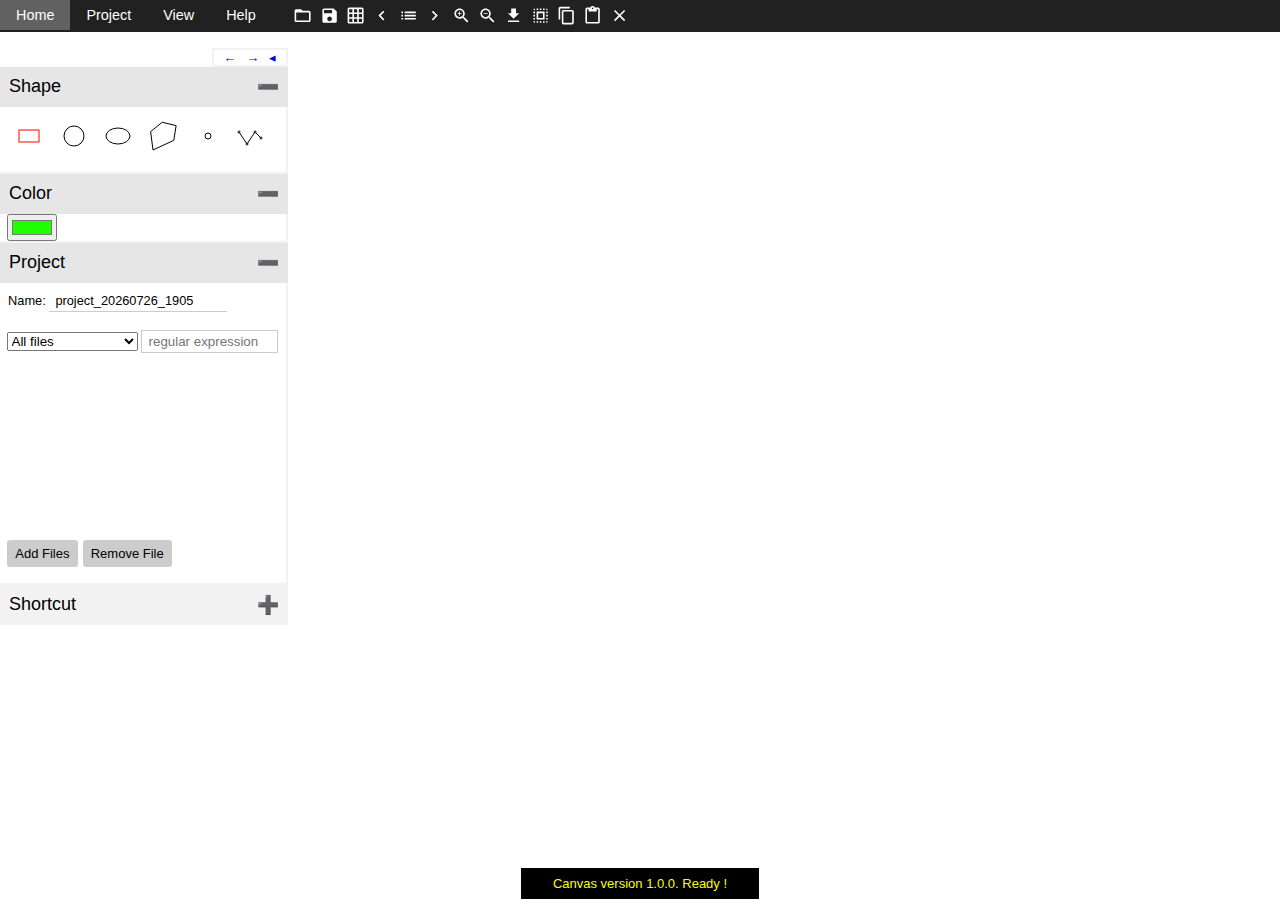
==== commit 7a547f98: "Update." ====
--- a/web/canvas/canvas.html
+++ b/web/canvas/canvas.html
@@ -3,9 +3,9 @@
 
 <head>
     <meta charset="UTF-8">
-    <title>New Canvas</title>
+    <title>NewCanvas</title>
     <meta name="author" content="Dell Du">
-    <meta name="description" content="Canvas is a standalone image annotator application packaged as a single HTML file that runs on most modern web browsers.">
+    <meta name="description" content="Canvas is a standalone image annotator application packaged as single HTML file that runs on most modern web browsers.">
     <!-- BEGIN: Contents css-->
     <style>
         body { min-width:200px; padding:0; margin:0; font-family:sans-serif; }
@@ -64,9 +64,9 @@
 #image_grid_panel #image_grid_nav { display:inline; font-size:small; padding-left:0.5rem; margin-top:0.2rem; }
 #image_grid_panel #image_grid_nav span { margin: 0 0.2rem; }
 #image_grid_panel #image_grid_content { position:relative; overflow:hidden; margin:0; padding:0; outline:none; }
-#image_grid_panel #image_grid_content #image_grid_content_img img { margin:0.3em; padding:0; border:0.2em solid #ffffff; outline:0.1em solid #0066ff;}
-#image_grid_panel #image_grid_content #image_grid_content_img .not_sel { opacity:0.6; outline:none; }
-#image_grid_panel #image_grid_content #image_grid_content_img { position:absolute; top:0; left:0; width:100%; height:100%; }
+#image_grid_panel #image_grid_content #image_grid_content_image_list_set img { margin:0.3em; padding:0; border:0.2em solid #ffffff; outline:0.1em solid #0066ff;}
+#image_grid_panel #image_grid_content #image_grid_content_image_list_set .not_sel { opacity:0.6; outline:none; }
+#image_grid_panel #image_grid_content #image_grid_content_image_list_set { position:absolute; top:0; left:0; width:100%; height:100%; }
 #image_grid_panel #image_grid_content #image_grid_content_shape { position:absolute; top:0; left:0; width:100%; height:100%; pointer-events:none; }
 #image_grid_panel #image_grid_content img { float:left; margin:0; }
 
@@ -200,7 +200,7 @@
     <!-- END: Contents css-->
 </head>
 
-<body onload="nc_init()" onresize="nc_update_ui_components()">
+<body onload="nc_init()" onresize="nc_refresh()">
     <!--
         SVG icon set definitions
         Material icons downloaded from https://material.io/icons
@@ -291,12 +291,10 @@
     <div id="message_panel">
         <div id="message_panel_content" class="content"></div>
     </div>
-
     <!-- spreadsheet like editor for annotations -->
     <div id="annotation_editor_panel">
-      <!-- here, a child div with id="annotation_editor" is added by javascript -->
+        <!-- here, a child div with id="annotation_editor" is added by javascript -->
     </div>
-
     <div class="top_panel" id="ui_top_panel">
         <!-- menu bar -->
         <div class="menubar">
@@ -304,13 +302,13 @@
                 <li onclick="show_home_panel()" style="cursor:pointer;">Home</li>
                 <li>Project
                     <ul>
+                        <li onclick="settings_panel_toggle()" title="Show/edit project settings">Settings</li>
+                        <li class="submenu_divider"></li>
                         <li onclick="open_project_from_json_file()" title="Open a project (from a JSON file)">Open</li>
                         <li onclick="save_project_with_confirm()" title="Save project (as a JSON file)">Save</li>
                         <li class="submenu_divider"></li>
                         <li onclick="project_add_files()" title="Add files">Add files</li>
                         <li onclick="project_remove_file()" title="Remove selected file">Remove file</li>
-                        <li class="submenu_divider"></li>
-                        <li onclick="settings_panel_toggle()" title="Show/edit project settings">Settings</li>
                     </ul>
                 </li>
                 <li>View
@@ -434,14 +432,16 @@
                 </ul>
                 <div id="region_info" class="display_none">&nbsp;</div>
             </div>
-            <!--Color -->
+            <!--Color-->
             <button class="leftsidebar_accordion active">Color</button>
             <div class="leftsidebar_accordion_panel show">
-                <input type="color" id="region_color" value="#18E000" class="selected" title="Color Picker" onchange="select_color(this.value)">
+<!--                 <input type="color" id="region_color" value="#18E000" class="selected" title="Color Picker" onchange="select_color(this.value)">
+ -->
+                <input type="color" id="region_color_picker" title="Color Picker" onchange="select_color(this.value)">
             </div>
             <!-- Project -->
             <button class="leftsidebar_accordion active" id="project_panel_title">Project</button>
-            <div class="leftsidebar_accordion_panel show" id="img_fn_list_panel">
+            <div class="leftsidebar_accordion_panel show" id="file_list_panel">
                 <div id="project_info_panel">
                     <div class="row">
                         <span class="col"><label for="project_name">Name: </label></span>
@@ -456,7 +456,7 @@
                             <option value="files_error_loading">Files that could not be loaded</option>
                             <option value="regex">Regular Expression</option>
                         </select>
-                        <input style="width:50%" type="text" placeholder="regular expression" oninput="file_list_onregex()" id="img_fn_list_regex" title="Filter using regular expression">
+                        <input style="width:50%" type="text" placeholder="regular expression" oninput="file_list_onregex()" id="file_list_regex" title="Filter using regular expression">
                     </div>
                 </div>
                 <div id="img_fn_list"></div>
@@ -514,11 +514,6 @@
                 </table>
                 <div style="display:block; text-align:center; padding:1rem;">Always Available</div>
                 <table>
-                    <!-- xxxx9999            <tr>
-              <td style="width:8em;"><span class="key">&larr;</span>&nbsp;<span class="key">&rarr;</span></td>
-              <td>Move to next/previous image</td>
-            </tr>
- -->
                     <tr>
                         <td><span class="key">+</span>&nbsp;<span class="key">-</span>&nbsp;<span class="key">=</span></td>
                         <td>Zoom in/out/reset</td>
@@ -576,8 +571,7 @@
                     <div id="image_grid_nav"></div>
                 </div>
                 <div id="image_grid_content">
-                    <div id="image_grid_content_img"></div>
-                    <svg xmlns:xlink="http://www.w3.org/2000/svg" id="image_grid_content_shape"></svg>
+                    <div id="image_grid_content_image_list_set"></div>
                 </div>
                 <div id="image_grid_info">
                 </div>
@@ -603,11 +597,23 @@
                 </div>
                 <div class="row">
                     <div class="variable">
-                        <div class="name">Region Label</div>
-                        <div class="desc">By default, each region in an image is labelled using the region-id. Here, you can select a more descriptive labelling of regions.</div>
+                        <div class="name">Default Labels</div>
+                        <div class="desc">Define lables including bg (background) with delimitor ','</div>
                     </div>
                     <div class="value">
-                        <select id="nc_settings.ui.image.region_label"></select>
+                        <input type="text" id="nc_settings.core.default_labels" />
+                    </div>
+                </div>
+                <div class="row">
+                    <div class="variable">
+                        <div class="name">Region Label</div>
+                        <div class="desc">By default, each region in an image showing with region-id.</div>
+                    </div>
+                    <div class="value">
+                        <select id="nc_settings.ui.image.region_label">
+                          <option value="id" selected>ID</option>
+                          <option value="label" selected>Label</option>
+                        </select>
                     </div>
                 </div>
                 <div class="row">
@@ -616,7 +622,7 @@
                         <div class="desc">By default, each region is drawn using a single color.</div>
                     </div>
                     <div class="value">
-                        <select id="nc_settings.ui.image.region_color"></select>
+                        <input type="text" id="nc_settings.ui.image.region_color" />
                     </div>
                 </div>
                 <div class="row">
@@ -658,9 +664,6 @@
         </div> <!-- end of page_about -->
     </div> <!-- end of display_area -->
     </div> <!-- end of middle_panel -->
-    <!-- this vertical spacer is needed to allow scrollbar to show
-         items like Keyboard Shortcut hidden under the attributes panel -->
-    <div style="width: 100%;" id="vertical_space"></div>
     <!-- START: Contents js-->
     <script>
     "use strict";
@@ -696,10 +699,14 @@
     var NC_POLYGON_RESIZE_VERTEX_OFFSET = 100;
     var NC_CANVAS_DEFAULT_ZOOM_LEVEL_INDEX = 3;
     var NC_CANVAS_ZOOM_LEVELS = [0.25, 0.5, 0.75, 1.0, 1.5, 2.0, 2.5, 3.0, 4, 5, 6, 7, 8, 9, 10];
+
     // xxxx9999
     var NC_REGION_COLOR_LIST = ["#E69F00", "#56B4E9", "#009E73", "#D55E00", "#CC79A7", "#F0E442", "#ffffff"];
-    // radius of control points in all shapes
-    var NC_REGION_SHAPES_POINTS_RADIUS = 3;
+
+    // control points in all shapes
+    var NC_REGION_CONTROL_POINTS_RADIUS = 3;
+    var NC_THEME_CONTROL_POINT_COLOR = '#ff0000';
+
     // radius of control points in a point
     var NC_REGION_POINT_RADIUS = 3;
     var NC_REGION_POINT_RADIUS_DEFAULT = 3;
@@ -710,8 +717,8 @@
     var NC_THEME_SEL_REGION_FILL_COLOR = "#808080";
     var NC_THEME_SEL_REGION_FILL_BOUNDARY_COLOR = "yellow";
     var NC_THEME_SEL_REGION_OPACITY = 0.5;
-    var NC_THEME_MESSAGE_TIMEOUT_MS = 6000;
-    var NC_THEME_CONTROL_POINT_COLOR = '#ff0000';
+
+    var NC_THEME_MESSAGE_TIMEOUT_MS = 5000;
 
     var NC_CSV_SEP = ',';
     var NC_CSV_KEYVAL_SEP = ':';
@@ -720,21 +727,20 @@
     var nc_img_src = {}; // image content {abs. path, url, base64 data, etc}
     var nc_img_fileref = {}; // reference to local images selected by using browser file selector
     var nc_img_count = 0; // count of the loaded images
-    var nc_canvas_regions = []; // image regions spec. in canvas space
+
+    var nc_canvas_regions = []; // image regions spec. in canvas space,
+    // 1) update: nc_load_canvas_regions() --- paste_selected_regions, nc_show_image_from_buffer, set_zoom
+
     var nc_canvas_scale = 1.0; // current scale of canvas image
 
-    var nc_image_id = ''; // id={filename+length} of current image
-    var nc_image_index = -1; // index
-
-    var nc_current_image_filename;
-    var nc_current_image;
+    var nc_image_index = -1; // There are two ways to change it: 1) image_grid_dblclick_handler, 2) nc_show_image()
+    var nc_image_id = ''; // nc_image_id = nc_image_id_list[nc_image_index], id={filename+length}
+    var nc_current_image_filename; // nc_current_image_filename = nc_img_metadata[nc_image_id].filename;
+    var nc_current_image_loaded = false;
+
+    var nc_current_image; // image object of DOM
     var nc_current_image_width;
     var nc_current_image_height;
-
-    // a record of image statistics (e.g. width, height)
-    var nc_img_stat = {};
-    var nc_is_all_img_stat_read_ongoing = false;
-    var nc_img_stat_current_img_index = false;
 
     // image canvas
     var nc_display_area = document.getElementById('display_area');
@@ -749,7 +755,6 @@
 
     // state of the application
     var nc_is_user_drawing_region = false;
-    var nc_current_image_loaded = false;
     var nc_is_window_resized = false;
     var nc_is_user_resizing_region = false;
     var nc_is_user_moving_region = false;
@@ -763,11 +768,9 @@
     var nc_is_region_boundary_visible = true;
     var nc_is_region_info_visible = false;
     var nc_is_ctrl_pressed = false;
-    var nc_is_debug_mode = false;
 
     // region
     var nc_current_shape = NC_REGION_SHAPE.RECT;
-    var nc_current_color = "#ffff00";
     var nc_current_polygon_region_id = -1;
     var nc_user_sel_region_id = -1;
     var nc_click_x0 = 0;
@@ -782,21 +785,9 @@
     // region copy/paste
     var nc_region_selected_flag = []; // region select flag for current image
     var nc_copied_image_regions = [];
-    var nc_paste_to_multiple_images_input;
 
     // message
     var nc_message_clear_timer;
-
-    // attributes
-    var nc_attribute_being_updated       = 'region'; // {region, file}
-    var nc_attributes                    = {"region":{"name":{"type":"text","description":"Name of the object","default_value":"not_defined"},"type":{"type":"dropdown","description":"Category of object","options":{"bird":"Bird","human":"Human","cup":"Cup (object)","unknown":"Unknown (object)"},"default_options":{"unknown":true}},"image_quality":{"type":"checkbox","description":"Quality of image region","options":{"blur":"Blurred region","good_illumination":"Good Illumination","frontal":"Object in Frontal View"},"default_options":{"good":true,"frontal":true,"good_illumination":true}}},"file":{"caption":{"type":"text","description":"","default_value":""},"public_domain":{"type":"radio","description":"","options":{"yes":"Yes","no":"No"},"default_options":{"no":true}},"image_url":{"type":"text","description":"","default_value":""}}}
-
-
-    // var nc_attributes                    = { 'region':{}, 'file':{} };
-    var nc_current_attribute_id          = '';
-
-    // region group color, xxxx9999
-    var nc_canvas_regions_group_color = {}; // color of each region
 
     // invoke a method after receiving user input
     var nc_user_input_ok_handler = null;
@@ -804,12 +795,7 @@
     var nc_user_input_data = {};
 
     // annotation editor
-    var nc_metadata_being_updated = 'region'; // {region, file}
-    var nc_annotaion_editor_panel  = document.getElementById('annotation_editor_panel');
-
-    // persistence to local storage
-    var nc_is_local_storage_available = false;
-    var nc_is_save_ongoing = false;
+    var nc_annotaion_editor_panel = document.getElementById('annotation_editor_panel');
 
     // all the image_id and image_filename of images added by the user is
     // stored in nc_image_id_list and nc_image_filename_list
@@ -818,21 +804,18 @@
     // currently accessible by the user. The img_fn_list is visible in the
     // left side toolbar. image_grid, next/prev, etc operations depend on
     // the contents of nc_img_fn_list_img_index_list.
+
     var nc_image_id_list = []; // array of all image id (in order they were added by user)
     var nc_image_filename_list = []; // array of all image filename
     var nc_image_load_error = []; // {true, false}
-
-    // xxxx3333
-    var nc_img_fn_list_img_index_list = []; // image index list of images show in img_fn_list
     var nc_img_fn_list_html = []; // html representation of image filename list
+    var nc_img_fn_list_img_index_list = [];
 
     // image grid
     var image_grid_panel = document.getElementById('image_grid_panel');
     var nc_display_area_content_name = ''; // describes what is currently shown in display area
     var nc_display_area_content_name_prev = '';
-    // xxxx3333
-    // var nc_image_grid_requires_update = false;
-    // var nc_image_grid_content_overflow = false;
+
     var nc_image_grid_load_ongoing = false;
     var nc_image_grid_page_first_index = 0; // array index in nc_img_fn_list_img_index_list[]
     var nc_image_grid_page_last_index = -1;
@@ -863,21 +846,18 @@
 
     nc_settings.ui.image_grid = {};
     nc_settings.ui.image_grid.img_height = 80; // in pixel
-    // xxxx3333
-    // nc_settings.ui.image_grid.shape_fill = 'none';
-    // nc_settings.ui.image_grid.shape_fill_opacity = 0.3;
-    // nc_settings.ui.image_grid.shape_stroke = 'yellow'; // #ffff00
-    // nc_settings.ui.image_grid.shape_stroke_width = 1;
     nc_settings.ui.image_grid.show_image_policy = 'all';
 
     nc_settings.ui.image = {};
-    nc_settings.ui.image.region_label = '_nc_region_id__'; // default: region_id
-    nc_settings.ui.image.region_color = '_nc_default_region_color__'; // default color: yellow
+    nc_settings.ui.image.region_label = 'id'; // default: region_id
+    nc_settings.ui.image.region_color = '#1eff00'; // default color
     nc_settings.ui.image.region_label_font = '10px Sans';
 
     nc_settings.core = {};
     nc_settings.core.buffer_size = 4 * NC_IMG_PRELOAD_COUNT + 2;
     nc_settings.core.default_filepath = '';
+
+    nc_settings.core.default_labels = 'bg,fg';
 
     // UI html elements
     var invisible_file_input = document.getElementById("invisible_file_input");
@@ -887,7 +867,7 @@
     var img_buffer_now = document.getElementById("img_buffer_now");
 
 
-    var img_fn_list_panel = document.getElementById('img_fn_list_panel');
+    var file_list_panel = document.getElementById('file_list_panel');
     var img_fn_list = document.getElementById('img_fn_list');
     var leftsidebar = document.getElementById('leftsidebar');
 
@@ -905,7 +885,7 @@
     }
 
     function file_region() {
-        this.shape_attributes = {}; // shape attributes
+        this.attributes = {}; // shape attributes
     }
 
     //
@@ -936,27 +916,22 @@
         init_leftsidebar_accordion();
         init_message_panel();
 
-        // init color ? xxxx9999
-        // select_color(nc_settings....)
-
-        quit_confirm();
-    }
-
-    function quit_confirm() {
-        if (!nc_is_debug_mode) {
-            // warn user of possible loss of data
-            window.onbeforeunload = function(e) {
-                e = e || window.event;
-
-                // For IE and Firefox prior to version 4
-                if (e) {
-                    e.returnValue = 'Did you save your data?';
-                }
-
-                // For Safari
-                return 'Did you save your data?';
-            };
-        }
+        refresh_region_color_picker();
+
+        register_quit_confirm_handles();
+    }
+
+    function register_quit_confirm_handles() {
+        // warn user of possible loss of data
+        window.onbeforeunload = function(e) {
+            e = e || window.event;
+            // For IE and Firefox prior to version 4
+            if (e) {
+                e.returnValue = 'Did you save your data?';
+            }
+            // For Safari
+            return 'Did you save your data?';
+        };
     }
 
     function nc_init_reg_canvas_context() {
@@ -986,7 +961,7 @@
     }
 
     function select_color(value) {
-        nc_current_color = value;
+        nc_settings.ui.image.region_color = value;
     }
 
     function download_as_image() {
@@ -1084,7 +1059,7 @@
             image_grid_toolbar_update_group_by_select();
 
             if (nc_image_grid_group_var.length === 0) {
-                image_grid_show_all_project_images();
+                image_grid_show_all_images();
             }
         } else {
             set_display_area_content(NC_DISPLAY_AREA_CONTENT_NAME.PAGE_START_INFO);
@@ -1124,8 +1099,8 @@
         var r1 = new file_region();
 
         // copy shape attributes
-        for (var key in r0.shape_attributes) {
-            r1.shape_attributes[key] = clone_value(r0.shape_attributes[key]);
+        for (var key in r0.attributes) {
+            r1.attributes[key] = clone_value(r0.attributes[key]);
         }
 
         return r1;
@@ -1196,7 +1171,7 @@
                             csvline.push(r.length);
                             csvline.push(i);
 
-                            var sattr = map_to_json(r[i].shape_attributes);
+                            var sattr = map_to_json(r[i].attributes);
                             sattr = '"' + escape_for_csv(sattr) + '"';
                             csvline.push(sattr);
 
@@ -1260,87 +1235,72 @@
         }, timeout);
     }
 
-    // xxxx9999
-    function nc_regions_group_color_init() {
-        nc_canvas_regions_group_color = {};
-        var aid = nc_settings.ui.image.region_color;
-        if (aid !== '_nc_default_region_color__') {
-            var color_index = 0;
-            for (avalue in nc_canvas_regions_group_color) {
-                nc_canvas_regions_group_color[avalue] = NC_REGION_COLOR_LIST[color_index % NC_REGION_COLOR_LIST.length];
-                color_index = color_index + 1;
-            }
-        }
-    }
-
-    // transform regions in image space to canvas space, xxxx9999
+    // transform regions in image space to canvas space
     function nc_load_canvas_regions() {
-        nc_regions_group_color_init();
-
         // load all existing annotations into nc_canvas_regions
         var regions = nc_img_metadata[nc_image_id].regions;
         nc_canvas_regions = [];
         for (var i = 0; i < regions.length; ++i) {
             var region_i = new file_region();
-            for (var key in regions[i].shape_attributes) {
-                region_i.shape_attributes[key] = regions[i].shape_attributes[key];
+            for (var key in regions[i].attributes) {
+                region_i.attributes[key] = regions[i].attributes[key];
             }
             nc_canvas_regions.push(region_i);
 
-            switch (nc_canvas_regions[i].shape_attributes['name']) {
+            switch (nc_canvas_regions[i].attributes['name']) {
                 case NC_REGION_SHAPE.RECT:
-                    var x = regions[i].shape_attributes['x'] / nc_canvas_scale;
-                    var y = regions[i].shape_attributes['y'] / nc_canvas_scale;
-                    var width = regions[i].shape_attributes['width'] / nc_canvas_scale;
-                    var height = regions[i].shape_attributes['height'] / nc_canvas_scale;
-
-                    nc_canvas_regions[i].shape_attributes['x'] = Math.round(x);
-                    nc_canvas_regions[i].shape_attributes['y'] = Math.round(y);
-                    nc_canvas_regions[i].shape_attributes['width'] = Math.round(width);
-                    nc_canvas_regions[i].shape_attributes['height'] = Math.round(height);
+                    var x = regions[i].attributes['x'] / nc_canvas_scale;
+                    var y = regions[i].attributes['y'] / nc_canvas_scale;
+                    var width = regions[i].attributes['width'] / nc_canvas_scale;
+                    var height = regions[i].attributes['height'] / nc_canvas_scale;
+
+                    nc_canvas_regions[i].attributes['x'] = Math.round(x);
+                    nc_canvas_regions[i].attributes['y'] = Math.round(y);
+                    nc_canvas_regions[i].attributes['width'] = Math.round(width);
+                    nc_canvas_regions[i].attributes['height'] = Math.round(height);
                     break;
 
                 case NC_REGION_SHAPE.CIRCLE:
-                    var cx = regions[i].shape_attributes['cx'] / nc_canvas_scale;
-                    var cy = regions[i].shape_attributes['cy'] / nc_canvas_scale;
-                    var r = regions[i].shape_attributes['r'] / nc_canvas_scale;
-                    nc_canvas_regions[i].shape_attributes['cx'] = Math.round(cx);
-                    nc_canvas_regions[i].shape_attributes['cy'] = Math.round(cy);
-                    nc_canvas_regions[i].shape_attributes['r'] = Math.round(r);
+                    var cx = regions[i].attributes['cx'] / nc_canvas_scale;
+                    var cy = regions[i].attributes['cy'] / nc_canvas_scale;
+                    var r = regions[i].attributes['r'] / nc_canvas_scale;
+                    nc_canvas_regions[i].attributes['cx'] = Math.round(cx);
+                    nc_canvas_regions[i].attributes['cy'] = Math.round(cy);
+                    nc_canvas_regions[i].attributes['r'] = Math.round(r);
                     break;
 
                 case NC_REGION_SHAPE.ELLIPSE:
-                    var cx = regions[i].shape_attributes['cx'] / nc_canvas_scale;
-                    var cy = regions[i].shape_attributes['cy'] / nc_canvas_scale;
-                    var rx = regions[i].shape_attributes['rx'] / nc_canvas_scale;
-                    var ry = regions[i].shape_attributes['ry'] / nc_canvas_scale;
+                    var cx = regions[i].attributes['cx'] / nc_canvas_scale;
+                    var cy = regions[i].attributes['cy'] / nc_canvas_scale;
+                    var rx = regions[i].attributes['rx'] / nc_canvas_scale;
+                    var ry = regions[i].attributes['ry'] / nc_canvas_scale;
                     // rotation in radians
-                    var theta = regions[i].shape_attributes['theta'];
-                    nc_canvas_regions[i].shape_attributes['cx'] = Math.round(cx);
-                    nc_canvas_regions[i].shape_attributes['cy'] = Math.round(cy);
-                    nc_canvas_regions[i].shape_attributes['rx'] = Math.round(rx);
-                    nc_canvas_regions[i].shape_attributes['ry'] = Math.round(ry);
-                    nc_canvas_regions[i].shape_attributes['theta'] = theta;
+                    var theta = regions[i].attributes['theta'];
+                    nc_canvas_regions[i].attributes['cx'] = Math.round(cx);
+                    nc_canvas_regions[i].attributes['cy'] = Math.round(cy);
+                    nc_canvas_regions[i].attributes['rx'] = Math.round(rx);
+                    nc_canvas_regions[i].attributes['ry'] = Math.round(ry);
+                    nc_canvas_regions[i].attributes['theta'] = theta;
                     break;
 
                 case NC_REGION_SHAPE.POLYLINE: // handled by polygon
                 case NC_REGION_SHAPE.POLYGON:
-                    var all_points_x = regions[i].shape_attributes['all_points_x'].slice(0);
-                    var all_points_y = regions[i].shape_attributes['all_points_y'].slice(0);
+                    var all_points_x = regions[i].attributes['all_points_x'].slice(0);
+                    var all_points_y = regions[i].attributes['all_points_y'].slice(0);
                     for (var j = 0; j < all_points_x.length; ++j) {
                         all_points_x[j] = Math.round(all_points_x[j] / nc_canvas_scale);
                         all_points_y[j] = Math.round(all_points_y[j] / nc_canvas_scale);
                     }
-                    nc_canvas_regions[i].shape_attributes['all_points_x'] = all_points_x;
-                    nc_canvas_regions[i].shape_attributes['all_points_y'] = all_points_y;
+                    nc_canvas_regions[i].attributes['all_points_x'] = all_points_x;
+                    nc_canvas_regions[i].attributes['all_points_y'] = all_points_y;
                     break;
 
                 case NC_REGION_SHAPE.POINT:
-                    var cx = regions[i].shape_attributes['cx'] / nc_canvas_scale;
-                    var cy = regions[i].shape_attributes['cy'] / nc_canvas_scale;
-
-                    nc_canvas_regions[i].shape_attributes['cx'] = Math.round(cx);
-                    nc_canvas_regions[i].shape_attributes['cy'] = Math.round(cy);
+                    var cx = regions[i].attributes['cx'] / nc_canvas_scale;
+                    var cy = regions[i].attributes['cy'] / nc_canvas_scale;
+
+                    nc_canvas_regions[i].attributes['cx'] = Math.round(cx);
+                    nc_canvas_regions[i].attributes['cy'] = Math.round(cy);
                     break;
             }
         }
@@ -1444,14 +1404,14 @@
         }.bind(this));
     }
 
-    // enter annotation mode on double click, xxxx9999
+    // enter annotation mode on double click
     function nc_reg_canvas_dblclick_handler(e) {
         e.stopPropagation();
         // xxxx9999
         // @todo: use double click in future
     }
 
-    // user clicks on the canvas
+    // user clicks on the canvas, mousedown
     function nc_reg_canvas_mousedown_handler(e) {
         e.stopPropagation();
         nc_click_x0 = e.offsetX;
@@ -1483,6 +1443,7 @@
                 if (region_id === -1) {
                     // mousedown on outside any region
                     nc_is_user_drawing_region = true;
+
                     // unselect all regions
                     nc_is_region_selected = false;
                     nc_user_sel_region_id = -1;
@@ -1503,6 +1464,10 @@
                 // this could lead to (1) region selection or (2) region drawing
                 nc_is_user_drawing_region = true;
             }
+        }
+
+        if (nc_is_user_drawing_region) {
+            annotation_editor_hide();
         }
     }
 
@@ -1566,9 +1531,9 @@
                             nc_is_user_drawing_polygon = true;
 
                             var canvas_polygon_region = new file_region();
-                            canvas_polygon_region.shape_attributes['name'] = nc_current_shape;
-                            canvas_polygon_region.shape_attributes['all_points_x'] = [Math.round(nc_click_x0)];
-                            canvas_polygon_region.shape_attributes['all_points_y'] = [Math.round(nc_click_y0)];
+                            canvas_polygon_region.attributes['name'] = nc_current_shape;
+                            canvas_polygon_region.attributes['all_points_x'] = [Math.round(nc_click_x0)];
+                            canvas_polygon_region.attributes['all_points_y'] = [Math.round(nc_click_y0)];
                             var new_length = nc_canvas_regions.push(canvas_polygon_region);
                             nc_current_polygon_region_id = new_length - 1;
                             break;
@@ -1576,15 +1541,15 @@
                         case NC_REGION_SHAPE.POINT:
                             // user has marked a landmark point
                             var point_region = new file_region();
-                            point_region.shape_attributes['name'] = NC_REGION_SHAPE.POINT;
-                            point_region.shape_attributes['cx'] = Math.round(nc_click_x0 * nc_canvas_scale);
-                            point_region.shape_attributes['cy'] = Math.round(nc_click_y0 * nc_canvas_scale);
+                            point_region.attributes['name'] = NC_REGION_SHAPE.POINT;
+                            point_region.attributes['cx'] = Math.round(nc_click_x0 * nc_canvas_scale);
+                            point_region.attributes['cy'] = Math.round(nc_click_y0 * nc_canvas_scale);
                             nc_img_metadata[nc_image_id].regions.push(point_region);
 
                             var canvas_point_region = new file_region();
-                            canvas_point_region.shape_attributes['name'] = NC_REGION_SHAPE.POINT;
-                            canvas_point_region.shape_attributes['cx'] = Math.round(nc_click_x0);
-                            canvas_point_region.shape_attributes['cy'] = Math.round(nc_click_y0);
+                            canvas_point_region.attributes['name'] = NC_REGION_SHAPE.POINT;
+                            canvas_point_region.attributes['cx'] = Math.round(nc_click_x0);
+                            canvas_point_region.attributes['cy'] = Math.round(nc_click_y0);
                             nc_canvas_regions.push(canvas_point_region);
                             break;
                     }
@@ -1603,8 +1568,8 @@
 
             // update the region
             var region_id = nc_region_edge[0];
-            var image_attr = nc_img_metadata[nc_image_id].regions[region_id].shape_attributes;
-            var canvas_attr = nc_canvas_regions[region_id].shape_attributes;
+            var image_attr = nc_img_metadata[nc_image_id].regions[region_id].attributes;
+            var canvas_attr = nc_canvas_regions[region_id].attributes;
 
             switch (canvas_attr['name']) {
                 case NC_REGION_SHAPE.RECT:
@@ -1688,7 +1653,7 @@
                     if (e.ctrlKey) {
                         // if on vertex, delete it
                         // if on edge, add a new vertex
-                        var r = nc_canvas_regions[nc_user_sel_region_id].shape_attributes;
+                        var r = nc_canvas_regions[nc_user_sel_region_id].attributes;
                         var shape = r.name;
                         var is_on_vertex = is_on_polygon_vertex(r['all_points_x'], r['all_points_y'], nc_current_x, nc_current_y);
 
@@ -1709,10 +1674,10 @@
                                 canvas_x0 = Math.round(img_x0 / nc_canvas_scale);
                                 canvas_y0 = Math.round(img_y0 / nc_canvas_scale);
 
-                                nc_canvas_regions[region_id].shape_attributes['all_points_x'].splice(vertex_index + 1, 0, canvas_x0);
-                                nc_canvas_regions[region_id].shape_attributes['all_points_y'].splice(vertex_index + 1, 0, canvas_y0);
-                                nc_img_metadata[nc_image_id].regions[region_id].shape_attributes['all_points_x'].splice(vertex_index + 1, 0, img_x0);
-                                nc_img_metadata[nc_image_id].regions[region_id].shape_attributes['all_points_y'].splice(vertex_index + 1, 0, img_y0);
+                                nc_canvas_regions[region_id].attributes['all_points_x'].splice(vertex_index + 1, 0, canvas_x0);
+                                nc_canvas_regions[region_id].attributes['all_points_y'].splice(vertex_index + 1, 0, canvas_y0);
+                                nc_img_metadata[nc_image_id].regions[region_id].attributes['all_points_x'].splice(vertex_index + 1, 0, img_x0);
+                                nc_img_metadata[nc_image_id].regions[region_id].attributes['all_points_y'].splice(vertex_index + 1, 0, img_y0);
 
                                 show_message('Added 1 new vertex to ' + shape + ' region');
                             }
@@ -1740,14 +1705,14 @@
             if (nc_is_user_drawing_polygon) {
                 var canvas_x0 = Math.round(nc_click_x1);
                 var canvas_y0 = Math.round(nc_click_y1);
-                var n = nc_canvas_regions[nc_current_polygon_region_id].shape_attributes['all_points_x'].length;
-                var last_x0 = nc_canvas_regions[nc_current_polygon_region_id].shape_attributes['all_points_x'][n - 1];
-                var last_y0 = nc_canvas_regions[nc_current_polygon_region_id].shape_attributes['all_points_y'][n - 1];
+                var n = nc_canvas_regions[nc_current_polygon_region_id].attributes['all_points_x'].length;
+                var last_x0 = nc_canvas_regions[nc_current_polygon_region_id].attributes['all_points_x'][n - 1];
+                var last_y0 = nc_canvas_regions[nc_current_polygon_region_id].attributes['all_points_y'][n - 1];
                 // discard if the click was on the last vertex
                 if (canvas_x0 !== last_x0 || canvas_y0 !== last_y0) {
                     // user clicked on a new polygon point
-                    nc_canvas_regions[nc_current_polygon_region_id].shape_attributes['all_points_x'].push(canvas_x0);
-                    nc_canvas_regions[nc_current_polygon_region_id].shape_attributes['all_points_y'].push(canvas_y0);
+                    nc_canvas_regions[nc_current_polygon_region_id].attributes['all_points_x'].push(canvas_x0);
+                    nc_canvas_regions[nc_current_polygon_region_id].attributes['all_points_y'].push(canvas_y0);
                 }
             } else {
                 var region_id = is_inside_region(nc_click_x0, nc_click_y0);
@@ -1766,7 +1731,7 @@
 
                     // show the region info
                     if (nc_is_region_info_visible) {
-                        var canvas_attr = nc_canvas_regions[region_id].shape_attributes;
+                        var canvas_attr = nc_canvas_regions[region_id].attributes;
 
                         switch (canvas_attr['name']) {
                             case NC_REGION_SHAPE.RECT:
@@ -1774,13 +1739,13 @@
 
                             case NC_REGION_SHAPE.CIRCLE:
                                 var rf = document.getElementById('region_info');
-                                var attr = nc_canvas_regions[nc_user_sel_region_id].shape_attributes;
+                                var attr = nc_canvas_regions[nc_user_sel_region_id].attributes;
                                 rf.innerHTML += ',' + ' Radius:' + attr['r'];
                                 break;
 
                             case NC_REGION_SHAPE.ELLIPSE:
                                 var rf = document.getElementById('region_info');
-                                var attr = nc_canvas_regions[nc_user_sel_region_id].shape_attributes;
+                                var attr = nc_canvas_regions[nc_user_sel_region_id].attributes;
                                 rf.innerHTML += ',' + ' X-radius:' + attr['rx'] + ',' + ' Y-radius:' + attr['ry'];
                                 break;
 
@@ -1806,9 +1771,9 @@
                                 nc_is_user_drawing_polygon = true;
 
                                 var canvas_polygon_region = new file_region();
-                                canvas_polygon_region.shape_attributes['name'] = nc_current_shape;
-                                canvas_polygon_region.shape_attributes['all_points_x'] = [Math.round(nc_click_x0)];
-                                canvas_polygon_region.shape_attributes['all_points_y'] = [Math.round(nc_click_y0)];
+                                canvas_polygon_region.attributes['name'] = nc_current_shape;
+                                canvas_polygon_region.attributes['all_points_x'] = [Math.round(nc_click_x0)];
+                                canvas_polygon_region.attributes['all_points_y'] = [Math.round(nc_click_y0)];
 
                                 var new_length = nc_canvas_regions.push(canvas_polygon_region);
                                 nc_current_polygon_region_id = new_length - 1;
@@ -1817,15 +1782,15 @@
                             case NC_REGION_SHAPE.POINT:
                                 // user has marked a landmark point
                                 var point_region = new file_region();
-                                point_region.shape_attributes['name'] = NC_REGION_SHAPE.POINT;
-                                point_region.shape_attributes['cx'] = Math.round(nc_click_x0 * nc_canvas_scale);
-                                point_region.shape_attributes['cy'] = Math.round(nc_click_y0 * nc_canvas_scale);
+                                point_region.attributes['name'] = NC_REGION_SHAPE.POINT;
+                                point_region.attributes['cx'] = Math.round(nc_click_x0 * nc_canvas_scale);
+                                point_region.attributes['cy'] = Math.round(nc_click_y0 * nc_canvas_scale);
                                 nc_img_metadata[nc_image_id].regions.push(point_region);
 
                                 var canvas_point_region = new file_region();
-                                canvas_point_region.shape_attributes['name'] = NC_REGION_SHAPE.POINT;
-                                canvas_point_region.shape_attributes['cx'] = Math.round(nc_click_x0);
-                                canvas_point_region.shape_attributes['cy'] = Math.round(nc_click_y0);
+                                canvas_point_region.attributes['name'] = NC_REGION_SHAPE.POINT;
+                                canvas_point_region.attributes['cx'] = Math.round(nc_click_x0);
+                                canvas_point_region.attributes['cy'] = Math.round(nc_click_y0);
                                 nc_canvas_regions.push(canvas_point_region);
 
                                 break;
@@ -1876,17 +1841,17 @@
                         var y = Math.round(region_y0 * nc_canvas_scale);
                         var width = Math.round(region_dx * nc_canvas_scale);
                         var height = Math.round(region_dy * nc_canvas_scale);
-                        original_img_region.shape_attributes['name'] = 'rect';
-                        original_img_region.shape_attributes['x'] = x;
-                        original_img_region.shape_attributes['y'] = y;
-                        original_img_region.shape_attributes['width'] = width;
-                        original_img_region.shape_attributes['height'] = height;
-
-                        canvas_img_region.shape_attributes['name'] = 'rect';
-                        canvas_img_region.shape_attributes['x'] = Math.round(x / nc_canvas_scale);
-                        canvas_img_region.shape_attributes['y'] = Math.round(y / nc_canvas_scale);
-                        canvas_img_region.shape_attributes['width'] = Math.round(width / nc_canvas_scale);
-                        canvas_img_region.shape_attributes['height'] = Math.round(height / nc_canvas_scale);
+                        original_img_region.attributes['name'] = 'rect';
+                        original_img_region.attributes['x'] = x;
+                        original_img_region.attributes['y'] = y;
+                        original_img_region.attributes['width'] = width;
+                        original_img_region.attributes['height'] = height;
+
+                        canvas_img_region.attributes['name'] = 'rect';
+                        canvas_img_region.attributes['x'] = Math.round(x / nc_canvas_scale);
+                        canvas_img_region.attributes['y'] = Math.round(y / nc_canvas_scale);
+                        canvas_img_region.attributes['width'] = Math.round(width / nc_canvas_scale);
+                        canvas_img_region.attributes['height'] = Math.round(height / nc_canvas_scale);
 
                         new_region_added = true;
                         break;
@@ -1896,15 +1861,15 @@
                         var cy = Math.round(region_y0 * nc_canvas_scale);
                         var r = Math.round(Math.sqrt(region_dx * region_dx + region_dy * region_dy) * nc_canvas_scale);
 
-                        original_img_region.shape_attributes['name'] = 'circle';
-                        original_img_region.shape_attributes['cx'] = cx;
-                        original_img_region.shape_attributes['cy'] = cy;
-                        original_img_region.shape_attributes['r'] = r;
-
-                        canvas_img_region.shape_attributes['name'] = 'circle';
-                        canvas_img_region.shape_attributes['cx'] = Math.round(cx / nc_canvas_scale);
-                        canvas_img_region.shape_attributes['cy'] = Math.round(cy / nc_canvas_scale);
-                        canvas_img_region.shape_attributes['r'] = Math.round(r / nc_canvas_scale);
+                        original_img_region.attributes['name'] = 'circle';
+                        original_img_region.attributes['cx'] = cx;
+                        original_img_region.attributes['cy'] = cy;
+                        original_img_region.attributes['r'] = r;
+
+                        canvas_img_region.attributes['name'] = 'circle';
+                        canvas_img_region.attributes['cx'] = Math.round(cx / nc_canvas_scale);
+                        canvas_img_region.attributes['cy'] = Math.round(cy / nc_canvas_scale);
+                        canvas_img_region.attributes['r'] = Math.round(r / nc_canvas_scale);
 
                         new_region_added = true;
                         break;
@@ -1916,19 +1881,19 @@
                         var ry = Math.round(region_dy * nc_canvas_scale);
                         var theta = 0;
 
-                        original_img_region.shape_attributes['name'] = 'ellipse';
-                        original_img_region.shape_attributes['cx'] = cx;
-                        original_img_region.shape_attributes['cy'] = cy;
-                        original_img_region.shape_attributes['rx'] = rx;
-                        original_img_region.shape_attributes['ry'] = ry;
-                        original_img_region.shape_attributes['theta'] = theta;
-
-                        canvas_img_region.shape_attributes['name'] = 'ellipse';
-                        canvas_img_region.shape_attributes['cx'] = Math.round(cx / nc_canvas_scale);
-                        canvas_img_region.shape_attributes['cy'] = Math.round(cy / nc_canvas_scale);
-                        canvas_img_region.shape_attributes['rx'] = Math.round(rx / nc_canvas_scale);
-                        canvas_img_region.shape_attributes['ry'] = Math.round(ry / nc_canvas_scale);
-                        canvas_img_region.shape_attributes['theta'] = theta;
+                        original_img_region.attributes['name'] = 'ellipse';
+                        original_img_region.attributes['cx'] = cx;
+                        original_img_region.attributes['cy'] = cy;
+                        original_img_region.attributes['rx'] = rx;
+                        original_img_region.attributes['ry'] = ry;
+                        original_img_region.attributes['theta'] = theta;
+
+                        canvas_img_region.attributes['name'] = 'ellipse';
+                        canvas_img_region.attributes['cx'] = Math.round(cx / nc_canvas_scale);
+                        canvas_img_region.attributes['cy'] = Math.round(cy / nc_canvas_scale);
+                        canvas_img_region.attributes['rx'] = Math.round(rx / nc_canvas_scale);
+                        canvas_img_region.attributes['ry'] = Math.round(ry / nc_canvas_scale);
+                        canvas_img_region.attributes['theta'] = theta;
 
                         new_region_added = true;
                         break;
@@ -1987,20 +1952,20 @@
         if (nc_is_region_selected) {
             // display the region's info if a region is selected
             if (rf != null && nc_is_region_info_visible && nc_user_sel_region_id !== -1) {
-                var canvas_attr = nc_canvas_regions[nc_user_sel_region_id].shape_attributes;
+                var canvas_attr = nc_canvas_regions[nc_user_sel_region_id].attributes;
                 switch (canvas_attr['name']) {
                     case NC_REGION_SHAPE.RECT:
                         break;
 
                     case NC_REGION_SHAPE.CIRCLE:
                         var rf = document.getElementById('region_info');
-                        var attr = nc_canvas_regions[nc_user_sel_region_id].shape_attributes;
+                        var attr = nc_canvas_regions[nc_user_sel_region_id].attributes;
                         rf.innerHTML += ',' + ' Radius:' + attr['r'];
                         break;
 
                     case NC_REGION_SHAPE.ELLIPSE:
                         var rf = document.getElementById('region_info');
-                        var attr = nc_canvas_regions[nc_user_sel_region_id].shape_attributes;
+                        var attr = nc_canvas_regions[nc_user_sel_region_id].attributes;
                         rf.innerHTML += ',' + ' X-radius:' + attr['rx'] + ',' + ' Y-radius:' + attr['ry'];
                         break;
 
@@ -2151,7 +2116,7 @@
             }
 
             var region_id = nc_region_edge[0];
-            var attr = nc_canvas_regions[region_id].shape_attributes;
+            var attr = nc_canvas_regions[region_id].attributes;
             switch (attr['name']) {
                 case NC_REGION_SHAPE.RECT:
                     // original rectangle
@@ -2263,7 +2228,7 @@
 
             var move_x = (nc_current_x - nc_region_click_x);
             var move_y = (nc_current_y - nc_region_click_y);
-            var attr = nc_canvas_regions[nc_user_sel_region_id].shape_attributes;
+            var attr = nc_canvas_regions[nc_user_sel_region_id].attributes;
 
             switch (attr['name']) {
                 case NC_REGION_SHAPE.RECT:
@@ -2324,7 +2289,7 @@
 
         if (nc_is_user_drawing_polygon) {
             nc_redraw_reg_canvas();
-            var attr = nc_canvas_regions[nc_current_polygon_region_id].shape_attributes;
+            var attr = nc_canvas_regions[nc_current_polygon_region_id].attributes;
             var all_points_x = attr['all_points_x'];
             var all_points_y = attr['all_points_y'];
             var npts = all_points_x.length;
@@ -2382,8 +2347,8 @@
     }
 
     function nc_move_region(region_id, move_x, move_y) {
-        var image_attr = nc_img_metadata[nc_image_id].regions[region_id].shape_attributes;
-        var canvas_attr = nc_canvas_regions[region_id].shape_attributes;
+        var image_attr = nc_img_metadata[nc_image_id].regions[region_id].attributes;
+        var canvas_attr = nc_canvas_regions[region_id].attributes;
 
         switch (canvas_attr['name']) {
             case NC_REGION_SHAPE.RECT:
@@ -2451,7 +2416,7 @@
     }
 
     function nc_polygon_del_vertex(region_id, vertex_id) {
-        var rs = nc_canvas_regions[region_id].shape_attributes;
+        var rs = nc_canvas_regions[region_id].attributes;
         var npts = rs['all_points_x'].length;
         var shape = rs['name'];
         if (shape !== NC_REGION_SHAPE.POLYGON && shape !== NC_REGION_SHAPE.POLYLINE) {
@@ -2467,18 +2432,16 @@
             return false;
         }
         // delete vertex from canvas
-        nc_canvas_regions[region_id].shape_attributes['all_points_x'].splice(vertex_id, 1);
-        nc_canvas_regions[region_id].shape_attributes['all_points_y'].splice(vertex_id, 1);
+        nc_canvas_regions[region_id].attributes['all_points_x'].splice(vertex_id, 1);
+        nc_canvas_regions[region_id].attributes['all_points_y'].splice(vertex_id, 1);
 
         // delete vertex from image metadata
-        nc_img_metadata[nc_image_id].regions[region_id].shape_attributes['all_points_x'].splice(vertex_id, 1);
-        nc_img_metadata[nc_image_id].regions[region_id].shape_attributes['all_points_y'].splice(vertex_id, 1);
+        nc_img_metadata[nc_image_id].regions[region_id].attributes['all_points_x'].splice(vertex_id, 1);
+        nc_img_metadata[nc_image_id].regions[region_id].attributes['all_points_y'].splice(vertex_id, 1);
         return true;
     }
 
-    //
     // Canvas update routines
-    //
     function nc_redraw_reg_canvas() {
         if (nc_current_image_loaded) {
             nc_reg_ctx.clearRect(0, 0, nc_reg_canvas.width, nc_reg_canvas.height);
@@ -2497,11 +2460,12 @@
         nc_reg_ctx.clearRect(0, 0, nc_reg_canvas.width, nc_reg_canvas.height);
     }
 
+    // xxxx1111
     function draw_all_regions() {
         var aid = nc_settings.ui.image.region_color;
         var attr, is_selected, aid, avalue;
         for (var i = 0; i < nc_canvas_regions.length; ++i) {
-            attr = nc_canvas_regions[i].shape_attributes;
+            attr = nc_canvas_regions[i].attributes;
             is_selected = nc_region_selected_flag[i];
 
             // region stroke style may depend on attribute value
@@ -2553,7 +2517,7 @@
     // control point for resize of region boundaries
     function nc_draw_control_point(cx, cy) {
         nc_reg_ctx.beginPath();
-        nc_reg_ctx.arc(cx, cy, NC_REGION_SHAPES_POINTS_RADIUS, 0, 2 * Math.PI, false);
+        nc_reg_ctx.arc(cx, cy, NC_REGION_CONTROL_POINTS_RADIUS, 0, 2 * Math.PI, false);
         nc_reg_ctx.closePath();
 
         nc_reg_ctx.fillStyle = NC_THEME_CONTROL_POINT_COLOR;
@@ -2797,19 +2761,18 @@
             var char_height = 1.8 * char_width;
 
             var annotation_str = (i + 1).toString();
-            var rshape = nc_img_metadata[nc_image_id].regions[i].shape_attributes['name'];
-            if (nc_settings.ui.image.region_label !== '_nc_region_id__') {
-                annotation_str = 'undefined';
+            if (nc_settings.ui.image.region_label !== 'id') {
+                annotation_str = nc_img_metadata[nc_image_id].regions[i].attributes['label'];
+                if (typeof(annotation_str) === "undefined") { annotation_str = "bg"; }
             }
 
             var bgnd_rect_width;
             var strw = nc_reg_ctx.measureText(annotation_str).width;
             if (strw > w) {
-                if (nc_settings.ui.image.region_label === '_nc_region_id__') {
+                if (nc_settings.ui.image.region_label === 'id') {
                     // region-id is always visible in full
                     bgnd_rect_width = strw + char_width;
                 } else {
-
                     // if text overflows, crop it
                     var str_max = Math.floor((w * annotation_str.length) / strw);
                     if (str_max > 1) {
@@ -2824,11 +2787,11 @@
                 bgnd_rect_width = strw + char_width;
             }
 
-            if (canvas_reg.shape_attributes['name'] === NC_REGION_SHAPE.POLYGON ||
-                canvas_reg.shape_attributes['name'] === NC_REGION_SHAPE.POLYLINE) {
+            if (canvas_reg.attributes['name'] === NC_REGION_SHAPE.POLYGON ||
+                canvas_reg.attributes['name'] === NC_REGION_SHAPE.POLYLINE) {
                 // put label near the first vertex
-                x = canvas_reg.shape_attributes['all_points_x'][0];
-                y = canvas_reg.shape_attributes['all_points_y'][0];
+                x = canvas_reg.attributes['all_points_x'][0];
+                y = canvas_reg.attributes['all_points_y'][0];
             } else {
                 // center the label
                 x = x - (bgnd_rect_width / 2 - w / 2);
@@ -2858,7 +2821,7 @@
     }
 
     function get_region_bounding_box(region) {
-        var d = region.shape_attributes;
+        var d = region.attributes;
         var bbox = new Array(4);
 
         switch (d['name']) {
@@ -2963,7 +2926,7 @@
     }
 
     function is_inside_this_region(px, py, region_id) {
-        var attr = nc_canvas_regions[region_id].shape_attributes;
+        var attr = nc_canvas_regions[region_id].attributes;
         var result = false;
         switch (attr['name']) {
             case NC_REGION_SHAPE.RECT:
@@ -3096,7 +3059,7 @@
         var nc_region_edge = [-1, -1]; // region_id, corner_id [top-left=1,top-right=2,bottom-right=3,bottom-left=4]
 
         for (var i = 0; i < nc_canvas_regions.length; ++i) {
-            var attr = nc_canvas_regions[i].shape_attributes;
+            var attr = nc_canvas_regions[i].attributes;
             var result = false;
             nc_region_edge[0] = i;
 
@@ -3431,7 +3394,7 @@
         }
     }
 
-    function nc_update_ui_components() {
+    function nc_refresh() {
         if (!nc_current_image_loaded) {
             return;
         }
@@ -3455,9 +3418,7 @@
         }
     }
 
-    //
     // Shortcut key handlers
-    //
     function nc_window_keydown_handler(e) {
         if (e.target === document.body) {
             // process the keyboard event
@@ -3497,21 +3458,6 @@
             return;
         }
 
-        // xxxx9999
-        if (e.key === 'ArrowUp') {
-            region_visualisation_update('region_label', '_nc_region_id__', 1);
-            e.preventDefault();
-            return;
-        }
-
-        // xxxx9999
-        if (e.key === 'ArrowDown') {
-            region_visualisation_update('region_color', '_nc_default_region_color__', -1);
-            e.preventDefault();
-            return;
-        }
-
-
         if (e.key === 'Home') {
             show_first_image();
             e.preventDefault();
@@ -3560,7 +3506,7 @@
 
             if (nc_is_user_drawing_polygon) {
                 nc_is_user_drawing_polygon = false;
-                nc_canvas_regions.splice(nc_current_polygon_region_id, 1);
+                nc_canvas_regions.splice(nc_current_polygon_region_id, 1); // delete
             }
 
             if (nc_is_user_drawing_region) {
@@ -3606,7 +3552,7 @@
             if (e.key === 'Enter') {
                 if (nc_current_shape === NC_REGION_SHAPE.POLYLINE ||
                     nc_current_shape === NC_REGION_SHAPE.POLYGON) {
-                    nc_polyshape_finish_drawing();
+                    nc_polyshape_finish_drawing(); // maybe add new region, xxxx1111
                 }
             }
             if (e.key === 'Backspace') {
@@ -3700,15 +3646,13 @@
             var new_region_id = nc_current_polygon_region_id;
             var new_region_shape = nc_current_shape;
 
-            var npts = nc_canvas_regions[new_region_id].shape_attributes['all_points_x'].length;
+            var npts = nc_canvas_regions[new_region_id].attributes['all_points_x'].length;
             if (npts <= 2 && new_region_shape === NC_REGION_SHAPE.POLYGON) {
-                show_message('For a polygon, you must define at least 3 points. ' +
-                    'Press [Esc] to cancel drawing operation.!');
+                show_message('For a polygon, you must define at least 3 points. Press [Esc] to cancel drawing operation.!');
                 return;
             }
             if (npts <= 1 && new_region_shape === NC_REGION_SHAPE.POLYLINE) {
-                show_message('A polyline must have at least 2 points. ' +
-                    'Press [Esc] to cancel drawing operation.!');
+                show_message('A polyline must have at least 2 points. Press [Esc] to cancel drawing operation.!');
                 return;
             }
 
@@ -3729,10 +3673,11 @@
 
     function nc_polyshape_delete_last_vertex() {
         if (nc_is_user_drawing_polygon) {
-            var npts = nc_canvas_regions[nc_current_polygon_region_id].shape_attributes['all_points_x'].length;
+            var npts = nc_canvas_regions[nc_current_polygon_region_id].attributes['all_points_x'].length;
             if (npts > 0) {
-                nc_canvas_regions[nc_current_polygon_region_id].shape_attributes['all_points_x'].splice(npts - 1, 1);
-                nc_canvas_regions[nc_current_polygon_region_id].shape_attributes['all_points_y'].splice(npts - 1, 1);
+                // delete 
+                nc_canvas_regions[nc_current_polygon_region_id].attributes['all_points_x'].splice(npts - 1, 1);
+                nc_canvas_regions[nc_current_polygon_region_id].attributes['all_points_y'].splice(npts - 1, 1);
 
                 nc_redraw_reg_canvas();
                 nc_reg_canvas.focus();
@@ -3742,8 +3687,8 @@
 
     function nc_polyshape_add_new_polyshape(img_id, region_shape, region_id) {
         // add all polygon points stored in nc_canvas_regions[]
-        var all_points_x = nc_canvas_regions[region_id].shape_attributes['all_points_x'].slice(0);
-        var all_points_y = nc_canvas_regions[region_id].shape_attributes['all_points_y'].slice(0);
+        var all_points_x = nc_canvas_regions[region_id].attributes['all_points_x'].slice(0);
+        var all_points_y = nc_canvas_regions[region_id].attributes['all_points_y'].slice(0);
 
         var canvas_all_points_x = [];
         var canvas_all_points_y = [];
@@ -3758,16 +3703,16 @@
         }
 
         var polygon_region = new file_region();
-        polygon_region.shape_attributes['name'] = region_shape;
-        polygon_region.shape_attributes['all_points_x'] = all_points_x;
-        polygon_region.shape_attributes['all_points_y'] = all_points_y;
+        polygon_region.attributes['name'] = region_shape;
+        polygon_region.attributes['all_points_x'] = all_points_x;
+        polygon_region.attributes['all_points_y'] = all_points_y;
         nc_img_metadata[img_id].regions[region_id] = polygon_region;
 
         // update canvas
         if (img_id === nc_image_id) {
-            nc_canvas_regions[region_id].shape_attributes['name'] = region_shape;
-            nc_canvas_regions[region_id].shape_attributes['all_points_x'] = canvas_all_points_x;
-            nc_canvas_regions[region_id].shape_attributes['all_points_y'] = canvas_all_points_y;
+            nc_canvas_regions[region_id].attributes['name'] = region_shape;
+            nc_canvas_regions[region_id].attributes['all_points_x'] = canvas_all_points_x;
+            nc_canvas_regions[region_id].attributes['all_points_y'] = canvas_all_points_y;
         }
     }
 
@@ -3784,7 +3729,7 @@
         var del_region_count = 0;
         if (nc_is_all_region_selected) {
             del_region_count = nc_canvas_regions.length;
-            nc_canvas_regions.splice(0);
+            nc_canvas_regions.splice(0); // delete region 0
             nc_img_metadata[nc_image_id].regions.splice(0);
         } else {
             var sorted_sel_reg_id = [];
@@ -3817,6 +3762,10 @@
             nc_clear_reg_canvas();
         } else {
             nc_redraw_reg_canvas();
+        }
+
+        if (del_region_count > 0) {
+            annotation_editor_hide();
         }
         nc_reg_canvas.focus();
 
@@ -4098,7 +4047,6 @@
         nc_load_canvas_regions(); // image to canvas space transform
         nc_redraw_reg_canvas();
         nc_reg_canvas.focus();
-        update_vertical_space();
     }
 
     function reset_zoom() {
@@ -4119,7 +4067,6 @@
         } else {
             show_message('Cannot reset zoom because image zoom has not been applied!');
         }
-        update_vertical_space();
     }
 
     function zoom_in() {
@@ -4143,7 +4090,7 @@
         } else {
             var new_zoom_level_index = nc_canvas_zoom_level_index + 1;
             set_zoom(new_zoom_level_index);
-            show_message('Zoomed in to level ' + NC_CANVAS_ZOOM_LEVELS[nc_canvas_zoom_level_index] + 'X');
+            show_message('Zoomed in to ' + NC_CANVAS_ZOOM_LEVELS[nc_canvas_zoom_level_index] + 'X');
         }
     }
 
@@ -4215,41 +4162,6 @@
         }
     }
 
-    function region_visualisation_update(type, default_id, next_offset) {
-        var attr_list = [default_id];
-        var n = attr_list.length;
-        var current_index = attr_list.indexOf(nc_settings.ui.image[type]);
-        var new_index;
-        if (current_index !== -1) {
-            new_index = current_index + next_offset;
-
-            if (new_index < 0) {
-                new_index = n + new_index;
-            }
-            if (new_index >= n) {
-                new_index = new_index - n;
-            }
-            switch (type) {
-                case 'region_label':
-                    nc_settings.ui.image.region_label = attr_list[new_index];
-                    nc_redraw_reg_canvas();
-                    break;
-                case 'region_color':
-                    nc_settings.ui.image.region_color = attr_list[new_index];
-                    nc_regions_group_color_init();
-                    nc_redraw_reg_canvas();
-            }
-
-            var type_str = type.replace('_', ' ');
-            if (nc_settings.ui.image[type].startsWith('__nc')) {
-                show_message(type_str + ' cleared');
-            } else {
-                show_message(type_str + ' set to region attribute [' + nc_settings.ui.image[type] + ']');
-            }
-        }
-    }
-
-
     // left sidebar toolbox maintainer
     function leftsidebar_toggle() {
         var leftsidebar = document.getElementById('leftsidebar');
@@ -4260,7 +4172,7 @@
             leftsidebar.style.display = 'none';
             document.getElementById('leftsidebar_collapse_panel').style.display = 'table-cell';
         }
-        nc_update_ui_components();
+        nc_refresh();
     }
 
     function leftsidebar_increase_width() {
@@ -4300,7 +4212,6 @@
         var i;
         for (i = 0; i < acc.length; ++i) {
             acc[i].addEventListener('click', function() {
-                update_vertical_space();
                 this.classList.toggle('active');
                 this.nextElementSibling.classList.toggle('show');
 
@@ -4314,8 +4225,8 @@
     }
 
     // image filename list shown in leftsidebar panel
-    function is_img_fn_list_visible() {
-        return img_fn_list_panel.classList.contains('show');
+    function is_file_list_visible() {
+        return file_list_panel.classList.contains('show');
     }
 
     function img_loading_spinbar(image_index, show) {
@@ -4328,7 +4239,7 @@
     }
 
     function update_file_list() {
-        var regex = document.getElementById('img_fn_list_regex').value;
+        var regex = document.getElementById('file_list_regex').value;
         var p = document.getElementById('filelist_preset_filters_list');
         if (regex === '' || regex === null) {
             if (p.selectedIndex === 0) {
@@ -4355,7 +4266,7 @@
     }
 
     function file_list_onregex() {
-        var regex = document.getElementById('img_fn_list_regex').value;
+        var regex = document.getElementById('file_list_regex').value;
         file_list_generate_html(regex);
         img_fn_list.innerHTML = nc_img_fn_list_html.join('');
         file_list_scroll_to_current_file();
@@ -4380,13 +4291,13 @@
         var filter = p.options[p.selectedIndex].value;
         switch (filter) {
             case 'all':
-                document.getElementById('img_fn_list_regex').value = '';
+                document.getElementById('file_list_regex').value = '';
                 file_list_generate_html();
                 img_fn_list.innerHTML = nc_img_fn_list_html.join('');
                 file_list_scroll_to_current_file();
                 break;
             case 'regex':
-                document.getElementById('img_fn_list_regex').focus();
+                document.getElementById('file_list_regex').focus();
                 break;
             default:
                 nc_img_fn_list_html = [];
@@ -4419,7 +4330,7 @@
         }
     }
 
-    function img_fn_list_ith_entry_selected(img_index, is_selected) {
+    function file_list_ith_entry_selected(img_index, is_selected) {
         if (is_selected) {
             file_list_ith_entry_add_css_class(img_index, 'sel');
         } else {
@@ -4515,10 +4426,10 @@
     }
 
     function file_list_scroll_to_current_file() {
-        img_fn_list_scroll_to_file(nc_image_index);
-    }
-
-    function img_fn_list_scroll_to_file(file_index) {
+        file_list_scroll_to_file(nc_image_index);
+    }
+
+    function file_list_scroll_to_file(file_index) {
         if (nc_img_fn_list_img_index_list.includes(file_index)) {
             var sel_file = document.getElementById('fl' + file_index);
             var panel_height = img_fn_list.clientHeight - 20;
@@ -4536,17 +4447,8 @@
 
     function toggle_file_list_visibility() {
         leftsidebar_show();
-        document.getElementById('img_fn_list_panel').classList.toggle('show');
+        document.getElementById('file_list_panel').classList.toggle('show');
         document.getElementById('project_panel_title').classList.toggle('active');
-    }
-
-    // this vertical spacer is needed to allow scrollbar to show
-    // items like Keyboard Shortcut hidden under the attributes panel
-    // xxxx3333
-    function update_vertical_space() {
-        var panel = document.getElementById('vertical_space');
-        // var aepanel = document.getElementById('annotation_editor_panel');
-        // panel.style.height = (aepanel.offsetHeight + 40) + 'px';
     }
 
     // invoke a method after receiving inputs from user
@@ -4717,6 +4619,13 @@
         p.value = nc_settings.project.name;
     }
 
+    function refresh_region_color_picker() {
+        var p = document.getElementById("region_color_picker");
+        if (p) {
+          p.value = nc_settings.ui.image.region_color;
+        }
+    }
+
     function project_set_name(name) {
         nc_settings.project.name = name;
         refresh_project_name();
@@ -4727,7 +4636,7 @@
             nc_settings.project = {};
         }
 
-        project_set_name(project_get_default_project_name());
+        project_set_name(get_default_project_name());
     }
 
     function change_project_name(p) {
@@ -4743,7 +4652,7 @@
         return num;
     }
 
-    function project_get_default_project_name() {
+    function get_default_project_name() {
         const now = new Date();
         var ts = now.getFullYear() + number_padding_with_zeros(now.getMonth() + 1, 2) + number_padding_with_zeros(now.getDate(), 2) +
             '_' + number_padding_with_zeros(now.getHours(), 2) + number_padding_with_zeros(now.getMinutes(), 2);
@@ -4757,7 +4666,7 @@
         var input = {
             'project_name': { type: 'text', name: 'Project Name', value: nc_settings.project.name, disabled: false, size: 30 },
             'save_annotations': { type: 'checkbox', name: 'Save region annotations (i.e. manual annotations)', checked: true, disabled: false },
-            'savenc_settings': { type: 'checkbox', name: 'Save application settings', checked: true },
+            'savenc_settings': { type: 'checkbox', name: 'Save settings', checked: true },
         };
 
         invoke_with_user_inputs(project_save_confirmed, input, config);
@@ -4846,13 +4755,14 @@
                 nc_file_resolve_all_to_default_filepath();
             }
 
-            show_message('Imported project [' + nc_settings['project'].name + '] with ' + nc_img_count + ' files.');
-
             if (nc_img_count > 0) {
                 nc_show_image(0);
                 update_file_list();
             }
             refresh_project_name();
+            refresh_region_color_picker();
+
+            show_message('Imported project [' + nc_settings['project'].name + '] with ' + nc_img_count + ' files.');
         } else {
             show_message('Cannot import project from a corrupt file!');
         }
@@ -4994,7 +4904,7 @@
         if (nc_img_metadata) {
             var status_msg = 'Loaded ' + new_img_index_list.length + ' images.';
             if (discarded_file_count) {
-                status_msg += ' ( Discarded ' + discarded_file_count + ' non-image files! )';
+                status_msg += ' ( Discarded ' + discarded_file_count + ' non-image files ! )';
             }
             show_message(status_msg);
 
@@ -5022,7 +4932,6 @@
         nc_image_load_error[img_index] = false;
         file_list_ith_entry_error(img_index, false);
     }
-
 
     // image grid
     function image_grid_init() {
@@ -5061,7 +4970,7 @@
         }
     }
 
-    function image_grid_show_all_project_images() {
+    function image_grid_show_all_images() {
         var all_img_index_list = [];
         var i, n;
         //n = nc_image_id_list.length;
@@ -5168,10 +5077,11 @@
     }
 
     function image_grid_clear_content() {
-        var img_container = document.getElementById('image_grid_content_img');
-        var img_rshape = document.getElementById('image_grid_content_shape');
+        // <div id="image_grid_content">
+        //    <div id="image_grid_content_image_list_set"> ...IMAGE1 ... IMAGEn  </div>
+        // </div>
+        var img_container = document.getElementById('image_grid_content_image_list_set');
         img_container.innerHTML = '';
-        img_rshape.innerHTML = '';
         nc_image_grid_visible_img_index_list = [];
     }
 
@@ -5207,7 +5117,7 @@
 
         e.addEventListener('load', image_grid_on_img_load, false);
         e.addEventListener('error', image_grid_on_img_error, false);
-        document.getElementById('image_grid_content_img').appendChild(e);
+        document.getElementById('image_grid_content_image_list_set').appendChild(e);
     }
 
     function image_grid_on_img_load(e) {
@@ -5215,24 +5125,24 @@
         var img_index = image_grid_parse_html_img_id(img.id);
         project_file_load_on_success(img_index);
 
-        image_grid_add_img_if_possible(img);
+        image_grid_add_image_if_possible(img);
     }
 
     function image_grid_on_img_error(e) {
         var img = e.target;
         var img_index = image_grid_parse_html_img_id(img.id);
         project_file_load_on_fail(img_index);
-        image_grid_add_img_if_possible(img);
-    }
-
-    function image_grid_add_img_if_possible(img) {
+        image_grid_add_image_if_possible(img);
+    }
+
+    function image_grid_add_image_if_possible(img) {
         var img_index = image_grid_parse_html_img_id(img.id);
 
-        var p = document.getElementById('image_grid_content_img');
+        var p = document.getElementById('image_grid_content_image_list_set');
         var img_bottom_right_corner = parseInt(img.offsetTop) + parseInt(img.height);
         if (p.clientHeight < img_bottom_right_corner) {
             // stop as addition of this image caused overflow of parent container
-            var img_container = document.getElementById('image_grid_content_img');
+            var img_container = document.getElementById('image_grid_content_image_list_set');
             img_container.removeChild(img);
 
             nc_image_grid_load_ongoing = false;
@@ -5341,14 +5251,17 @@
     }
 
     function image_grid_mousedown_handler(e) {
+        // here e.target == image_grid_content !!!!
         e.preventDefault();
         nc_image_grid_mousedown_img_index = image_grid_parse_html_img_id(e.target.id);
     }
 
     function image_grid_mouseup_handler(e) {
+        // here e.target == image_grid_content !!!!
         e.preventDefault();
         var last_mouseup_img_index = nc_image_grid_mouseup_img_index;
         nc_image_grid_mouseup_img_index = image_grid_parse_html_img_id(e.target.id);
+
         if (isNaN(nc_image_grid_mousedown_img_index) ||
             isNaN(nc_image_grid_mouseup_img_index)) {
             last_mouseup_img_index = nc_image_grid_img_index_list[0];
@@ -5436,13 +5349,13 @@
     function image_grid_group_select_all() {
         image_grid_group_set_all_selection_state('select');
         image_grid_update_sel_count_html();
-        show_message('Selected all images in the current group');
+        show_message('Selected all images in current group');
     }
 
     function image_grid_group_select_none() {
         image_grid_group_set_all_selection_state('unselect');
         image_grid_update_sel_count_html();
-        show_message('Removed selection of all images in the current group');
+        show_message('Removed selection of all images in current group');
     }
 
     function image_grid_group_set_all_selection_state(state) {
@@ -5462,6 +5375,7 @@
     }
 
     function image_grid_parse_html_img_id(html_img_id) {
+        // html_img_id -- image_grid_content
         var img_index = html_img_id.substr(2);
         return parseInt(img_index);
     }
@@ -5482,11 +5396,8 @@
         }
     }
 
-    function image_grid_get_html_region_id(img_index, region_id) {
-        return image_grid_get_html_img_id(img_index) + '_rs' + region_id;
-    }
-
     function image_grid_dblclick_handler(e) {
+        // here e.target == image_grid_content !!!!
         nc_image_index = image_grid_parse_html_img_id(e.target.id);
         view_single_image();
     }
@@ -5522,7 +5433,7 @@
 
     function image_grid_onchange_group_by_select(p) {
         if (p.options[p.selectedIndex].value === '') {
-            image_grid_show_all_project_images();
+            image_grid_show_all_images();
             return;
         }
 
@@ -5642,7 +5553,7 @@
         var group_index = parseInt(p.parentNode.id.substr(prefix.length));
 
         if (group_index === 0) {
-            image_grid_show_all_project_images();
+            image_grid_show_all_images();
         } else {
             // merge all groups that are child of group_index
             image_grid_group_by_merge(nc_image_grid_group, 0, group_index);
@@ -5885,7 +5796,7 @@
         var n = nc_image_grid_group_var.length;
 
         if (n === 0) {
-            image_grid_show_all_project_images();
+            image_grid_show_all_images();
         } else {
             var group_img_index_list = [];
             var img_index_list = nc_image_grid_group;
@@ -6258,7 +6169,7 @@
     }
 
     function nc_buffer_hide_current_image() {
-        img_fn_list_ith_entry_selected(nc_image_index, false);
+        file_list_ith_entry_selected(nc_image_index, false);
         nc_clear_reg_canvas(); // clear old shapes
         if (nc_current_image) {
             nc_current_image.classList.remove('visible');
@@ -6270,8 +6181,10 @@
             nc_buffer_hide_current_image();
 
             var cimg_html_id = nc_buffer_get_html_id(img_index);
+
+            // nc_current_image was created by nc_img_buffer_add_image()
             nc_current_image = document.getElementById(cimg_html_id);
-            if (!nc_current_image) {
+            if (! nc_current_image) {
                 // the said image is not present in buffer, which could be because
                 // the image got removed from the buffer
                 err_callback(img_index);
@@ -6279,7 +6192,7 @@
             }
             nc_current_image.classList.add('visible'); // now show the new image
 
-            nc_image_index = img_index;
+            nc_image_index = img_index; // !!!!
             nc_image_id = nc_image_id_list[nc_image_index];
             nc_current_image_filename = nc_img_metadata[nc_image_id].filename;
             nc_current_image_loaded = true;
@@ -6345,7 +6258,7 @@
             set_display_area_content(NC_DISPLAY_AREA_CONTENT_NAME.IMAGE);
 
             // update img_fn_list
-            img_fn_list_ith_entry_selected(nc_image_index, true);
+            file_list_ith_entry_selected(nc_image_index, true);
             file_list_scroll_to_current_file();
 
             nc_load_canvas_regions(); // image to canvas space transform
@@ -6380,6 +6293,7 @@
             if (nc_img_fileref[img_id] instanceof File) {
                 var tmp_file_object_url = URL.createObjectURL(nc_img_fileref[img_id]);
                 var img_id = nc_image_id_list[img_index];
+                // Create bim0, bim1, ... 
                 var bimg = document.createElement('img');
                 bimg.setAttribute('id', nc_buffer_get_html_id(img_index));
                 bimg.setAttribute('src', tmp_file_object_url);
@@ -6391,7 +6305,6 @@
                 });
                 bimg.addEventListener('load', function() {
                     URL.revokeObjectURL(tmp_file_object_url);
-                    image_stat_set(img_index, [bimg.naturalWidth, bimg.naturalHeight]);
                     nc_img_panel.insertBefore(bimg, nc_reg_canvas);
                     project_file_load_on_success(img_index);
                     file_list_ith_entry_add_css_class(img_index, 'buffered')
@@ -6432,7 +6345,6 @@
                 // Note: nc_current_image.{naturalWidth,naturalHeight} is only accessible after
                 // the "load" event. Therefore, all processing must happen inside this event handler.
                 bimg.addEventListener('load', function() {
-                    image_stat_set(img_index, [bimg.naturalWidth, bimg.naturalHeight]);
                     nc_img_panel.insertBefore(bimg, nc_reg_canvas);
 
                     project_file_load_on_success(img_index);
@@ -6655,7 +6567,6 @@
     }
 
     function settings_init() {
-        settings_region_visualisation_update_options();
         settings_show_current_value();
     }
 
@@ -6704,6 +6615,9 @@
             nc_file_resolve_all_to_default_filepath();
             nc_show_image(nc_image_index);
         }
+
+        // update color ui ...
+        refresh_region_color_picker();
 
         show_message('Settings saved.');
         settings_panel_toggle();
@@ -6730,39 +6644,10 @@
                         break;
                     }
                 }
-
                 if (found) {
                     s.value = el;
                 }
             }
-        }
-    }
-
-    // xxxx9999
-    function settings_region_visualisation_update_options() {
-        var region_setting_list = {
-            'region_label': {
-                'default_option': '_nc_region_id__',
-                'default_label': 'Region id (1, 2, ...)',
-                'label_prefix': 'Show value of region attribute: ',
-            },
-            'region_color': {
-                'default_option': '_nc_default_region_color__',
-                'default_label': 'Default Region Colour',
-                'label_prefix': 'Based on value of region attribute: ',
-            }
-        };
-
-        for (var setting in region_setting_list) {
-            var select = document.getElementById('nc_settings.ui.image.' + setting);
-            select.innerHTML = '';
-            var default_option = document.createElement('option');
-            default_option.setAttribute('value', region_setting_list[setting]['default_option']);
-            if (nc_settings.ui.image[setting] === region_setting_list[setting]['default_option']) {
-                default_option.setAttribute('selected', 'selected');
-            }
-            default_option.innerHTML = region_setting_list[setting]['default_label'];
-            select.appendChild(default_option);
         }
     }
 
@@ -6858,10 +6743,11 @@
 
         set_display_area_content(NC_DISPLAY_AREA_CONTENT_NAME.PAGE_404);
 
-        nc_image_index = img_index;
+        nc_image_index = img_index; // !!!!
         nc_image_id = nc_image_id_list[nc_image_index];
         nc_current_image_loaded = false;
-        img_fn_list_ith_entry_selected(nc_image_index, true);
+
+        file_list_ith_entry_selected(nc_image_index, true);
 
         document.getElementById('page_404_filename').innerHTML = '[' + (nc_image_index + 1) + ']' + nc_img_metadata[nc_image_id].filename;
     }
@@ -7018,271 +6904,207 @@
         return intersect;
     }
 
-    // keep a record of image statistics (e.g. width, height, ...)
-    function image_stat_set(img_index, stat) {
-        if (stat.length) {
-            nc_img_stat[img_index] = stat;
+    function annotation_editor_hide() {
+        var p = document.getElementById('annotation_editor');
+        if (p) {
+            p.remove();
+        }
+    }
+
+    function annotation_editor_show() {
+        if (nc_is_region_selected) {
+            // remove existing annotation editor (if any)
+            annotation_editor_hide();
+
+            // create new container of annotation editor
+            var ae = document.createElement('div');
+            ae.setAttribute('id', 'annotation_editor');
+
+            ae.classList.add('force_small_font');
+            ae.classList.add('display_area_content'); // to enable automatic hiding of this content
+            // add annotation editor to image_panel
+            var html_position = get_annotation_editor_position(nc_user_sel_region_id);
+            ae.style.top = html_position.top;
+            ae.style.left = html_position.left;
+
+            nc_display_area.appendChild(ae);
+            create_annotation_editor_content();
+        }
+    }
+
+    function annotation_editor_header_html() {
+        // index | Label
+        var head = document.createElement('div');
+        head.setAttribute('class', 'row');
+        head.setAttribute('id', 'annotation_editor_header');
+
+        var id_col = document.createElement('span');
+        id_col.setAttribute('class', 'col');
+        id_col.innerHTML = 'Index';
+        head.appendChild(id_col);
+
+        var label_col = document.createElement('span');
+        label_col.setAttribute('class', 'col header');
+        label_col.innerHTML = "Label";
+        head.appendChild(label_col);
+
+        var ae = document.getElementById('annotation_editor');
+        if (ae.childNodes.length === 0) {
+            ae.appendChild(head);
         } else {
-            delete nc_img_stat[img_index];
-        }
-    }
-
-    function image_stat_set_all() {
+            if (ae.firstChild.id === 'annotation_editor_header') {
+                ae.replaceChild(head, ae.firstChild);
+            } else { // header node is absent
+                ae.insertBefore(head, ae.firstChild);
+            }
+        }
+    }
+
+    function create_annotation_editor_content() {
         return new Promise(function(ok_callback, err_callback) {
-            var promise_list = [];
-            var img_id;
-            for (var img_index in nc_image_id_list) {
-                if (!nc_img_stat.hasOwnProperty(img_index)) {
-                    img_id = nc_image_id_list[img_index];
-                    promise_list.push(image_stat_get(img_index));
-                }
-            }
-            if (promise_list.length) {
-                Promise.all(promise_list).then(function(ok) {
-                    ok_callback();
-                }.bind(this), function(err) {
-                    console.warn('Failed to read statistics of all images!');
-                    err_callback();
-                });
-            } else {
-                ok_callback();
-            }
-        }.bind(this));
-    }
-
-    function image_stat_get(img_index) {
-        return new Promise(function(ok_callback, err_callback) {
-            var img_id = nc_image_id_list[img_index];
-            var tmp_img = document.createElement('img');
-            var tmp_file_object_url = null;
-            tmp_img.addEventListener('load', function() {
-                nc_img_stat[img_index] = [tmp_img.naturalWidth, tmp_img.naturalHeight];
-                if (tmp_file_object_url !== null) {
-                    URL.revokeObjectURL(tmp_file_object_url);
-                }
-                ok_callback();
-            }.bind(this));
-            tmp_img.addEventListener('error', function() {
-                nc_img_stat[img_index] = [-1, -1];
-                if (tmp_file_object_url !== null) {
-                    URL.revokeObjectURL(tmp_file_object_url);
-                }
-                ok_callback();
-            }.bind(this));
-
-            if (nc_img_fileref[img_id] instanceof File) {
-                tmp_file_object_url = URL.createObjectURL(nc_img_fileref[img_id]);
-                tmp_img.src = tmp_file_object_url;
-            } else {
-                tmp_img.src = nc_img_src[img_id];
-            }
-        }.bind(this));
-    }
-
-// xxxx1111
-function annotation_editor_show() {
-  // remove existing annotation editor (if any)
-  annotation_editor_hide();
-
-  // create new container of annotation editor
-  var ae = document.createElement('div');
-  ae.setAttribute('id', 'annotation_editor');
-
-  // only display on-image annotation editor if
-  // - region attribute are defined
-  // - region is selected
-  // xxxx9999
-   // && Object.keys(nc_attributes['region']).length &&
-   //     nc_attributes['region'].constructor === Object 
-  if (nc_is_region_selected) {
-    ae.classList.add('force_small_font');
-    ae.classList.add('display_area_content'); // to enable automatic hiding of this content
-    // add annotation editor to image_panel
-      var html_position = get_lable_editor_position(nc_user_sel_region_id);
-      ae.style.top = html_position.top;
-      ae.style.left = html_position.left;
-
-    nc_display_area.appendChild(ae);
-    annotation_editor_update_content();
-    // update_vertical_space();
-  }
-}    
-
-// xxxx1111
-function annotation_editor_update_header_html() {
-  var head = document.createElement('div');
-  head.setAttribute('class', 'row');
-  head.setAttribute('id', 'annotation_editor_header');
-
-  var id_col = document.createElement('span');
-  id_col.setAttribute('class', 'col');
-  id_col.innerHTML = '';
-  head.appendChild(id_col);
-
-  // Second Column name
-  var label_col = document.createElement('span');
-  label_col.setAttribute('class', 'col header');
-  label_col.innerHTML = "Label";
-  head.appendChild(label_col);
-
-  var ae = document.getElementById('annotation_editor');
-  if ( ae.childNodes.length === 0 ) {
-    ae.appendChild(head);
-  } else {
-    if ( ae.firstChild.id === 'annotation_editor_header') {
-      ae.replaceChild(head, ae.firstChild);
-    } else {
-      // header node is absent
-      ae.insertBefore(head, ae.firstChild);
-    }
-  }
-}
-
-// xxxx1111
-function annotation_editor_update_content() {
-  return new Promise( function(ok_callback, err_callback) {
-    var ae = document.getElementById('annotation_editor');
-    if (ae ) {
-      ae.innerHTML = '';
-      annotation_editor_update_header_html();
-      annotation_editor_update_metadata_html(); // xxxx8888
-    }
-    ok_callback();
-  });
-}
-
-// xxxx1111
-function annotation_editor_update_metadata_html() {
-  if ( ! nc_img_count ) {
-    return;
-  }
-  var ae = document.getElementById('annotation_editor');
-  if ( nc_display_area_content_name === NC_DISPLAY_AREA_CONTENT_NAME.IMAGE ) {
-      ae.appendChild( annotation_editor_get_metadata_row_html(nc_user_sel_region_id) );
-  }
-}
-
-// xxxx1111
-function annotation_editor_get_metadata_row_html(row_id) {
-  var row = document.createElement('div');
-  row.setAttribute('class', 'row');
-  row.setAttribute('id', 'ae_region_' + row_id);
-
-  var id_col = document.createElement('span');
-  id_col.setAttribute('class', 'col id');
-  id_col.innerHTML = (row_id + 1);
-  row.appendChild(id_col);
-
-  var label_col = document.createElement('span');
-  label_col.setAttribute('class', 'col');
-
-  // Create select ...  
-  var attr_html_id = 'region__' + row_id;
-  var sel = document.createElement('select');
-  sel.setAttribute('id', attr_html_id);
-  sel.setAttribute('onchange', 'annotation_editor_on_metadata_update(this)');
-
-  var option_id;
-  var option_selected = false;
-  // xxxx5555
-  var option_set = "Dog, Cat, Flowers".split(", ");
-  var attr_value = 1; // Cat !!!
-
-  for ( option_id in option_set) {
-    var option_html_id = attr_html_id + '__' + option_id;
-    var option = document.createElement('option');
-    option.setAttribute('value', option_html_id);
-
-    if ( option_id === attr_value ) {
-      option.setAttribute('selected', 'selected');
-      option_selected = true;
-    }
-    option.innerHTML = option_set[option_id];
-    sel.appendChild(option);
-  }
-  if ( ! option_selected ) {
-    sel.selectedIndex = '-1';
-  }
-  label_col.appendChild(sel);
-
-  row.appendChild(label_col);
-  return row;
-}
-
-function get_lable_editor_position(region_id) {
-  var html_position = {};
-  var r = nc_canvas_regions[region_id]['shape_attributes'];
-  var shape = r['name'];
-  switch( shape ) {
-  case 'rect':
-    html_position.top = r['y'] + r['height'];
-    html_position.left = r['x'] + r['width'];
-    break;
-  case 'circle':
-    html_position.top = r['cy'] + r['r'];
-    html_position.left = r['cx'];
-    break;
-  case 'ellipse':
-    html_position.top = r['cy'] + r['ry'] * Math.cos(r['theta']);
-    html_position.left = r['cx'] - r['ry'] * Math.sin(r['theta']);
-    break;
-  case 'polygon':
-  case 'polyline':
-    var most_left =
-      Object.keys(r['all_points_x']).reduce(function(a, b){
-        return r['all_points_x'][a] > r['all_points_x'][b] ? a : b });
-    html_position.top  = Math.max( r['all_points_y'][most_left] );
-    html_position.left = Math.max( r['all_points_x'][most_left] );
-    break;
-  case 'point':
-    html_position.top = r['cy'];
-    html_position.left = r['cx'];
-    break;
-  }
-  html_position.top  = html_position.top + nc_img_panel.offsetTop + NC_REGION_EDGE_TOL + 'px';
-  html_position.left = html_position.left + nc_img_panel.offsetLeft + NC_REGION_EDGE_TOL + 'px';
-  return html_position;
-}
-
-function annotation_editor_hide() {
-  var p = document.getElementById('annotation_editor');
-  if ( p ) {
-    p.remove();
-  }
-}
-
-// invoked when the user updates annotations using the annotation editor
-function annotation_editor_on_metadata_update(p) {
-  var pid = annotation_editor_extract_html_id_components(p.value);
-  // row_id = 4 -- attr = region -- option_id = 2
-  // xxxx1111
-  annotation_editor_hide();
-  nc_redraw_reg_canvas();
-}
-
-function annotation_editor_extract_html_id_components(html_id) {
-  var parts = html_id.split('__');
-  var parsed_id = {};
-  switch( parts.length ) {
-  case 3:
-    // html_id : attribute-id__row-id__option_id
-    parsed_id.attr_id = parts[0];
-    parsed_id.row_id  = parts[1];
-    parsed_id.option_id = parts[2];
-    break;
-  case 2:
-    // html_id : attribute-id__row-id
-    parsed_id.attr_id = parts[0];
-    parsed_id.row_id  = parts[1];
-    break;
-  default:
-  }
-  return parsed_id;
-}
-
-
-
-
+            var ae = document.getElementById('annotation_editor');
+            if (ae) {
+                ae.innerHTML = '';
+                annotation_editor_header_html();
+                annotation_editor_metadata_html();
+            }
+            ok_callback();
+        });
+    }
+
+    function annotation_editor_metadata_html() {
+        var ae = document.getElementById('annotation_editor');
+        if (nc_display_area_content_name === NC_DISPLAY_AREA_CONTENT_NAME.IMAGE) {
+            ae.appendChild(annotation_editor_metadata_row_html(nc_user_sel_region_id));
+        }
+    }
+
+    function annotation_editor_metadata_row_html(row_id) {
+        // Index == row_id + 1, Selector is created by project settings label list !
+        var row = document.createElement('div');
+        row.setAttribute('class', 'row');
+        row.setAttribute('id', 'ae_region_' + row_id);
+
+        var id_col = document.createElement('span');
+        id_col.setAttribute('class', 'col id');
+        id_col.innerHTML = (row_id + 1);
+        row.appendChild(id_col);
+
+        var label_col = document.createElement('span');
+        label_col.setAttribute('class', 'col');
+
+        // Create select ...  
+        var attr_html_id = 'region__' + row_id;
+        var sel = document.createElement('select');
+        sel.setAttribute('id', attr_html_id);
+        sel.setAttribute('onchange', 'annotation_editor_on_metadata_close(this)');
+
+        var option_id;
+        var option_selected = false;
+        var option_set = nc_settings.core.default_labels.split(",");
+
+        // Search selected option
+        var attr_value = 0;
+        if (row_id >= 0 && row_id < nc_canvas_regions.length) {
+          for (var i in option_set) {
+              if (option_set[i] == nc_canvas_regions[row_id].attributes['label']) {
+                attr_value = i;
+                break;
+              }
+          }
+        }
+
+        for (option_id in option_set) {
+            var option_html_id = attr_html_id + '__' + option_id;
+            var option = document.createElement('option');
+            option.setAttribute('value', option_html_id);
+
+            if (option_id === attr_value) {
+                option.setAttribute('selected', 'selected');
+                option_selected = true;
+            }
+            option.innerHTML = option_set[option_id];
+            sel.appendChild(option);
+        }
+        if (!option_selected) {
+            sel.selectedIndex = '-1';
+        }
+        label_col.appendChild(sel);
+
+        row.appendChild(label_col);
+        return row;
+    }
+
+    function get_annotation_editor_position(region_id) {
+        var html_position = {};
+        var r = nc_canvas_regions[region_id]['attributes'];
+        var shape = r['name'];
+        switch (shape) {
+            case 'rect':
+                html_position.top = r['y'] + r['height'];
+                html_position.left = r['x'] + r['width'];
+                break;
+            case 'circle':
+                html_position.top = r['cy'] + r['r'];
+                html_position.left = r['cx'];
+                break;
+            case 'ellipse':
+                html_position.top = r['cy'] + r['ry'] * Math.cos(r['theta']);
+                html_position.left = r['cx'] - r['ry'] * Math.sin(r['theta']);
+                break;
+            case 'polygon':
+            case 'polyline':
+                var most_left =
+                    Object.keys(r['all_points_x']).reduce(function(a, b) {
+                        return r['all_points_x'][a] > r['all_points_x'][b] ? a : b
+                    });
+                html_position.top = Math.max(r['all_points_y'][most_left]);
+                html_position.left = Math.max(r['all_points_x'][most_left]);
+                break;
+            case 'point':
+                html_position.top = r['cy'];
+                html_position.left = r['cx'];
+                break;
+        }
+        html_position.top = html_position.top + nc_img_panel.offsetTop + NC_REGION_EDGE_TOL + 'px';
+        html_position.left = html_position.left + nc_img_panel.offsetLeft + NC_REGION_EDGE_TOL + 'px';
+        return html_position;
+    }
+
+    // invoked when user end annotations
+    function annotation_editor_on_metadata_close(p) {
+        var pid = annotation_editor_extract_html_id(p.value);
+        // row_id = 4 -- attr = region -- option_id = 2
+        var labels = nc_settings.core.default_labels.split(",");
+
+        // Save result
+        var label = labels[pid.option_id];
+        nc_canvas_regions[pid.row_id].attributes['label'] = label;
+        nc_img_metadata[nc_image_id].regions[pid.row_id].attributes['label'] = label;
+
+        annotation_editor_hide();
+        nc_redraw_reg_canvas();
+    }
+
+    function annotation_editor_extract_html_id(html_id) {
+        var parts = html_id.split('__');
+        var parsed_id = {};
+        switch (parts.length) {
+            case 3:
+                // html_id : attribute-id__row-id__option_id
+                parsed_id.attr_id = parts[0];
+                parsed_id.row_id = parts[1];
+                parsed_id.option_id = parts[2];
+                break;
+            case 2:
+                // html_id : attribute-id__row-id
+                parsed_id.attr_id = parts[0];
+                parsed_id.row_id = parts[1];
+                break;
+            default:
+        }
+        return parsed_id;
+    }
 
     // pts = [x0,y0,x1,y1,....]
     function polygon_to_bbox(pts) {
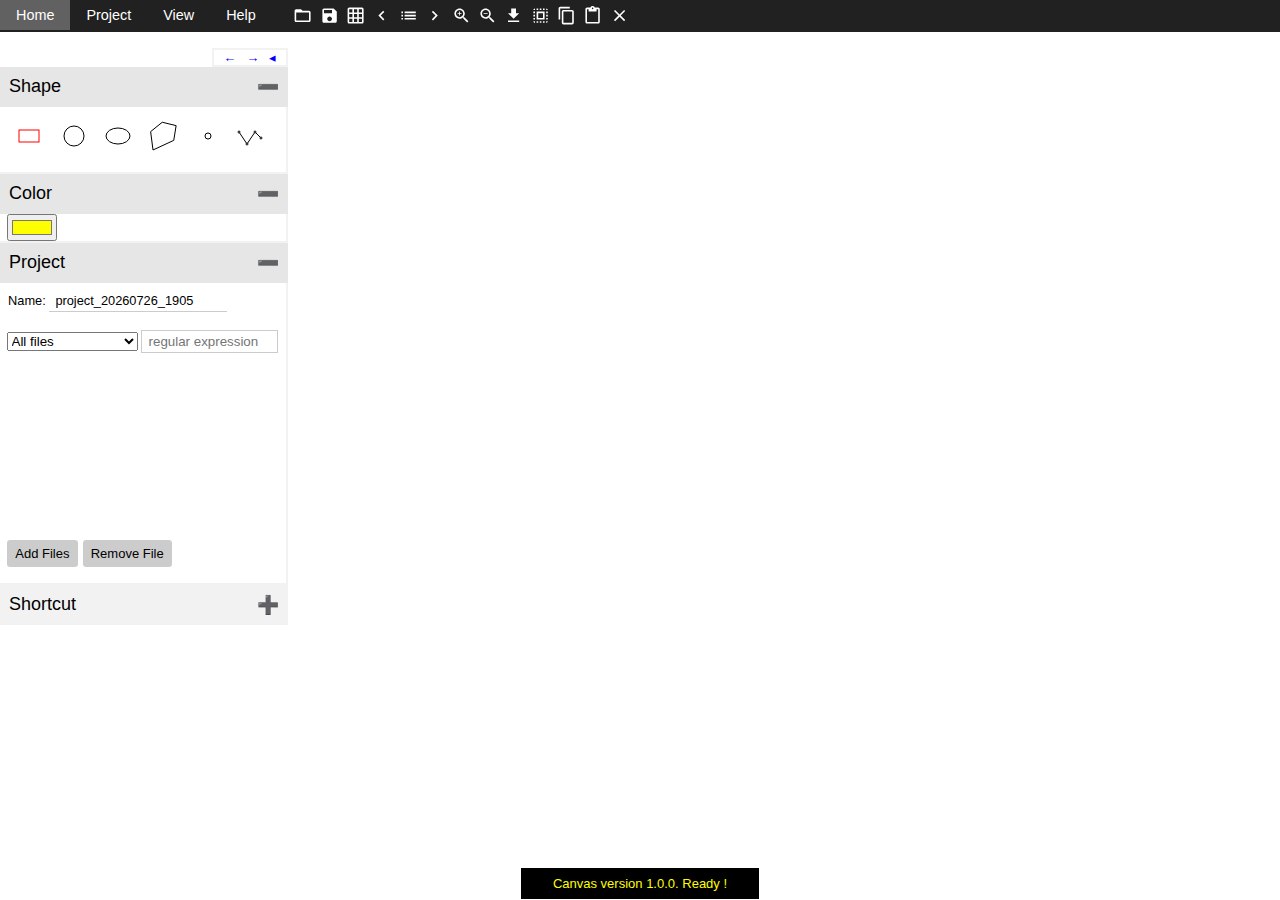
==== commit efd5f974: "Update." ====
--- a/web/canvas/canvas.html
+++ b/web/canvas/canvas.html
@@ -435,8 +435,6 @@
             <!--Color-->
             <button class="leftsidebar_accordion active">Color</button>
             <div class="leftsidebar_accordion_panel show">
-<!--                 <input type="color" id="region_color" value="#18E000" class="selected" title="Color Picker" onchange="select_color(this.value)">
- -->
                 <input type="color" id="region_color_picker" title="Color Picker" onchange="select_color(this.value)">
             </div>
             <!-- Project -->
@@ -611,8 +609,8 @@
                     </div>
                     <div class="value">
                         <select id="nc_settings.ui.image.region_label">
-                          <option value="id" selected>ID</option>
-                          <option value="label" selected>Label</option>
+                            <option value="id" selected>ID</option>
+                            <option value="label" selected>Label</option>
                         </select>
                     </div>
                 </div>
@@ -711,36 +709,32 @@
     var NC_REGION_POINT_RADIUS = 3;
     var NC_REGION_POINT_RADIUS_DEFAULT = 3;
 
-    var NC_THEME_REGION_BOUNDARY_WIDTH = 3;
+    var NC_THEME_REGION_BOUNDARY_WIDTH = 1;
     var NC_THEME_BOUNDARY_LINE_COLOR = "black";
     var NC_THEME_BOUNDARY_FILL_COLOR = "yellow";
     var NC_THEME_SEL_REGION_FILL_COLOR = "#808080";
     var NC_THEME_SEL_REGION_FILL_BOUNDARY_COLOR = "yellow";
     var NC_THEME_SEL_REGION_OPACITY = 0.5;
-
     var NC_THEME_MESSAGE_TIMEOUT_MS = 5000;
 
     var NC_CSV_SEP = ',';
     var NC_CSV_KEYVAL_SEP = ':';
 
-    var nc_img_metadata = {}; // data structure to store loaded images metadata
-    var nc_img_src = {}; // image content {abs. path, url, base64 data, etc}
-    var nc_img_fileref = {}; // reference to local images selected by using browser file selector
-    var nc_img_count = 0; // count of the loaded images
-
-    var nc_canvas_regions = []; // image regions spec. in canvas space,
-    // 1) update: nc_load_canvas_regions() --- paste_selected_regions, nc_show_image_from_buffer, set_zoom
-
-    var nc_canvas_scale = 1.0; // current scale of canvas image
-
+    var nc_image_count = 0; // count of the loaded images
     var nc_image_index = -1; // There are two ways to change it: 1) image_grid_dblclick_handler, 2) nc_show_image()
     var nc_image_id = ''; // nc_image_id = nc_image_id_list[nc_image_index], id={filename+length}
-    var nc_current_image_filename; // nc_current_image_filename = nc_img_metadata[nc_image_id].filename;
+    var nc_current_image_filename; // nc_current_image_filename = nc_image_metadata[nc_image_id].filename;
     var nc_current_image_loaded = false;
-
+    var nc_image_metadata = {}; // data structure to store loaded images metadata
+    var nc_image_src = {}; // image content {abs. path, url, base64 data, etc}
+    var nc_image_fileref = {}; // reference to local images selected by using browser file selector
     var nc_current_image; // image object of DOM
     var nc_current_image_width;
     var nc_current_image_height;
+
+    var nc_canvas_regions = []; // image regions spec. in canvas space,
+    // 1) update: nc_load_canvas_regions() --- paste_selected_regions, nc_show_image_from_buffer, set_zoom
+    var nc_canvas_scale = 1.0; // current scale of canvas image
 
     // image canvas
     var nc_display_area = document.getElementById('display_area');
@@ -850,7 +844,7 @@
 
     nc_settings.ui.image = {};
     nc_settings.ui.image.region_label = 'id'; // default: region_id
-    nc_settings.ui.image.region_color = '#1eff00'; // default color
+    nc_settings.ui.image.region_color = '#ffff00'; // default color
     nc_settings.ui.image.region_label_font = '10px Sans';
 
     nc_settings.core = {};
@@ -875,9 +869,7 @@
     var NC_LEFTSIDEBAR_WIDTH_CHANGE = 1; // in rem
     var NC_FLOAT_PRECISION = 3; // number of decimal places to include in float values
 
-    //
     // Data structure to store metadata about file and regions
-    //
     function file_metadata(filename, size) {
         this.filename = filename;
         this.size = size; // file size in bytes
@@ -888,9 +880,11 @@
         this.attributes = {}; // shape attributes
     }
 
-    //
+    function get_default_value(v, dv) {
+        return (typeof(v) === "undefined") ? dv : v;
+    }
+
     // Initialization routine
-    //
     function nc_init() {
         console.log(NC_NAME);
         show_message(NC_NAME + ' version ' + NC_VERSION + '. Ready !', 2 * NC_THEME_MESSAGE_TIMEOUT_MS);
@@ -918,17 +912,15 @@
 
         refresh_region_color_picker();
 
-        register_quit_confirm_handles();
-    }
-
-    function register_quit_confirm_handles() {
+        nc_quit();
+    }
+
+    function nc_quit() {
         // warn user of possible loss of data
         window.onbeforeunload = function(e) {
             e = e || window.event;
             // For IE and Firefox prior to version 4
-            if (e) {
-                e.returnValue = 'Did you save your data?';
-            }
+            if (e) { e.returnValue = 'Did you save your data?'; }
             // For Safari
             return 'Did you save your data?';
         };
@@ -968,62 +960,57 @@
         if (nc_display_area_content_name !== NC_DISPLAY_AREA_CONTENT_NAME['IMAGE']) {
             show_message('This functionality is only available in single image view mode');
             return;
-        } else {
-            var c = document.createElement('canvas');
-
-            // ensures that downloaded image is scaled at current zoom level
-            c.width = nc_reg_canvas.width;
-            c.height = nc_reg_canvas.height;
-
-            var ct = c.getContext('2d');
-            // draw current image
-            ct.drawImage(nc_current_image, 0, 0, nc_reg_canvas.width, nc_reg_canvas.height);
-            // draw current regions
-            ct.drawImage(nc_reg_canvas, 0, 0);
-
-            var cur_img_mime = 'image/jpeg';
-            if (nc_current_image.src.startsWith('data:')) {
-                var c1 = nc_current_image.src.indexOf(':', 0);
-                var c2 = nc_current_image.src.indexOf(';', c1);
-                cur_img_mime = nc_current_image.src.substring(c1 + 1, c2);
-            }
-
-            // extract image data from canvas
-            var saved_img = c.toDataURL(cur_img_mime);
-            saved_img.replace(cur_img_mime, "image/octet-stream");
-
-            // simulate user click to trigger download of image
-            var a = document.createElement('a');
-            a.href = saved_img;
-            a.target = '_blank';
-            a.download = nc_current_image_filename;
-
-            // simulate a mouse click event
-            var event = new MouseEvent('click', {
-                view: window,
-                bubbles: true,
-                cancelable: true
-            });
-
-            a.dispatchEvent(event);
-        }
+        }
+        var c = document.createElement('canvas');
+
+        // ensures that downloaded image is scaled at current zoom level
+        c.width = nc_reg_canvas.width;
+        c.height = nc_reg_canvas.height;
+
+        var ct = c.getContext('2d');
+        // draw current image
+        ct.drawImage(nc_current_image, 0, 0, nc_reg_canvas.width, nc_reg_canvas.height);
+        // draw current regions
+        ct.drawImage(nc_reg_canvas, 0, 0);
+
+        var cur_img_mime = 'image/jpeg';
+        if (nc_current_image.src.startsWith('data:')) {
+            var c1 = nc_current_image.src.indexOf(':', 0);
+            var c2 = nc_current_image.src.indexOf(';', c1);
+            cur_img_mime = nc_current_image.src.substring(c1 + 1, c2);
+        }
+
+        // extract image data from canvas
+        var saved_img = c.toDataURL(cur_img_mime);
+        saved_img.replace(cur_img_mime, "image/octet-stream");
+
+        // simulate user click to trigger download of image
+        var a = document.createElement('a');
+        a.href = saved_img;
+        a.target = '_blank';
+        a.download = nc_current_image_filename;
+
+        // simulate a mouse click event
+        var event = new MouseEvent('click', {
+            view: window,
+            bubbles: true,
+            cancelable: true
+        });
+
+        a.dispatchEvent(event);
     }
 
     // Display area content
     function clear_display_area() {
         var panels = document.getElementsByClassName('display_area_content');
-        var i;
-        for (i = 0; i < panels.length; ++i) {
+        for (var i = 0; i < panels.length; ++i) {
             panels[i].classList.add('display_none');
         }
     }
 
     function is_content_name_valid(content_name) {
-        var e;
-        for (e in NC_DISPLAY_AREA_CONTENT_NAME) {
-            if (NC_DISPLAY_AREA_CONTENT_NAME[e] === content_name) {
-                return true;
-            }
+        for (var e in NC_DISPLAY_AREA_CONTENT_NAME) {
+            if (NC_DISPLAY_AREA_CONTENT_NAME[e] === content_name) { return true; }
         }
         return false;
     }
@@ -1097,12 +1084,10 @@
 
     function clone_image_region(r0) {
         var r1 = new file_region();
-
         // copy shape attributes
         for (var key in r0.attributes) {
             r1.attributes[key] = clone_value(r0.attributes[key]);
         }
-
         return r1;
     }
 
@@ -1158,11 +1143,11 @@
                 var csvheader = 'filename,file_size,region_count,region_id,region_shape_attributes';
                 csvdata.push(csvheader);
 
-                for (var image_id in nc_img_metadata) {
-                    var prefix = '\n' + nc_img_metadata[image_id].filename;
-                    prefix += ',' + nc_img_metadata[image_id].size;
-
-                    var r = nc_img_metadata[image_id].regions;
+                for (var image_id in nc_image_metadata) {
+                    var prefix = '\n' + nc_image_metadata[image_id].filename;
+                    prefix += ',' + nc_image_metadata[image_id].size;
+
+                    var r = nc_image_metadata[image_id].regions;
 
                     if (r.length !== 0) {
                         for (var i = 0; i < r.length; ++i) {
@@ -1186,7 +1171,7 @@
             }
 
             // default format is JSON
-            ok_callback([JSON.stringify(nc_img_metadata)]);
+            ok_callback([JSON.stringify(nc_image_metadata)]);
         }.bind(this));
     }
 
@@ -1223,10 +1208,7 @@
         if (nc_message_clear_timer) {
             clearTimeout(nc_message_clear_timer); // stop any previous timeouts
         }
-        var timeout = t;
-        if (typeof t === 'undefined') {
-            timeout = NC_THEME_MESSAGE_TIMEOUT_MS;
-        }
+        var timeout = get_default_value(t, NC_THEME_MESSAGE_TIMEOUT_MS);
         document.getElementById('message_panel_content').innerHTML = msg;
         document.getElementById('message_panel').style.display = 'block';
 
@@ -1238,7 +1220,7 @@
     // transform regions in image space to canvas space
     function nc_load_canvas_regions() {
         // load all existing annotations into nc_canvas_regions
-        var regions = nc_img_metadata[nc_image_id].regions;
+        var regions = nc_image_metadata[nc_image_id].regions;
         nc_canvas_regions = [];
         for (var i = 0; i < regions.length; ++i) {
             var region_i = new file_region();
@@ -1327,7 +1309,6 @@
             case NC_REGION_SHAPE.POLYGON:
                 nc_is_user_drawing_polygon = false;
                 nc_current_polygon_region_id = -1;
-
                 show_message('[Click] define polygon/polyline vertices, [Backspace] delete last vertex, [Enter] finish, [Esc] cancel.');
                 break;
 
@@ -1350,20 +1331,20 @@
     }
 
     function jump_to_image(image_index) {
-        if (nc_img_count <= 0) {
+        if (nc_image_count <= 0) {
             return;
         }
 
         switch (nc_display_area_content_name) {
             case NC_DISPLAY_AREA_CONTENT_NAME.IMAGE_GRID:
-                if (image_index >= 0 && image_index < nc_img_count) {
+                if (image_index >= 0 && image_index < nc_image_count) {
                     // @todo: jump to image grid page view with the given first image index
                     view_single_image();
                     nc_show_image(image_index);
                 }
                 break;
             default:
-                if (image_index >= 0 && image_index < nc_img_count) {
+                if (image_index >= 0 && image_index < nc_image_count) {
                     nc_show_image(image_index);
                 }
                 break;
@@ -1371,7 +1352,7 @@
     }
 
     function toggle_all_regions_selection(is_selected) {
-        var n = nc_img_metadata[nc_image_id].regions.length;
+        var n = nc_image_metadata[nc_image_id].regions.length;
         var i;
         nc_region_selected_flag = [];
         for (i = 0; i < n; ++i) {
@@ -1430,9 +1411,7 @@
                     nc_is_user_resizing_region = true;
                 }
             } else {
-                var yes = is_inside_this_region(nc_click_x0,
-                    nc_click_y0,
-                    nc_user_sel_region_id);
+                var yes = is_inside_this_region(nc_click_x0, nc_click_y0, nc_user_sel_region_id);
                 if (yes) {
                     if (!nc_is_user_moving_region) {
                         nc_is_user_moving_region = true;
@@ -1515,7 +1494,6 @@
                         toggle_all_regions_selection(false);
                     }
                     set_region_select_state(nested_region_id, true);
-
                     annotation_editor_show();
                 } else {
                     // user clicking inside an already selected region
@@ -1544,7 +1522,7 @@
                             point_region.attributes['name'] = NC_REGION_SHAPE.POINT;
                             point_region.attributes['cx'] = Math.round(nc_click_x0 * nc_canvas_scale);
                             point_region.attributes['cy'] = Math.round(nc_click_y0 * nc_canvas_scale);
-                            nc_img_metadata[nc_image_id].regions.push(point_region);
+                            nc_image_metadata[nc_image_id].regions.push(point_region);
 
                             var canvas_point_region = new file_region();
                             canvas_point_region.attributes['name'] = NC_REGION_SHAPE.POINT;
@@ -1568,7 +1546,7 @@
 
             // update the region
             var region_id = nc_region_edge[0];
-            var image_attr = nc_img_metadata[nc_image_id].regions[region_id].attributes;
+            var image_attr = nc_image_metadata[nc_image_id].regions[region_id].attributes;
             var canvas_attr = nc_canvas_regions[region_id].attributes;
 
             switch (canvas_attr['name']) {
@@ -1676,8 +1654,8 @@
 
                                 nc_canvas_regions[region_id].attributes['all_points_x'].splice(vertex_index + 1, 0, canvas_x0);
                                 nc_canvas_regions[region_id].attributes['all_points_y'].splice(vertex_index + 1, 0, canvas_y0);
-                                nc_img_metadata[nc_image_id].regions[region_id].attributes['all_points_x'].splice(vertex_index + 1, 0, img_x0);
-                                nc_img_metadata[nc_image_id].regions[region_id].attributes['all_points_y'].splice(vertex_index + 1, 0, img_y0);
+                                nc_image_metadata[nc_image_id].regions[region_id].attributes['all_points_x'].splice(vertex_index + 1, 0, img_x0);
+                                nc_image_metadata[nc_image_id].regions[region_id].attributes['all_points_y'].splice(vertex_index + 1, 0, img_y0);
 
                                 show_message('Added 1 new vertex to ' + shape + ' region');
                             }
@@ -1729,6 +1707,13 @@
                     }
                     set_region_select_state(region_id, true);
 
+                    // show annotation editor only when a single region is selected
+                    if (!e.shiftKey) {
+                        annotation_editor_show();
+                    } else {
+                        annotation_editor_hide();
+                    }
+
                     // show the region info
                     if (nc_is_region_info_visible) {
                         var canvas_attr = nc_canvas_regions[region_id].attributes;
@@ -1785,7 +1770,7 @@
                                 point_region.attributes['name'] = NC_REGION_SHAPE.POINT;
                                 point_region.attributes['cx'] = Math.round(nc_click_x0 * nc_canvas_scale);
                                 point_region.attributes['cy'] = Math.round(nc_click_y0 * nc_canvas_scale);
-                                nc_img_metadata[nc_image_id].regions.push(point_region);
+                                nc_image_metadata[nc_image_id].regions.push(point_region);
 
                                 var canvas_point_region = new file_region();
                                 canvas_point_region.attributes['name'] = NC_REGION_SHAPE.POINT;
@@ -1796,6 +1781,7 @@
                                 break;
                         }
                     }
+                    create_annotation_editor_content(); // xxxx1111
                 }
             }
             nc_redraw_reg_canvas();
@@ -1906,11 +1892,11 @@
                 } // end of switch
 
                 if (new_region_added) {
-                    var n1 = nc_img_metadata[nc_image_id].regions.push(original_img_region);
+                    var n1 = nc_image_metadata[nc_image_id].regions.push(original_img_region);
                     var n2 = nc_canvas_regions.push(canvas_img_region);
 
                     if (n1 !== n2) {
-                        console.log('nc_img_metadata.regions[' + n1 + '] and nc_canvas_regions[' + n2 + '] count mismatch');
+                        console.log('nc_image_metadata.regions[' + n1 + '] and nc_canvas_regions[' + n2 + '] count mismatch');
                     }
                     var new_region_id = n1 - 1;
 
@@ -2047,7 +2033,7 @@
 
             var dx = Math.round(Math.abs(nc_current_x - nc_click_x0));
             var dy = Math.round(Math.abs(nc_current_y - nc_click_y0));
-            nc_reg_ctx.strokeStyle = NC_THEME_BOUNDARY_FILL_COLOR;
+            nc_reg_ctx.strokeStyle = nc_settings.ui.image.region_color; //  NC_THEME_BOUNDARY_FILL_COLOR;
 
             switch (nc_current_shape) {
                 case NC_REGION_SHAPE.RECT:
@@ -2251,7 +2237,7 @@
                     break;
 
                 case NC_REGION_SHAPE.ELLIPSE:
-                    if (typeof(attr['theta']) === 'undefined') { attr['theta'] = 0; }
+                    attr['theta'] = get_default_value(attr['theta'], 0);
                     nc_draw_ellipse_region(attr['cx'] + move_x,
                         attr['cy'] + move_y,
                         attr['rx'],
@@ -2347,7 +2333,7 @@
     }
 
     function nc_move_region(region_id, move_x, move_y) {
-        var image_attr = nc_img_metadata[nc_image_id].regions[region_id].attributes;
+        var image_attr = nc_image_metadata[nc_image_id].regions[region_id].attributes;
         var canvas_attr = nc_canvas_regions[region_id].attributes;
 
         switch (canvas_attr['name']) {
@@ -2436,8 +2422,8 @@
         nc_canvas_regions[region_id].attributes['all_points_y'].splice(vertex_id, 1);
 
         // delete vertex from image metadata
-        nc_img_metadata[nc_image_id].regions[region_id].attributes['all_points_x'].splice(vertex_id, 1);
-        nc_img_metadata[nc_image_id].regions[region_id].attributes['all_points_y'].splice(vertex_id, 1);
+        nc_image_metadata[nc_image_id].regions[region_id].attributes['all_points_x'].splice(vertex_id, 1);
+        nc_image_metadata[nc_image_id].regions[region_id].attributes['all_points_y'].splice(vertex_id, 1);
         return true;
     }
 
@@ -2460,16 +2446,14 @@
         nc_reg_ctx.clearRect(0, 0, nc_reg_canvas.width, nc_reg_canvas.height);
     }
 
-    // xxxx1111
     function draw_all_regions() {
-        var aid = nc_settings.ui.image.region_color;
-        var attr, is_selected, aid, avalue;
+        var attr, is_selected, avalue;
         for (var i = 0; i < nc_canvas_regions.length; ++i) {
             attr = nc_canvas_regions[i].attributes;
             is_selected = nc_region_selected_flag[i];
 
             // region stroke style may depend on attribute value
-            nc_reg_ctx.strokeStyle = NC_THEME_BOUNDARY_FILL_COLOR;
+            nc_reg_ctx.strokeStyle = nc_settings.ui.image.region_color; //NC_THEME_BOUNDARY_FILL_COLOR;
 
             switch (attr['name']) {
                 case NC_REGION_SHAPE.RECT:
@@ -2529,7 +2513,7 @@
         if (is_selected) {
             nc_draw_rect(x, y, w, h);
 
-            nc_reg_ctx.strokeStyle = NC_THEME_SEL_REGION_FILL_BOUNDARY_COLOR;
+            nc_reg_ctx.strokeStyle = nc_settings.ui.image.region_color; //NC_THEME_SEL_REGION_FILL_BOUNDARY_COLOR;
             nc_reg_ctx.lineWidth = NC_THEME_REGION_BOUNDARY_WIDTH / 2;
             nc_reg_ctx.stroke();
 
@@ -2552,23 +2536,24 @@
             nc_draw_rect(x, y, w, h);
             nc_reg_ctx.stroke();
 
-            if (w > NC_THEME_REGION_BOUNDARY_WIDTH &&
-                h > NC_THEME_REGION_BOUNDARY_WIDTH) {
-                // draw a boundary line on both sides of the fill line
-                nc_reg_ctx.strokeStyle = NC_THEME_BOUNDARY_LINE_COLOR;
-                nc_reg_ctx.lineWidth = NC_THEME_REGION_BOUNDARY_WIDTH / 4;
-                nc_draw_rect(x - NC_THEME_REGION_BOUNDARY_WIDTH / 2,
-                    y - NC_THEME_REGION_BOUNDARY_WIDTH / 2,
-                    w + NC_THEME_REGION_BOUNDARY_WIDTH,
-                    h + NC_THEME_REGION_BOUNDARY_WIDTH);
-                nc_reg_ctx.stroke();
-
-                nc_draw_rect(x + NC_THEME_REGION_BOUNDARY_WIDTH / 2,
-                    y + NC_THEME_REGION_BOUNDARY_WIDTH / 2,
-                    w - NC_THEME_REGION_BOUNDARY_WIDTH,
-                    h - NC_THEME_REGION_BOUNDARY_WIDTH);
-                nc_reg_ctx.stroke();
-            }
+            // xxxx3333
+            // if (w > NC_THEME_REGION_BOUNDARY_WIDTH &&
+            //     h > NC_THEME_REGION_BOUNDARY_WIDTH) {
+            //     // draw a boundary line on both sides of the fill line
+            //     nc_reg_ctx.strokeStyle = nc_settings.ui.image.region_color; //NC_THEME_BOUNDARY_LINE_COLOR;
+            //     nc_reg_ctx.lineWidth = NC_THEME_REGION_BOUNDARY_WIDTH / 4;
+            //     nc_draw_rect(x - NC_THEME_REGION_BOUNDARY_WIDTH / 2,
+            //         y - NC_THEME_REGION_BOUNDARY_WIDTH / 2,
+            //         w + NC_THEME_REGION_BOUNDARY_WIDTH,
+            //         h + NC_THEME_REGION_BOUNDARY_WIDTH);
+            //     nc_reg_ctx.stroke();
+
+            //     nc_draw_rect(x + NC_THEME_REGION_BOUNDARY_WIDTH / 2,
+            //         y + NC_THEME_REGION_BOUNDARY_WIDTH / 2,
+            //         w - NC_THEME_REGION_BOUNDARY_WIDTH,
+            //         h - NC_THEME_REGION_BOUNDARY_WIDTH);
+            //     nc_reg_ctx.stroke();
+            // }
         }
     }
 
@@ -2585,7 +2570,7 @@
         if (is_selected) {
             nc_draw_circle(cx, cy, r);
 
-            nc_reg_ctx.strokeStyle = NC_THEME_SEL_REGION_FILL_BOUNDARY_COLOR;
+            nc_reg_ctx.strokeStyle = nc_settings.ui.image.region_color; //NC_THEME_SEL_REGION_FILL_BOUNDARY_COLOR;
             nc_reg_ctx.lineWidth = NC_THEME_REGION_BOUNDARY_WIDTH / 2;
             nc_reg_ctx.stroke();
 
@@ -2600,18 +2585,18 @@
             nc_reg_ctx.lineWidth = NC_THEME_REGION_BOUNDARY_WIDTH / 2;
             nc_draw_circle(cx, cy, r);
             nc_reg_ctx.stroke();
-
-            if (r > NC_THEME_REGION_BOUNDARY_WIDTH) {
-                // draw a boundary line on both sides of the fill line
-                nc_reg_ctx.strokeStyle = NC_THEME_BOUNDARY_LINE_COLOR;
-                nc_reg_ctx.lineWidth = NC_THEME_REGION_BOUNDARY_WIDTH / 4;
-                nc_draw_circle(cx, cy,
-                    r - NC_THEME_REGION_BOUNDARY_WIDTH / 2);
-                nc_reg_ctx.stroke();
-                nc_draw_circle(cx, cy,
-                    r + NC_THEME_REGION_BOUNDARY_WIDTH / 2);
-                nc_reg_ctx.stroke();
-            }
+            // xxxx3333
+            // if (r > NC_THEME_REGION_BOUNDARY_WIDTH) {
+            //     // draw a boundary line on both sides of the fill line
+            //     nc_reg_ctx.strokeStyle = nc_settings.ui.image.region_color; // NC_THEME_BOUNDARY_LINE_COLOR;
+            //     nc_reg_ctx.lineWidth =  NC_THEME_REGION_BOUNDARY_WIDTH / 4;
+            //     nc_draw_circle(cx, cy,
+            //         r - NC_THEME_REGION_BOUNDARY_WIDTH / 2);
+            //     nc_reg_ctx.stroke();
+            //     nc_draw_circle(cx, cy,
+            //         r + NC_THEME_REGION_BOUNDARY_WIDTH / 2);
+            //     nc_reg_ctx.stroke();
+            // }
         }
     }
 
@@ -2625,7 +2610,7 @@
         if (is_selected) {
             nc_draw_ellipse(cx, cy, rx, ry, rr);
 
-            nc_reg_ctx.strokeStyle = NC_THEME_SEL_REGION_FILL_BOUNDARY_COLOR;
+            nc_reg_ctx.strokeStyle = nc_settings.ui.image.region_color; //NC_THEME_SEL_REGION_FILL_BOUNDARY_COLOR;
             nc_reg_ctx.lineWidth = NC_THEME_REGION_BOUNDARY_WIDTH / 2;
             nc_reg_ctx.stroke();
 
@@ -2641,26 +2626,27 @@
 
         } else {
             // draw a fill line
-            nc_reg_ctx.lineWidth = NC_THEME_REGION_BOUNDARY_WIDTH / 2;
+            nc_reg_ctx.lineWidth = 1; // NC_THEME_REGION_BOUNDARY_WIDTH / 2;
             nc_draw_ellipse(cx, cy, rx, ry, rr);
             nc_reg_ctx.stroke();
 
-            if (rx > NC_THEME_REGION_BOUNDARY_WIDTH &&
-                ry > NC_THEME_REGION_BOUNDARY_WIDTH) {
-                // draw a boundary line on both sides of the fill line
-                nc_reg_ctx.strokeStyle = NC_THEME_BOUNDARY_LINE_COLOR;
-                nc_reg_ctx.lineWidth = NC_THEME_REGION_BOUNDARY_WIDTH / 4;
-                nc_draw_ellipse(cx, cy,
-                    rx + NC_THEME_REGION_BOUNDARY_WIDTH / 2,
-                    ry + NC_THEME_REGION_BOUNDARY_WIDTH / 2,
-                    rr);
-                nc_reg_ctx.stroke();
-                nc_draw_ellipse(cx, cy,
-                    rx - NC_THEME_REGION_BOUNDARY_WIDTH / 2,
-                    ry - NC_THEME_REGION_BOUNDARY_WIDTH / 2,
-                    rr);
-                nc_reg_ctx.stroke();
-            }
+            // xxxx3333
+            // if (rx > NC_THEME_REGION_BOUNDARY_WIDTH &&
+            //     ry > NC_THEME_REGION_BOUNDARY_WIDTH) {
+            //     // draw a boundary line on both sides of the fill line
+            //     nc_reg_ctx.strokeStyle = nc_settings.ui.image.region_color; //NC_THEME_BOUNDARY_LINE_COLOR;
+            //     nc_reg_ctx.lineWidth = NC_THEME_REGION_BOUNDARY_WIDTH / 4;
+            //     nc_draw_ellipse(cx, cy,
+            //         rx + NC_THEME_REGION_BOUNDARY_WIDTH / 2,
+            //         ry + NC_THEME_REGION_BOUNDARY_WIDTH / 2,
+            //         rr);
+            //     nc_reg_ctx.stroke();
+            //     nc_draw_ellipse(cx, cy,
+            //         rx - NC_THEME_REGION_BOUNDARY_WIDTH / 2,
+            //         ry - NC_THEME_REGION_BOUNDARY_WIDTH / 2,
+            //         rr);
+            //     nc_reg_ctx.stroke();
+            // }
         }
     }
 
@@ -2676,7 +2662,7 @@
 
     function nc_draw_polygon_region(all_points_x, all_points_y, is_selected, shape) {
         if (is_selected) {
-            nc_reg_ctx.strokeStyle = NC_THEME_SEL_REGION_FILL_BOUNDARY_COLOR;
+            nc_reg_ctx.strokeStyle = nc_settings.ui.image.region_color; //NC_THEME_SEL_REGION_FILL_BOUNDARY_COLOR;
             nc_reg_ctx.lineWidth = NC_THEME_REGION_BOUNDARY_WIDTH / 2;
             nc_reg_ctx.beginPath();
             nc_reg_ctx.moveTo(all_points_x[0], all_points_y[0]);
@@ -2697,7 +2683,7 @@
             }
         } else {
             // draw a fill line
-            nc_reg_ctx.lineWidth = NC_THEME_REGION_BOUNDARY_WIDTH / 2;
+            nc_reg_ctx.lineWidth = 1; // NC_THEME_REGION_BOUNDARY_WIDTH / 2;
             nc_reg_ctx.beginPath();
             nc_reg_ctx.moveTo(all_points_x[0], all_points_y[0]);
             for (var i = 0; i < all_points_x.length; ++i) {
@@ -2714,7 +2700,7 @@
         if (is_selected) {
             nc_draw_point(cx, cy, NC_REGION_POINT_RADIUS);
 
-            nc_reg_ctx.strokeStyle = NC_THEME_SEL_REGION_FILL_BOUNDARY_COLOR;
+            nc_reg_ctx.strokeStyle = nc_settings.ui.image.region_color; //NC_THEME_SEL_REGION_FILL_BOUNDARY_COLOR;
             nc_reg_ctx.lineWidth = NC_THEME_REGION_BOUNDARY_WIDTH / 2;
             nc_reg_ctx.stroke();
 
@@ -2728,15 +2714,16 @@
             nc_draw_point(cx, cy, NC_REGION_POINT_RADIUS);
             nc_reg_ctx.stroke();
 
+            // xxxx3333
             // draw a boundary line on both sides of the fill line
-            nc_reg_ctx.strokeStyle = NC_THEME_BOUNDARY_LINE_COLOR;
-            nc_reg_ctx.lineWidth = NC_THEME_REGION_BOUNDARY_WIDTH / 4;
-            nc_draw_point(cx, cy,
-                NC_REGION_POINT_RADIUS - NC_THEME_REGION_BOUNDARY_WIDTH / 2);
-            nc_reg_ctx.stroke();
-            nc_draw_point(cx, cy,
-                NC_REGION_POINT_RADIUS + NC_THEME_REGION_BOUNDARY_WIDTH / 2);
-            nc_reg_ctx.stroke();
+            // nc_reg_ctx.strokeStyle = nc_settings.ui.image.region_color; //NC_THEME_BOUNDARY_LINE_COLOR;
+            // nc_reg_ctx.lineWidth = NC_THEME_REGION_BOUNDARY_WIDTH / 4;
+            // nc_draw_point(cx, cy,
+            //     NC_REGION_POINT_RADIUS - NC_THEME_REGION_BOUNDARY_WIDTH / 2);
+            // nc_reg_ctx.stroke();
+            // nc_draw_point(cx, cy,
+            //     NC_REGION_POINT_RADIUS + NC_THEME_REGION_BOUNDARY_WIDTH / 2);
+            // nc_reg_ctx.stroke();
         }
     }
 
@@ -2749,7 +2736,7 @@
     function draw_all_region_id() {
         nc_reg_ctx.shadowColor = "transparent";
         nc_reg_ctx.font = nc_settings.ui.image.region_label_font;
-        for (var i = 0; i < nc_img_metadata[nc_image_id].regions.length; ++i) {
+        for (var i = 0; i < nc_image_metadata[nc_image_id].regions.length; ++i) {
             var canvas_reg = nc_canvas_regions[i];
 
             var bbox = get_region_bounding_box(canvas_reg);
@@ -2762,7 +2749,7 @@
 
             var annotation_str = (i + 1).toString();
             if (nc_settings.ui.image.region_label !== 'id') {
-                annotation_str = nc_img_metadata[nc_image_id].regions[i].attributes['label'];
+                annotation_str = nc_image_metadata[nc_image_id].regions[i].attributes['label'];
                 if (typeof(annotation_str) === "undefined") { annotation_str = "bg"; }
             }
 
@@ -3661,7 +3648,7 @@
             nc_is_user_drawing_polygon = false;
             nc_is_user_drawing_region = false;
 
-            nc_img_metadata[img_id].regions[new_region_id] = {}; // create placeholder
+            nc_image_metadata[img_id].regions[new_region_id] = {}; // create placeholder
             nc_polyshape_add_new_polyshape(img_id, new_region_shape, new_region_id);
             select_only_region(new_region_id); // select new region
 
@@ -3706,7 +3693,7 @@
         polygon_region.attributes['name'] = region_shape;
         polygon_region.attributes['all_points_x'] = all_points_x;
         polygon_region.attributes['all_points_y'] = all_points_y;
-        nc_img_metadata[img_id].regions[region_id] = polygon_region;
+        nc_image_metadata[img_id].regions[region_id] = polygon_region;
 
         // update canvas
         if (img_id === nc_image_id) {
@@ -3730,7 +3717,7 @@
         if (nc_is_all_region_selected) {
             del_region_count = nc_canvas_regions.length;
             nc_canvas_regions.splice(0); // delete region 0
-            nc_img_metadata[nc_image_id].regions.splice(0);
+            nc_image_metadata[nc_image_id].regions.splice(0);
         } else {
             var sorted_sel_reg_id = [];
             for (var i = 0; i < nc_canvas_regions.length; ++i) {
@@ -3744,7 +3731,7 @@
             });
             for (var i = 0; i < sorted_sel_reg_id.length; ++i) {
                 nc_canvas_regions.splice(sorted_sel_reg_id[i], 1);
-                nc_img_metadata[nc_image_id].regions.splice(sorted_sel_reg_id[i], 1);
+                nc_image_metadata[nc_image_id].regions.splice(sorted_sel_reg_id[i], 1);
                 del_region_count += 1;
             }
 
@@ -3756,6 +3743,10 @@
         nc_is_all_region_selected = false;
         nc_is_region_selected = false;
         nc_user_sel_region_id = -1;
+
+        if (del_region_count > 0) {
+          annotation_editor_hide();
+        }
 
         if (nc_canvas_regions.length === 0) {
             // all regions were deleted, hence clear region canvas
@@ -3763,10 +3754,6 @@
         } else {
             nc_redraw_reg_canvas();
         }
-
-        if (del_region_count > 0) {
-            annotation_editor_hide();
-        }
         nc_reg_canvas.focus();
 
         show_message('Deleted ' + del_region_count + ' selected regions');
@@ -3801,8 +3788,8 @@
         if (nc_is_region_selected ||
             nc_is_all_region_selected) {
             nc_copied_image_regions.splice(0);
-            for (var i = 0; i < nc_img_metadata[nc_image_id].regions.length; ++i) {
-                var img_region = nc_img_metadata[nc_image_id].regions[i];
+            for (var i = 0; i < nc_image_metadata[nc_image_id].regions.length; ++i) {
+                var img_region = nc_image_metadata[nc_image_id].regions[i];
                 var canvas_region = nc_canvas_regions[i];
                 if (nc_region_selected_flag[i]) {
                     nc_copied_image_regions.push(clone_image_region(img_region));
@@ -3833,7 +3820,7 @@
                 if (bbox[2] < nc_current_image_width &&
                     bbox[3] < nc_current_image_height) {
                     var r = clone_image_region(nc_copied_image_regions[i]);
-                    nc_img_metadata[nc_image_id].regions.push(r);
+                    nc_image_metadata[nc_image_id].regions.push(r);
 
                     pasted_reg_count += 1;
                 }
@@ -3859,7 +3846,7 @@
             return;
         }
 
-        if (nc_img_count > 0) {
+        if (nc_image_count > 0) {
             nc_show_image(nc_img_fn_list_img_index_list[0]);
         }
     }
@@ -3874,7 +3861,7 @@
             return;
         }
 
-        if (nc_img_count > 0) {
+        if (nc_image_count > 0) {
             var last_img_index = nc_img_fn_list_img_index_list.length - 1;
             nc_show_image(nc_img_fn_list_img_index_list[last_img_index]);
         }
@@ -3959,7 +3946,7 @@
             return;
         }
 
-        if (nc_img_count > 0) {
+        if (nc_image_count > 0) {
             var current_img_index = nc_image_index;
             if (nc_img_fn_list_img_index_list.includes(current_img_index)) {
                 var list_index = nc_img_fn_list_img_index_list.indexOf(current_img_index);
@@ -3994,7 +3981,7 @@
             return;
         }
 
-        if (nc_img_count > 0) {
+        if (nc_image_count > 0) {
             var current_img_index = nc_image_index;
             if (nc_img_fn_list_img_index_list.includes(current_img_index)) {
                 var list_index = nc_img_fn_list_img_index_list.indexOf(current_img_index);
@@ -4309,7 +4296,7 @@
                     var add_to_list = false;
                     switch (filter) {
                         case 'files_without_region':
-                            if (nc_img_metadata[img_id].regions.length === 0) {
+                            if (nc_image_metadata[img_id].regions.length === 0) {
                                 add_to_list = true;
                             }
                             break;
@@ -4622,7 +4609,7 @@
     function refresh_region_color_picker() {
         var p = document.getElementById("region_color_picker");
         if (p) {
-          p.value = nc_settings.ui.image.region_color;
+            p.value = nc_settings.ui.image.region_color;
         }
     }
 
@@ -4682,7 +4669,7 @@
             'nc_settings': nc_settings,
             'nc_data_format_version': NC_VERSION,
             'nc_image_id_list': nc_image_id_list,
-            'nc_img_metadata': nc_img_metadata
+            'nc_image_metadata': nc_image_metadata
         };
 
         var filename = input.project_name.value + '.json';
@@ -4709,35 +4696,36 @@
 
     function project_open_parse_json_file(project_file_data) {
         var d = JSON.parse(project_file_data);
-        if (d['nc_settings'] && d['nc_img_metadata']) {
+        if (d['nc_settings'] && d['nc_image_metadata']) {
             // import settings
             project_import_settings(d['nc_settings']);
 
             // clear existing data (if any)
             nc_image_id_list = [];
             nc_image_filename_list = [];
-            nc_img_count = 0;
-            nc_img_metadata = {};
-            nc_img_fileref = {};
-            nc_img_src = {};
+            // nc_image_index = 0; ???
+            nc_image_count = 0;
+            nc_image_metadata = {};
+            nc_image_fileref = {};
+            nc_image_src = {};
             nc_buffer_remove_all();
 
             // import image metadata
-            nc_img_metadata = {};
-            for (var img_id in d['nc_img_metadata']) {
-                if ('filename' in d['nc_img_metadata'][img_id] &&
-                    'size' in d['nc_img_metadata'][img_id] &&
-                    'regions' in d['nc_img_metadata'][img_id]) {
+            nc_image_metadata = {};
+            for (var img_id in d['nc_image_metadata']) {
+                if ('filename' in d['nc_image_metadata'][img_id] &&
+                    'size' in d['nc_image_metadata'][img_id] &&
+                    'regions' in d['nc_image_metadata'][img_id]) {
                     if (!d.hasOwnProperty('nc_image_id_list')) {
                         nc_image_id_list.push(img_id);
-                        nc_image_filename_list.push(d['nc_img_metadata'][img_id].filename);
+                        nc_image_filename_list.push(d['nc_image_metadata'][img_id].filename);
                     }
 
-                    nc_img_metadata[img_id] = d['nc_img_metadata'][img_id];
-                    nc_img_count += 1;
+                    nc_image_metadata[img_id] = d['nc_image_metadata'][img_id];
+                    nc_image_count += 1;
                 } else {
                     console.log('discarding malformed entry for ' + img_id +
-                        ': ' + JSON.stringify(d['nc_img_metadata'][img_id]));
+                        ': ' + JSON.stringify(d['nc_image_metadata'][img_id]));
                 }
             }
 
@@ -4747,7 +4735,7 @@
                 nc_image_id_list = d['nc_image_id_list'];
                 for (var img_id_index in d['nc_image_id_list']) {
                     var img_id = d['nc_image_id_list'][img_id_index];
-                    nc_image_filename_list.push(nc_img_metadata[img_id]['filename']);
+                    nc_image_filename_list.push(nc_image_metadata[img_id]['filename']);
                 }
             }
 
@@ -4755,14 +4743,14 @@
                 nc_file_resolve_all_to_default_filepath();
             }
 
-            if (nc_img_count > 0) {
+            if (nc_image_count > 0) {
                 nc_show_image(0);
                 update_file_list();
             }
             refresh_project_name();
             refresh_region_color_picker();
 
-            show_message('Imported project [' + nc_settings['project'].name + '] with ' + nc_img_count + ' files.');
+            show_message('Imported project [' + nc_settings['project'].name + '] with ' + nc_image_count + ' files.');
         } else {
             show_message('Cannot import project from a corrupt file!');
         }
@@ -4792,8 +4780,8 @@
 
     function project_remove_file() {
         var img_id = nc_image_id_list[nc_image_index];
-        var filename = nc_img_metadata[img_id].filename;
-        var region_count = nc_img_metadata[img_id].regions.length;
+        var filename = nc_image_metadata[img_id].filename;
+        var region_count = nc_image_metadata[img_id].regions.length;
 
         var config = { 'title': 'Remove File from Project' };
         var input = {
@@ -4809,8 +4797,8 @@
         var img_index = input.img_index.value - 1;
         project_remove_file(img_index);
 
-        if (img_index === nc_img_count) {
-            if (nc_img_count === 0) {
+        if (img_index === nc_image_count) {
+            if (nc_image_count === 0) {
                 nc_current_image_loaded = false;
                 show_home_panel();
             } else {
@@ -4826,7 +4814,7 @@
 
 
     function project_remove_file(img_index) {
-        if (img_index < 0 || img_index >= nc_img_count) {
+        if (img_index < 0 || img_index >= nc_image_count) {
             console.log('project_remove_file(): invalid img_index ' + img_index);
             return;
         }
@@ -4848,34 +4836,32 @@
         file_list_clear_css_classname('buffered');
 
         nc_clear_reg_canvas();
-        delete nc_img_metadata[img_id];
-        delete nc_img_src[img_id];
-        delete nc_img_fileref[img_id];
-
-        nc_img_count -= 1;
+        delete nc_image_metadata[img_id];
+        delete nc_image_src[img_id];
+        delete nc_image_fileref[img_id];
+
+        nc_image_count -= 1;
     }
 
     function project_add_new_file(filename, size, file_id) {
         var img_id = file_id;
         if (typeof(img_id) === 'undefined') {
-            if (typeof(size) === 'undefined') {
-                size = -1;
-            }
+            size = get_default_value(size, -1);
             img_id = nc_get_image_id(filename, size);
         }
 
-        if (!nc_img_metadata.hasOwnProperty(img_id)) {
-            nc_img_metadata[img_id] = new file_metadata(filename, size);
+        if (!nc_image_metadata.hasOwnProperty(img_id)) {
+            nc_image_metadata[img_id] = new file_metadata(filename, size);
             nc_image_id_list.push(img_id);
             nc_image_filename_list.push(filename);
-            nc_img_count += 1;
+            nc_image_count += 1;
         }
         return img_id;
     }
 
     function project_file_add_local(event) {
         var user_selected_images = event.target.files;
-        var original_image_count = nc_img_count;
+        var original_image_count = nc_image_count;
 
         var new_img_index_list = [];
         var discarded_file_count = 0;
@@ -4888,20 +4874,20 @@
                     // a new file was added to project
                     var new_img_id = project_add_new_file(user_selected_images[i].name,
                         user_selected_images[i].size);
-                    nc_img_fileref[new_img_id] = user_selected_images[i];
+                    nc_image_fileref[new_img_id] = user_selected_images[i];
                     new_img_index_list.push(nc_image_id_list.indexOf(new_img_id));
                 } else {
                     // an existing file was resolved using browser's file selector
                     var img_id = nc_image_id_list[img_index];
-                    nc_img_fileref[img_id] = user_selected_images[i];
-                    nc_img_metadata[img_id]['size'] = user_selected_images[i].size;
+                    nc_image_fileref[img_id] = user_selected_images[i];
+                    nc_image_metadata[img_id]['size'] = user_selected_images[i].size;
                 }
             } else {
                 discarded_file_count += 1;
             }
         }
 
-        if (nc_img_metadata) {
+        if (nc_image_metadata) {
             var status_msg = 'Loaded ' + new_img_index_list.length + ' images.';
             if (discarded_file_count) {
                 status_msg += ' ( Discarded ' + discarded_file_count + ' non-image files ! )';
@@ -4923,7 +4909,7 @@
 
     function project_file_load_on_fail(img_index) {
         var img_id = nc_image_id_list[img_index];
-        nc_img_src[img_id] = '';
+        nc_image_src[img_id] = '';
         nc_image_load_error[img_index] = true;
         file_list_ith_entry_error(img_index, true);
     }
@@ -5099,7 +5085,7 @@
         var html_img_id = image_grid_get_html_img_id(img_index);
         var img_id = nc_image_id_list[img_index];
         var e = document.createElement('img');
-        if (nc_img_fileref[img_id] instanceof File) {
+        if (nc_image_fileref[img_id] instanceof File) {
             var img_reader = new FileReader();
             img_reader.addEventListener("error", function() {
                 //@todo
@@ -5107,13 +5093,13 @@
             img_reader.addEventListener("load", function() {
                 e.src = img_reader.result;
             }, false);
-            img_reader.readAsDataURL(nc_img_fileref[img_id]);
+            img_reader.readAsDataURL(nc_image_fileref[img_id]);
         } else {
-            e.src = nc_img_src[img_id];
+            e.src = nc_image_src[img_id];
         }
         e.setAttribute('id', html_img_id);
         e.setAttribute('height', nc_settings.ui.image_grid.img_height + 'px');
-        e.setAttribute('title', '[' + (img_index + 1) + '] ' + nc_img_metadata[img_id].filename);
+        e.setAttribute('title', '[' + (img_index + 1) + '] ' + nc_image_metadata[img_id].filename);
 
         e.addEventListener('load', image_grid_on_img_load, false);
         e.addEventListener('error', image_grid_on_img_error, false);
@@ -5671,7 +5657,7 @@
                 for (i = 0; i < n; ++i) {
                     img_index = img_index_array[i];
                     img_id = nc_image_id_list[img_index];
-                    region_count = nc_img_metadata[img_id].regions.length;
+                    region_count = nc_image_metadata[img_id].regions.length;
                 }
                 break;
         }
@@ -6119,18 +6105,18 @@
 
         var img_id = nc_image_id_list[img_index];
 
-        if (!nc_img_metadata.hasOwnProperty(img_id)) {
+        if (!nc_image_metadata.hasOwnProperty(img_id)) {
             console.log('nc_show_image(): [' + img_index + '] ' + img_id + ' does not exist!')
             show_message('The requested image does not exist!')
             return;
         }
 
         // file_resolve() is not necessary for files selected using browser's file selector
-        if (typeof(nc_img_fileref[img_id]) === 'undefined' || !nc_img_fileref[img_id] instanceof File) {
+        if (typeof(nc_image_fileref[img_id]) === 'undefined' || !nc_image_fileref[img_id] instanceof File) {
             // try preload from local file or url
-            if (typeof(nc_img_src[img_id]) === 'undefined' || nc_img_src[img_id] === '') {
-                if (is_url(nc_img_metadata[img_id].filename)) {
-                    nc_img_src[img_id] = nc_img_metadata[img_id].filename;
+            if (typeof(nc_image_src[img_id]) === 'undefined' || nc_image_src[img_id] === '') {
+                if (is_url(nc_image_metadata[img_id].filename)) {
+                    nc_image_src[img_id] = nc_image_metadata[img_id].filename;
                     nc_show_image(img_index);
                     return;
                 }
@@ -6184,7 +6170,7 @@
 
             // nc_current_image was created by nc_img_buffer_add_image()
             nc_current_image = document.getElementById(cimg_html_id);
-            if (! nc_current_image) {
+            if (!nc_current_image) {
                 // the said image is not present in buffer, which could be because
                 // the image got removed from the buffer
                 err_callback(img_index);
@@ -6194,7 +6180,7 @@
 
             nc_image_index = img_index; // !!!!
             nc_image_id = nc_image_id_list[nc_image_index];
-            nc_current_image_filename = nc_img_metadata[nc_image_id].filename;
+            nc_current_image_filename = nc_image_metadata[nc_image_id].filename;
             nc_current_image_loaded = true;
 
             var arr_index = nc_buffer_img_index_list.indexOf(img_index);
@@ -6282,16 +6268,16 @@
             }
 
             var img_id = nc_image_id_list[img_index];
-            var img_filename = nc_img_metadata[img_id].filename;
-            if (!nc_img_metadata.hasOwnProperty(img_id)) {
+            var img_filename = nc_image_metadata[img_id].filename;
+            if (!nc_image_metadata.hasOwnProperty(img_id)) {
                 err_callback(img_index);
                 return;
             }
 
             // check if user has given access to local file using
             // browser's file selector
-            if (nc_img_fileref[img_id] instanceof File) {
-                var tmp_file_object_url = URL.createObjectURL(nc_img_fileref[img_id]);
+            if (nc_image_fileref[img_id] instanceof File) {
+                var tmp_file_object_url = URL.createObjectURL(nc_image_fileref[img_id]);
                 var img_id = nc_image_id_list[img_index];
                 // Create bim0, bim1, ... 
                 var bimg = document.createElement('img');
@@ -6318,19 +6304,19 @@
                 return;
             }
 
-            if (typeof(nc_img_src[img_id]) === 'undefined' || nc_img_src[img_id] === '') {
+            if (typeof(nc_image_src[img_id]) === 'undefined' || nc_image_src[img_id] === '') {
                 err_callback(img_index);
             } else {
                 var img_id = nc_image_id_list[img_index];
 
                 var bimg = document.createElement('img');
                 bimg.setAttribute('id', nc_buffer_get_html_id(img_index));
-                nc_img_src[img_id] = nc_img_src[img_id].replace('#', '%23');
-                bimg.setAttribute('src', nc_img_src[img_id]);
-                if (nc_img_src[img_id].startsWith('data:image')) {
+                nc_image_src[img_id] = nc_image_src[img_id].replace('#', '%23');
+                bimg.setAttribute('src', nc_image_src[img_id]);
+                if (nc_image_src[img_id].startsWith('data:image')) {
                     bimg.setAttribute('alt', 'Source: image data in base64 format');
                 } else {
-                    bimg.setAttribute('alt', 'Source: ' + nc_img_src[img_id]);
+                    bimg.setAttribute('alt', 'Source: ' + nc_image_src[img_id]);
                 }
 
                 bimg.addEventListener('abort', function() {
@@ -6429,11 +6415,11 @@
 
     function nc_buffer_get_preload_image_index(img_index, preload_index) {
         var preload_img_index = img_index + NC_IMG_PRELOAD_INDICES[preload_index];
-        if ((preload_img_index < 0) || (preload_img_index >= nc_img_count)) {
+        if ((preload_img_index < 0) || (preload_img_index >= nc_image_count)) {
             if (preload_img_index < 0) {
-                preload_img_index = nc_img_count + preload_img_index;
+                preload_img_index = nc_image_count + preload_img_index;
             } else {
-                preload_img_index = preload_img_index - nc_img_count;
+                preload_img_index = preload_img_index - nc_image_count;
             }
         }
         return preload_img_index;
@@ -6506,12 +6492,12 @@
         var n = nc_buffer_img_index_list.length;
         var furthest_buffer_index = 0;
         dist1 = Math.abs(nc_buffer_img_index_list[0] - now_img_index);
-        dist2 = nc_img_count - dist1; // assuming the list is circular
+        dist2 = nc_image_count - dist1; // assuming the list is circular
         var furthest_buffer_dist = Math.min(dist1, dist2);
 
         for (i = 1; i < n; ++i) {
             dist1 = Math.abs(nc_buffer_img_index_list[i] - now_img_index);
-            dist2 = nc_img_count - dist1; // assuming the list is circular
+            dist2 = nc_image_count - dist1; // assuming the list is circular
             dist = Math.min(dist1, dist2);
             // image has been seen by user at least once
             if (dist > furthest_buffer_dist) {
@@ -6541,10 +6527,10 @@
         for (i = 0; i < NC_IMG_PRELOAD_COUNT; ++i) {
             var preload_index = img_index + NC_IMG_PRELOAD_INDICES[i];
             if (preload_index < 0) {
-                preload_index = nc_img_count + preload_index;
-            }
-            if (preload_index >= nc_img_count) {
-                preload_index = preload_index - nc_img_count;
+                preload_index = nc_image_count + preload_index;
+            }
+            if (preload_index >= nc_image_count) {
+                preload_index = preload_index - nc_image_count;
             }
             preload_list.push(preload_index);
         }
@@ -6654,20 +6640,20 @@
     // find location of file
     function nc_file_resolve_all_to_default_filepath() {
         var img_id;
-        for (img_id in nc_img_metadata) {
-            if (nc_img_metadata.hasOwnProperty(img_id)) {
+        for (img_id in nc_image_metadata) {
+            if (nc_image_metadata.hasOwnProperty(img_id)) {
                 nc_file_resolve_file_to_default_filepath(img_id);
             }
         }
     }
 
     function nc_file_resolve_file_to_default_filepath(img_id) {
-        if (nc_img_metadata.hasOwnProperty(img_id)) {
-            if (typeof(nc_img_fileref[img_id]) === 'undefined' || !nc_img_fileref[img_id] instanceof File) {
-                if (is_url(nc_img_metadata[img_id].filename)) {
-                    nc_img_src[img_id] = nc_img_metadata[img_id].filename;
+        if (nc_image_metadata.hasOwnProperty(img_id)) {
+            if (typeof(nc_image_fileref[img_id]) === 'undefined' || !nc_image_fileref[img_id] instanceof File) {
+                if (is_url(nc_image_metadata[img_id].filename)) {
+                    nc_image_src[img_id] = nc_image_metadata[img_id].filename;
                 } else {
-                    nc_img_src[img_id] = nc_settings.core.default_filepath + nc_img_metadata[img_id].filename;
+                    nc_image_src[img_id] = nc_settings.core.default_filepath + nc_image_metadata[img_id].filename;
                 }
             }
         }
@@ -6705,18 +6691,18 @@
             var img_id = nc_image_id_list[file_index];
             var img = new Image(0, 0);
 
-            var img_path = search_path_list[path_index] + nc_img_metadata[img_id].filename;
-            if (is_url(nc_img_metadata[img_id].filename)) {
+            var img_path = search_path_list[path_index] + nc_image_metadata[img_id].filename;
+            if (is_url(nc_image_metadata[img_id].filename)) {
                 if (search_path_list[path_index] !== '') {
                     // we search for the the image filename pointed by URL in local search paths
-                    img_path = search_path_list[path_index] + get_filename_from_url(nc_img_metadata[img_id].filename);
+                    img_path = search_path_list[path_index] + get_filename_from_url(nc_image_metadata[img_id].filename);
                 }
             }
 
             img.setAttribute('src', img_path);
 
             img.addEventListener('load', function() {
-                nc_img_src[img_id] = img_path;
+                nc_image_src[img_id] = img_path;
                 ok_callback(file_index);
             }, false);
             img.addEventListener('abort', function() {
@@ -6749,7 +6735,7 @@
 
         file_list_ith_entry_selected(nc_image_index, true);
 
-        document.getElementById('page_404_filename').innerHTML = '[' + (nc_image_index + 1) + ']' + nc_img_metadata[nc_image_id].filename;
+        document.getElementById('page_404_filename').innerHTML = '[' + (nc_image_index + 1) + ']' + nc_image_metadata[nc_image_id].filename;
     }
 
     // utils
@@ -7006,12 +6992,12 @@
         // Search selected option
         var attr_value = 0;
         if (row_id >= 0 && row_id < nc_canvas_regions.length) {
-          for (var i in option_set) {
-              if (option_set[i] == nc_canvas_regions[row_id].attributes['label']) {
-                attr_value = i;
-                break;
-              }
-          }
+            for (var i in option_set) {
+                if (option_set[i] == nc_canvas_regions[row_id].attributes['label']) {
+                    attr_value = i;
+                    break;
+                }
+            }
         }
 
         for (option_id in option_set) {
@@ -7041,16 +7027,16 @@
         var shape = r['name'];
         switch (shape) {
             case 'rect':
-                html_position.top = r['y'] + r['height'];
-                html_position.left = r['x'] + r['width'];
+                html_position.top = r['y'] + parseInt(r['height'] / 2);
+                html_position.left = r['x'] + parseInt(r['width'] / 2);
                 break;
             case 'circle':
-                html_position.top = r['cy'] + r['r'];
+                html_position.top = r['cy']; //  + r['r'];
                 html_position.left = r['cx'];
                 break;
             case 'ellipse':
-                html_position.top = r['cy'] + r['ry'] * Math.cos(r['theta']);
-                html_position.left = r['cx'] - r['ry'] * Math.sin(r['theta']);
+                html_position.top = r['cy']; // + r['ry'] * Math.cos(r['theta']);
+                html_position.left = r['cx']; // - r['ry'] * Math.sin(r['theta']);
                 break;
             case 'polygon':
             case 'polyline':
@@ -7080,7 +7066,7 @@
         // Save result
         var label = labels[pid.option_id];
         nc_canvas_regions[pid.row_id].attributes['label'] = label;
-        nc_img_metadata[nc_image_id].regions[pid.row_id].attributes['label'] = label;
+        nc_image_metadata[nc_image_id].regions[pid.row_id].attributes['label'] = label;
 
         annotation_editor_hide();
         nc_redraw_reg_canvas();
